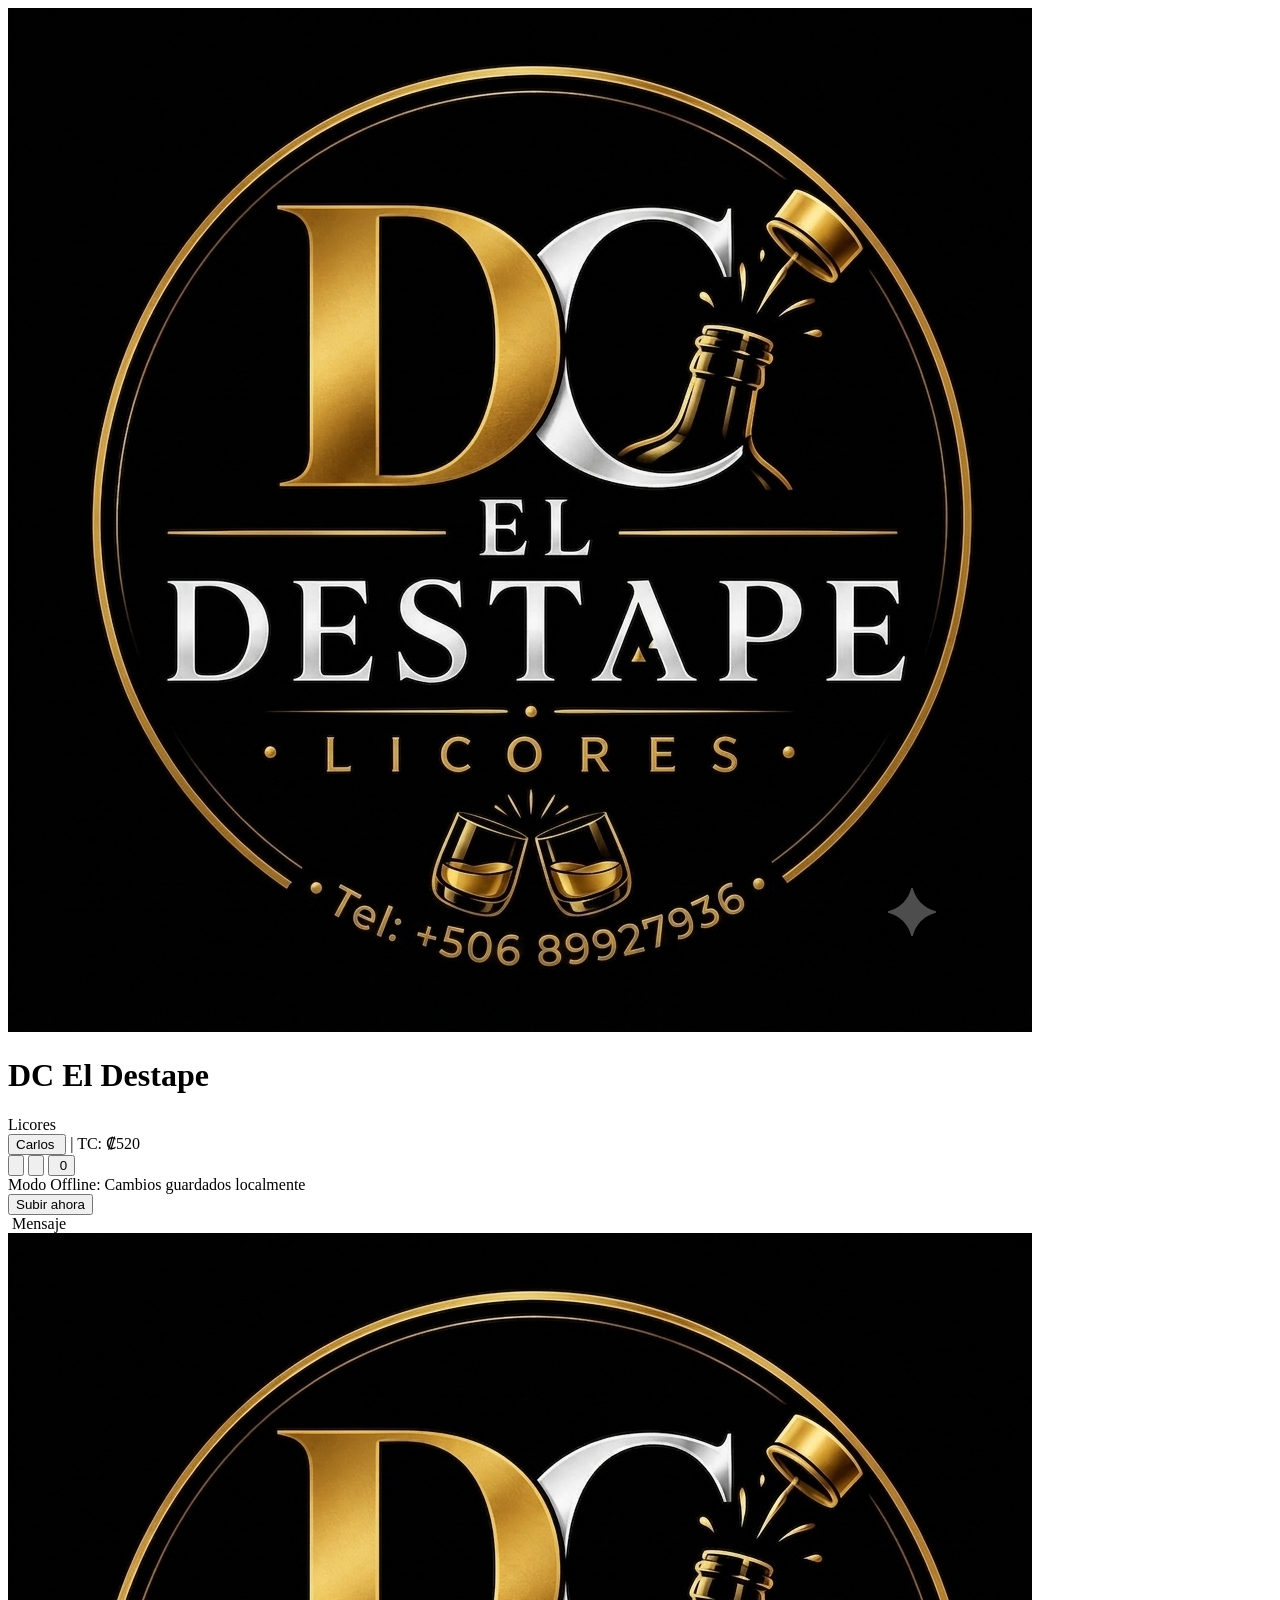
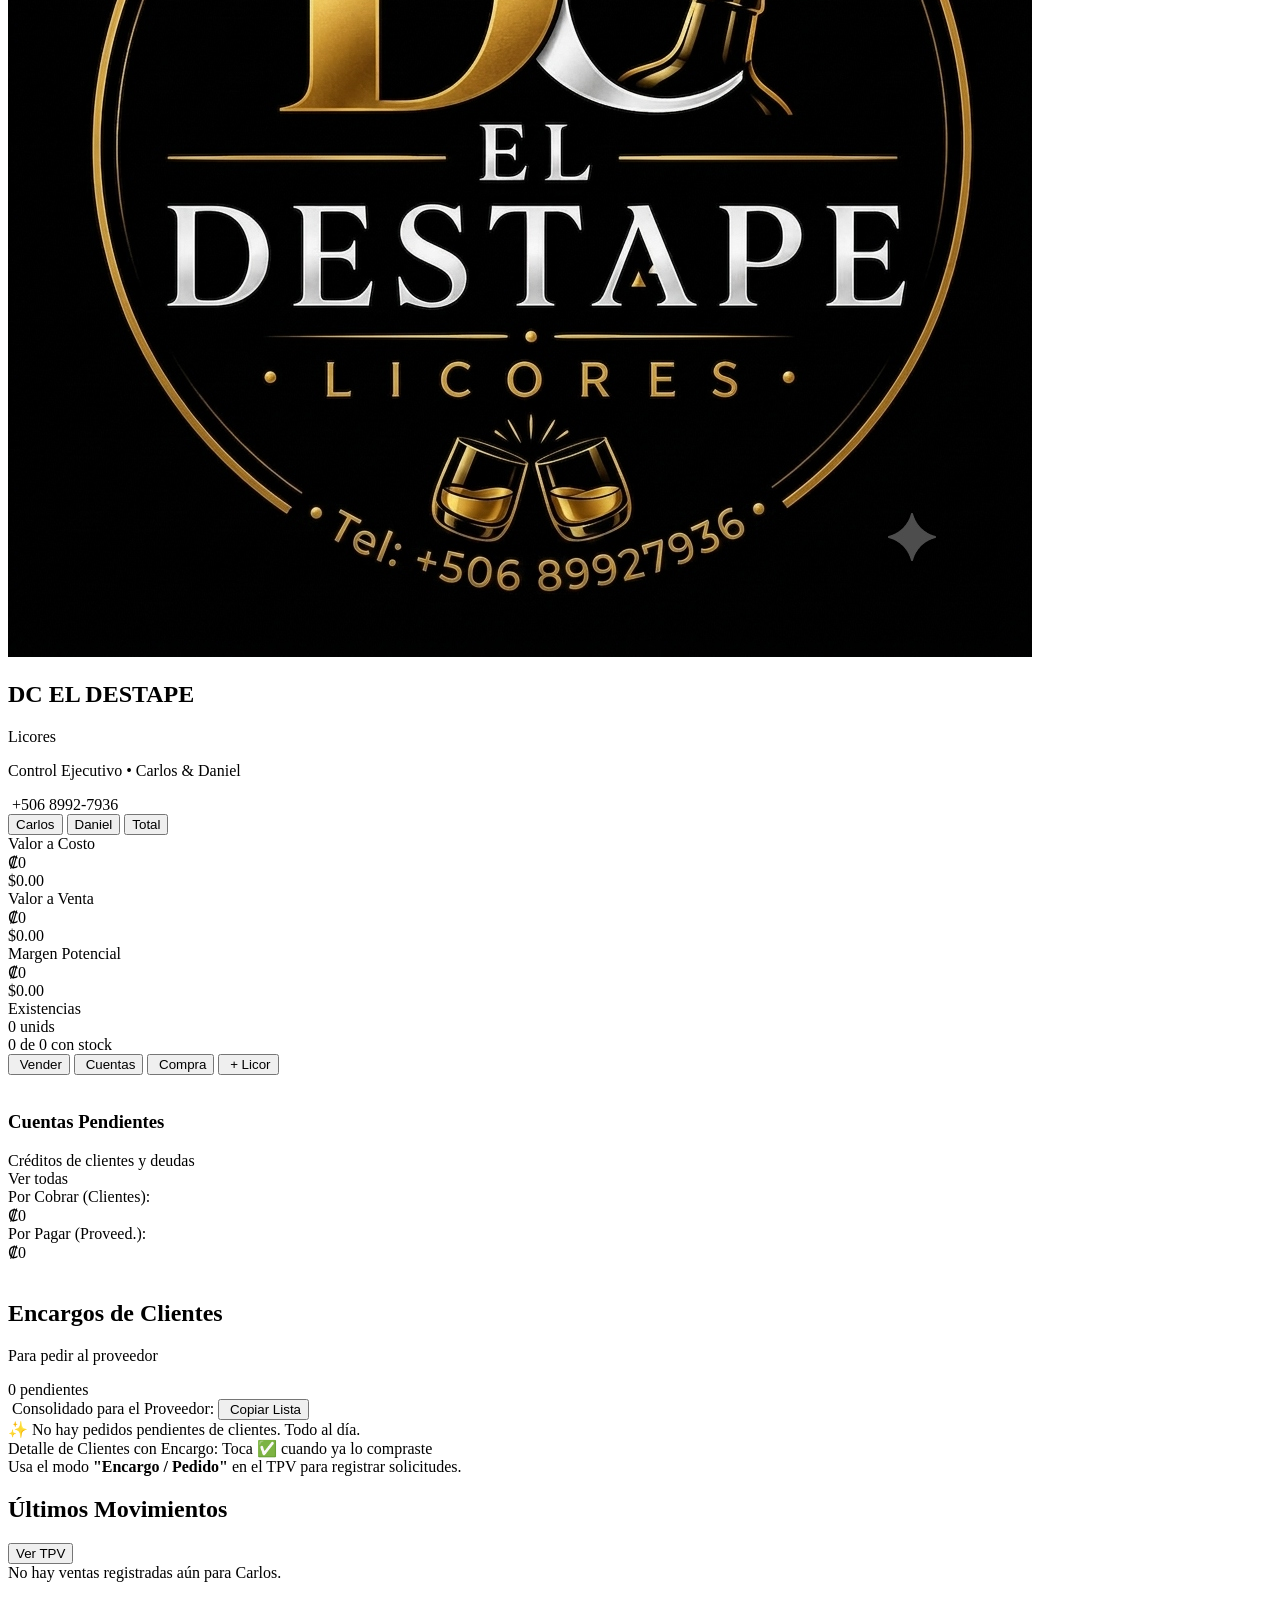
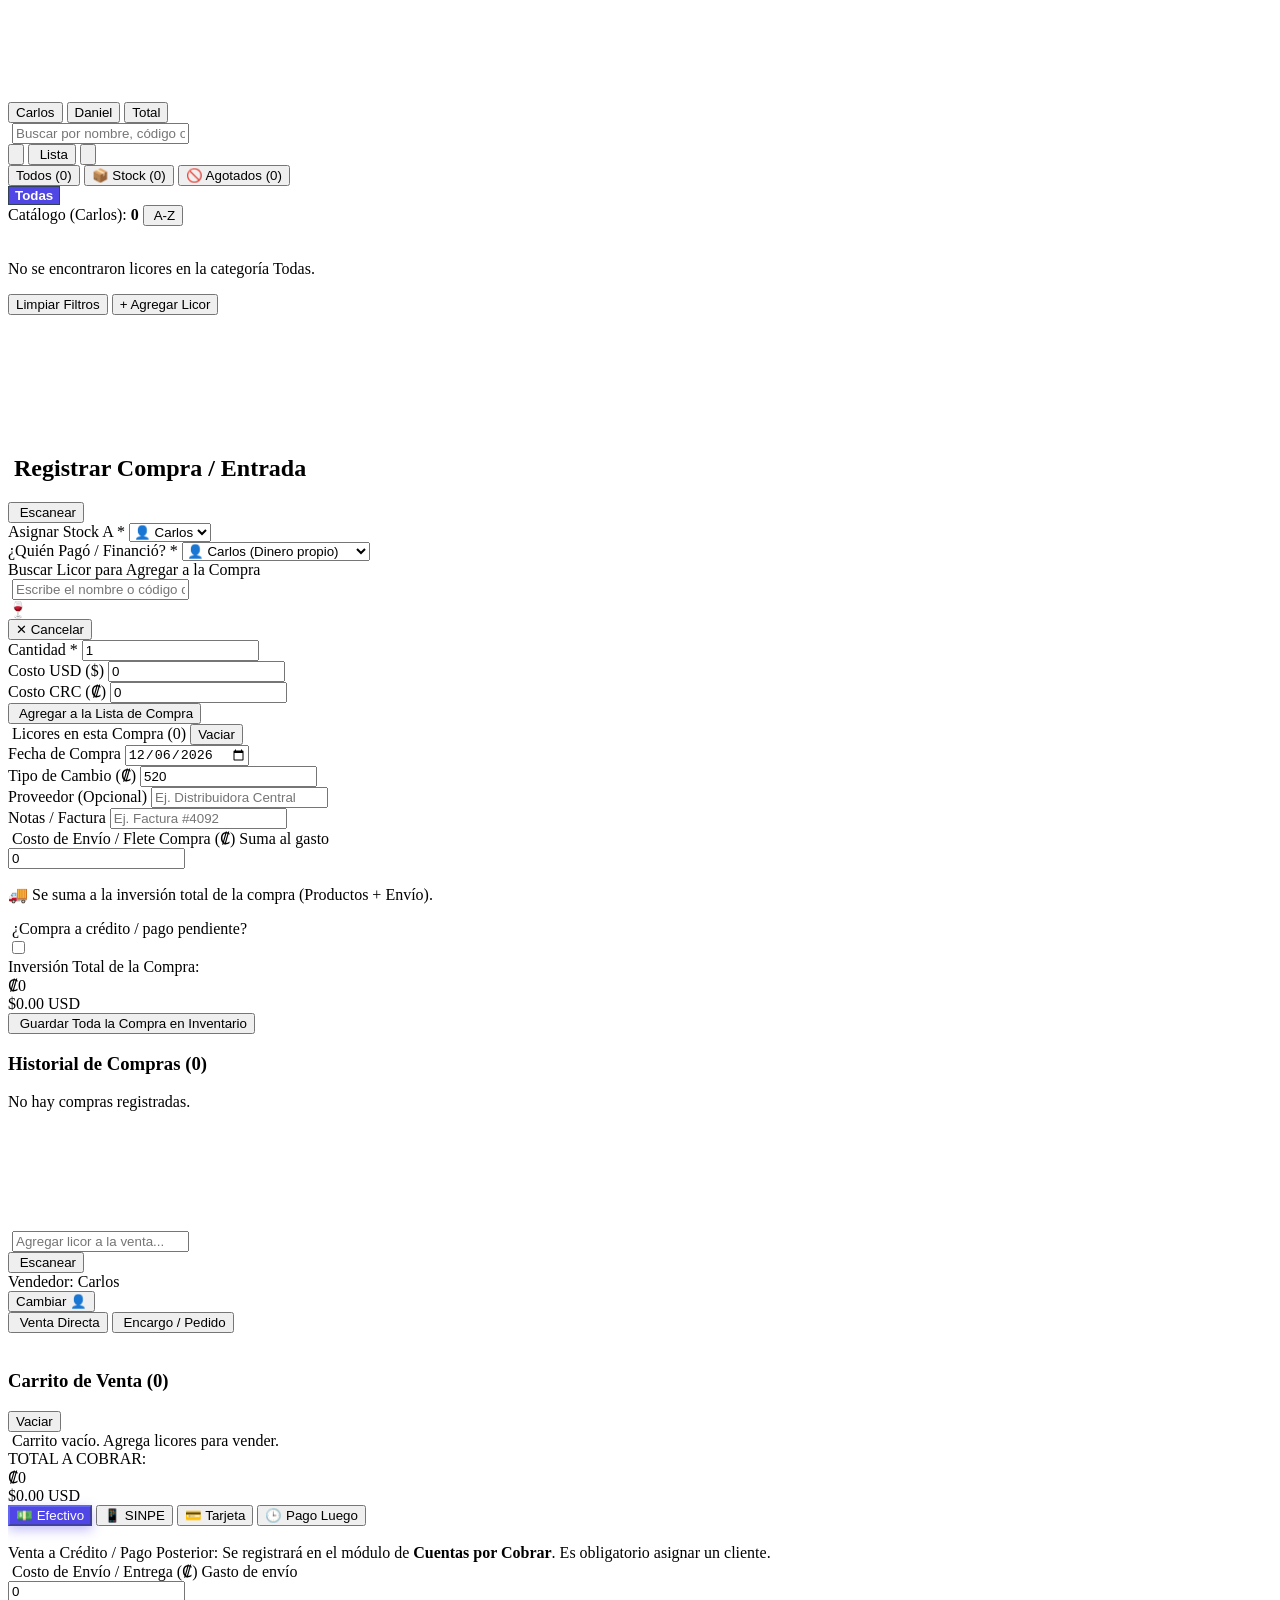
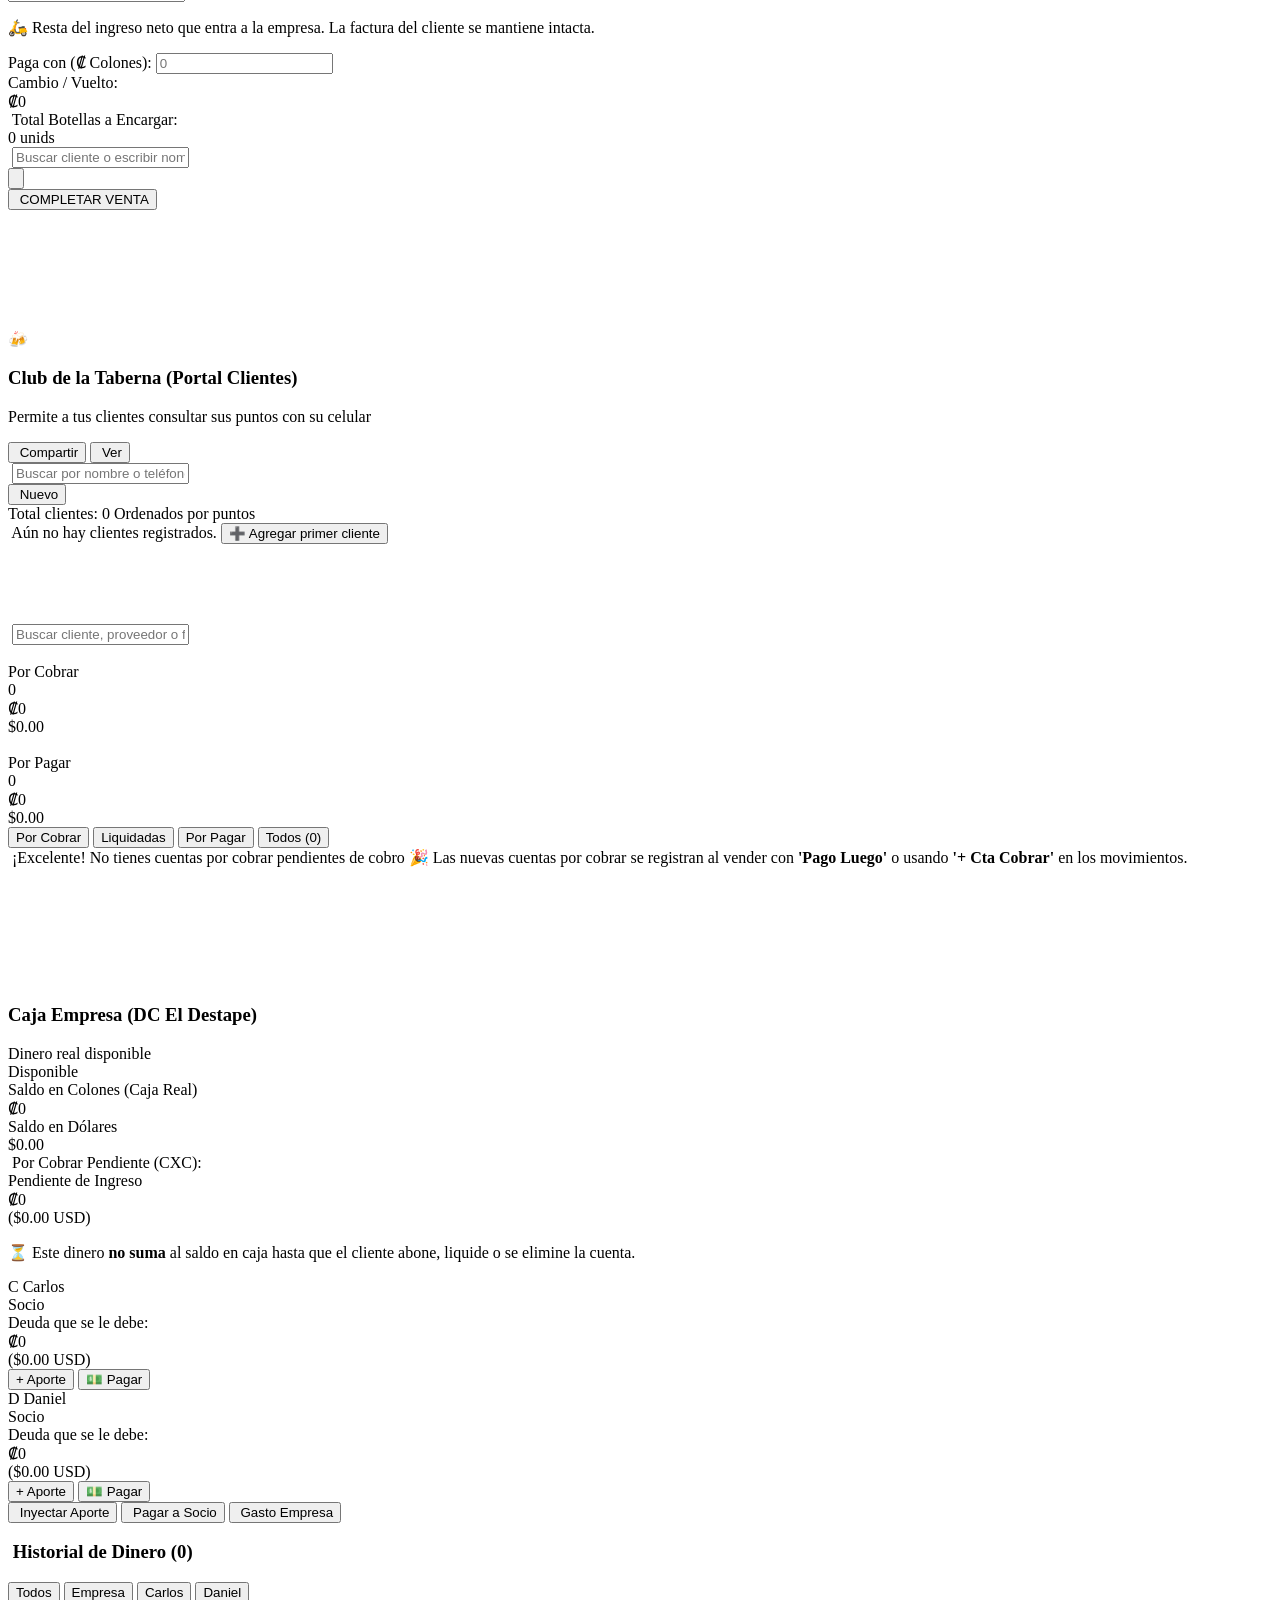
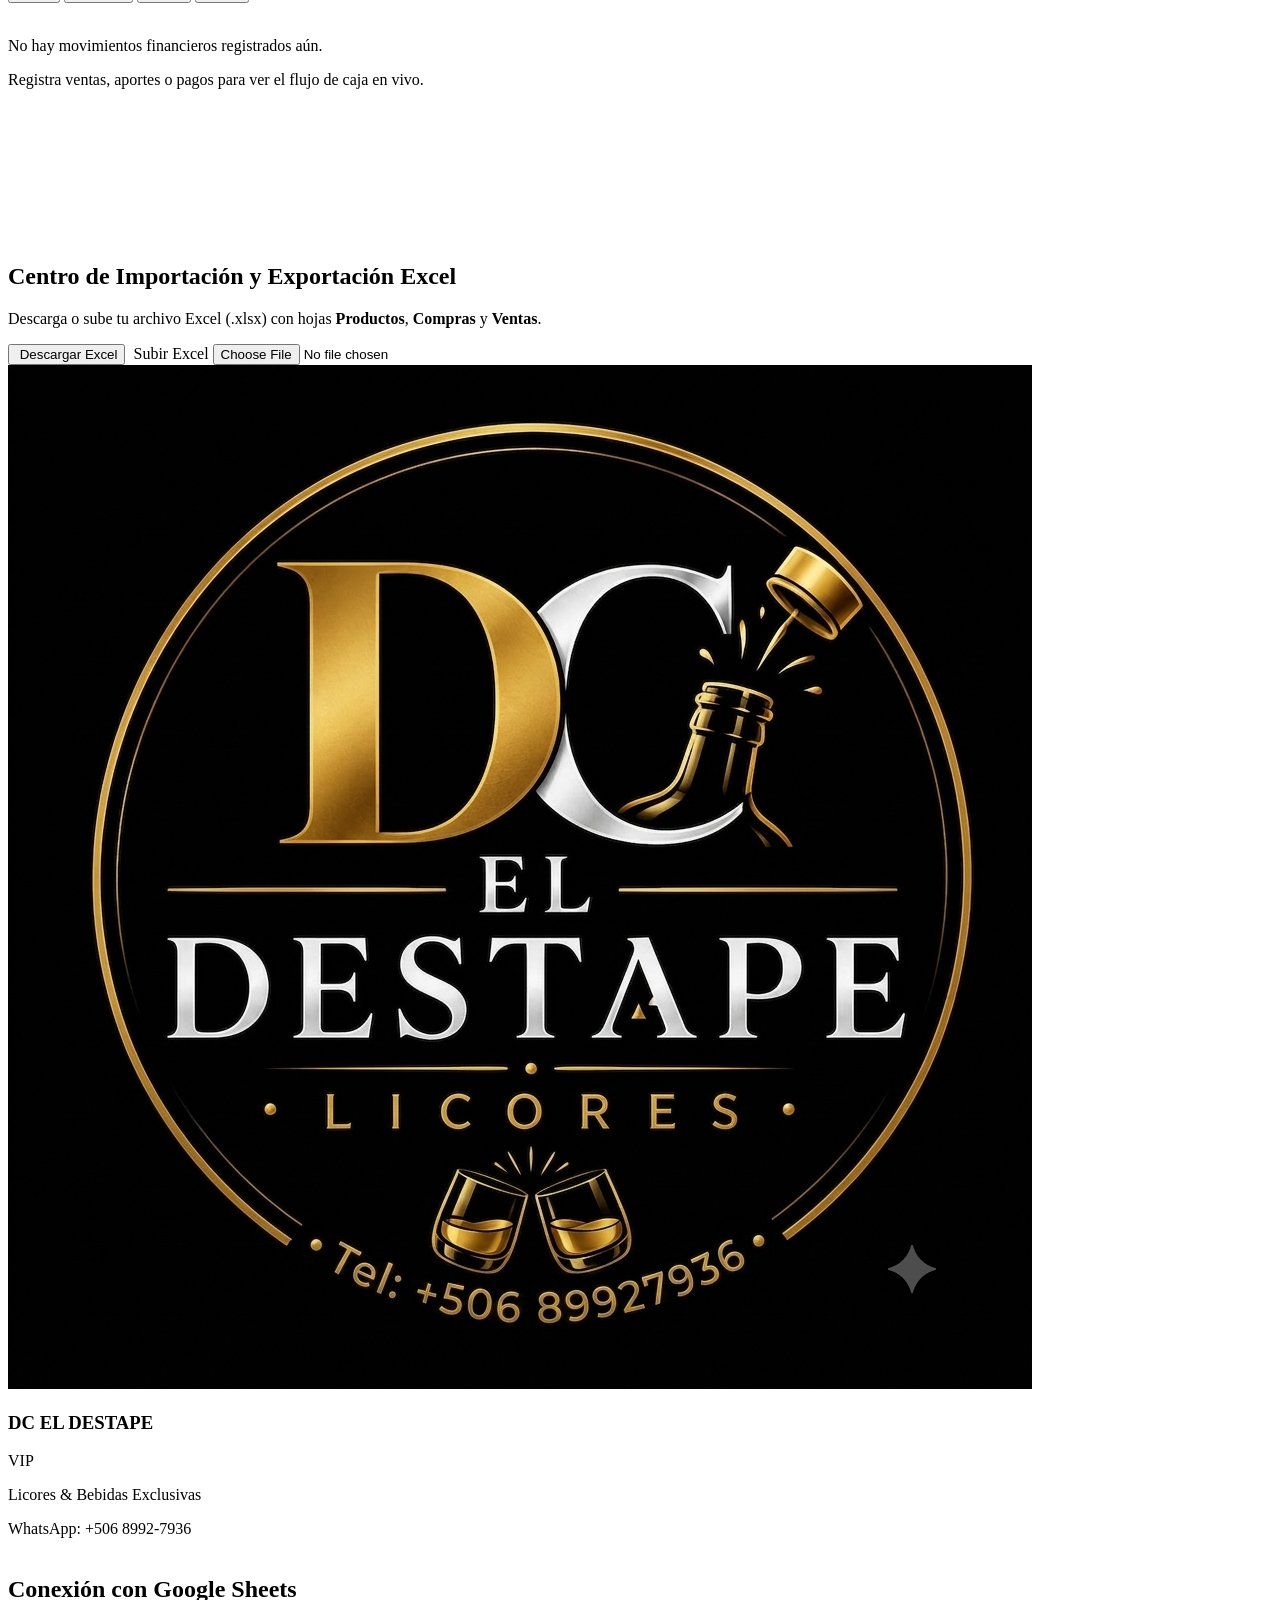
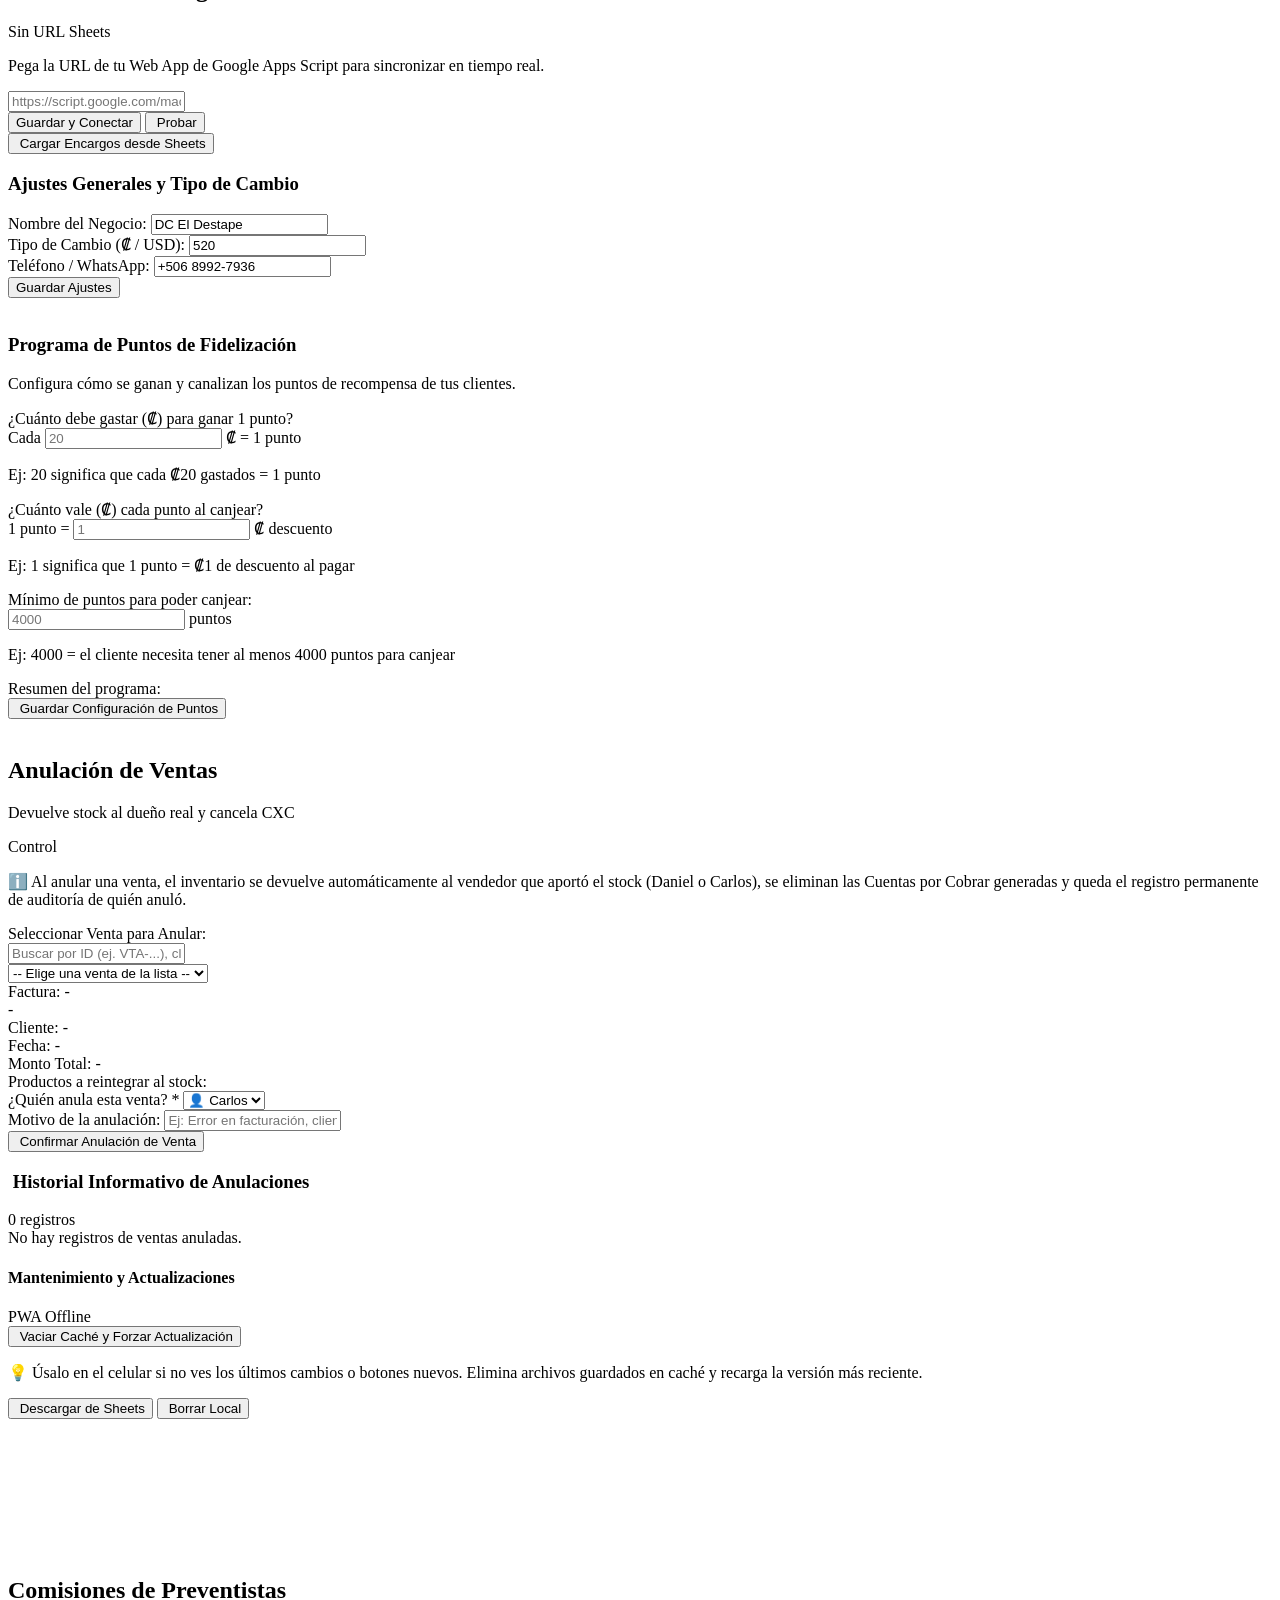
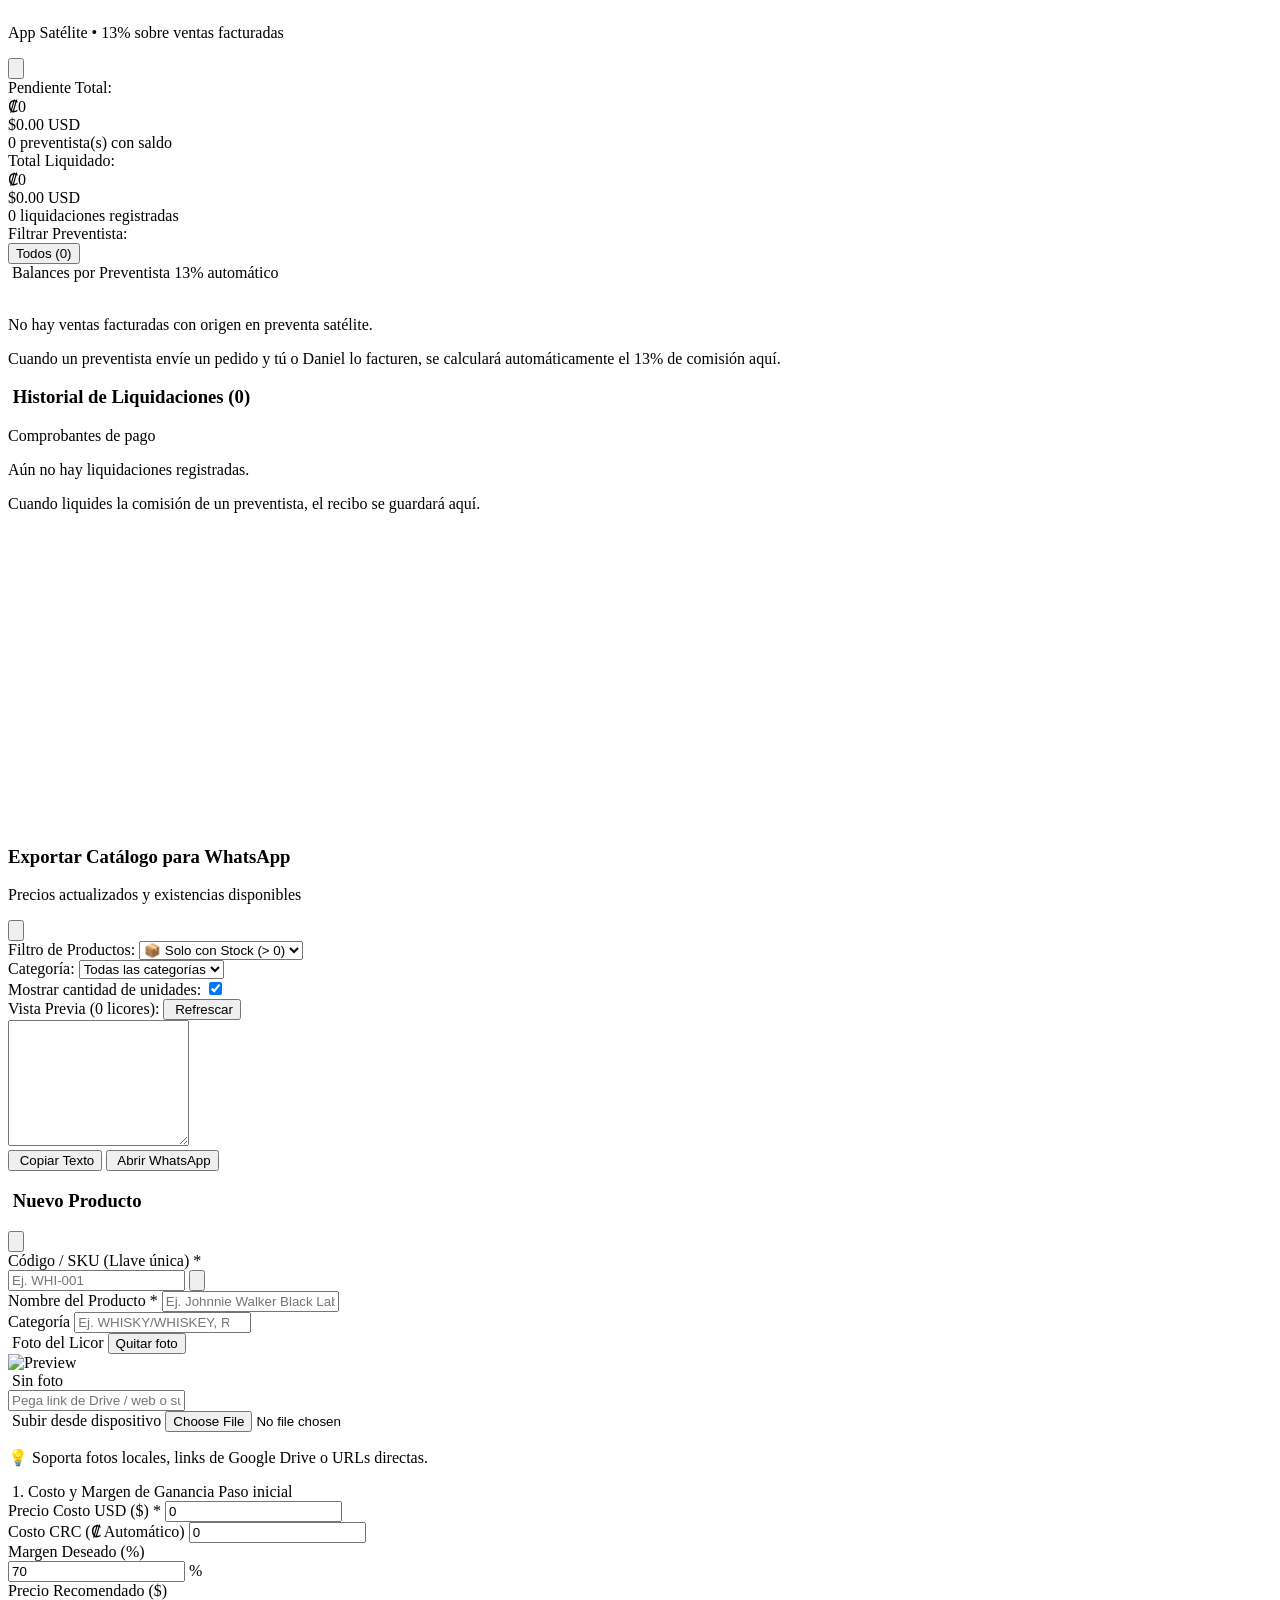
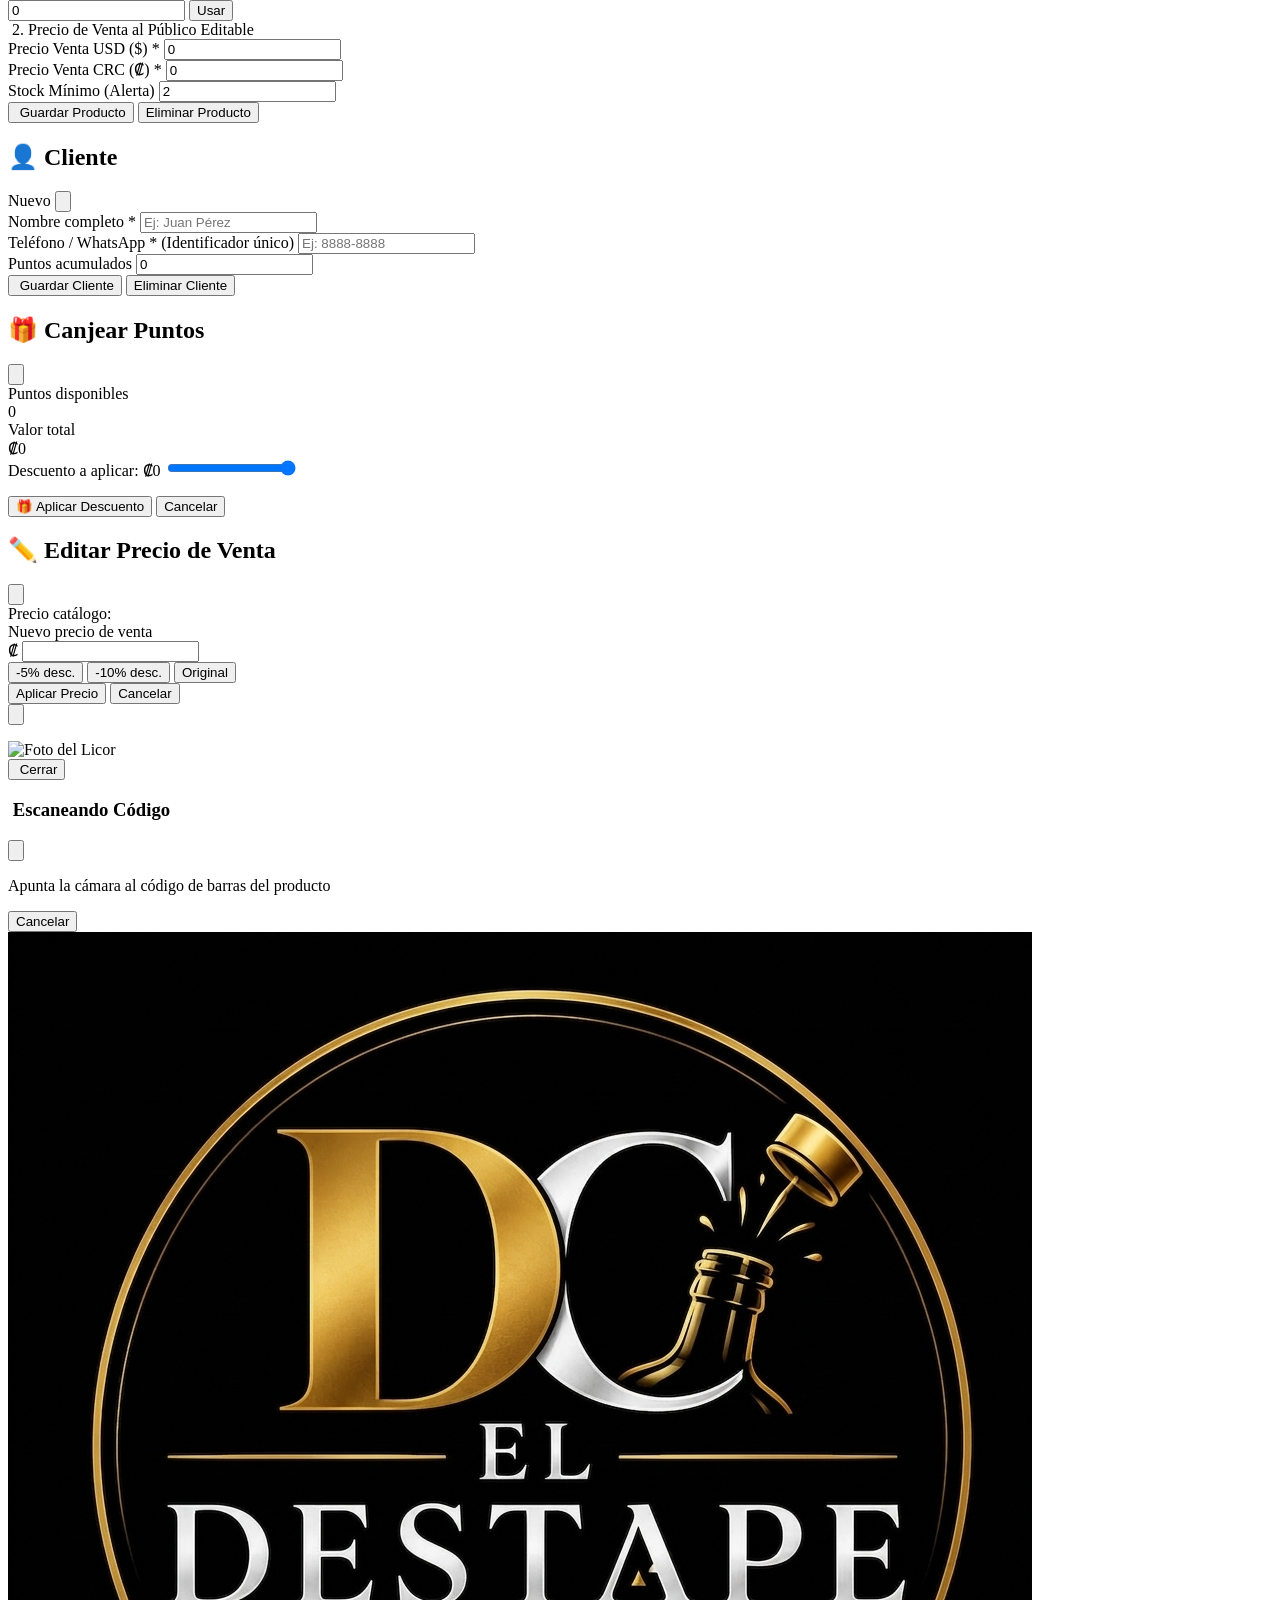
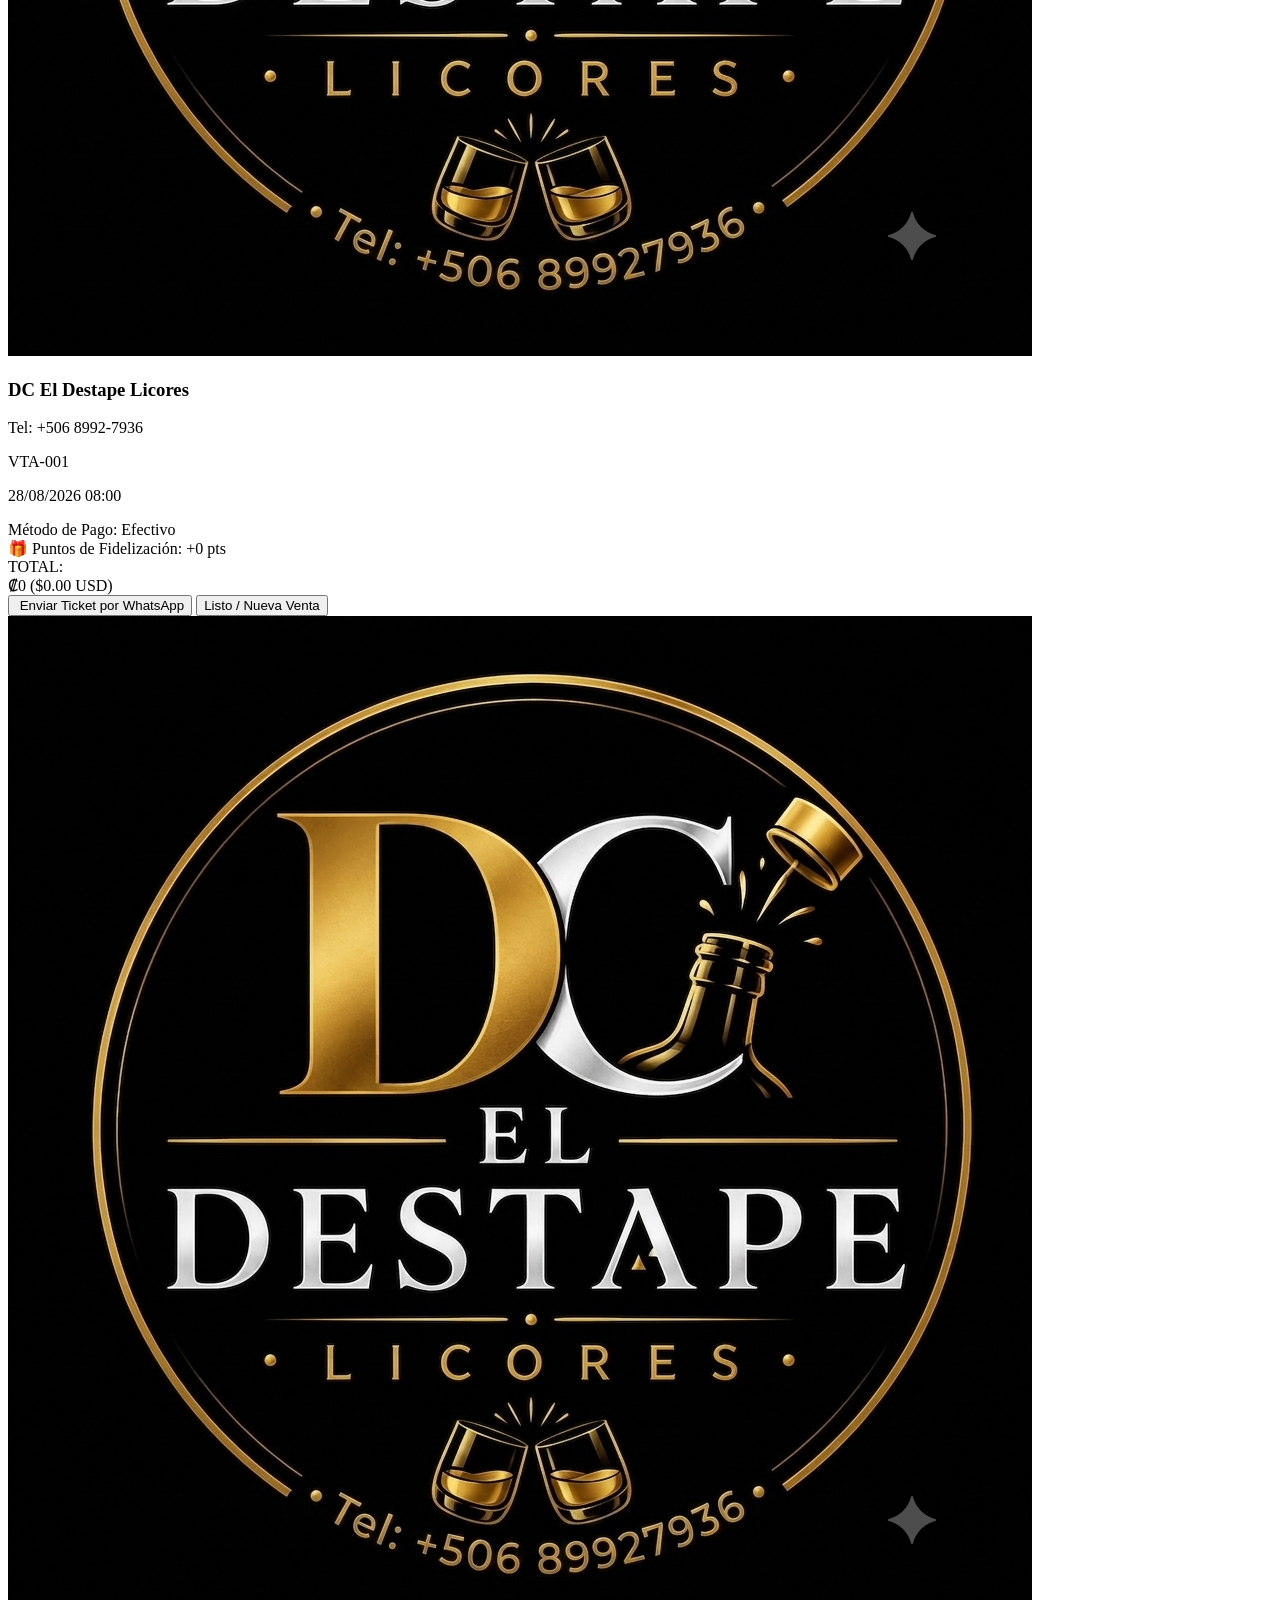
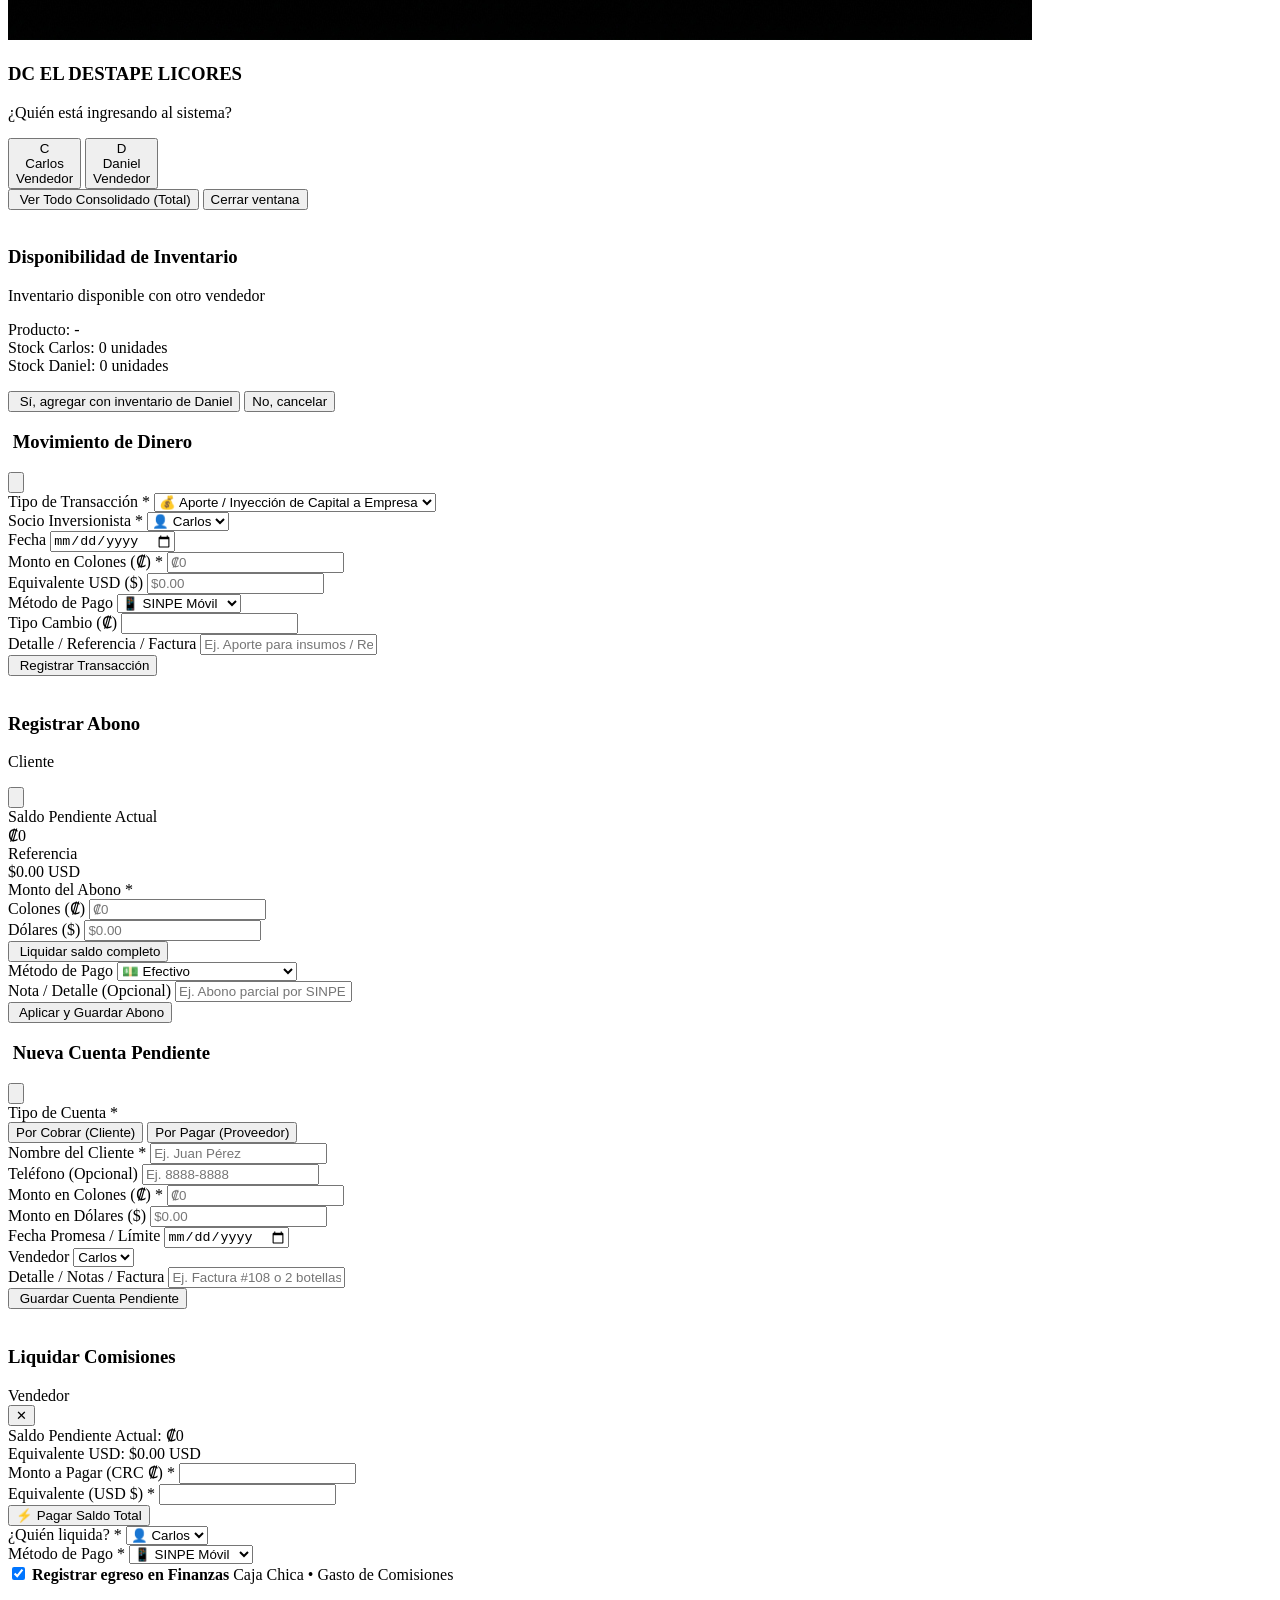
==== index.html @ b2509391 "Add files via upload" ====
<!DOCTYPE html>
<html lang="es" class="min-h-screen bg-slate-900">
<head>
  <meta charset="UTF-8">
  <meta name="viewport" content="width=device-width, initial-scale=1.0, maximum-scale=1.0, user-scalable=no, viewport-fit=cover">
  <title>DC El Destape - Control de Inventario y Ventas</title>
  
  <!-- PWA Meta Tags & Executive Logo Favicon -->
  <meta name="theme-color" content="#0a0d14">
  <meta name="apple-mobile-web-app-capable" content="yes">
  <meta name="apple-mobile-web-app-status-bar-style" content="black-translucent">
  <meta name="apple-mobile-web-app-title" content="El Destape">
  <link rel="icon" type="image/png" href="logo.png">
  <link rel="apple-touch-icon" href="logo.png">
  <link rel="manifest" href="manifest.json">

  <!-- Tailwind CSS & Fonts -->
  <script src="https://cdn.tailwindcss.com"></script>
  <script>
    tailwind.config = {
      darkMode: 'class',
      theme: {
        extend: {
          colors: {
            brand: {
              50: '#eef2ff',
              100: '#e0e7ff',
              500: '#6366f1',
              600: '#4f46e5',
              700: '#4338ca',
              800: '#3730a3',
              900: '#312e81',
            }
          }
        }
      }
    }
  </script>
  <link rel="preconnect" href="https://fonts.googleapis.com">
  <link rel="preconnect" href="https://fonts.gstatic.com" crossorigin>
  <link href="https://fonts.googleapis.com/css2?family=Plus+Jakarta+Sans:wght@400;500;600;700;800;900&family=IBM+Plex+Mono:wght@500;600;700&display=swap" rel="stylesheet">
  
  <!-- Lucide Icons -->
  <script src="https://cdn.jsdelivr.net/npm/lucide@0.344.0/dist/umd/lucide.min.js"></script>
  <script>
    if (!window.lucide) {
      document.write('<script src="https://unpkg.com/lucide@latest/dist/umd/lucide.js"><\/script>');
    }
  </script>

  <!-- HTML5 QR / Barcode Scanner -->
  <script src="https://unpkg.com/html5-qrcode@2.3.8/html5-qrcode.min.js"></script>

  <!-- XLSX Library for Excel Import/Export -->
  <script src="https://cdnjs.cloudflare.com/ajax/libs/xlsx/0.18.5/xlsx.full.min.js"></script>

  <!-- Canvas Confetti for sales celebration -->
  <script src="https://cdn.jsdelivr.net/npm/canvas-confetti@1.6.0/dist/confetti.browser.min.js"></script>

  <link rel="stylesheet" href="styles.css?v=20260828_2">
</head>
<body class="min-h-screen font-['Plus_Jakarta_Sans'] text-slate-100 antialiased select-none overflow-x-hidden" style="padding-bottom: 200px !important;">

  <!-- TOP APP BAR -->
  <header class="sticky top-0 z-40 bg-slate-900/95 backdrop-blur-md border-b border-slate-800/90 px-3.5 py-2.5 flex items-center justify-between">
    <div class="flex items-center gap-2.5">
      <div class="w-10 h-10 rounded-full border border-amber-500/60 p-0.5 bg-black shadow-md shadow-amber-500/20 shrink-0 overflow-hidden">
        <img src="logo.png" alt="DC El Destape" class="w-full h-full object-cover rounded-full">
      </div>
      <div>
        <div class="flex items-center gap-1.5">
          <h1 id="appHeaderTitle" class="text-xs font-black text-white leading-tight uppercase tracking-wider">DC El Destape</h1>
          <span class="text-[9px] font-black text-amber-300 bg-amber-950/80 border border-amber-500/40 px-1.5 py-0.2 rounded-md uppercase">Licores</span>
        </div>
        <div class="flex items-center gap-2 mt-0.5">
          <!-- Vendedor Switcher Chip -->
          <button onclick="abrirModalSeleccionVendedor()" id="btnHeaderVendedor" title="Cambiar Vendedor" class="flex items-center gap-1.5 px-2 py-0.5 rounded-lg bg-indigo-950/80 border border-indigo-500/40 hover:border-indigo-400 text-[11px] font-bold text-indigo-300 shadow-sm active:scale-95 transition-all">
            <span class="w-1.5 h-1.5 rounded-full bg-emerald-400"></span>
            <span id="headerVendedorNombre">Carlos</span>
            <i data-lucide="chevron-down" class="w-3 h-3 text-slate-400"></i>
          </button>
          <span class="text-[10px] text-slate-500 font-mono">| TC: ₡<span id="headerExchangeRate">520</span></span>
        </div>
      </div>
    </div>

    <!-- Quick actions: Settings, Excel Export & Sync -->
    <div class="flex items-center gap-1.5">
      <button onclick="cambiarVista('configuracion')" title="Ajustes y Configuración" class="p-2 rounded-xl bg-slate-800 text-slate-300 hover:text-white active:scale-95 transition-all border border-slate-700/60">
        <i data-lucide="settings" class="w-4 h-4"></i>
      </button>
      <button onclick="exportarLibroExcel()" title="Descargar Excel" class="p-2 rounded-xl bg-emerald-950/60 text-emerald-400 hover:bg-emerald-900 border border-emerald-500/30 active:scale-95 transition-all">
        <i data-lucide="file-spreadsheet" class="w-4 h-4"></i>
      </button>
      <button id="btnSync" onclick="procesarColaSincronizacion(true)" title="Sincronizar con Google Sheets" class="relative p-2 rounded-xl bg-slate-800 text-slate-300 hover:text-white active:scale-95 transition-all border border-slate-700/60">
        <i data-lucide="refresh-cw" class="w-4 h-4" id="syncIcon"></i>
        <span id="syncPendingBadge" class="hidden absolute -top-1.5 -right-1.5 min-w-[18px] h-[18px] px-1 bg-amber-500 text-slate-950 font-black text-[10px] rounded-full shadow-lg flex items-center justify-center animate-pulse">0</span>
      </button>
    </div>
  </header>

  <!-- OFFLINE / SYNC STATUS BANNER -->
  <div id="offlineSyncBanner" class="hidden max-w-md mx-auto px-3.5 py-1.5 mt-2 bg-amber-950/80 border border-amber-500/40 rounded-xl text-amber-200 text-xs font-bold flex items-center justify-between shadow-lg">
    <div class="flex items-center gap-2">
      <span class="w-2 h-2 rounded-full bg-amber-400 animate-ping"></span>
      <span id="offlineSyncText">Modo Offline: Cambios guardados localmente</span>
    </div>
    <button onclick="procesarColaSincronizacion(true)" class="px-2 py-0.5 bg-amber-500 text-slate-950 text-[10px] font-black rounded-md hover:bg-amber-400 active:scale-95 transition-all">
      Subir ahora
    </button>
  </div>

  <!-- NOTIFICATION TOAST -->
  <div id="toast" class="fixed top-16 left-1/2 -translate-x-1/2 z-50 transition-all duration-300 transform -translate-y-20 opacity-0 pointer-events-none max-w-[90vw] w-auto">
    <div class="px-4 py-3 rounded-2xl shadow-2xl flex items-center gap-3 text-sm font-medium border" id="toastBox">
      <i data-lucide="info" class="w-5 h-5 shrink-0" id="toastIcon"></i>
      <span id="toastMsg">Mensaje</span>
    </div>
  </div>

  <!-- MAIN VIEWS CONTAINER -->
  <main class="max-w-md mx-auto p-4 pb-36 space-y-4">

    <!-- ============================================================== -->
    <!-- VIEW 1: DASHBOARD (RESUMEN BI-MONETARIO)                      -->
    <!-- ============================================================== -->
    <section id="viewDashboard" class="space-y-3.5 active-view">
      
      <!-- Executive Brand Banner Card -->
      <div class="bg-gradient-to-r from-slate-900 via-slate-800/90 to-slate-900 border border-amber-500/30 rounded-3xl p-3 shadow-xl flex items-center justify-between relative overflow-hidden">
        <div class="absolute -right-5 -bottom-5 w-24 h-24 bg-amber-500/10 rounded-full blur-xl pointer-events-none"></div>
        <div class="flex items-center gap-3 relative z-10">
          <div class="w-12 h-12 rounded-full border border-amber-400/60 p-0.5 bg-black shadow-md shadow-amber-500/20 shrink-0">
            <img src="logo.png" alt="DC El Destape" class="w-full h-full object-cover rounded-full">
          </div>
          <div>
            <div class="flex items-center gap-1.5">
              <h2 class="text-sm font-black text-white tracking-wide">DC EL DESTAPE</h2>
              <span class="text-[9px] font-black uppercase px-1.5 py-0.2 rounded-md bg-amber-400/20 text-amber-300 border border-amber-400/40 font-mono">Licores</span>
            </div>
            <p class="text-[11px] text-slate-400 font-medium">Control Ejecutivo • Carlos & Daniel</p>
            <div class="text-[10px] text-amber-400/90 font-mono font-bold flex items-center gap-1 mt-0.5">
              <i data-lucide="phone" class="w-3 h-3 text-amber-400"></i>
              <span>+506 8992-7936</span>
            </div>
          </div>
        </div>
      </div>

      <!-- Multi-Seller View Switcher Tab in Dashboard (Carlos / Daniel / Consolidado) -->
      <div class="grid grid-cols-3 gap-1 bg-slate-950/80 p-1 rounded-2xl border border-slate-800 text-xs font-bold font-mono">
        <button id="dashTabVendedor-Carlos" onclick="cambiarVistaVendedor('Carlos')" class="py-2 rounded-xl bg-indigo-600 text-white shadow-md flex items-center justify-center gap-1 active:scale-95 transition-all">
          <span class="w-2 h-2 rounded-full bg-blue-400"></span>
          <span>Carlos</span>
        </button>
        <button id="dashTabVendedor-Daniel" onclick="cambiarVistaVendedor('Daniel')" class="py-2 rounded-xl bg-transparent text-slate-400 hover:text-white flex items-center justify-center gap-1 active:scale-95 transition-all">
          <span class="w-2 h-2 rounded-full bg-violet-400"></span>
          <span>Daniel</span>
        </button>
        <button id="dashTabVendedor-Consolidado" onclick="cambiarVistaVendedor('Consolidado')" class="py-2 rounded-xl bg-transparent text-slate-400 hover:text-white flex items-center justify-center gap-1 active:scale-95 transition-all">
          <span class="w-2 h-2 rounded-full bg-amber-400"></span>
          <span>Total</span>
        </button>
      </div>

      <!-- Metrics Overview Cards (CRC Principal, USD Referencia) -->
      <div class="grid grid-cols-2 gap-3">
        
        <!-- Metric 1: Valor a Costo -->
        <div class="bg-gradient-to-br from-slate-800 to-slate-900 border border-slate-700/80 rounded-2xl p-3.5 relative overflow-hidden shadow-lg">
          <div class="flex items-center justify-between text-slate-400 mb-1">
            <span class="text-[10px] font-bold uppercase tracking-wider">Valor a Costo</span>
            <i data-lucide="calculator" class="w-3.5 h-3.5 text-slate-400"></i>
          </div>
          <div class="text-base font-black text-white font-mono" id="dashCostoCRC">₡0</div>
          <div class="text-xs text-slate-500 font-mono" id="dashCostoUSD">$0.00</div>
        </div>

        <!-- Metric 2: Valor a Precio Venta -->
        <div class="bg-gradient-to-br from-teal-950/40 to-slate-900 border border-teal-500/30 rounded-2xl p-3.5 relative overflow-hidden shadow-lg">
          <div class="flex items-center justify-between text-teal-400 mb-1">
            <span class="text-[10px] font-bold uppercase tracking-wider">Valor a Venta</span>
            <i data-lucide="trending-up" class="w-3.5 h-3.5"></i>
          </div>
          <div class="text-base font-black text-teal-300 font-mono" id="dashVentaCRC">₡0</div>
          <div class="text-xs text-slate-500 font-mono" id="dashVentaUSD">$0.00</div>
        </div>

        <!-- Metric 3: Margen Potencial -->
        <div class="bg-gradient-to-br from-amber-950/40 to-slate-900 border border-amber-500/30 rounded-2xl p-3.5 relative overflow-hidden shadow-lg">
          <div class="flex items-center justify-between text-amber-400 mb-1">
            <span class="text-[10px] font-bold uppercase tracking-wider">Margen Potencial</span>
            <i data-lucide="badge-percent" class="w-3.5 h-3.5"></i>
          </div>
          <div class="text-base font-black text-amber-300 font-mono" id="dashMargenCRC">₡0</div>
          <div class="text-xs text-slate-500 font-mono" id="dashMargenUSD">$0.00</div>
        </div>

        <!-- Metric 4: Existencias y Unidades -->
        <div class="bg-gradient-to-br from-indigo-950/40 to-slate-900 border border-indigo-500/30 rounded-2xl p-3.5 relative overflow-hidden shadow-lg">
          <div class="flex items-center justify-between text-indigo-400 mb-1">
            <span class="text-[10px] font-bold uppercase tracking-wider">Existencias</span>
            <i data-lucide="boxes" class="w-3.5 h-3.5"></i>
          </div>
          <div class="text-base font-black text-white font-mono"><span id="dashTotalUnidades">0</span> <span class="text-xs font-normal text-slate-400">unids</span></div>
          <div class="text-xs text-slate-500 font-mono"><span id="dashProdsConStock">0</span> con stock</div>
        </div>
      </div>

      <!-- Quick Actions Bar -->
      <div class="grid grid-cols-4 gap-1.5">
        <button onclick="cambiarVista('ventas')" class="flex flex-col items-center justify-center p-2.5 rounded-2xl bg-gradient-to-b from-indigo-600 to-indigo-700 text-white shadow-lg shadow-indigo-600/30 active:scale-95 transition-all">
          <i data-lucide="shopping-cart" class="w-4 h-4 mb-1"></i>
          <span class="text-[10px] font-bold">Vender</span>
        </button>
        <button onclick="cambiarVista('cuentas')" class="flex flex-col items-center justify-center p-2.5 rounded-2xl bg-rose-950/70 border border-rose-500/40 text-rose-300 active:scale-95 transition-all hover:bg-rose-900/80">
          <i data-lucide="badge-dollar-sign" class="w-4 h-4 mb-1 text-rose-400"></i>
          <span class="text-[10px] font-bold">Cuentas</span>
        </button>
        <button onclick="cambiarVista('compras')" class="flex flex-col items-center justify-center p-2.5 rounded-2xl bg-slate-800 border border-slate-700 text-slate-200 active:scale-95 transition-all hover:bg-slate-750">
          <i data-lucide="truck" class="w-4 h-4 mb-1 text-emerald-400"></i>
          <span class="text-[10px] font-bold">Compra</span>
        </button>
        <button onclick="abrirModalProducto()" class="flex flex-col items-center justify-center p-2.5 rounded-2xl bg-slate-800 border border-slate-700 text-slate-200 active:scale-95 transition-all hover:bg-slate-750">
          <i data-lucide="plus-circle" class="w-4 h-4 mb-1 text-amber-400"></i>
          <span class="text-[10px] font-bold">+ Licor</span>
        </button>
      </div>

      <!-- Widget Resumen Cuentas Pendientes en Dashboard -->
      <div id="dashCuentasWidget" onclick="cambiarVista('cuentas')" class="bg-gradient-to-r from-slate-900 via-rose-950/20 to-slate-900 border border-rose-500/30 hover:border-rose-500/60 rounded-2xl p-3 shadow-lg cursor-pointer active:scale-[0.99] transition-all">
        <div class="flex items-center justify-between mb-2">
          <div class="flex items-center gap-2">
            <div class="p-1.5 rounded-lg bg-rose-500/20 text-rose-400">
              <i data-lucide="badge-dollar-sign" class="w-4 h-4"></i>
            </div>
            <div>
              <h3 class="text-xs font-bold text-white uppercase tracking-wider">Cuentas Pendientes</h3>
              <span class="text-[10px] text-slate-400">Créditos de clientes y deudas</span>
            </div>
          </div>
          <span class="text-[10px] text-rose-300 font-bold flex items-center gap-0.5">
            Ver todas <i data-lucide="chevron-right" class="w-3 h-3"></i>
          </span>
        </div>
        <div class="grid grid-cols-2 gap-2 pt-1 border-t border-slate-800 font-mono text-xs">
          <div class="bg-slate-950/60 p-2 rounded-xl border border-slate-800">
            <div class="text-[10px] text-slate-400 font-sans">Por Cobrar (Clientes):</div>
            <div class="text-xs font-black text-emerald-400" id="dashCobrarCRC">₡0</div>
            <div class="text-[9px] text-slate-400 font-sans leading-tight mt-0.5" id="dashCobrarNetoSub"></div>
          </div>
          <div class="bg-slate-950/60 p-2 rounded-xl border border-slate-800">
            <div class="text-[10px] text-slate-400 font-sans">Por Pagar (Proveed.):</div>
            <div class="text-xs font-black text-rose-400" id="dashPagarCRC">₡0</div>
          </div>
        </div>
      </div>

      <!-- Pedidos Pendientes de Clientes (Consolidado para Proveedor) -->
      <div id="dashPedidosContainer" class="bg-gradient-to-br from-amber-950/30 via-slate-900 to-slate-900 border border-amber-500/40 rounded-2xl p-4 space-y-3 shadow-xl">
        <div class="flex items-center justify-between border-b border-amber-500/20 pb-2">
          <div class="flex items-center gap-2">
            <div class="p-1.5 rounded-lg bg-amber-500/20 text-amber-400">
              <i data-lucide="clipboard-list" class="w-4 h-4"></i>
            </div>
            <div>
              <h2 class="text-xs font-bold text-amber-300 uppercase tracking-wider">Encargos de Clientes</h2>
              <p class="text-[10px] text-slate-400">Para pedir al proveedor</p>
            </div>
          </div>
          <span id="dashPedidosBadge" class="text-[11px] font-bold font-mono px-2 py-0.5 rounded-full bg-amber-500/20 text-amber-300 border border-amber-500/30">0 pendientes</span>
        </div>

        <!-- Consolidado de Botellas a Pedir -->
        <div id="dashConsolidadoBox" class="bg-slate-950/80 border border-amber-500/30 rounded-xl p-3 space-y-2">
          <div class="flex items-center justify-between">
            <span class="text-[11px] font-bold text-slate-300 flex items-center gap-1">
              <i data-lucide="boxes" class="w-3.5 h-3.5 text-amber-400"></i>
              Consolidado para el Proveedor:
            </span>
            <button type="button" onclick="copiarPedidoProveedorTexto()" class="text-[10px] font-bold px-2 py-1 bg-amber-500/20 hover:bg-amber-500/30 text-amber-300 rounded-lg border border-amber-500/40 flex items-center gap-1 active:scale-95 transition-all">
              <i data-lucide="copy" class="w-3 h-3"></i>
              <span>Copiar Lista</span>
            </button>
          </div>
          <div id="dashConsolidadoLista" class="text-xs font-mono text-amber-200 divide-y divide-slate-800">
            <!-- Renderizado por JS -->
          </div>
        </div>

        <!-- Lista Detallada de Pedidos por Cliente -->
        <div class="space-y-2">
          <div class="flex items-center justify-between text-[11px] text-slate-400 font-semibold">
            <span>Detalle de Clientes con Encargo:</span>
            <span class="text-[10px] text-slate-500">Toca ✅ cuando ya lo compraste</span>
          </div>
          <div id="dashPedidosList" class="space-y-2 max-h-56 overflow-y-auto">
            <!-- Renderizado por JS -->
          </div>
        </div>
      </div>

      <!-- Recent Sales / Activity -->
      <div class="bg-slate-800/60 border border-slate-800 rounded-2xl p-4">
        <div class="flex items-center justify-between mb-3">
          <h2 class="text-xs font-bold text-slate-400 uppercase tracking-wider">Últimos Movimientos</h2>
          <button onclick="cambiarVista('ventas')" class="text-xs text-indigo-400 font-semibold hover:underline">Ver TPV</button>
        </div>
        <div id="dashRecentSales" class="divide-y divide-slate-750/60 space-y-2">
          <!-- Rendered by JS -->
        </div>
      </div>

      <!-- Extra spacer for mobile bottom navigation -->
      <div style="height: 120px; width: 100%;" class="w-full block"></div>
    </section>

    <!-- ============================================================== -->
    <!-- VIEW 2: PRODUCTOS / CATÃLOGO                                   -->
    <!-- ============================================================== -->
    <section id="viewInventario" class="space-y-3 hidden">
      
      <!-- Multi-Seller View Switcher Tab (Carlos / Daniel / Consolidado) -->
      <div class="grid grid-cols-3 gap-1 bg-slate-950/80 p-1 rounded-2xl border border-slate-800 text-xs font-bold font-mono">
        <button id="tabVendedor-Carlos" onclick="cambiarVistaVendedor('Carlos')" class="py-2 rounded-xl bg-indigo-600 text-white shadow-md flex items-center justify-center gap-1 active:scale-95 transition-all">
          <span class="w-2 h-2 rounded-full bg-blue-400"></span>
          <span>Carlos</span>
        </button>
        <button id="tabVendedor-Daniel" onclick="cambiarVistaVendedor('Daniel')" class="py-2 rounded-xl bg-transparent text-slate-400 hover:text-white flex items-center justify-center gap-1 active:scale-95 transition-all">
          <span class="w-2 h-2 rounded-full bg-violet-400"></span>
          <span>Daniel</span>
        </button>
        <button id="tabVendedor-Consolidado" onclick="cambiarVistaVendedor('Consolidado')" class="py-2 rounded-xl bg-transparent text-slate-400 hover:text-white flex items-center justify-center gap-1 active:scale-95 transition-all">
          <span class="w-2 h-2 rounded-full bg-amber-400"></span>
          <span>Total</span>
        </button>
      </div>

      <!-- Search & Barcode Scan Bar -->
      <div class="flex items-center gap-2">
        <div class="relative flex-1">
          <i data-lucide="search" class="w-4 h-4 absolute left-3.5 top-1/2 -translate-y-1/2 text-slate-400"></i>
          <input type="text" id="searchInventory" oninput="filtrarInventario()" placeholder="Buscar por nombre, código o categoría..." class="w-full pl-10 pr-4 py-2.5 bg-slate-800/90 border border-slate-700/80 rounded-2xl text-sm text-white placeholder-slate-400 focus:outline-none focus:border-indigo-500 transition-all">
        </div>
        <button onclick="abrirEscaner('buscar')" title="Escanear Código" class="p-2.5 bg-indigo-600 hover:bg-indigo-500 active:scale-95 text-white rounded-2xl shadow-lg shadow-indigo-600/30 transition-all">
          <i data-lucide="scan-barcode" class="w-5 h-5"></i>
        </button>
        <button onclick="abrirModalExportarCatalogo()" title="Compartir Lista de Precios por WhatsApp" class="px-3 py-2 bg-gradient-to-r from-emerald-600 to-teal-600 hover:from-emerald-500 hover:to-teal-500 text-white rounded-2xl active:scale-95 shadow-md shadow-emerald-600/25 transition-all flex items-center gap-1.5 font-bold text-xs shrink-0">
          <i data-lucide="share-2" class="w-4 h-4"></i>
          <span class="hidden xs:inline">Lista</span>
        </button>
        <button onclick="abrirModalProducto()" title="Agregar Licor" class="p-2.5 bg-slate-800 border border-slate-700 text-slate-200 rounded-2xl active:scale-95 transition-all">
          <i data-lucide="plus" class="w-5 h-5"></i>
        </button>
      </div>
      <!-- Quick Stock Filter Chips (Todos / Con Stock / Agotados) -->
      <div class="grid grid-cols-3 gap-1.5 text-[11px] font-bold font-mono">
        <button id="filterStock-todos" onclick="filtrarEstadoStock('todos')" class="py-1.5 px-2 rounded-xl bg-indigo-600 text-white text-center border border-indigo-500/40 shadow-sm active:scale-95 transition-all">
          Todos (<span id="countStockTodos">0</span>)
        </button>
        <button id="filterStock-constock" onclick="filtrarEstadoStock('constock')" class="py-1.5 px-2 rounded-xl bg-slate-800 text-emerald-400 text-center border border-slate-700 shadow-sm active:scale-95 transition-all">
          📦 Stock (<span id="countStockCon">0</span>)
        </button>
        <button id="filterStock-agotados" onclick="filtrarEstadoStock('agotados')" class="py-1.5 px-2 rounded-xl bg-slate-800 text-rose-400 text-center border border-slate-700 shadow-sm active:scale-95 transition-all">
          🚫 Agotados (<span id="countStockSin">0</span>)
        </button>
      </div>

      <!-- Categories Filter Pills Bar -->
      <div id="categoryPills" class="flex gap-1.5 overflow-x-auto pb-1 no-scrollbar text-xs font-medium">
        <button onclick="filtrarCategoria('Todas')" class="cat-pill active px-3 py-1.5 rounded-full shrink-0">Todas</button>
      </div>

      <!-- Filter count and Sort -->
      <div class="flex items-center justify-between text-xs text-slate-400 px-1">
        <span>Catálogo (<span id="inventarioVendedorLabel" class="text-indigo-400 font-bold">Carlos</span>): <b id="prodCount" class="text-white">0</b></span>
        <button onclick="ordenarProductos()" class="flex items-center gap-1 hover:text-white font-medium">
          <i data-lucide="arrow-up-down" class="w-3.5 h-3.5"></i>
          <span id="sortLabel">A-Z</span>
        </button>
      </div>

      <!-- Products Grid -->
      <div id="productsList" class="space-y-2.5">
        <!-- Rendered by JS -->
      </div>

      <!-- Extra spacer for mobile bottom navigation -->
      <div style="height: 120px; width: 100%;" class="w-full block"></div>
    </section>

    <!-- ============================================================== -->
    <!-- VIEW 3: COMPRAS / ENTRADAS (REABASTECIMIENTO)                  -->
    <!-- ============================================================== -->
    <section id="viewCompras" class="space-y-4 hidden">
      <div class="bg-slate-800/90 border border-slate-700/80 rounded-2xl p-4 space-y-4">
        <div class="flex items-center justify-between border-b border-slate-700 pb-3">
          <h2 class="text-sm font-bold text-white flex items-center gap-2">
            <i data-lucide="truck" class="w-4 h-4 text-emerald-400"></i>
            Registrar Compra / Entrada
          </h2>
          <button onclick="abrirEscaner('compra')" class="flex items-center gap-1.5 px-2.5 py-1 bg-emerald-600/20 text-emerald-400 border border-emerald-500/30 rounded-xl text-xs font-bold active:scale-95">
            <i data-lucide="scan-barcode" class="w-3.5 h-3.5"></i>
            Escanear
          </button>
        </div>

        <div class="space-y-3 text-xs">
          <!-- Vendedor Asignado a la compra -->
          <div class="grid grid-cols-2 gap-2">
            <div>
              <label class="block font-semibold text-slate-300 mb-1">Asignar Stock A *</label>
              <select id="compraVendedor" class="w-full px-2.5 py-2.5 bg-slate-900 border border-indigo-500/40 rounded-xl text-white font-bold text-xs focus:outline-none focus:border-indigo-400">
                <option value="Carlos">👤 Carlos</option>
                <option value="Daniel">👤 Daniel</option>
              </select>
            </div>
            <div>
              <label class="block font-semibold text-slate-300 mb-1">¿Quién Pagó / Financió? *</label>
              <select id="compraFinanciadoPor" class="w-full px-2.5 py-2.5 bg-slate-900 border border-emerald-500/40 rounded-xl text-white font-bold text-xs focus:outline-none focus:border-emerald-400">
                <option value="Carlos">👤 Carlos (Dinero propio)</option>
                <option value="Daniel">👤 Daniel (Dinero propio)</option>
                <option value="Empresa">🏢 Empresa (Caja General)</option>
              </select>
            </div>
          </div>

          <!-- Product Selector Searchable Input -->
          <div class="relative" onclick="document.addEventListener('click', cerrarDropdownProductosCompra, {once:true})">
            <label class="block font-semibold text-slate-300 mb-1">Buscar Licor para Agregar a la Compra</label>
            
            <!-- Campo de búsqueda escribible -->
            <div id="compraInputWrapper" class="relative">
              <i data-lucide="search" class="w-4 h-4 absolute left-3 top-1/2 -translate-y-1/2 text-slate-400"></i>
              <input type="text" id="compraProductoBusqueda" oninput="filtrarProductosCompra(this.value)" onfocus="filtrarProductosCompra(this.value)" placeholder="Escribe el nombre o código del licor..." autocomplete="off"
                class="w-full pl-9 pr-3 py-2.5 bg-slate-900 border border-slate-700 rounded-xl text-xs text-white placeholder-slate-500 focus:outline-none focus:border-emerald-500">
            </div>

            <!-- Dropdown flotante de sugerencias -->
            <div id="compraProductoSugerencias" class="hidden absolute top-full mt-1 left-0 right-0 z-50 bg-slate-800 border border-emerald-500/40 rounded-2xl shadow-2xl overflow-hidden divide-y divide-slate-700/50 max-h-56 overflow-y-auto"></div>
          </div>

          <!-- Formulario rápido para añadir producto a la lista de compra -->
          <div id="compraItemEditor" class="p-3 bg-slate-950/70 rounded-2xl border border-slate-800 space-y-2.5 hidden">
            <div class="flex items-center justify-between">
              <div class="flex items-center gap-2 min-w-0 flex-1">
                <span id="compraItemEditorImg" class="text-sm">🍷</span>
                <span id="compraItemEditorNombre" class="text-xs font-bold text-white truncate"></span>
              </div>
              <button type="button" onclick="cancelarItemCompra()" class="text-[11px] text-slate-400 hover:text-rose-400 font-bold">✕ Cancelar</button>
            </div>

            <input type="hidden" id="compraItemEditorCodigo">

            <div class="grid grid-cols-3 gap-2">
              <div>
                <label class="block text-[11px] font-semibold text-slate-400 mb-1">Cantidad *</label>
                <input type="number" id="compraItemEditorCantidad" min="1" value="1" oninput="calcularSubtotalItemCompra()" class="w-full px-2.5 py-1.5 bg-slate-900 border border-slate-700 rounded-xl text-white font-mono font-bold text-xs">
              </div>
              <div>
                <label class="block text-[11px] font-semibold text-slate-400 mb-1">Costo USD ($)</label>
                <input type="number" step="0.01" id="compraItemEditorCostoUSD" value="0" oninput="autoConvertirItemCompraCosto('USD')" class="w-full px-2.5 py-1.5 bg-slate-900 border border-slate-700 rounded-xl text-white font-mono font-bold text-xs">
              </div>
              <div>
                <label class="block text-[11px] font-semibold text-slate-400 mb-1">Costo CRC (₡)</label>
                <input type="number" step="1" id="compraItemEditorCostoCRC" value="0" oninput="autoConvertirItemCompraCosto('CRC')" class="w-full px-2.5 py-1.5 bg-slate-900 border border-slate-700 rounded-xl text-white font-mono font-bold text-xs">
              </div>
            </div>

            <button type="button" onclick="agregarItemAListaCompra()" class="w-full py-2 bg-indigo-600 hover:bg-indigo-500 text-white font-bold rounded-xl text-xs active:scale-95 transition-all flex items-center justify-center gap-1.5 shadow-md">
              <i data-lucide="plus-circle" class="w-3.5 h-3.5"></i>
              <span>Agregar a la Lista de Compra</span>
            </button>
          </div>

          <!-- Lista de Productos en la Compra Actual (Multi-producto) -->
          <div class="space-y-2">
            <div class="flex items-center justify-between border-b border-slate-700/60 pb-1.5">
              <span class="text-xs font-bold uppercase tracking-wider text-slate-300 flex items-center gap-1.5">
                <i data-lucide="layers" class="w-3.5 h-3.5 text-emerald-400"></i>
                Licores en esta Compra (<span id="compraListaCount">0</span>)
              </span>
              <button type="button" onclick="vaciarListaCompra()" class="text-[11px] text-rose-400 hover:text-rose-300 font-semibold">Vaciar</button>
            </div>
            
            <div id="compraListaItems" class="space-y-2 min-h-[50px] max-h-[220px] overflow-y-auto">
              <!-- Renderizado por JS -->
            </div>
          </div>

          <!-- Date, Exchange Rate, Supplier and Notes -->
          <div class="grid grid-cols-2 gap-3 pt-2 border-t border-slate-700">
            <div>
              <label class="block font-semibold text-slate-300 mb-1">Fecha de Compra</label>
              <input type="date" id="compraFecha" class="w-full px-3 py-2 bg-slate-900 border border-slate-700 rounded-xl text-white font-mono text-xs">
            </div>
            <div>
              <label class="block font-semibold text-slate-300 mb-1">Tipo de Cambio (₡)</label>
              <input type="number" step="1" id="compraTipoCambio" value="520" oninput="recalcularTotalesListaCompra()" class="w-full px-3 py-2 bg-slate-900 border border-slate-700 rounded-xl text-white font-mono font-bold text-xs">
            </div>
          </div>

          <div class="grid grid-cols-2 gap-3">
            <div>
              <label class="block font-semibold text-slate-300 mb-1">Proveedor (Opcional)</label>
              <input type="text" id="compraProveedor" placeholder="Ej. Distribuidora Central" class="w-full px-3 py-2 bg-slate-900 border border-slate-700 rounded-xl text-white text-xs">
            </div>
            <div>
              <label class="block font-semibold text-slate-300 mb-1">Notas / Factura</label>
              <input type="text" id="compraNotas" placeholder="Ej. Factura #4092" class="w-full px-3 py-2 bg-slate-900 border border-slate-700 rounded-xl text-white text-xs">
            </div>
          </div>

          <!-- Costo de Envío / Flete de la Compra -->
          <div class="bg-slate-900/90 border border-slate-700/80 rounded-xl p-2.5 space-y-1.5">
            <div class="flex items-center justify-between">
              <span class="text-xs font-semibold text-slate-300 flex items-center gap-1.5">
                <i data-lucide="truck" class="w-3.5 h-3.5 text-indigo-400"></i>
                <span>Costo de Envío / Flete Compra (₡)</span>
              </span>
              <span class="text-[10px] text-slate-400 font-mono">Suma al gasto</span>
            </div>
            <div class="flex items-center gap-2">
              <input type="number" id="compraEnvioCRC" min="0" step="100" value="0" oninput="recalcularTotalesListaCompra()" placeholder="₡0"
                class="w-full px-3 py-1.5 bg-slate-950 border border-slate-700 rounded-lg text-white font-mono font-bold text-xs focus:border-indigo-500">
            </div>
            <p class="text-[9.5px] text-slate-400 leading-tight">
              🚚 Se suma a la inversión total de la compra (Productos + Envío).
            </p>
          </div>

          <!-- Estado de Pago de la Compra -->
          <div class="p-2.5 bg-slate-900/90 border border-slate-700/80 rounded-xl flex items-center justify-between">
            <div class="flex items-center gap-2">
              <i data-lucide="credit-card" class="w-4 h-4 text-amber-400"></i>
              <span class="text-xs text-slate-300 font-semibold">¿Compra a crédito / pago pendiente?</span>
            </div>
            <label class="relative inline-flex items-center cursor-pointer">
              <input type="checkbox" id="compraEsCredito" class="sr-only peer">
              <div class="w-9 h-5 bg-slate-700 peer-focus:outline-none rounded-full peer peer-checked:after:translate-x-full peer-checked:after:border-white after:content-[''] after:absolute after:top-[2px] after:left-[2px] after:bg-white after:border-slate-300 after:border after:rounded-full after:h-4 after:w-4 after:transition-all peer-checked:bg-amber-600"></div>
            </label>
          </div>

          <!-- Total Calculation -->
          <div class="p-3 bg-slate-900 rounded-xl border border-emerald-500/30 flex items-center justify-between font-mono">
            <span class="text-slate-300 font-semibold text-xs">Inversión Total de la Compra:</span>
            <div class="text-right">
              <div class="text-base font-black text-emerald-400" id="compraTotalCRCDisplay">₡0</div>
              <div class="text-xs text-slate-400" id="compraTotalUSDDisplay">$0.00 USD</div>
            </div>
          </div>

          <button onclick="guardarCompra()" class="w-full py-3.5 bg-gradient-to-r from-emerald-600 to-teal-600 hover:from-emerald-500 hover:to-teal-500 text-white font-bold rounded-xl shadow-lg shadow-emerald-600/30 active:scale-95 transition-all flex items-center justify-center gap-2 text-sm">
            <i data-lucide="check-circle" class="w-5 h-5"></i>
            Guardar Toda la Compra en Inventario
          </button>
        </div>
      </div>

      <!-- Recent Purchases List -->
      <div class="bg-slate-800/60 border border-slate-800 rounded-2xl p-4">
        <h3 class="text-xs font-bold text-slate-400 uppercase tracking-wider mb-3">Historial de Compras (<span id="comprasCount">0</span>)</h3>
        <div id="comprasHistorialList" class="space-y-2 text-xs">
          <!-- Rendered by JS -->
        </div>
      </div>

      <!-- Extra spacer for mobile bottom navigation -->
      <div style="height: 120px; width: 100%;" class="w-full block"></div>
    </section>

    <!-- ============================================================== -->
    <!-- VIEW 4: VENTAS / PUNTO DE VENTA (POS TÃCTIL)                   -->
    <!-- ============================================================== -->
    <section id="viewVentas" class="space-y-3 hidden">
      
      <!-- Top Action: Quick Search & Scan -->
      <div class="flex items-center gap-2">
        <div class="relative flex-1">
          <i data-lucide="search" class="w-4 h-4 absolute left-3.5 top-1/2 -translate-y-1/2 text-slate-400"></i>
          <input type="text" id="searchPos" oninput="filtrarPosProductos()" placeholder="Agregar licor a la venta..." class="w-full pl-10 pr-4 py-2.5 bg-slate-800 border border-slate-700 rounded-2xl text-sm text-white placeholder-slate-400 focus:outline-none focus:border-indigo-500">
        </div>
        <button onclick="abrirEscaner('venta')" class="px-3.5 py-2.5 bg-gradient-to-r from-indigo-600 to-violet-600 text-white rounded-2xl shadow-lg shadow-indigo-600/30 font-bold text-xs flex items-center gap-1.5 active:scale-95 transition-all">
          <i data-lucide="scan-barcode" class="w-5 h-5"></i>
          <span>Escanear</span>
        </button>
      </div>

      <!-- Dropdown Quick Search Results -->
      <div id="posSearchResults" class="hidden max-h-52 overflow-y-auto bg-slate-800 border border-indigo-500/40 rounded-2xl divide-y divide-slate-700/60 shadow-2xl"></div>

      <!-- Active Seller POS Banner -->
      <div class="flex items-center justify-between p-2.5 bg-indigo-950/40 border border-indigo-500/30 rounded-2xl text-xs">
        <div class="flex items-center gap-2">
          <span class="w-2 h-2 rounded-full bg-emerald-400 animate-pulse"></span>
          <span class="text-slate-300">Vendedor:</span>
          <span id="posVendedorNombre" class="font-bold text-white font-mono bg-indigo-900/60 px-2 py-0.5 rounded-lg border border-indigo-500/40">Carlos</span>
        </div>
        <button onclick="abrirModalSeleccionVendedor()" class="text-[11px] text-indigo-400 hover:text-indigo-300 font-bold hover:underline">Cambiar 👤</button>
      </div>

      <!-- Sale Cart Card -->
      <div class="bg-slate-800/90 border border-slate-700/80 rounded-2xl p-3.5 space-y-3">
        <!-- Modo POS Toggle: Venta Inmediata vs Pedido / Encargo -->
        <div class="grid grid-cols-2 gap-1 bg-slate-950/80 p-1 rounded-xl border border-slate-700/60 text-xs font-bold font-mono">
          <button type="button" id="btnModoVenta" onclick="cambiarModoPOS('venta')" class="py-2 rounded-lg bg-emerald-600 text-white shadow-md flex items-center justify-center gap-1.5 active:scale-95 transition-all">
            <i data-lucide="shopping-bag" class="w-3.5 h-3.5"></i>
            <span>Venta Directa</span>
          </button>
          <button type="button" id="btnModoPedido" onclick="cambiarModoPOS('pedido')" class="py-2 rounded-lg bg-transparent text-slate-400 hover:text-white flex items-center justify-center gap-1.5 active:scale-95 transition-all">
            <i data-lucide="clipboard-list" class="w-3.5 h-3.5"></i>
            <span>Encargo / Pedido</span>
          </button>
        </div>

        <div class="flex items-center justify-between border-b border-slate-700/70 pb-2">
          <div class="flex items-center gap-2">
            <i data-lucide="shopping-bag" id="cartHeaderIcon" class="w-4 h-4 text-emerald-400"></i>
            <h3 class="text-xs font-bold uppercase tracking-wider text-slate-200" id="cartHeaderTitle">Carrito de Venta (<span id="cartCount">0</span>)</h3>
          </div>
          <button onclick="vaciarCarrito()" class="text-xs text-rose-400 hover:text-rose-300 font-semibold">Vaciar</button>
        </div>

        <!-- Cart Items Container -->
        <div id="cartItemsList" class="space-y-2 min-h-[90px] max-h-[220px] overflow-y-auto">
          <!-- Rendered by JS -->
        </div>

        <!-- Cart Totals & Payments Container (Solo visible en modo Venta Directa) -->
        <div id="posTotalesYPagosContainer" class="pt-3 border-t border-slate-700 space-y-2">
          <!-- Cart Totals (Dual Currency) -->
          <div class="flex items-baseline justify-between">
            <span class="text-xs font-bold text-slate-300">TOTAL A COBRAR:</span>
            <div class="text-right">
              <div class="text-2xl font-black text-white font-mono" id="cartTotalCRC">₡0</div>
              <div class="text-xs font-bold text-slate-400 font-mono" id="cartTotalUSD">$0.00 USD</div>
            </div>
          </div>

          <!-- Payment Methods -->
          <div class="grid grid-cols-2 sm:grid-cols-4 gap-1.5 pt-1 text-xs">
            <button type="button" onclick="setPaymentMethod('Efectivo')" class="pay-btn active p-2 rounded-xl bg-indigo-600 text-white font-bold text-center border border-transparent">
              💵 Efectivo
            </button>
            <button type="button" onclick="setPaymentMethod('SINPE / Transf.')" class="pay-btn p-2 rounded-xl bg-slate-900 text-slate-300 font-medium text-center border border-slate-700">
              📱 SINPE
            </button>
            <button type="button" onclick="setPaymentMethod('Tarjeta')" class="pay-btn p-2 rounded-xl bg-slate-900 text-slate-300 font-medium text-center border border-slate-700">
              💳 Tarjeta
            </button>
            <button type="button" onclick="setPaymentMethod('Pago Luego')" class="pay-btn p-2 rounded-xl bg-slate-900 text-amber-300 font-bold text-center border border-amber-500/40">
              🕒 Pago Luego
            </button>
          </div>

          <!-- Banner Informativo Pago Luego -->
          <div id="pagoLuegoHelper" class="hidden p-2.5 rounded-xl bg-amber-950/40 border border-amber-500/40 text-xs text-amber-200 flex items-start gap-2">
            <i data-lucide="alert-circle" class="w-4 h-4 text-amber-400 shrink-0 mt-0.5"></i>
            <div>
              <span class="font-bold block">Venta a Crédito / Pago Posterior:</span>
              <span class="text-[11px] text-slate-300">Se registrará en el módulo de <b>Cuentas por Cobrar</b>. Es obligatorio asignar un cliente.</span>
            </div>
          </div>

          <!-- Costo de Envío de la Venta (Resta del ingreso neto en empresa pero no altera factura ni comprobante del cliente) -->
          <div class="bg-slate-900/80 border border-slate-700/80 rounded-xl p-2.5 space-y-1">
            <div class="flex items-center justify-between">
              <label for="posEnvioCRC" class="text-xs font-semibold text-slate-300 flex items-center gap-1.5">
                <i data-lucide="truck" class="w-3.5 h-3.5 text-amber-400"></i>
                <span>Costo de Envío / Entrega (₡)</span>
              </label>
              <span class="text-[9.5px] text-slate-400 font-mono">Gasto de envío</span>
            </div>
            <input type="number" id="posEnvioCRC" min="0" step="100" value="0" placeholder="₡0"
              class="w-full px-2.5 py-1.5 bg-slate-950 border border-slate-700 rounded-lg text-white font-mono font-bold text-xs focus:border-amber-400">
            <p class="text-[9.5px] text-slate-400 leading-tight">
              🛵 Resta del ingreso neto que entra a la empresa. La factura del cliente se mantiene intacta.
            </p>
          </div>

          <!-- Cash Change Calculator -->
          <div id="cashHelper" class="pt-1 grid grid-cols-2 gap-2 text-xs">
            <div>
              <label class="text-slate-400 block mb-0.5">Paga con (₡ Colones):</label>
              <input type="number" id="cashReceived" oninput="calcularCambio()" placeholder="0" class="w-full px-2.5 py-1.5 bg-slate-900 border border-slate-700 rounded-lg text-white font-mono font-bold">
            </div>
            <div>
              <label class="text-slate-400 block mb-0.5">Cambio / Vuelto:</label>
              <div id="cashChange" class="w-full px-2.5 py-1.5 bg-slate-900/60 border border-slate-700/60 rounded-lg text-emerald-400 font-mono font-black">₡0</div>
            </div>
          </div>
        </div>

        <!-- Banner de Encargo de Cantidades (Solo visible en modo Pedido) -->
        <div id="posBannerModoPedido" class="hidden pt-2 border-t border-amber-500/30">
          <div class="bg-amber-950/40 border border-amber-500/30 rounded-xl p-2.5 flex items-center justify-between">
            <div class="flex items-center gap-2 text-amber-300 text-xs font-bold">
              <i data-lucide="clipboard-list" class="w-4 h-4 text-amber-400"></i>
              <span>Total Botellas a Encargar:</span>
            </div>
            <span id="pedidoTotalUnidades" class="text-base font-black font-mono text-amber-400">0 unids</span>
          </div>
        </div>

        <!-- Cliente: Búsqueda con autocompletar -->
        <div class="relative" onclick="document.addEventListener('click', cerrarDropdownCliente, {once:true})">
          <div class="flex items-center gap-2">
            <div class="relative flex-1">
              <i data-lucide="user" class="w-4 h-4 absolute left-3 top-1/2 -translate-y-1/2 text-slate-400"></i>
              <input type="text" id="posClienteInput" oninput="onClienteInputChange()" placeholder="Buscar cliente o escribir nombre..." autocomplete="off"
                class="w-full pl-9 pr-3 py-2 bg-slate-900 border border-slate-700 rounded-xl text-xs text-white placeholder-slate-500 focus:outline-none focus:border-indigo-500">
            </div>
            <button onclick="abrirModalNuevoCliente()" title="Nuevo cliente" class="p-2 bg-slate-900 border border-slate-700 rounded-xl text-indigo-400 hover:text-white hover:border-indigo-500 active:scale-95 transition-all">
              <i data-lucide="user-plus" class="w-4 h-4"></i>
            </button>
          </div>
          <!-- Dropdown de resultados de búsqueda -->
          <div id="clienteDropdown" class="hidden absolute bottom-full mb-1 left-0 right-0 z-50 bg-slate-800 border border-indigo-500/40 rounded-2xl shadow-2xl overflow-hidden divide-y divide-slate-700/50 max-h-52 overflow-y-auto"></div>
        </div>

          <!-- Panel de Puntos del Cliente Seleccionado -->
          <div id="panelPuntosCliente" class="hidden"></div>

          <!-- Checkout Action Button -->
          <button onclick="completarVenta()" id="btnCheckout" class="w-full py-3.5 bg-gradient-to-r from-emerald-500 to-teal-600 text-white text-sm font-extrabold rounded-xl shadow-lg shadow-emerald-500/25 active:scale-95 transition-all flex items-center justify-center gap-2">
            <i data-lucide="check" class="w-5 h-5"></i>
            <span>COMPLETAR VENTA</span>
          </button>
        </div>
      </div>

      <!-- Extra spacer for mobile bottom navigation -->
      <div style="height: 120px; width: 100%;" class="w-full block"></div>
    </section>

    <!-- ============================================================== -->
    <!-- VIEW 7: MAESTRO DE CLIENTES                                     -->
    <!-- ============================================================== -->
    <section id="viewClientes" class="space-y-3 hidden">

      <!-- Banner Portal de Puntos de Clientes (Taberna) -->
      <div class="bg-gradient-to-r from-amber-950/80 via-stone-900 to-amber-950/60 border border-amber-500/40 rounded-2xl p-3.5 shadow-lg flex items-center justify-between gap-3">
        <div class="flex items-center gap-2.5 min-w-0">
          <div class="w-10 h-10 rounded-xl bg-amber-500/20 border border-amber-500/30 flex items-center justify-center text-xl shrink-0">
            <span>🍻</span>
          </div>
          <div class="min-w-0">
            <h3 class="text-xs font-black text-amber-300 uppercase tracking-wider font-sans">Club de la Taberna (Portal Clientes)</h3>
            <p class="text-[10px] text-stone-400 truncate">Permite a tus clientes consultar sus puntos con su celular</p>
          </div>
        </div>
        <div class="flex items-center gap-1.5 shrink-0">
          <button type="button" onclick="copiarEnlacePortalClientes()" class="px-2.5 py-1.5 bg-amber-500/20 hover:bg-amber-500/30 border border-amber-500/40 text-amber-300 rounded-xl text-xs font-bold flex items-center gap-1 active:scale-95 transition-all" title="Copiar link para enviar por WhatsApp">
            <i data-lucide="share-2" class="w-3.5 h-3.5"></i>
            <span>Compartir</span>
          </button>
          <button type="button" onclick="abrirPortalClientes()" class="px-2.5 py-1.5 bg-indigo-600 hover:bg-indigo-500 text-white rounded-xl text-xs font-bold flex items-center gap-1 active:scale-95 transition-all" title="Abrir portal de taberna">
            <i data-lucide="external-link" class="w-3.5 h-3.5"></i>
            <span>Ver</span>
          </button>
        </div>
      </div>

      <!-- Header con buscador -->
      <div class="flex items-center gap-2">
        <div class="relative flex-1">
          <i data-lucide="search" class="w-4 h-4 absolute left-3 top-1/2 -translate-y-1/2 text-slate-400"></i>
          <input type="text" id="searchClientes" oninput="state.filtroClientes=this.value; renderizarClientes()" placeholder="Buscar por nombre o teléfono..."
            class="w-full pl-10 pr-4 py-2.5 bg-slate-800 border border-slate-700 rounded-2xl text-sm text-white placeholder-slate-400 focus:outline-none focus:border-indigo-500">
        </div>
        <button onclick="abrirModalNuevoCliente()" class="px-3 py-2.5 bg-indigo-600 hover:bg-indigo-500 text-white rounded-2xl font-bold text-xs flex items-center gap-1.5 active:scale-95 transition-all shadow-md shadow-indigo-600/30">
          <i data-lucide="user-plus" class="w-4 h-4"></i>
          <span>Nuevo</span>
        </button>
      </div>

      <!-- Estadística -->
      <div class="flex items-center justify-between px-1">
        <span class="text-xs text-slate-400">Total clientes: <span id="contadorClientes" class="font-bold text-white">0</span></span>
        <span class="text-[11px] text-slate-500">Ordenados por puntos</span>
      </div>

      <!-- Lista de Clientes -->
      <div id="listaClientesMaestro" class="space-y-2">
        <!-- Renderizado por JS -->
      </div>

      <div style="height:80px"></div>
    </section>

    <!-- ============================================================== -->
    <!-- VIEW 8: CUENTAS PENDIENTES (POR COBRAR Y POR PAGAR)           -->
    <!-- ============================================================== -->
    <section id="viewCuentas" class="space-y-3.5 hidden">

      <!-- Header & Buscador -->
      <div class="relative">
        <i data-lucide="search" class="w-4 h-4 absolute left-3.5 top-1/2 -translate-y-1/2 text-slate-400"></i>
        <input type="text" id="searchCuentas" oninput="state.filtroCuentas=this.value; renderizarCuentas()" placeholder="Buscar cliente, proveedor o factura..."
          class="w-full pl-10 pr-4 py-2.5 bg-slate-800 border border-slate-700 rounded-2xl text-sm text-white placeholder-slate-400 focus:outline-none focus:border-indigo-500">
      </div>

      <!-- Resumen General de Cuentas (Por Cobrar vs Por Pagar) -->
      <div class="grid grid-cols-2 gap-2.5">
        <!-- Card Por Cobrar (Clientes) -->
        <div class="bg-gradient-to-br from-emerald-950/60 via-slate-900 to-slate-900 border border-emerald-500/40 rounded-2xl p-3 shadow-lg space-y-1.5">
          <div class="flex items-center justify-between">
            <div class="flex items-center gap-1.5">
              <div class="w-6 h-6 rounded-lg bg-emerald-600/20 text-emerald-400 flex items-center justify-center">
                <i data-lucide="arrow-down-left" class="w-3.5 h-3.5"></i>
              </div>
              <span class="text-xs font-bold text-emerald-300">Por Cobrar</span>
            </div>
            <span id="badgeCuentasCobrar" class="text-[10px] font-mono font-bold px-1.5 py-0.2 rounded bg-emerald-950 text-emerald-300 border border-emerald-500/30">0</span>
          </div>
          <div class="font-mono">
            <div class="text-sm font-black text-white" id="cuentasTotalCobrarCRC">₡0</div>
            <div class="text-[10px] text-emerald-400" id="cuentasTotalCobrarUSD">$0.00 USD</div>
          </div>
        </div>

        <!-- Card Por Pagar (Proveedores) -->
        <div class="bg-gradient-to-br from-rose-950/60 via-slate-900 to-slate-900 border border-rose-500/40 rounded-2xl p-3 shadow-lg space-y-1.5">
          <div class="flex items-center justify-between">
            <div class="flex items-center gap-1.5">
              <div class="w-6 h-6 rounded-lg bg-rose-600/20 text-rose-400 flex items-center justify-center">
                <i data-lucide="arrow-up-right" class="w-3.5 h-3.5"></i>
              </div>
              <span class="text-xs font-bold text-rose-300">Por Pagar</span>
            </div>
            <span id="badgeCuentasPagar" class="text-[10px] font-mono font-bold px-1.5 py-0.2 rounded bg-rose-950 text-rose-300 border border-rose-500/30">0</span>
          </div>
          <div class="font-mono">
            <div class="text-sm font-black text-white" id="cuentasTotalPagarCRC">₡0</div>
            <div class="text-[10px] text-rose-400" id="cuentasTotalPagarUSD">$0.00 USD</div>
          </div>
        </div>
      </div>

      <!-- Filtros de Pestañas (Por Cobrar / Liquidadas / Por Pagar / Todos) -->
      <div class="grid grid-cols-4 gap-1 bg-slate-950/80 p-1 rounded-xl border border-slate-700/60 text-[11px] font-bold font-mono">
        <button type="button" id="tabCuentas-cobrar" onclick="filtrarTipoCuenta('Por Cobrar')" class="py-2 rounded-lg bg-emerald-600 text-white shadow-md text-center transition-all">
          Por Cobrar
        </button>
        <button type="button" id="tabCuentas-liquidadas" onclick="filtrarTipoCuenta('Liquidadas')" class="py-2 rounded-lg bg-transparent text-slate-400 hover:text-white text-center transition-all">
          Liquidadas
        </button>
        <button type="button" id="tabCuentas-pagar" onclick="filtrarTipoCuenta('Por Pagar')" class="py-2 rounded-lg bg-transparent text-slate-400 hover:text-white text-center transition-all">
          Por Pagar
        </button>
        <button type="button" id="tabCuentas-todos" onclick="filtrarTipoCuenta('todos')" class="py-2 rounded-lg bg-transparent text-slate-400 hover:text-white text-center transition-all">
          Todos (<span id="cuentasCountTotal">0</span>)
        </button>
      </div>

      <!-- Lista de Cuentas -->
      <div id="listaCuentasPendientes" class="space-y-2.5 min-h-[120px]">
        <!-- Renderizado por JS -->
      </div>

      <div style="height:100px"></div>
    </section>

    <!-- ============================================================== -->
    <!-- VIEW 5: FINANZAS Y MANEJO DE CUENTAS (EMPRESA, CARLOS, DANIEL) -->
    <!-- ============================================================== -->
    <section id="viewFinanzas" class="space-y-3.5 hidden">
      
      <!-- Top Financial Summary Cards -->
      <div class="space-y-2.5">
        
        <!-- Card 1: Caja Empresa (Fondo Disponible) -->
        <div class="bg-gradient-to-br from-emerald-950/70 via-slate-900 to-slate-900 border border-emerald-500/40 rounded-3xl p-4 shadow-xl relative overflow-hidden">
          <div class="absolute -right-6 -bottom-6 w-28 h-28 bg-emerald-500/10 rounded-full blur-xl pointer-events-none"></div>
          <div class="flex items-center justify-between mb-1.5 relative z-10">
            <div class="flex items-center gap-2">
              <div class="w-8 h-8 rounded-xl bg-emerald-600/20 border border-emerald-500/40 flex items-center justify-center text-emerald-400">
                <i data-lucide="building-2" class="w-4 h-4"></i>
              </div>
              <div>
                <h3 class="text-xs font-black uppercase tracking-wider text-white">Caja Empresa (DC El Destape)</h3>
                <span class="text-[10px] text-emerald-300/80 font-medium">Dinero real disponible</span>
              </div>
            </div>
            <span class="px-2 py-0.5 rounded-full bg-emerald-500/20 text-emerald-300 border border-emerald-500/30 text-[10px] font-mono font-bold">Disponible</span>
          </div>

          <div class="grid grid-cols-2 gap-2 pt-2 border-t border-slate-800/80 relative z-10 font-mono">
            <div>
              <div class="text-[10px] text-slate-400 uppercase font-sans font-bold">Saldo en Colones (Caja Real)</div>
              <div class="text-lg font-black text-emerald-400" id="finSaldoEmpresaCRC">₡0</div>
            </div>
            <div class="text-right">
              <div class="text-[10px] text-slate-400 uppercase font-sans font-bold">Saldo en Dólares</div>
              <div class="text-base font-black text-white" id="finSaldoEmpresaUSD">$0.00 USD</div>
            </div>
          </div>

          <!-- Rubro Extra: Cuentas por Cobrar Pendientes (Dinero que falta por ingresar) -->
          <div class="mt-2.5 pt-2 border-t border-slate-800/80 bg-slate-950/60 rounded-2xl p-2.5 border border-amber-500/30 relative z-10 font-mono text-xs">
            <div class="flex items-center justify-between">
              <div class="flex items-center gap-1.5 font-sans">
                <i data-lucide="clock" class="w-3.5 h-3.5 text-amber-400"></i>
                <span class="text-[11px] font-bold text-amber-300">Por Cobrar Pendiente (CXC):</span>
              </div>
              <span id="finCxcBadge" class="hidden text-[9px] font-bold px-1.5 py-0.2 rounded bg-amber-950/80 border border-amber-500/40 text-amber-300 font-sans animate-pulse">Pendiente de Ingreso</span>
            </div>
            <div class="flex items-baseline justify-between mt-1">
              <div class="text-sm font-black text-amber-400" id="finCxcPendienteCRC">₡0</div>
              <div class="text-[10px] text-slate-400" id="finCxcPendienteUSD">($0.00 USD)</div>
            </div>
            <p class="text-[9.5px] text-slate-400 font-sans mt-1 leading-tight">
              ⏳ Este dinero <b>no suma</b> al saldo en caja hasta que el cliente abone, liquide o se elimine la cuenta.
            </p>
          </div>
        </div>

        <!-- Socios Grid: Cuenta Carlos & Cuenta Daniel -->
        <div class="grid grid-cols-2 gap-2.5">
          
          <!-- Card 2: Cuenta Carlos -->
          <div class="bg-gradient-to-br from-slate-900 to-slate-950 border border-blue-500/30 rounded-2xl p-3 shadow-lg space-y-2 relative overflow-hidden">
            <div class="flex items-center justify-between">
              <div class="flex items-center gap-1.5">
                <span class="w-6 h-6 rounded-lg bg-blue-600/20 border border-blue-500/40 flex items-center justify-center text-blue-400 font-black text-xs">C</span>
                <span class="text-xs font-black text-white">Carlos</span>
              </div>
              <span class="text-[9px] font-bold text-blue-300 bg-blue-950/60 px-1.5 py-0.2 rounded border border-blue-500/30">Socio</span>
            </div>

            <div class="font-mono">
              <div class="text-[10px] text-slate-400">Deuda que se le debe:</div>
              <div class="text-sm font-black text-blue-400" id="finDeudaCarlosCRC">₡0</div>
              <div class="text-[10px] text-slate-500" id="finDeudaCarlosUSD">($0.00 USD)</div>
            </div>

            <div class="grid grid-cols-2 gap-1 pt-1">
              <button onclick="abrirModalMovimientoDinero('aporte_capital', 'Carlos')" class="py-1 px-1.5 bg-blue-600/20 hover:bg-blue-600/30 border border-blue-500/30 rounded-lg text-[10px] font-bold text-blue-300 active:scale-95 text-center transition-all">
                + Aporte
              </button>
              <button onclick="abrirModalMovimientoDinero('pago_socio', 'Carlos')" class="py-1 px-1.5 bg-emerald-600/20 hover:bg-emerald-600/30 border border-emerald-500/30 rounded-lg text-[10px] font-bold text-emerald-300 active:scale-95 text-center transition-all">
                💵 Pagar
              </button>
            </div>
          </div>

          <!-- Card 3: Cuenta Daniel -->
          <div class="bg-gradient-to-br from-slate-900 to-slate-950 border border-violet-500/30 rounded-2xl p-3 shadow-lg space-y-2 relative overflow-hidden">
            <div class="flex items-center justify-between">
              <div class="flex items-center gap-1.5">
                <span class="w-6 h-6 rounded-lg bg-violet-600/20 border border-violet-500/40 flex items-center justify-center text-violet-400 font-black text-xs">D</span>
                <span class="text-xs font-black text-white">Daniel</span>
              </div>
              <span class="text-[9px] font-bold text-violet-300 bg-violet-950/60 px-1.5 py-0.2 rounded border border-violet-500/30">Socio</span>
            </div>

            <div class="font-mono">
              <div class="text-[10px] text-slate-400">Deuda que se le debe:</div>
              <div class="text-sm font-black text-violet-400" id="finDeudaDanielCRC">₡0</div>
              <div class="text-[10px] text-slate-500" id="finDeudaDanielUSD">($0.00 USD)</div>
            </div>

            <div class="grid grid-cols-2 gap-1 pt-1">
              <button onclick="abrirModalMovimientoDinero('aporte_capital', 'Daniel')" class="py-1 px-1.5 bg-violet-600/20 hover:bg-violet-600/30 border border-violet-500/30 rounded-lg text-[10px] font-bold text-violet-300 active:scale-95 text-center transition-all">
                + Aporte
              </button>
              <button onclick="abrirModalMovimientoDinero('pago_socio', 'Daniel')" class="py-1 px-1.5 bg-emerald-600/20 hover:bg-emerald-600/30 border border-emerald-500/30 rounded-lg text-[10px] font-bold text-emerald-300 active:scale-95 text-center transition-all">
                💵 Pagar
              </button>
            </div>
          </div>

        </div>
      </div>

      <!-- Quick Action Buttons -->
      <div class="grid grid-cols-3 gap-2 text-xs font-bold">
        <button onclick="abrirModalMovimientoDinero('aporte_capital')" class="py-2.5 px-2 bg-slate-800/90 hover:bg-slate-800 border border-blue-500/30 text-blue-300 rounded-2xl flex flex-col items-center justify-center gap-1 active:scale-95 shadow-md transition-all">
          <i data-lucide="plus-circle" class="w-4 h-4 text-blue-400"></i>
          <span class="text-[11px]">Inyectar Aporte</span>
        </button>
        <button onclick="abrirModalMovimientoDinero('pago_socio')" class="py-2.5 px-2 bg-slate-800/90 hover:bg-slate-800 border border-emerald-500/30 text-emerald-300 rounded-2xl flex flex-col items-center justify-center gap-1 active:scale-95 shadow-md transition-all">
          <i data-lucide="arrow-up-right" class="w-4 h-4 text-emerald-400"></i>
          <span class="text-[11px]">Pagar a Socio</span>
        </button>
        <button onclick="abrirModalMovimientoDinero('gasto_operativo')" class="py-2.5 px-2 bg-slate-800/90 hover:bg-slate-800 border border-rose-500/30 text-rose-300 rounded-2xl flex flex-col items-center justify-center gap-1 active:scale-95 shadow-md transition-all">
          <i data-lucide="receipt" class="w-4 h-4 text-rose-400"></i>
          <span class="text-[11px]">Gasto Empresa</span>
        </button>
      </div>

      <!-- Financial Ledger (Historial de Movimientos de Dinero) -->
      <div class="bg-slate-800/80 border border-slate-700/80 rounded-2xl p-3.5 space-y-3">
        <div class="flex items-center justify-between border-b border-slate-700 pb-2.5">
          <h3 class="text-xs font-bold text-white uppercase tracking-wider flex items-center gap-1.5">
            <i data-lucide="history" class="w-4 h-4 text-indigo-400"></i>
            <span>Historial de Dinero (<span id="finMovimientosCount">0</span>)</span>
          </h3>
        </div>

        <!-- Filter pills -->
        <div class="grid grid-cols-4 gap-1 text-[10px] font-bold font-mono">
          <button id="finFilter-todos" onclick="filtrarHistorialFinanzas('todos')" class="py-1 rounded-lg bg-indigo-600 text-white text-center">Todos</button>
          <button id="finFilter-empresa" onclick="filtrarHistorialFinanzas('Empresa')" class="py-1 rounded-lg bg-slate-900 text-slate-400 hover:text-white text-center">Empresa</button>
          <button id="finFilter-carlos" onclick="filtrarHistorialFinanzas('Carlos')" class="py-1 rounded-lg bg-slate-900 text-slate-400 hover:text-white text-center">Carlos</button>
          <button id="finFilter-daniel" onclick="filtrarHistorialFinanzas('Daniel')" class="py-1 rounded-lg bg-slate-900 text-slate-400 hover:text-white text-center">Daniel</button>
        </div>

        <div id="finMovimientosList" class="space-y-2 text-xs max-h-[380px] overflow-y-auto">
          <!-- Rendered by JS -->
        </div>
      </div>

      <!-- Extra spacer for mobile bottom navigation -->
      <div style="height: 120px; width: 100%;" class="w-full block"></div>
    </section>

    <!-- ============================================================== -->
    <!-- VIEW 6: IMPORTAR / EXPORTAR EXCEL Y CONFIGURACIÓN              -->
    <!-- ============================================================== -->
    <section id="viewConfiguracion" class="space-y-4 hidden">
      
      <!-- Excel Import / Export Hub -->
      <div class="bg-gradient-to-br from-emerald-950/40 to-slate-900 border border-emerald-500/30 rounded-2xl p-4 space-y-3">
        <div class="flex items-center gap-2 text-emerald-400">
          <i data-lucide="file-spreadsheet" class="w-5 h-5"></i>
          <h2 class="text-sm font-bold text-white">Centro de Importación y Exportación Excel</h2>
        </div>
        <p class="text-xs text-slate-400 leading-relaxed">
          Descarga o sube tu archivo Excel (.xlsx) con hojas <b>Productos</b>, <b>Compras</b> y <b>Ventas</b>.
        </p>

        <div class="grid grid-cols-2 gap-2 pt-1">
          <button onclick="exportarLibroExcel()" class="py-2.5 px-3 bg-emerald-600 hover:bg-emerald-500 text-white text-xs font-bold rounded-xl active:scale-95 transition-all flex items-center justify-center gap-1.5">
            <i data-lucide="download" class="w-4 h-4"></i>
            Descargar Excel
          </button>
          <label class="py-2.5 px-3 bg-slate-800 hover:bg-slate-750 border border-slate-700 text-slate-200 text-xs font-bold rounded-xl active:scale-95 transition-all flex items-center justify-center gap-1.5 cursor-pointer text-center">
            <i data-lucide="upload" class="w-4 h-4 text-emerald-400"></i>
            <span>Subir Excel</span>
            <input type="file" accept=".xlsx,.xls,.csv" onchange="importarArchivoExcel(event)" class="hidden">
          </label>
        </div>
      </div>

      <!-- Business Branding Card -->
      <div class="bg-gradient-to-r from-slate-900 via-slate-800 to-slate-900 border border-amber-500/40 rounded-3xl p-4 shadow-xl flex items-center gap-3.5">
        <div class="w-14 h-14 rounded-full border-2 border-amber-400/80 p-0.5 bg-black shadow-lg shadow-amber-500/20 shrink-0 overflow-hidden">
          <img src="logo.png" alt="DC El Destape Licores" class="w-full h-full object-cover rounded-full">
        </div>
        <div class="min-w-0 flex-1">
          <div class="flex items-center gap-1.5">
            <h3 class="font-black text-sm text-white uppercase tracking-wider">DC EL DESTAPE</h3>
            <span class="text-[9px] font-bold text-amber-300 bg-amber-950/80 px-1.5 py-0.2 rounded border border-amber-500/40">VIP</span>
          </div>
          <p class="text-xs text-slate-400">Licores & Bebidas Exclusivas</p>
          <div class="text-[10px] text-amber-400/90 font-mono font-bold mt-0.5">WhatsApp: +506 8992-7936</div>
        </div>
      </div>

      <!-- Google Sheets Connection Settings -->
      <div class="bg-slate-800/90 border border-slate-700/80 rounded-2xl p-4 space-y-3">
        <div class="flex items-center justify-between">
          <div class="flex items-center gap-2.5 text-indigo-400">
            <i data-lucide="database" class="w-5 h-5"></i>
            <h2 class="text-sm font-bold text-white">Conexión con Google Sheets</h2>
          </div>
          <span id="sheetsConnectionBadge"></span>
        </div>
        <p class="text-xs text-slate-400 leading-relaxed">
          Pega la URL de tu Web App de Google Apps Script para sincronizar en tiempo real.
        </p>

        <div>
          <input type="url" id="sheetsApiUrl" placeholder="https://script.google.com/macros/s/.../exec" class="w-full px-3 py-2.5 bg-slate-900 border border-slate-700 rounded-xl text-xs text-white font-mono placeholder-slate-500 focus:outline-none focus:border-indigo-500">
        </div>

        <div class="flex gap-2 pt-1">
          <button onclick="guardarConfiguracionSheets()" class="flex-1 py-2 bg-indigo-600 hover:bg-indigo-500 text-white text-xs font-bold rounded-xl active:scale-95 transition-all">
            Guardar y Conectar
          </button>
          <button onclick="probarConexionSheets()" class="px-3 py-2 bg-slate-700 hover:bg-slate-600 text-slate-200 text-xs font-semibold rounded-xl active:scale-95 transition-all flex items-center gap-1">
            <i data-lucide="activity" class="w-4 h-4"></i>
            Probar
          </button>
        </div>
        <!-- Botón de diagnóstico de encargos -->
        <button onclick="diagnosticarPedidos()" class="w-full py-2 bg-amber-900/40 hover:bg-amber-900/60 border border-amber-600/40 text-amber-300 text-xs font-bold rounded-xl active:scale-95 transition-all flex items-center justify-center gap-2 mt-1">
          <i data-lucide="clipboard-list" class="w-4 h-4"></i>
          Cargar Encargos desde Sheets
        </button>
      </div>

      <!-- Preferences & Exchange Rate -->
      <div class="bg-slate-800/90 border border-slate-700/80 rounded-2xl p-4 space-y-3 text-xs">
        <h3 class="font-bold uppercase tracking-wider text-slate-300">Ajustes Generales y Tipo de Cambio</h3>
        
        <div class="space-y-3">
          <div>
            <label class="block font-semibold text-slate-300 mb-1">Nombre del Negocio:</label>
            <input type="text" id="businessNameInput" value="Libro de Inventario" class="w-full px-3 py-2 bg-slate-900 border border-slate-700 rounded-xl text-white">
          </div>

          <div class="grid grid-cols-2 gap-3">
            <div>
              <label class="block font-semibold text-slate-300 mb-1">Tipo de Cambio (₡ / USD):</label>
              <input type="number" id="exchangeRateInput" value="520" class="w-full px-3 py-2 bg-slate-900 border border-slate-700 rounded-xl text-white font-mono font-bold">
            </div>
            <div>
              <label class="block font-semibold text-slate-300 mb-1">Teléfono / WhatsApp:</label>
              <input type="tel" id="businessPhoneInput" placeholder="+506..." class="w-full px-3 py-2 bg-slate-900 border border-slate-700 rounded-xl text-white">
            </div>
          </div>

          <button onclick="guardarPreferenciasNegocio()" class="w-full py-2.5 bg-slate-700 hover:bg-slate-600 text-white font-bold rounded-xl active:scale-95 transition-all">
            Guardar Ajustes
          </button>
        </div>
      </div>

      <!-- Loyalty Points Config -->
      <div class="bg-gradient-to-br from-amber-950/30 to-slate-900 border border-amber-500/30 rounded-2xl p-4 space-y-3 text-xs">
        <div class="flex items-center gap-2">
          <i data-lucide="star" class="w-4 h-4 text-amber-400"></i>
          <h3 class="font-bold uppercase tracking-wider text-amber-300">Programa de Puntos de Fidelización</h3>
        </div>
        <p class="text-slate-400 text-[11px] leading-relaxed">
          Configura cómo se ganan y canalizan los puntos de recompensa de tus clientes.
        </p>

        <div class="space-y-3">
          <!-- puntosRazonCRC -->
          <div>
            <label class="block font-semibold text-slate-300 mb-1">
              ¿Cuánto debe gastar (₡) para ganar 1 punto?
            </label>
            <div class="flex items-center gap-2">
              <span class="text-slate-400 font-mono shrink-0">Cada</span>
              <input type="number" id="puntosRazonCRCInput" min="1" step="5" placeholder="20"
                class="flex-1 px-3 py-2 bg-slate-900 border border-amber-500/40 rounded-xl text-white font-mono font-bold focus:outline-none focus:border-amber-400">
              <span class="text-slate-400 font-mono shrink-0">₡ = 1 punto</span>
            </div>
            <p class="text-[10px] text-slate-500 mt-1">Ej: 20 significa que cada ₡20 gastados = 1 punto</p>
          </div>

          <!-- puntosValorCRC -->
          <div>
            <label class="block font-semibold text-slate-300 mb-1">
              ¿Cuánto vale (₡) cada punto al canjear?
            </label>
            <div class="flex items-center gap-2">
              <span class="text-slate-400 font-mono shrink-0">1 punto =</span>
              <input type="number" id="puntosValorCRCInput" min="1" step="1" placeholder="1"
                class="flex-1 px-3 py-2 bg-slate-900 border border-amber-500/40 rounded-xl text-white font-mono font-bold focus:outline-none focus:border-amber-400">
              <span class="text-slate-400 font-mono shrink-0">₡ descuento</span>
            </div>
            <p class="text-[10px] text-slate-500 mt-1">Ej: 1 significa que 1 punto = ₡1 de descuento al pagar</p>
          </div>

          <!-- puntosMinimosCanje -->
          <div>
            <label class="block font-semibold text-slate-300 mb-1">
              Mínimo de puntos para poder canjear:
            </label>
            <div class="flex items-center gap-2">
              <input type="number" id="puntosMinimosCajeInput" min="1" step="100" placeholder="4000"
                class="flex-1 px-3 py-2 bg-slate-900 border border-amber-500/40 rounded-xl text-white font-mono font-bold focus:outline-none focus:border-amber-400">
              <span class="text-slate-400 font-mono shrink-0">puntos</span>
            </div>
            <p class="text-[10px] text-slate-500 mt-1">Ej: 4000 = el cliente necesita tener al menos 4000 puntos para canjear</p>
          </div>

          <!-- Resumen visual -->
          <div id="puntosSummaryBox" class="hidden bg-amber-950/40 border border-amber-500/30 rounded-xl p-3 space-y-1">
            <div class="font-bold text-amber-300 text-[11px]">Resumen del programa:</div>
            <div id="puntosSummaryText" class="text-[10px] text-slate-300 leading-relaxed"></div>
          </div>

          <button onclick="guardarConfigPuntos()" class="w-full py-2.5 bg-amber-600 hover:bg-amber-500 text-white font-bold rounded-xl active:scale-95 transition-all flex items-center justify-center gap-2 shadow-lg shadow-amber-600/20">
            <i data-lucide="save" class="w-4 h-4"></i>
            Guardar Configuración de Puntos
          </button>
        </div>
      </div>

      <!-- ============================================================== -->
      <!-- MÓDULO: ANULACIÓN DE VENTAS Y RESTITUCIÓN DE INVENTARIO        -->
      <!-- ============================================================== -->
      <div class="bg-gradient-to-br from-rose-950/40 via-slate-900 to-slate-900 border border-rose-500/40 rounded-3xl p-4 space-y-3.5 shadow-xl">
        <div class="flex items-center justify-between border-b border-rose-500/20 pb-2.5">
          <div class="flex items-center gap-2 text-rose-400">
            <div class="w-8 h-8 rounded-xl bg-rose-500/20 border border-rose-500/40 flex items-center justify-center">
              <i data-lucide="rotate-ccw" class="w-4 h-4 text-rose-300"></i>
            </div>
            <div>
              <h2 class="text-sm font-black text-white uppercase tracking-wider">Anulación de Ventas</h2>
              <p class="text-[10px] text-rose-300/80 font-medium">Devuelve stock al dueño real y cancela CXC</p>
            </div>
          </div>
          <span class="text-[9px] font-black uppercase px-2 py-0.5 rounded-lg bg-rose-950/80 border border-rose-500/40 text-rose-300 font-mono">Control</span>
        </div>

        <p class="text-xs text-slate-300 leading-relaxed bg-rose-950/20 border border-rose-500/20 rounded-xl p-2.5">
          ℹ️ Al anular una venta, el inventario se devuelve automáticamente al vendedor que aportó el stock (Daniel o Carlos), se eliminan las Cuentas por Cobrar generadas y queda el registro permanente de auditoría de quién anuló.
        </p>

        <!-- Buscador / Selector de Venta para anular -->
        <div class="space-y-2">
          <label class="block font-bold text-xs text-slate-200">Seleccionar Venta para Anular:</label>
          <div class="relative">
            <input type="text" id="anularBusquedaVenta" oninput="filtrarVentasParaAnular()" placeholder="Buscar por ID (ej. VTA-...), cliente o producto..." class="w-full px-3 py-2.5 pl-8 bg-slate-950 border border-slate-700 rounded-xl text-xs text-white placeholder-slate-500 focus:outline-none focus:border-rose-500 font-mono">
            <i data-lucide="search" class="w-3.5 h-3.5 text-slate-400 absolute left-2.5 top-3"></i>
          </div>

          <!-- Selector dropdown dinámico de ventas -->
          <select id="anularSelectVenta" onchange="seleccionarVentaParaAnular()" class="w-full px-3 py-2.5 bg-slate-950 border border-slate-700 rounded-xl text-xs text-white font-medium focus:outline-none focus:border-rose-500">
            <option value="">-- Elige una venta de la lista --</option>
          </select>
        </div>

        <!-- Tarjeta de detalle de la venta seleccionada -->
        <div id="anularDetalleVentaBox" class="hidden space-y-3 bg-slate-950/80 border border-rose-500/30 rounded-2xl p-3 text-xs animate-pop-in">
          <div class="flex items-center justify-between border-b border-slate-800 pb-2">
            <div>
              <span class="text-[10px] text-slate-400 font-mono">Factura:</span>
              <span id="anularDetalleId" class="font-bold text-white font-mono ml-1">-</span>
            </div>
            <span id="anularDetalleVendedorFacturo" class="px-2 py-0.5 rounded text-[10px] font-bold">-</span>
          </div>

          <div class="space-y-1 text-slate-300">
            <div class="flex justify-between">
              <span class="text-slate-400">Cliente:</span>
              <span id="anularDetalleCliente" class="font-bold text-white">-</span>
            </div>
            <div class="flex justify-between">
              <span class="text-slate-400">Fecha:</span>
              <span id="anularDetalleFecha" class="font-mono text-slate-300">-</span>
            </div>
            <div class="flex justify-between">
              <span class="text-slate-400">Monto Total:</span>
              <span id="anularDetalleTotal" class="font-bold font-mono text-emerald-400">-</span>
            </div>
          </div>

          <!-- Desglose de ítems y a quién regresa el inventario -->
          <div class="border-t border-slate-800 pt-2 space-y-1.5">
            <span class="text-[11px] font-bold text-slate-300 block">Productos a reintegrar al stock:</span>
            <div id="anularDetalleItemsList" class="space-y-1.5">
              <!-- Renderizado por JS -->
            </div>
          </div>

          <!-- Campos de confirmación -->
          <div class="border-t border-slate-800 pt-2.5 space-y-2.5">
            <div>
              <label class="block font-semibold text-slate-300 mb-1">¿Quién anula esta venta? *</label>
              <select id="anularVendedorResponsable" class="w-full px-3 py-2 bg-slate-900 border border-rose-500/40 rounded-xl text-white font-bold text-xs">
                <option value="Carlos">👤 Carlos</option>
                <option value="Daniel">👤 Daniel</option>
              </select>
            </div>

            <div>
              <label class="block font-semibold text-slate-300 mb-1">Motivo de la anulación:</label>
              <input type="text" id="anularMotivoInput" placeholder="Ej: Error en facturación, cliente canceló..." class="w-full px-3 py-2 bg-slate-900 border border-slate-700 rounded-xl text-xs text-white placeholder-slate-500">
            </div>

            <button onclick="confirmarYEjecutarAnulacion()" class="w-full py-3 bg-rose-600 hover:bg-rose-500 text-white font-black text-xs uppercase tracking-wider rounded-xl shadow-lg shadow-rose-600/30 active:scale-95 transition-all flex items-center justify-center gap-2">
              <i data-lucide="trash-2" class="w-4 h-4"></i>
              <span>Confirmar Anulación de Venta</span>
            </button>
          </div>
        </div>

        <!-- Historial Informativo de Ventas Anuladas -->
        <div class="border-t border-slate-800/90 pt-3 space-y-2">
          <div class="flex items-center justify-between">
            <h3 class="text-xs font-bold text-slate-300 uppercase tracking-wider flex items-center gap-1.5">
              <i data-lucide="clipboard-list" class="w-3.5 h-3.5 text-slate-400"></i>
              <span>Historial Informativo de Anulaciones</span>
            </h3>
            <span id="anularCountBadge" class="text-[10px] font-mono px-2 py-0.5 rounded-full bg-slate-800 text-slate-400">0 registros</span>
          </div>

          <div id="anularHistorialList" class="space-y-2 max-h-60 overflow-y-auto pr-0.5">
            <!-- Renderizado por JS -->
          </div>
        </div>
      </div>

      <!-- Reset & Reload Demo -->
      <div class="bg-slate-800/40 border border-slate-800 rounded-2xl p-4 space-y-3 text-xs">
        <div class="flex items-center justify-between">
          <h4 class="font-bold text-slate-300">Mantenimiento y Actualizaciones</h4>
          <span class="text-[10px] text-slate-500 font-mono">PWA Offline</span>
        </div>

        <!-- Botón Especial: Vaciar Caché y Actualizar App -->
        <button onclick="forzarActualizacionApp()" class="w-full py-2.5 bg-gradient-to-r from-cyan-600 to-blue-600 hover:from-cyan-500 hover:to-blue-500 text-white font-bold rounded-xl shadow-lg shadow-cyan-600/25 active:scale-95 transition-all flex items-center justify-center gap-2">
          <i data-lucide="refresh-cw" class="w-4 h-4"></i>
          <span>Vaciar Caché y Forzar Actualización</span>
        </button>
        <p class="text-[10px] text-slate-400 leading-tight">
          💡 Úsalo en el celular si no ves los últimos cambios o botones nuevos. Elimina archivos guardados en caché y recarga la versión más reciente.
        </p>

        <div class="flex gap-2 pt-1 border-t border-slate-800/80">
          <button onclick="recargarCatalogoSemilla()" class="flex-1 py-2.5 bg-slate-800 text-indigo-300 hover:text-white rounded-xl border border-indigo-500/40 font-semibold flex items-center justify-center gap-1.5 active:scale-95 transition-all">
            <i data-lucide="cloud-download" class="w-4 h-4 text-indigo-400"></i>
            <span>Descargar de Sheets</span>
          </button>
          <button onclick="limpiarCacheLocal()" class="py-2.5 px-3 bg-rose-950/40 border border-rose-800/50 text-rose-300 rounded-xl font-semibold active:scale-95 transition-all flex items-center gap-1">
            <i data-lucide="trash-2" class="w-3.5 h-3.5"></i>
            <span>Borrar Local</span>
          </button>
        </div>
      </div>

      <!-- Extra spacer for mobile bottom navigation -->
      <div style="height: 120px; width: 100%;" class="w-full block"></div>
    </section>

    <!-- ============================================================== -->
    <!-- VIEW: COMISIONES PREVENTISTAS (13% APP SATÉLITE)               -->
    <!-- ============================================================== -->
    <section id="viewComisiones" class="space-y-4 hidden">
      <!-- Encabezado de la Vista -->
      <div class="bg-gradient-to-r from-emerald-950 via-slate-900 to-slate-950 border border-emerald-500/40 rounded-3xl p-4 shadow-xl space-y-3">
        <div class="flex items-center justify-between border-b border-emerald-500/20 pb-2.5">
          <div class="flex items-center gap-2.5">
            <div class="p-2.5 rounded-2xl bg-emerald-500/20 text-emerald-400">
              <i data-lucide="badge-percent" class="w-5 h-5"></i>
            </div>
            <div>
              <h2 class="text-xs font-bold text-white uppercase tracking-wider">Comisiones de Preventistas</h2>
              <p class="text-[10px] text-emerald-400/90 font-mono">App Satélite • 13% sobre ventas facturadas</p>
            </div>
          </div>
          <button onclick="sincronizarConSheets(true)" title="Sincronizar con Google Sheets" class="p-2 bg-slate-800 hover:bg-slate-700 text-slate-300 rounded-xl active:scale-95 transition-all">
            <i data-lucide="refresh-cw" class="w-4 h-4 text-emerald-400"></i>
          </button>
        </div>

        <!-- Tarjetas KPIs Globales -->
        <div class="grid grid-cols-2 gap-2.5 font-mono">
          <!-- Total Pendiente -->
          <div class="p-3 bg-slate-950/80 rounded-2xl border border-amber-500/40 shadow-inner space-y-0.5">
            <div class="flex items-center justify-between">
              <span class="text-[9.5px] uppercase font-sans font-bold text-amber-300">Pendiente Total:</span>
              <span class="w-2 h-2 rounded-full bg-amber-400 animate-pulse"></span>
            </div>
            <div class="text-lg font-black text-amber-400" id="comisionesGlobalPendienteCRC">₡0</div>
            <div class="text-[10px] text-slate-400" id="comisionesGlobalPendienteUSD">$0.00 USD</div>
            <span class="text-[9.5px] text-slate-500 font-sans block pt-1 border-t border-slate-800" id="comisionesGlobalPreventasCount">0 preventistas con saldo</span>
          </div>

          <!-- Total Ya Liquidado -->
          <div class="p-3 bg-slate-950/80 rounded-2xl border border-emerald-500/30 shadow-inner space-y-0.5">
            <div class="flex items-center justify-between">
              <span class="text-[9.5px] uppercase font-sans font-bold text-emerald-300">Total Liquidado:</span>
              <i data-lucide="check-circle" class="w-3.5 h-3.5 text-emerald-400"></i>
            </div>
            <div class="text-lg font-black text-emerald-400" id="comisionesGlobalLiquidadoCRC">₡0</div>
            <div class="text-[10px] text-slate-400" id="comisionesGlobalLiquidadoUSD">$0.00 USD</div>
            <span class="text-[9.5px] text-slate-500 font-sans block pt-1 border-t border-slate-800" id="comisionesGlobalLiquidacionesCount">0 liquidaciones registradas</span>
          </div>
        </div>

        <!-- Filtro Selector de Preventista -->
        <div class="pt-1">
          <label class="block text-[10px] font-bold text-slate-400 uppercase tracking-wider mb-1.5 font-sans">Filtrar Preventista:</label>
          <div id="comisionesPillsVendedores" class="flex gap-1.5 overflow-x-auto pb-1 no-scrollbar text-xs font-mono font-medium">
            <button onclick="filtrarPreventistaComision('todos')" id="pillPreventa-todos" class="px-3 py-1.5 rounded-xl bg-emerald-500 text-slate-950 font-bold text-[11px] shrink-0 transition-all">Todos</button>
          </div>
        </div>
      </div>

      <!-- Tarjetas Individuales por Preventista -->
      <div class="space-y-3">
        <div class="flex items-center justify-between px-1 text-xs">
          <span class="font-bold text-slate-300 uppercase tracking-wider text-[11px] flex items-center gap-1.5">
            <i data-lucide="users" class="w-4 h-4 text-emerald-400"></i>
            <span>Balances por Preventista</span>
          </span>
          <span class="text-[10px] text-slate-500 font-mono">13% automático</span>
        </div>

        <div id="comisionesListaPreventistas" class="space-y-3">
          <!-- Renderizado por JS -->
        </div>
      </div>

      <!-- Historial Informativo de Liquidaciones Realizadas -->
      <div class="bg-slate-900/80 border border-slate-800 rounded-3xl p-4 space-y-3 shadow-lg">
        <div class="flex items-center justify-between border-b border-slate-800 pb-2">
          <h3 class="text-xs font-bold text-white uppercase tracking-wider flex items-center gap-1.5">
            <i data-lucide="receipt" class="w-4 h-4 text-emerald-400"></i>
            <span>Historial de Liquidaciones (<span id="comisionesHistorialCount">0</span>)</span>
          </h3>
          <span class="text-[10px] text-slate-500 font-mono">Comprobantes de pago</span>
        </div>

        <div id="comisionesHistorialLista" class="space-y-2.5 max-h-[360px] overflow-y-auto pr-0.5">
          <!-- Renderizado por JS -->
        </div>
      </div>

      <!-- Extra spacer for mobile bottom navigation -->
      <div style="height: 120px; width: 100%;" class="w-full block"></div>
    </section>

  </main>

  <!-- ============================================================== -->
  <!-- MODAL: CREAR / EDITAR PRODUCTO (DUAL CURRENCY)                 -->
  <!-- ============================================================== -->
    <!-- ============================================================== -->
  <!-- MODAL: EXPORTAR CATÁLOGO / LISTA DE PRECIOS A WHATSAPP         -->
  <!-- ============================================================== -->
  <div id="modalExportarCatalogo" class="fixed inset-0 z-50 bg-black/80 backdrop-blur-sm hidden items-end sm:items-center justify-center p-0 sm:p-4 animate-fade-in">
    <div class="bg-slate-900 border border-slate-800 rounded-t-3xl sm:rounded-3xl max-w-lg w-full p-5 space-y-4 max-h-[90vh] overflow-y-auto animate-slide-up shadow-2xl">
      <!-- Encabezado Modal -->
      <div class="flex items-center justify-between border-b border-slate-800 pb-3">
        <div class="flex items-center gap-2">
          <div class="p-2 rounded-xl bg-emerald-500/20 text-emerald-400">
            <i data-lucide="share-2" class="w-5 h-5"></i>
          </div>
          <div>
            <h3 class="text-sm font-bold text-white">Exportar Catálogo para WhatsApp</h3>
            <p class="text-[11px] text-slate-400">Precios actualizados y existencias disponibles</p>
          </div>
        </div>
        <button onclick="cerrarModalExportarCatalogo()" class="p-1 text-slate-400 hover:text-white active:scale-95">
          <i data-lucide="x" class="w-5 h-5"></i>
        </button>
      </div>

      <!-- Opciones de Configuración del Exportable -->
      <div class="grid grid-cols-2 gap-2 text-xs font-semibold">
        <div>
          <label class="block text-slate-400 text-[10px] uppercase font-bold mb-1">Filtro de Productos:</label>
          <select id="exportFiltroStock" onchange="actualizarVistaPreviaExportarCatalogo()" class="w-full px-2.5 py-2 bg-slate-800 border border-slate-700 rounded-xl text-white text-xs">
            <option value="constock">📦 Solo con Stock (> 0)</option>
            <option value="todos">📋 Todo el Catálogo</option>
          </select>
        </div>
        <div>
          <label class="block text-slate-400 text-[10px] uppercase font-bold mb-1">Categoría:</label>
          <select id="exportFiltroCategoria" onchange="actualizarVistaPreviaExportarCatalogo()" class="w-full px-2.5 py-2 bg-slate-800 border border-slate-700 rounded-xl text-white text-xs">
            <option value="Todas">Todas las categorías</option>
          </select>
        </div>
        <div class="col-span-2 flex items-center justify-between px-3 py-2 bg-slate-950/70 border border-slate-800 rounded-xl">
          <span class="text-slate-300 text-xs font-medium">Mostrar cantidad de unidades:</span>
          <label class="relative inline-flex items-center cursor-pointer">
            <input type="checkbox" id="exportMostrarCantidades" onchange="actualizarVistaPreviaExportarCatalogo()" class="sr-only peer" checked>
            <div class="w-9 h-5 bg-slate-700 peer-focus:outline-none rounded-full peer peer-checked:after:translate-x-full peer-checked:after:border-white after:content-[''] after:absolute after:top-[2px] after:left-[2px] after:bg-white after:border-slate-300 after:border after:rounded-full after:h-4 after:w-4 after:transition-all peer-checked:bg-emerald-600"></div>
          </label>
        </div>
      </div>

      <!-- Resumen y Vista Previa -->
      <div>
        <div class="flex items-center justify-between text-xs mb-1.5 px-1">
          <span class="font-bold text-slate-400 uppercase text-[10px] tracking-wider">Vista Previa (<span id="exportItemsCount" class="text-emerald-400">0</span> licores):</span>
          <button type="button" onclick="actualizarVistaPreviaExportarCatalogo()" class="text-[10px] text-indigo-400 hover:text-indigo-300 font-bold flex items-center gap-1">
            <i data-lucide="refresh-cw" class="w-3 h-3"></i> Refrescar
          </button>
        </div>
        <textarea id="exportPreviewText" readonly rows="8" class="w-full px-3 py-2.5 bg-slate-950 border border-slate-800 rounded-2xl text-[11px] font-mono text-emerald-300/90 select-all focus:outline-none resize-none leading-relaxed"></textarea>
      </div>

      <!-- Botones de Acción -->
      <div class="grid grid-cols-2 gap-2 pt-2 border-t border-slate-800">
        <button type="button" onclick="copiarTextoCatalogoWhatsApp()" class="py-3 px-3 bg-slate-800 hover:bg-slate-750 border border-slate-700 active:scale-95 text-slate-200 font-bold text-xs rounded-xl flex items-center justify-center gap-1.5 transition-all">
          <i data-lucide="copy" class="w-4 h-4 text-amber-400"></i>
          <span>Copiar Texto</span>
        </button>
        <button type="button" onclick="enviarCatalogoWhatsAppDirecto()" class="py-3 px-3 bg-emerald-600 hover:bg-emerald-500 active:scale-95 text-white font-bold text-xs rounded-xl flex items-center justify-center gap-1.5 shadow-lg shadow-emerald-600/30 transition-all">
          <i data-lucide="message-circle" class="w-4 h-4"></i>
          <span>Abrir WhatsApp</span>
        </button>
      </div>
    </div>
  </div>
<div id="modalProducto" class="fixed inset-0 z-50 bg-black/80 backdrop-blur-sm hidden items-end sm:items-center justify-center p-0 sm:p-4">
    <div class="bg-slate-900 border border-slate-800 rounded-t-3xl sm:rounded-3xl max-w-md w-full p-5 space-y-4 max-h-[90vh] overflow-y-auto animate-slide-up">
      <div class="flex items-center justify-between border-b border-slate-800 pb-3">
        <h3 id="modalProductoTitulo" class="text-base font-bold text-white flex items-center gap-2">
          <i data-lucide="wine" class="w-5 h-5 text-amber-400"></i>
          Nuevo Producto
        </h3>
        <button onclick="cerrarModalProducto()" class="p-1 text-slate-400 hover:text-white">
          <i data-lucide="x" class="w-5 h-5"></i>
        </button>
      </div>

      <form id="formProducto" onsubmit="guardarProductoForm(event)" class="space-y-3 text-xs">
        <!-- Code / Barcode -->
        <div>
          <label class="block font-semibold text-slate-300 mb-1">Código / SKU (Llave única) *</label>
          <div class="flex gap-2">
            <input type="text" id="prodCodigo" required placeholder="Ej. WHI-001" class="flex-1 px-3 py-2.5 bg-slate-800 border border-slate-700 rounded-xl text-white font-mono">
            <button type="button" onclick="abrirEscaner('nuevo_producto')" class="px-3 bg-indigo-600 text-white rounded-xl active:scale-95">
              <i data-lucide="scan-barcode" class="w-4 h-4"></i>
            </button>
          </div>
        </div>

        <!-- Name -->
        <div>
          <label class="block font-semibold text-slate-300 mb-1">Nombre del Producto *</label>
          <input type="text" id="prodNombre" required placeholder="Ej. Johnnie Walker Black Label litro" class="w-full px-3 py-2.5 bg-slate-800 border border-slate-700 rounded-xl text-white">
        </div>

        <!-- Category -->
        <div>
          <label class="block font-semibold text-slate-300 mb-1">Categoría</label>
          <input type="text" id="prodCategoria" list="categoriasList" placeholder="Ej. WHISKY/WHISKEY, RON, TEQUILA..." class="w-full px-3 py-2.5 bg-slate-800 border border-slate-700 rounded-xl text-white">
          <datalist id="categoriasList">
            <option value="WHISKY/WHISKEY">
            <option value="BOURBON">
            <option value="RON">
            <option value="VODKA">
            <option value="TEQUILA">
            <option value="LICORES VARIOS">
            <option value="CREMAS">
            <option value="VINO">
          </datalist>
        </div>

        <!-- Product Photo / Google Drive Image / Upload -->
        <div class="bg-slate-950/80 p-3.5 rounded-2xl border border-slate-800 space-y-3">
          <div class="flex items-center justify-between">
            <label class="block font-bold text-slate-200 text-xs flex items-center gap-1.5">
              <i data-lucide="image" class="w-4 h-4 text-amber-400"></i>
              <span>Foto del Licor</span>
            </label>
            <button type="button" onclick="limpiarImagenModal()" id="btnLimpiarImagen" class="hidden text-[11px] text-rose-400 hover:text-rose-300 font-bold hover:underline">Quitar foto</button>
          </div>
          
          <div class="flex items-center gap-3.5">
            <!-- Preview Box (Grande 20x20) -->
            <div id="modalImgPreviewContainer" class="relative w-20 h-20 rounded-2xl bg-slate-900 border border-slate-700 flex items-center justify-center shrink-0 overflow-hidden shadow-inner">
              <img id="prodImagenPreview" alt="Preview" class="hidden w-full h-full object-cover" onerror="if(typeof onImgPreviewError==='function')onImgPreviewError()">
              <div id="prodImagenPlaceholder" class="flex flex-col items-center justify-center text-slate-500 text-[10px]">
                <i data-lucide="wine" class="w-8 h-8 text-slate-600 mb-0.5"></i>
                <span>Sin foto</span>
              </div>
            </div>

            <!-- Inputs: Link o Subir Archivo -->
            <div class="flex-1 space-y-2">
              <input type="text" id="prodImagenUrl" oninput="actualizarPreviewImagenModal()" placeholder="Pega link de Drive / web o sube archivo..." class="w-full px-3 py-2 bg-slate-800 border border-slate-700 rounded-xl text-white font-mono text-xs focus:outline-none focus:border-amber-400">
              
              <div class="flex items-center gap-2">
                <label class="flex-1 py-1.5 px-2 bg-slate-800 hover:bg-slate-700 border border-slate-700 text-slate-300 rounded-xl text-[11px] font-bold flex items-center justify-center gap-1 cursor-pointer active:scale-95 transition-all">
                  <i data-lucide="upload" class="w-3.5 h-3.5 text-amber-400"></i>
                  <span>Subir desde dispositivo</span>
                  <input type="file" accept="image/*" onchange="manejarSubidaImagenProducto(event)" class="hidden">
                </label>
              </div>
              <p class="text-[10px] text-slate-400 leading-tight">
                💡 Soporta fotos locales, links de Google Drive o URLs directas.
              </p>
            </div>
          </div>
        </div>

        <!-- SECCIÓN 1: COSTOS Y MARGEN DE GANANCIA (%) -->
        <div class="bg-slate-950/70 p-3.5 rounded-2xl border border-slate-800 space-y-3">
          <div class="flex items-center justify-between border-b border-slate-800/80 pb-1.5">
            <span class="font-bold text-amber-400 text-xs flex items-center gap-1.5">
              <i data-lucide="calculator" class="w-3.5 h-3.5"></i>
              <span>1. Costo y Margen de Ganancia</span>
            </span>
            <span class="text-[10px] text-slate-400 font-mono">Paso inicial</span>
          </div>

          <div class="grid grid-cols-2 gap-3">
            <!-- Costo USD -->
            <div>
              <label class="block font-semibold text-slate-300 mb-1">Precio Costo USD ($) *</label>
              <input type="number" step="0.01" min="0" id="prodCostoRefUSD" value="0" oninput="calcularMargenYPrecioRecomendado('costoUSD')" placeholder="0.00" class="w-full px-3 py-2 bg-slate-800 border border-slate-700 rounded-xl text-white font-mono font-bold focus:border-amber-400">
            </div>
            <!-- Costo CRC Automático -->
            <div>
              <label class="block font-semibold text-slate-300 mb-1">Costo CRC (₡ Automático)</label>
              <input type="number" step="1" id="prodCostoRefCRC" value="0" readonly class="w-full px-3 py-2 bg-slate-900/90 border border-slate-800 rounded-xl text-slate-400 font-mono font-bold cursor-not-allowed">
            </div>
          </div>

          <div class="grid grid-cols-2 gap-3">
            <!-- Margen % -->
            <div>
              <label class="block font-semibold text-slate-300 mb-1">Margen Deseado (%)</label>
              <div class="relative">
                <input type="number" step="0.5" id="prodMargenPorcentaje" value="70" oninput="calcularMargenYPrecioRecomendado('margen')" placeholder="70" class="w-full px-3 py-2 bg-slate-800 border border-amber-500/40 rounded-xl text-amber-300 font-mono font-bold focus:border-amber-400">
                <span class="absolute right-3 top-1/2 -translate-y-1/2 text-slate-400 font-bold font-mono text-xs">%</span>
              </div>
            </div>
            <!-- Precio Recomendado Calculado -->
            <div>
              <label class="block font-semibold text-emerald-400 mb-1">Precio Recomendado ($)</label>
              <div class="flex items-center gap-1.5">
                <input type="number" step="0.01" id="prodPrecioRecomendadoUSD" value="0" readonly class="w-full px-3 py-2 bg-emerald-950/40 border border-emerald-500/40 rounded-xl text-emerald-300 font-mono font-black text-xs cursor-default">
                <button type="button" onclick="aplicarPrecioRecomendado()" title="Usar este precio de venta" class="px-2.5 py-2 bg-emerald-600 hover:bg-emerald-500 text-white rounded-xl text-[11px] font-bold active:scale-95 transition-all">
                  Usar
                </button>
              </div>
            </div>
          </div>
        </div>

        <!-- SECCIÓN 2: PRECIO DE VENTA FINAL (MANUAL Y DIGITABLE) -->
        <div class="bg-slate-950/70 p-3.5 rounded-2xl border border-slate-800 space-y-2.5">
          <div class="flex items-center justify-between border-b border-slate-800/80 pb-1.5">
            <span class="font-bold text-emerald-400 text-xs flex items-center gap-1.5">
              <i data-lucide="tag" class="w-3.5 h-3.5"></i>
              <span>2. Precio de Venta al Público</span>
            </span>
            <span class="text-[10px] text-slate-400 font-mono">Editable</span>
          </div>

          <div class="grid grid-cols-2 gap-3">
            <div>
              <label class="block font-semibold text-slate-300 mb-1">Precio Venta USD ($) *</label>
              <input type="number" step="0.01" id="prodPrecioVentaUSD" value="0" oninput="autoConvertirPrecio('USD')" class="w-full px-3 py-2 bg-slate-800 border border-slate-700 rounded-xl text-white font-mono font-black text-sm focus:border-emerald-500">
            </div>
            <div>
              <label class="block font-semibold text-slate-300 mb-1">Precio Venta CRC (₡) *</label>
              <input type="number" step="1" id="prodPrecioVentaCRC" value="0" oninput="autoConvertirPrecio('CRC')" class="w-full px-3 py-2 bg-slate-800 border border-slate-700 rounded-xl text-white font-mono font-black text-sm focus:border-emerald-500">
            </div>
          </div>
        </div>

        <!-- Stock Inicial oculto (no se usa: el stock se calcula desde compras - ventas) -->
        <input type="hidden" id="prodStock" value="0">

        <!-- Stock Minimo -->
        <div>
          <label class="block font-semibold text-slate-300 mb-1">Stock Mínimo (Alerta)</label>
          <input type="number" id="prodStockMinimo" min="0" value="2" class="w-full px-3 py-2 bg-slate-800 border border-slate-700 rounded-xl text-white font-mono">
        </div>

        <!-- Submit & Delete actions -->
        <div class="pt-2 space-y-2">
          <button type="submit" class="w-full py-3 bg-indigo-600 hover:bg-indigo-500 text-white font-bold rounded-xl shadow-lg shadow-indigo-600/30 active:scale-95 transition-all flex items-center justify-center gap-2">
            <i data-lucide="check" class="w-4 h-4"></i>
            Guardar Producto
          </button>
          <button type="button" id="btnEliminarProducto" onclick="eliminarProductoActual()" class="hidden w-full py-2 bg-rose-950/40 border border-rose-800/50 text-rose-400 font-semibold rounded-xl active:scale-95">
            Eliminar Producto
          </button>
        </div>
      </form>
    </div>
  </div>

  <!-- ============================================================== -->
  <!-- MODAL: NUEVO / EDITAR CLIENTE                                  -->
  <!-- ============================================================== -->
  <div id="modalCliente" class="fixed inset-0 z-50 bg-black/80 backdrop-blur-sm hidden items-center justify-center p-4">
    <div class="bg-slate-900 border border-slate-700 rounded-3xl w-full max-w-sm shadow-2xl overflow-hidden animate-pop-in">
      <div class="flex items-center justify-between p-4 border-b border-slate-800">
        <h2 class="font-black text-white flex items-center gap-2">
          <span class="w-7 h-7 rounded-xl bg-indigo-600/20 border border-indigo-500/30 flex items-center justify-center text-indigo-400 text-sm">👤</span>
          <span>Cliente</span>
        </h2>
        <div class="flex items-center gap-2">
          <span id="modalClienteId" class="text-[10px] font-mono text-slate-400 bg-slate-800 px-2 py-0.5 rounded-lg border border-slate-700">Nuevo</span>
          <button onclick="cerrarModalCliente()" class="w-8 h-8 rounded-xl bg-slate-800 text-slate-400 hover:text-white flex items-center justify-center active:scale-95 transition-all">
            <i data-lucide="x" class="w-4 h-4"></i>
          </button>
        </div>
      </div>
      <div class="p-4 space-y-3.5">
        <div>
          <label class="text-xs font-semibold text-slate-300 mb-1 block">Nombre completo *</label>
          <input type="text" id="modalClienteNombre" placeholder="Ej: Juan Pérez" autocomplete="off"
            class="w-full px-3 py-2.5 bg-slate-800 border border-slate-700 rounded-xl text-sm text-white placeholder-slate-500 focus:outline-none focus:border-indigo-500 focus:ring-1 focus:ring-indigo-500 transition-all">
        </div>
        <div>
          <label class="text-xs font-semibold text-slate-300 mb-1 block">Teléfono / WhatsApp * <span class="text-slate-500 text-[11px] font-normal">(Identificador único)</span></label>
          <input type="tel" id="modalClienteTelefono" placeholder="Ej: 8888-8888" autocomplete="off"
            class="w-full px-3 py-2.5 bg-slate-800 border border-slate-700 rounded-xl text-sm text-white placeholder-slate-500 font-mono focus:outline-none focus:border-indigo-500 focus:ring-1 focus:ring-indigo-500 transition-all">
        </div>
        <div>
          <label class="text-xs font-semibold text-slate-300 mb-1 block">Puntos acumulados</label>
          <input type="number" id="modalClientePuntos" value="0" min="0"
            class="w-full px-3 py-2.5 bg-slate-800 border border-slate-700 rounded-xl text-sm text-amber-300 font-mono font-bold focus:outline-none focus:border-amber-500 transition-all">
        </div>
        <div class="pt-1 space-y-2">
          <button onclick="guardarClienteForm()" class="w-full py-3 bg-indigo-600 hover:bg-indigo-500 text-white font-bold text-sm rounded-2xl active:scale-95 transition-all flex items-center justify-center gap-2 shadow-lg shadow-indigo-600/30">
            <i data-lucide="check" class="w-4 h-4"></i>
            <span>Guardar Cliente</span>
          </button>
          <button id="btnEliminarCliente" onclick="eliminarClienteActual()" class="hidden w-full py-2 bg-rose-950/40 border border-rose-800/50 hover:bg-rose-900/40 text-rose-400 font-semibold rounded-xl text-xs active:scale-95 transition-all">
            Eliminar Cliente
          </button>
        </div>
      </div>
    </div>
  </div>

  <!-- ============================================================== -->
  <!-- MODAL: CANJE DE PUNTOS                                         -->
  <!-- ============================================================== -->
  <div id="modalCanjeoPuntos" class="fixed inset-0 z-50 bg-black/80 backdrop-blur-sm hidden items-center justify-center p-4">
    <div class="bg-slate-900 border border-amber-500/30 rounded-3xl w-full max-w-sm shadow-2xl overflow-hidden animate-pop-in">
      <div class="flex items-center justify-between p-4 border-b border-slate-800">
        <h2 class="font-black text-amber-300 flex items-center gap-2">
          <span class="w-7 h-7 rounded-xl bg-amber-500/20 border border-amber-500/30 flex items-center justify-center text-sm">🎁</span>
          <span>Canjear Puntos</span>
        </h2>
        <button onclick="cerrarModalCanjeoPuntos()" class="w-8 h-8 rounded-xl bg-slate-800 text-slate-400 hover:text-white flex items-center justify-center active:scale-95 transition-all">
          <i data-lucide="x" class="w-4 h-4"></i>
        </button>
      </div>
      <div class="p-4 space-y-4">
        <div class="grid grid-cols-2 gap-2 text-xs">
          <div class="p-2.5 bg-slate-800 rounded-xl border border-slate-700/80">
            <div class="text-slate-400">Puntos disponibles</div>
            <div id="canjePuntosDisponibles" class="text-lg font-black text-amber-400 font-mono">0</div>
          </div>
          <div class="p-2.5 bg-slate-800 rounded-xl border border-slate-700/80">
            <div class="text-slate-400">Valor total</div>
            <div id="canjePuntosValor" class="text-lg font-black text-emerald-400 font-mono">₡0</div>
          </div>
        </div>
        <div>
          <label class="text-xs text-slate-400 mb-2 block">Descuento a aplicar: <span id="canjePuntosMax" class="text-amber-300 font-bold font-mono">₡0</span></label>
          <input type="range" id="canjePuntosSlider" min="0" max="100" value="100" oninput="actualizarSliderCanje()" class="w-full accent-amber-500 cursor-pointer">
          <p id="canjePuntosResumen" class="text-center text-xs font-bold text-amber-300 mt-2 bg-amber-950/40 py-1.5 px-3 rounded-xl border border-amber-500/30"></p>
        </div>
        <button onclick="confirmarCanjeoPuntos()" class="w-full py-3 bg-gradient-to-r from-amber-500 to-amber-600 hover:from-amber-400 hover:to-amber-500 text-slate-950 font-extrabold text-sm rounded-2xl active:scale-95 transition-all flex items-center justify-center gap-2 shadow-lg shadow-amber-500/20">
          🎁 Aplicar Descuento
        </button>
        <button onclick="cerrarModalCanjeoPuntos()" class="w-full py-2 text-slate-400 hover:text-white text-xs font-semibold active:scale-95 transition-all">Cancelar</button>
      </div>
    </div>
  </div>

  <!-- ============================================================== -->
  <!-- MODAL: EDITAR PRECIO DE ÍTEM EN EL CARRITO                    -->
  <!-- ============================================================== -->
  <div id="modalEditarPrecio" class="fixed inset-0 z-50 bg-black/80 backdrop-blur-sm hidden items-center justify-center p-4">
    <div class="bg-slate-900 border border-slate-700 rounded-3xl w-full max-w-xs shadow-2xl overflow-hidden animate-pop-in">
      <div class="flex items-center justify-between p-4 border-b border-slate-800">
        <h2 class="font-black text-white text-sm flex items-center gap-2">
          <span class="w-6 h-6 rounded-lg bg-amber-500/20 border border-amber-500/30 flex items-center justify-center text-xs">✏️</span>
          <span>Editar Precio de Venta</span>
        </h2>
        <button onclick="cerrarModalEditarPrecio()" class="w-8 h-8 rounded-xl bg-slate-800 text-slate-400 hover:text-white flex items-center justify-center active:scale-95 transition-all">
          <i data-lucide="x" class="w-4 h-4"></i>
        </button>
      </div>
      <div class="p-4 space-y-3.5">
        <div class="text-center bg-slate-800/60 p-2.5 rounded-xl border border-slate-700/60">
          <div id="editPrecioProductoNombre" class="text-xs font-bold text-white mb-0.5 truncate"></div>
          <div class="text-[11px] text-slate-400">Precio catálogo: <span id="editPrecioOriginal" class="font-mono text-slate-300 font-bold"></span></div>
        </div>
        <div>
          <div class="flex items-center justify-between mb-1">
            <label class="text-xs font-semibold text-slate-300">Nuevo precio de venta</label>
            <span id="editPrecioEquivUSD" class="text-[11px] font-mono text-emerald-400 font-bold"></span>
          </div>
          <div class="relative">
            <span class="absolute left-3 top-1/2 -translate-y-1/2 text-amber-400 font-black font-mono text-lg">₡</span>
            <input type="number" id="editPrecioInput" min="0" step="100" 
              oninput="actualizarPreviewPrecioUSD()" 
              onkeydown="if(event.key==='Enter'){event.preventDefault();aplicarNuevoPrecioCarrito();}"
              class="w-full pl-8 pr-3 py-3 bg-slate-800 border border-amber-500/60 rounded-xl text-xl text-amber-300 font-black font-mono text-center focus:outline-none focus:border-amber-400 focus:ring-1 focus:ring-amber-400">
          </div>
          <input type="hidden" id="editPrecioCodigo">
        </div>
        
        <!-- Botones rápidos de ajuste / descuento -->
        <div class="grid grid-cols-3 gap-1.5 pt-0.5">
          <button type="button" onclick="ajustarPrecioDescuento(0.05)" class="py-1 px-1 bg-slate-800 hover:bg-slate-750 border border-slate-700 rounded-lg text-[10px] font-bold text-slate-300 active:scale-95 transition-all">-5% desc.</button>
          <button type="button" onclick="ajustarPrecioDescuento(0.10)" class="py-1 px-1 bg-slate-800 hover:bg-slate-750 border border-slate-700 rounded-lg text-[10px] font-bold text-slate-300 active:scale-95 transition-all">-10% desc.</button>
          <button type="button" onclick="restablecerPrecioOriginal()" class="py-1 px-1 bg-amber-500/10 hover:bg-amber-500/20 border border-amber-500/30 rounded-lg text-[10px] font-bold text-amber-300 active:scale-95 transition-all">Original</button>
        </div>

        <div class="space-y-1.5 pt-1">
          <button onclick="aplicarNuevoPrecioCarrito()" class="w-full py-3 bg-amber-500 hover:bg-amber-400 text-slate-950 font-extrabold text-xs rounded-2xl active:scale-95 transition-all shadow-lg shadow-amber-500/20">
            Aplicar Precio
          </button>
          <button onclick="cerrarModalEditarPrecio()" class="w-full py-1.5 text-slate-400 hover:text-white text-xs font-semibold transition-all">Cancelar</button>
        </div>
      </div>
    </div>
  </div>

  <!-- ============================================================== -->
  <!-- MODAL: FOTO EN PANTALLA COMPLETA (LIGHTBOX)                   -->
  <!-- ============================================================== -->
  <div id="modalFotoCompleta" class="fixed inset-0 z-[60] bg-black hidden items-center justify-center" onclick="cerrarFotoCompleta()">
    <div class="relative w-full h-full flex flex-col items-center justify-center p-4" onclick="event.stopPropagation()">

      <!-- Botón cerrar -->
      <button onclick="cerrarFotoCompleta()" class="absolute top-4 right-4 z-10 w-10 h-10 bg-white/10 hover:bg-white/20 backdrop-blur-sm rounded-full flex items-center justify-center active:scale-90 transition-all">
        <i data-lucide="x" class="w-5 h-5 text-white"></i>
      </button>

      <!-- Nombre del producto -->
      <div id="fotoCompletaNombre" class="absolute top-4 left-4 right-16 z-10">
        <p class="text-white font-bold text-sm drop-shadow-lg truncate bg-black/40 px-3 py-1.5 rounded-xl backdrop-blur-sm"></p>
      </div>

      <!-- Imagen a pantalla completa -->
      <img id="fotoCompletaImg"
        src=""
        alt="Foto del Licor"
        class="max-w-full max-h-full object-contain rounded-2xl shadow-2xl"
        style="max-height: calc(100vh - 80px); max-width: calc(100vw - 32px);"
      >

      <!-- Botón de compartir / descargar -->
      <div class="absolute bottom-6 left-0 right-0 flex justify-center gap-3">
        <button onclick="cerrarFotoCompleta()" class="px-5 py-2.5 bg-white/10 hover:bg-white/20 backdrop-blur-sm text-white font-semibold rounded-2xl text-sm active:scale-95 transition-all flex items-center gap-2">
          <i data-lucide="x" class="w-4 h-4"></i>
          Cerrar
        </button>
      </div>

    </div>
  </div>

  <!-- ============================================================== -->
  <!-- MODAL: ESCÃNER DE CÓDIGO DE BARRAS / QR                        -->
  <!-- ============================================================== -->
  <div id="modalEscaner" class="fixed inset-0 z-50 bg-black/90 backdrop-blur-md hidden items-center justify-center p-4">
    <div class="bg-slate-900 border border-slate-800 rounded-3xl max-w-sm w-full p-4 space-y-4 shadow-2xl relative">
      <div class="flex items-center justify-between border-b border-slate-800 pb-2">
        <h3 class="text-sm font-bold text-white flex items-center gap-2">
          <i data-lucide="camera" class="w-4 h-4 text-indigo-400"></i>
          Escaneando Código
        </h3>
        <button onclick="cerrarEscaner()" class="p-1 text-slate-400 hover:text-white">
          <i data-lucide="x" class="w-5 h-5"></i>
        </button>
      </div>

      <div class="relative overflow-hidden rounded-2xl bg-black aspect-square flex items-center justify-center">
        <div id="reader" class="w-full h-full"></div>
      </div>

      <p class="text-center text-xs text-slate-400">Apunta la cámara al código de barras del producto</p>

      <button onclick="cerrarEscaner()" class="w-full py-2.5 bg-slate-800 text-slate-300 font-semibold text-xs rounded-xl active:scale-95">
        Cancelar
      </button>
    </div>
  </div>

  <!-- ============================================================== -->
  <!-- MODAL: RECIBO / COMPROBANTE WHATSAPP                           -->
  <!-- ============================================================== -->
  <div id="modalRecibo" class="fixed inset-0 z-50 bg-black/80 backdrop-blur-sm hidden items-center justify-center p-4">
    <div class="bg-white text-slate-900 rounded-3xl max-w-sm w-full p-5 space-y-4 shadow-2xl animate-pop-in">
      <div class="text-center space-y-1 border-b border-dashed border-slate-300 pb-3">
        <div class="w-14 h-14 rounded-full border-2 border-amber-500/60 p-0.5 bg-black mx-auto shadow-md mb-1.5 overflow-hidden">
          <img src="logo.png" alt="DC El Destape" class="w-full h-full object-cover rounded-full">
        </div>
        <h3 class="font-black text-base text-slate-900 uppercase tracking-wide" id="reciboNegocio">DC El Destape Licores</h3>
        <p class="text-[11px] font-bold text-amber-700 font-mono">Tel: +506 8992-7936</p>
        <p class="text-xs text-slate-500 font-mono font-bold pt-1" id="reciboId">VTA-001</p>
        <p class="text-xs text-slate-500" id="reciboFecha">28/08/2026 08:00</p>
      </div>

      <!-- Items in receipt -->
      <div id="reciboItems" class="space-y-1.5 text-xs divide-y divide-slate-100 max-h-48 overflow-y-auto"></div>

      <!-- Receipt total -->
      <div class="border-t border-dashed border-slate-300 pt-3 space-y-1 text-xs">
        <div class="flex justify-between font-medium text-slate-600">
          <span>Método de Pago:</span>
          <span id="reciboMetodo" class="font-bold text-slate-900">Efectivo</span>
        </div>
        <div id="reciboPuntosRow" class="hidden justify-between font-bold text-amber-700 bg-amber-50 p-1.5 rounded-lg border border-amber-200">
          <span>🎁 Puntos de Fidelización:</span>
          <span id="reciboPuntosGanados" class="font-mono">+0 pts</span>
        </div>
        <div class="flex justify-between text-base font-black text-slate-900 pt-1 font-mono">
          <span>TOTAL:</span>
          <div class="text-right">
            <span id="reciboTotalCRC">₡0</span>
            <span class="text-xs text-slate-500 block font-normal" id="reciboTotalUSD">($0.00 USD)</span>
          </div>
        </div>
      </div>

      <!-- Trazabilidad de preventa -->
      <div id="reciboTrazabilidad" class="hidden"></div>

      <div class="space-y-2 pt-2 text-xs">
        <button onclick="compartirReciboWhatsApp()" class="w-full py-3 bg-emerald-600 hover:bg-emerald-700 text-white font-bold rounded-2xl flex items-center justify-center gap-2 shadow-lg shadow-emerald-600/30 active:scale-95 transition-all">
          <i data-lucide="message-circle" class="w-4 h-4"></i>
          Enviar Ticket por WhatsApp
        </button>
        <button onclick="cerrarModalRecibo()" class="w-full py-2.5 bg-slate-100 hover:bg-slate-200 text-slate-700 font-bold rounded-2xl active:scale-95 transition-all">
          Listo / Nueva Venta
        </button>
      </div>
    </div>
  </div>

  <!-- ============================================================== -->
  <!-- MODAL: SELECCIÓN DE VENDEDOR (LOGIN / SWITCH)                  -->
  <!-- ============================================================== -->
  <div id="modalLoginVendedor" class="fixed inset-0 z-50 bg-black/90 backdrop-blur-md hidden items-center justify-center p-4">
    <div class="bg-slate-900 border border-slate-800 rounded-3xl max-w-sm w-full p-6 space-y-5 text-center shadow-2xl animate-pop-in">
      <div class="w-20 h-20 mx-auto rounded-full border-2 border-amber-400/80 p-0.5 bg-black shadow-2xl shadow-amber-500/30 overflow-hidden">
        <img src="logo.png" alt="DC El Destape" class="w-full h-full object-cover rounded-full">
      </div>
      <div>
        <h3 class="text-base font-black text-white tracking-wide uppercase">DC EL DESTAPE LICORES</h3>
        <p class="text-xs text-amber-300/90 font-semibold mt-0.5">¿Quién está ingresando al sistema?</p>
      </div>

      <div class="grid grid-cols-2 gap-3 pt-1">
        <!-- Perfil Carlos -->
        <button onclick="seleccionarVendedorLogin('Carlos')" class="p-4 bg-slate-800/90 hover:bg-slate-800 border-2 border-indigo-500/40 hover:border-indigo-500 rounded-2xl flex flex-col items-center gap-2 group active:scale-95 transition-all shadow-lg">
          <div class="w-12 h-12 rounded-full bg-blue-600/20 border border-blue-500/50 flex items-center justify-center text-blue-400 font-black text-xl group-hover:scale-105 transition-all">
            C
          </div>
          <div>
            <div class="font-extrabold text-white text-sm">Carlos</div>
            <div class="text-[10px] text-indigo-300 font-medium">Vendedor</div>
          </div>
        </button>

        <!-- Perfil Daniel -->
        <button onclick="seleccionarVendedorLogin('Daniel')" class="p-4 bg-slate-800/90 hover:bg-slate-800 border-2 border-violet-500/40 hover:border-violet-500 rounded-2xl flex flex-col items-center gap-2 group active:scale-95 transition-all shadow-lg">
          <div class="w-12 h-12 rounded-full bg-violet-600/20 border border-violet-500/50 flex items-center justify-center text-violet-400 font-black text-xl group-hover:scale-105 transition-all">
            D
          </div>
          <div>
            <div class="font-extrabold text-white text-sm">Daniel</div>
            <div class="text-[10px] text-violet-300 font-medium">Vendedor</div>
          </div>
        </button>
      </div>

      <!-- Opción Consolidado -->
      <button onclick="seleccionarVendedorLogin('Consolidado')" class="w-full py-2.5 px-3 bg-slate-800/60 hover:bg-slate-800 border border-slate-700/80 rounded-xl text-xs font-bold text-slate-300 flex items-center justify-center gap-2 active:scale-95 transition-all">
        <i data-lucide="layers" class="w-4 h-4 text-amber-400"></i>
        <span>Ver Todo Consolidado (Total)</span>
      </button>

      <button onclick="cerrarModalLoginVendedor()" id="btnCerrarLoginVendedor" class="hidden text-xs text-slate-500 hover:text-slate-400 pt-1">
        Cerrar ventana
      </button>
    </div>
  </div>

  <!-- ============================================================== -->
  <!-- MODAL: ALERTA DE INVENTARIO CRUZADO (CARLOS / DANIEL)          -->
  <!-- ============================================================== -->
  <div id="modalInventarioCruzado" class="fixed inset-0 z-50 bg-black/85 backdrop-blur-md hidden items-center justify-center p-4">
    <div class="bg-slate-900 border border-amber-500/40 rounded-3xl max-w-sm w-full p-5 space-y-4 shadow-2xl shadow-amber-500/20 animate-pop-in">
      <div class="flex items-center gap-3">
        <div class="w-12 h-12 rounded-2xl bg-amber-500/20 border border-amber-500/40 flex items-center justify-center text-amber-400 shrink-0">
          <i data-lucide="alert-triangle" class="w-6 h-6"></i>
        </div>
        <div>
          <h3 class="text-sm font-black text-white uppercase tracking-wider">Disponibilidad de Inventario</h3>
          <p class="text-[11px] text-amber-300 font-semibold" id="modalInvCruzadoSubtitulo">Inventario disponible con otro vendedor</p>
        </div>
      </div>

      <div class="bg-slate-950/80 border border-slate-800 rounded-2xl p-3.5 space-y-2 text-xs">
        <div class="flex items-center justify-between">
          <span class="text-slate-400">Producto:</span>
          <span id="modalInvCruzadoProducto" class="font-bold text-white text-right truncate max-w-[180px]">-</span>
        </div>
        <div class="flex items-center justify-between border-t border-slate-800/80 pt-2">
          <span id="modalInvCruzadoLabelVendedorSin" class="text-slate-400">Stock Carlos:</span>
          <span id="modalInvCruzadoStockSin" class="font-mono font-bold text-rose-400">0 unidades</span>
        </div>
        <div class="flex items-center justify-between border-t border-slate-800/80 pt-2">
          <span id="modalInvCruzadoLabelVendedorCon" class="text-emerald-400 font-semibold">Stock Daniel:</span>
          <span id="modalInvCruzadoStockCon" class="font-mono font-bold text-emerald-400">0 unidades</span>
        </div>
      </div>

      <p id="modalInvCruzadoMensaje" class="text-xs text-slate-200 leading-relaxed bg-amber-950/30 border border-amber-500/30 rounded-xl p-3">
        <!-- Texto dinámico: Daniel sí tiene inventario. ¿Quieres agregar este producto con el inventario de Daniel? -->
      </p>

      <div class="space-y-2 pt-1">
        <button id="modalInvCruzadoBtnAceptar" class="w-full py-3 px-4 bg-emerald-600 hover:bg-emerald-500 text-white font-bold text-xs rounded-2xl shadow-lg shadow-emerald-600/30 flex items-center justify-center gap-2 active:scale-95 transition-all">
          <i data-lucide="check-circle" class="w-4 h-4"></i>
          <span id="modalInvCruzadoBtnAceptarTexto">Sí, agregar con inventario de Daniel</span>
        </button>

        <button onclick="cerrarModalInventarioCruzado()" class="w-full py-2.5 px-4 bg-slate-800 hover:bg-slate-750 text-slate-300 font-semibold text-xs rounded-2xl border border-slate-700 active:scale-95 transition-all">
          No, cancelar
        </button>
      </div>
    </div>
  </div>

  <!-- ============================================================== -->
  <!-- MODAL: REGISTRAR MOVIMIENTO DE DINERO                          -->
  <!-- ============================================================== -->
  <div id="modalMovimientoDinero" class="fixed inset-0 z-50 bg-black/85 backdrop-blur-md hidden items-center justify-center p-4">
    <div class="bg-slate-900 border border-slate-800 rounded-3xl max-w-sm w-full p-5 space-y-4 shadow-2xl animate-pop-in">
      <div class="flex items-center justify-between border-b border-slate-800 pb-3">
        <h3 id="modalFinanzasTitulo" class="text-sm font-bold text-white flex items-center gap-2">
          <i data-lucide="coins" class="w-4 h-4 text-emerald-400"></i>
          <span>Movimiento de Dinero</span>
        </h3>
        <button onclick="cerrarModalMovimientoDinero()" class="p-1 text-slate-400 hover:text-white">
          <i data-lucide="x" class="w-5 h-5"></i>
        </button>
      </div>

      <form id="formMovimientoDinero" onsubmit="guardarMovimientoDinero(event)" class="space-y-3 text-xs">
        <!-- Tipo de Transacción -->
        <div>
          <label class="block font-semibold text-slate-300 mb-1">Tipo de Transacción *</label>
          <select id="finTipoMovimiento" onchange="actualizarCamposModalFinanzas()" class="w-full px-3 py-2.5 bg-slate-800 border border-slate-700 rounded-xl text-white font-bold text-xs focus:border-indigo-500">
            <option value="aporte_capital">💰 Aporte / Inyección de Capital a Empresa</option>
            <option value="pago_socio">💳 Pago / Reembolso de Deuda a Socio</option>
            <option value="gasto_operativo">🧾 Gasto Operativo de Empresa</option>
          </select>
        </div>

        <!-- Socio Involucrado -->
        <div id="finGrupoSocio">
          <label class="block font-semibold text-slate-300 mb-1">Socio Inversionista *</label>
          <select id="finSocioSelect" class="w-full px-3 py-2.5 bg-slate-800 border border-slate-700 rounded-xl text-white font-bold text-xs focus:border-indigo-500">
            <option value="Carlos">👤 Carlos</option>
            <option value="Daniel">👤 Daniel</option>
          </select>
        </div>

        <!-- Fecha -->
        <div>
          <label class="block font-semibold text-slate-300 mb-1">Fecha</label>
          <input type="date" id="finFecha" class="w-full px-3 py-2 bg-slate-800 border border-slate-700 rounded-xl text-white font-mono">
        </div>

        <!-- Montos USD y CRC -->
        <div class="grid grid-cols-2 gap-2.5">
          <div>
            <label class="block font-semibold text-slate-300 mb-1">Monto en Colones (₡) *</label>
            <input type="number" id="finMontoCRC" min="1" step="1" placeholder="₡0" oninput="autoConvertirFinanzas('CRC')" required class="w-full px-3 py-2.5 bg-slate-800 border border-emerald-500/40 rounded-xl text-white font-mono font-black text-sm focus:border-emerald-400">
          </div>
          <div>
            <label class="block font-semibold text-slate-300 mb-1">Equivalente USD ($)</label>
            <input type="number" id="finMontoUSD" min="0.01" step="0.01" placeholder="$0.00" oninput="autoConvertirFinanzas('USD')" class="w-full px-3 py-2.5 bg-slate-800 border border-slate-700 rounded-xl text-white font-mono font-bold text-sm focus:border-indigo-400">
          </div>
        </div>

        <!-- Método de Pago -->
        <div class="grid grid-cols-2 gap-2.5">
          <div>
            <label class="block font-semibold text-slate-300 mb-1">Método de Pago</label>
            <select id="finMetodoPago" class="w-full px-3 py-2 bg-slate-800 border border-slate-700 rounded-xl text-white">
              <option value="SINPE Móvil">📱 SINPE Móvil</option>
              <option value="Efectivo">💵 Efectivo</option>
              <option value="Transferencia">🏦 Transferencia</option>
            </select>
          </div>
          <div>
            <label class="block font-semibold text-slate-300 mb-1">Tipo Cambio (₡)</label>
            <input type="number" id="finTipoCambio" class="w-full px-3 py-2 bg-slate-800 border border-slate-700 rounded-xl text-white font-mono" oninput="autoConvertirFinanzas('CRC')">
          </div>
        </div>

        <!-- Notas / Referencia -->
        <div>
          <label class="block font-semibold text-slate-300 mb-1">Detalle / Referencia / Factura</label>
          <input type="text" id="finNotas" placeholder="Ej. Aporte para insumos / Ref #98127" class="w-full px-3 py-2 bg-slate-800 border border-slate-700 rounded-xl text-white">
        </div>

        <button type="submit" class="w-full py-3 bg-emerald-600 hover:bg-emerald-500 text-white font-bold rounded-2xl shadow-lg shadow-emerald-600/30 active:scale-95 transition-all flex items-center justify-center gap-2 mt-2 text-xs">
          <i data-lucide="check" class="w-4 h-4"></i>
          <span>Registrar Transacción</span>
        </button>
      </form>
    </div>
  </div>

  <!-- ============================================================== -->
  <!-- MODAL: REGISTRAR ABONO A CUENTA PENDIENTE                       -->
  <!-- ============================================================== -->
  <div id="modalAbonoCuenta" class="fixed inset-0 z-50 bg-black/80 backdrop-blur-sm hidden items-end sm:items-center justify-center p-4">
    <div class="bg-slate-900 border border-slate-700/80 rounded-3xl p-5 max-w-md w-full shadow-2xl space-y-4 max-h-[92vh] overflow-y-auto">
      <div class="flex items-center justify-between border-b border-slate-800 pb-3">
        <div class="flex items-center gap-2">
          <div class="w-8 h-8 rounded-xl bg-emerald-600/20 text-emerald-400 flex items-center justify-center">
            <i data-lucide="badge-dollar-sign" class="w-4 h-4"></i>
          </div>
          <div>
            <h3 class="text-sm font-bold text-white">Registrar Abono</h3>
            <p id="abonoEntidadNombre" class="text-xs text-slate-400 font-semibold truncate">Cliente</p>
          </div>
        </div>
        <button type="button" onclick="cerrarModalAbonoCuenta()" class="p-1 rounded-lg text-slate-400 hover:text-white bg-slate-800">
          <i data-lucide="x" class="w-5 h-5"></i>
        </button>
      </div>

      <input type="hidden" id="abonoCuentaId">

      <!-- Saldo Actual Card -->
      <div class="bg-slate-950/80 border border-slate-800 rounded-2xl p-3.5 flex items-center justify-between font-mono">
        <div>
          <span class="text-[10px] text-slate-400 uppercase font-sans font-bold">Saldo Pendiente Actual</span>
          <div id="abonoSaldoActualCRC" class="text-lg font-black text-amber-400">₡0</div>
        </div>
        <div class="text-right">
          <span class="text-[10px] text-slate-500 uppercase font-sans font-bold">Referencia</span>
          <div id="abonoSaldoActualUSD" class="text-xs font-bold text-slate-400">$0.00 USD</div>
        </div>
      </div>

      <!-- Monto del Abono Dual Currency -->
      <div class="space-y-2">
        <label class="block text-xs font-semibold text-slate-300">Monto del Abono *</label>
        <div class="grid grid-cols-2 gap-3">
          <div>
            <span class="text-[10px] text-slate-400 font-mono mb-1 block">Colones (₡)</span>
            <input type="number" id="abonoMontoCRC" min="1" step="1" placeholder="₡0" oninput="autoConvertirAbono('CRC')"
              class="w-full px-3 py-2.5 bg-slate-800 border border-slate-700 rounded-xl text-white font-mono font-bold text-sm focus:border-emerald-500">
          </div>
          <div>
            <span class="text-[10px] text-slate-400 font-mono mb-1 block">Dólares ($)</span>
            <input type="number" id="abonoMontoUSD" min="0.01" step="0.01" placeholder="$0.00" oninput="autoConvertirAbono('USD')"
              class="w-full px-3 py-2.5 bg-slate-800 border border-slate-700 rounded-xl text-white font-mono font-bold text-sm focus:border-emerald-500">
          </div>
        </div>
      </div>

      <!-- Quick Button Liquidar Total -->
      <button type="button" onclick="llenarAbonoTotal()" class="w-full py-2 bg-slate-800 hover:bg-slate-750 border border-emerald-500/40 text-emerald-300 rounded-xl text-xs font-bold active:scale-95 transition-all flex items-center justify-center gap-1.5">
        <i data-lucide="check-check" class="w-3.5 h-3.5"></i>
        <span>Liquidar saldo completo</span>
      </button>

      <!-- Método y Nota -->
      <div class="space-y-3">
        <div>
          <label class="block text-xs font-semibold text-slate-300 mb-1">Método de Pago</label>
          <select id="abonoMetodoPago" class="w-full px-3 py-2.5 bg-slate-800 border border-slate-700 rounded-xl text-white text-xs">
            <option value="Efectivo">💵 Efectivo</option>
            <option value="SINPE Móvil">📱 SINPE Móvil</option>
            <option value="Transferencia">🏦 Transferencia Bancaria</option>
            <option value="Tarjeta">💳 Tarjeta</option>
          </select>
        </div>
        <div>
          <label class="block text-xs font-semibold text-slate-300 mb-1">Nota / Detalle (Opcional)</label>
          <input type="text" id="abonoNota" placeholder="Ej. Abono parcial por SINPE ref #1234" class="w-full px-3 py-2.5 bg-slate-800 border border-slate-700 rounded-xl text-white text-xs">
        </div>
      </div>

      <button type="button" onclick="guardarAbonoCuenta()" class="w-full py-3.5 bg-gradient-to-r from-emerald-600 to-teal-600 hover:from-emerald-500 hover:to-teal-500 text-white font-bold rounded-2xl shadow-lg shadow-emerald-600/30 active:scale-95 transition-all flex items-center justify-center gap-2 text-sm">
        <i data-lucide="check" class="w-4 h-4"></i>
        <span>Aplicar y Guardar Abono</span>
      </button>
    </div>
  </div>

  <!-- ============================================================== -->
  <!-- MODAL: NUEVA CUENTA PENDIENTE MANUAL                           -->
  <!-- ============================================================== -->
  <div id="modalNuevaCuenta" class="fixed inset-0 z-50 bg-black/80 backdrop-blur-sm hidden items-end sm:items-center justify-center p-4">
    <div class="bg-slate-900 border border-slate-700/80 rounded-3xl p-5 max-w-md w-full shadow-2xl space-y-4 max-h-[92vh] overflow-y-auto">
      <div class="flex items-center justify-between border-b border-slate-800 pb-3">
        <h3 class="text-sm font-bold text-white flex items-center gap-2">
          <i data-lucide="plus-circle" class="w-4 h-4 text-rose-400"></i>
          <span>Nueva Cuenta Pendiente</span>
        </h3>
        <button type="button" onclick="cerrarModalNuevaCuenta()" class="p-1 rounded-lg text-slate-400 hover:text-white bg-slate-800">
          <i data-lucide="x" class="w-5 h-5"></i>
        </button>
      </div>

      <div class="space-y-3 text-xs">
        <!-- Tipo de Cuenta -->
        <div>
          <label class="block font-semibold text-slate-300 mb-1">Tipo de Cuenta *</label>
          <div class="grid grid-cols-2 gap-2 font-bold font-mono">
            <button type="button" id="btnTipoCtaCobrar" onclick="setTipoNuevaCuenta('Por Cobrar')" class="py-2.5 rounded-xl bg-emerald-600 text-white text-center border border-transparent">
              Por Cobrar (Cliente)
            </button>
            <button type="button" id="btnTipoCtaPagar" onclick="setTipoNuevaCuenta('Por Pagar')" class="py-2.5 rounded-xl bg-slate-800 text-slate-400 text-center border border-slate-700">
              Por Pagar (Proveedor)
            </button>
          </div>
          <input type="hidden" id="nuevaCtaTipo" value="Por Cobrar">
        </div>

        <!-- Nombre / Entidad -->
        <div>
          <label id="lblNuevaCtaEntidad" class="block font-semibold text-slate-300 mb-1">Nombre del Cliente *</label>
          <input type="text" id="nuevaCtaEntidad" placeholder="Ej. Juan Pérez" class="w-full px-3 py-2.5 bg-slate-800 border border-slate-700 rounded-xl text-white">
        </div>

        <!-- Teléfono -->
        <div>
          <label class="block font-semibold text-slate-300 mb-1">Teléfono (Opcional)</label>
          <input type="text" id="nuevaCtaTelefono" placeholder="Ej. 8888-8888" class="w-full px-3 py-2.5 bg-slate-800 border border-slate-700 rounded-xl text-white">
        </div>

        <!-- Monto Dual Currency -->
        <div class="grid grid-cols-2 gap-2">
          <div>
            <label class="block font-semibold text-slate-300 mb-1">Monto en Colones (₡) *</label>
            <input type="number" id="nuevaCtaMontoCRC" min="1" placeholder="₡0" oninput="autoConvertirNuevaCta('CRC')" class="w-full px-3 py-2 bg-slate-800 border border-slate-700 rounded-xl text-white font-mono font-bold">
          </div>
          <div>
            <label class="block font-semibold text-slate-300 mb-1">Monto en Dólares ($)</label>
            <input type="number" id="nuevaCtaMontoUSD" min="0.01" step="0.01" placeholder="$0.00" oninput="autoConvertirNuevaCta('USD')" class="w-full px-3 py-2 bg-slate-800 border border-slate-700 rounded-xl text-white font-mono font-bold">
          </div>
        </div>

        <!-- Vencimiento y Notas -->
        <div class="grid grid-cols-2 gap-2">
          <div>
            <label class="block font-semibold text-slate-300 mb-1">Fecha Promesa / Límite</label>
            <input type="date" id="nuevaCtaVencimiento" class="w-full px-3 py-2 bg-slate-800 border border-slate-700 rounded-xl text-white font-mono">
          </div>
          <div>
            <label class="block font-semibold text-slate-300 mb-1">Vendedor</label>
            <select id="nuevaCtaVendedor" class="w-full px-3 py-2 bg-slate-800 border border-slate-700 rounded-xl text-white">
              <option value="Carlos">Carlos</option>
              <option value="Daniel">Daniel</option>
            </select>
          </div>
        </div>

        <div>
          <label class="block font-semibold text-slate-300 mb-1">Detalle / Notas / Factura</label>
          <input type="text" id="nuevaCtaNotas" placeholder="Ej. Factura #108 o 2 botellas de whisky" class="w-full px-3 py-2.5 bg-slate-800 border border-slate-700 rounded-xl text-white">
        </div>

        <button type="button" onclick="guardarNuevaCuentaManual()" class="w-full py-3.5 bg-gradient-to-r from-rose-600 to-amber-600 hover:from-rose-500 hover:to-amber-500 text-white font-bold rounded-2xl shadow-lg shadow-rose-600/30 active:scale-95 transition-all flex items-center justify-center gap-2 mt-2 text-sm">
          <i data-lucide="check" class="w-4 h-4"></i>
          <span>Guardar Cuenta Pendiente</span>
        </button>
      </div>
    </div>
  </div>


  <!-- ============================================================== -->
  <!-- MODAL: LIQUIDAR COMISIÓN A PREVENTISTA                         -->
  <!-- ============================================================== -->
  <div id="modalLiquidacionComision" class="fixed inset-0 z-50 bg-black/80 backdrop-blur-sm hidden items-end sm:items-center justify-center p-0 sm:p-4">
    <div class="bg-slate-900 border border-emerald-500/40 rounded-t-3xl sm:rounded-3xl max-w-md w-full p-5 space-y-4 max-h-[90vh] overflow-y-auto animate-slide-up shadow-2xl">
      <div class="flex items-center justify-between border-b border-slate-800 pb-3">
        <div class="flex items-center gap-2">
          <div class="p-2 rounded-xl bg-emerald-500/20 text-emerald-400">
            <i data-lucide="badge-dollar-sign" class="w-5 h-5"></i>
          </div>
          <div>
            <h3 class="text-sm font-bold text-white uppercase tracking-wider">Liquidar Comisiones</h3>
            <span class="text-[10px] text-emerald-400 font-mono" id="modalLiqPreventaNombre">Vendedor</span>
          </div>
        </div>
        <button type="button" onclick="cerrarModalLiquidacion()" class="text-slate-400 hover:text-white text-lg font-bold p-1">✕</button>
      </div>

      <!-- Balance Actual del Preventista -->
      <div class="p-3 bg-slate-950 rounded-2xl border border-slate-800 font-mono space-y-1">
        <div class="flex items-center justify-between text-xs">
          <span class="text-slate-400 font-sans">Saldo Pendiente Actual:</span>
          <span class="font-black text-amber-400 text-sm" id="modalLiqSaldoPendienteCRC">₡0</span>
        </div>
        <div class="flex items-center justify-between text-[11px] text-slate-500">
          <span class="font-sans">Equivalente USD:</span>
          <span id="modalLiqSaldoPendienteUSD">$0.00 USD</span>
        </div>
      </div>

      <!-- Formulario de Liquidación -->
      <form onsubmit="guardarLiquidacionModal(event)" class="space-y-3 text-xs">
        <input type="hidden" id="modalLiqPreventaInput">

        <!-- Monto a Liquidar (CRC y USD) -->
        <div class="grid grid-cols-2 gap-2.5">
          <div>
            <label class="block font-semibold text-slate-300 mb-1">Monto a Pagar (CRC ₡) *</label>
            <input type="number" id="modalLiqMontoCRC" min="1" step="1" required oninput="autoConvertirModalLiq('CRC')"
              class="w-full px-3 py-2.5 bg-slate-800 border border-emerald-500/40 rounded-xl text-white font-mono font-black focus:outline-none focus:border-emerald-400">
          </div>
          <div>
            <label class="block font-semibold text-slate-300 mb-1">Equivalente (USD $) *</label>
            <input type="number" id="modalLiqMontoUSD" min="0.01" step="0.01" required oninput="autoConvertirModalLiq('USD')"
              class="w-full px-3 py-2.5 bg-slate-800 border border-slate-700 rounded-xl text-white font-mono font-bold focus:outline-none focus:border-emerald-400">
          </div>
        </div>

        <!-- Botones de atajo: Liquidar Todo -->
        <div class="flex gap-2">
          <button type="button" onclick="setMontoLiqTotal()" class="flex-1 py-1.5 bg-slate-800 hover:bg-slate-700 text-amber-300 rounded-xl font-bold text-[10px] border border-amber-500/30 active:scale-95 transition-all">
            ⚡ Pagar Saldo Total
          </button>
        </div>

        <!-- Quién Liquida y Método de Pago -->
        <div class="grid grid-cols-2 gap-2.5">
          <div>
            <label class="block font-semibold text-slate-300 mb-1">¿Quién liquida? *</label>
            <select id="modalLiqResponsable" class="w-full px-3 py-2.5 bg-slate-800 border border-slate-700 rounded-xl text-white font-bold">
              <option value="Carlos">👤 Carlos</option>
              <option value="Daniel">👤 Daniel</option>
            </select>
          </div>
          <div>
            <label class="block font-semibold text-slate-300 mb-1">Método de Pago *</label>
            <select id="modalLiqMetodo" class="w-full px-3 py-2.5 bg-slate-800 border border-slate-700 rounded-xl text-white font-bold">
              <option value="SINPE">📱 SINPE Móvil</option>
              <option value="Efectivo">💵 Efectivo</option>
              <option value="Transferencia">🏦 Transferencia</option>
            </select>
          </div>
        </div>

        <!-- Registrar egreso en Finanzas -->
        <div class="p-3 bg-slate-950/80 border border-slate-800 rounded-2xl flex items-center justify-between gap-2">
          <div class="flex items-center gap-2 min-w-0">
            <input type="checkbox" id="modalLiqCheckFinanzas" checked class="w-4 h-4 rounded text-emerald-600 focus:ring-emerald-500 bg-slate-800 border-slate-700">
            <label for="modalLiqCheckFinanzas" class="text-[11px] text-slate-300 cursor-pointer">
              <b>Registrar egreso en Finanzas</b>
              <span class="block text-[10px] text-slate-500">Caja Chica • Gasto de Comisiones</span>
            </label>
          </div>
          <i data-lucide="wallet" class="w-4 h-4 text-emerald-400 shrink-0"></i>
        </div>

        <!-- Referencia / Notas -->
        <div>
          <label class="block font-semibold text-slate-300 mb-1">Referencia / Comprobante / Notas</label>
          <input type="text" id="modalLiqNotas" placeholder="Ej: SINPE #948291 semana 36" 
            class="w-full px-3 py-2 bg-slate-800 border border-slate-700 rounded-xl text-white placeholder-slate-500 text-xs">
        </div>

        <!-- Botón Confirmar -->
        <button type="submit" class="w-full py-3.5 bg-gradient-to-r from-emerald-600 to-teal-600 hover:from-emerald-500 hover:to-teal-500 text-white font-black text-xs uppercase tracking-wider rounded-2xl shadow-lg shadow-emerald-600/30 active:scale-95 transition-all flex items-center justify-center gap-2 mt-2">
          <i data-lucide="check-circle" class="w-4 h-4"></i>
          <span>Confirmar Liquidación</span>
        </button>
      </form>
    </div>
  </div>


  <!-- ============================================================== -->
  <!-- BOTTOM NAVIGATION BAR: PRIORIDADES DE OPERACIÓN                -->
  <!-- ============================================================== -->
  <nav class="fixed bottom-0 left-0 right-0 z-40 bg-slate-900/95 backdrop-blur-lg border-t border-slate-800/80 px-1 py-1.5">
    <div class="max-w-md mx-auto grid grid-cols-5 gap-1 text-[10px] font-bold text-slate-400">
      
      <!-- Tab 1: Dashboard -->
      <button onclick="cambiarVista('dashboard')" id="navTab-dashboard" class="nav-item active flex flex-col items-center justify-center py-1.5 rounded-xl transition-all">
        <i data-lucide="layout-dashboard" class="w-4 h-4 mb-0.5"></i>
        <span>Resumen</span>
      </button>

      <!-- Tab 2: Productos -->
      <button onclick="cambiarVista('inventario')" id="navTab-inventario" class="nav-item flex flex-col items-center justify-center py-1.5 rounded-xl transition-all">
        <i data-lucide="wine" class="w-4 h-4 mb-0.5"></i>
        <span>Licores</span>
      </button>

      <!-- Tab 3: Ventas (Main center button) -->
      <button onclick="cambiarVista('ventas')" id="navTab-ventas" class="nav-item flex flex-col items-center justify-center py-1.5 rounded-xl transition-all text-indigo-400">
        <div class="w-7 h-7 rounded-full bg-indigo-600 text-white flex items-center justify-center -mt-2 shadow-md shadow-indigo-500/30">
          <i data-lucide="shopping-cart" class="w-3.5 h-3.5"></i>
        </div>
        <span class="mt-0.5">Vender</span>
      </button>

      <!-- Tab 4: Clientes -->
      <button onclick="cambiarVista('clientes')" id="navTab-clientes" class="nav-item flex flex-col items-center justify-center py-1.5 rounded-xl transition-all">
        <i data-lucide="users" class="w-4 h-4 mb-0.5"></i>
        <span>Clientes</span>
      </button>

      <!-- Accesos secundarios reunidos para que las acciones diarias respiren -->
      <button onclick="abrirMenuMas()" id="navTab-mas" class="nav-item flex flex-col items-center justify-center py-1.5 rounded-xl transition-all">
        <i data-lucide="more-horizontal" class="w-5 h-5 mb-0.5"></i>
        <span>Más</span>
      </button>

    </div>
  </nav>

  <!-- MENÚ SECUNDARIO: mantiene disponibles los módulos menos frecuentes -->
  <div id="modalMenuMas" class="fixed inset-0 z-50 bg-slate-950/70 backdrop-blur-sm hidden items-end" onclick="if(event.target === this) cerrarMenuMas()">
    <div class="w-full max-w-md mx-auto bg-slate-900 border-t border-slate-700 rounded-t-3xl p-5 pb-8 shadow-2xl animate-slide-up">
      <div class="flex items-center justify-between mb-4">
        <div>
          <p class="text-xs font-black text-white uppercase tracking-wider">Gestión y seguimiento</p>
          <p class="text-[11px] text-slate-400 mt-0.5">Accesos que normalmente no necesitas para cada venta</p>
        </div>
        <button onclick="cerrarMenuMas()" aria-label="Cerrar menú" class="p-2 rounded-xl bg-slate-800 text-slate-300"><i data-lucide="x" class="w-5 h-5"></i></button>
      </div>
      <div class="grid grid-cols-2 gap-2.5">
        <button onclick="irDesdeMenuMas('compras')" class="p-3 rounded-2xl bg-slate-800 border border-slate-700 text-left active:scale-95"><i data-lucide="truck" class="w-5 h-5 text-amber-400 mb-2"></i><span class="block text-xs font-bold text-white">Compras</span><span class="text-[10px] text-slate-400">Entradas de inventario</span></button>
        <button onclick="irDesdeMenuMas('cuentas')" class="p-3 rounded-2xl bg-slate-800 border border-slate-700 text-left active:scale-95"><i data-lucide="badge-dollar-sign" class="w-5 h-5 text-rose-400 mb-2"></i><span class="block text-xs font-bold text-white">Cuentas</span><span class="text-[10px] text-slate-400">Cobros y pagos</span></button>
        <button onclick="irDesdeMenuMas('comisiones')" class="p-3 rounded-2xl bg-slate-800 border border-slate-700 text-left active:scale-95"><i data-lucide="badge-percent" class="w-5 h-5 text-emerald-400 mb-2"></i><span class="block text-xs font-bold text-white">Comisiones</span><span class="text-[10px] text-slate-400">Liquidaciones</span></button>
        <button onclick="irDesdeMenuMas('finanzas')" class="p-3 rounded-2xl bg-slate-800 border border-slate-700 text-left active:scale-95"><i data-lucide="wallet" class="w-5 h-5 text-indigo-400 mb-2"></i><span class="block text-xs font-bold text-white">Finanzas</span><span class="text-[10px] text-slate-400">Caja y socios</span></button>
        <button onclick="irDesdeMenuMas('configuracion')" class="col-span-2 p-3 rounded-2xl bg-slate-800 border border-slate-700 text-left active:scale-95 flex items-center gap-3"><i data-lucide="settings" class="w-5 h-5 text-slate-300"></i><span><span class="block text-xs font-bold text-white">Configuración y respaldo</span><span class="text-[10px] text-slate-400">Sincronización, exportación y ajustes</span></span></button>
      </div>
    </div>
  </div>

  <!-- OVERLAY DE BLOQUEO DE PANTALLA DURANTE SINCRONIZACIÓN -->
  <div id="syncBlockingOverlay" class="fixed inset-0 z-[9999] bg-slate-950/85 backdrop-blur-md hidden flex-col items-center justify-center p-6 select-none transition-all duration-300">
    <div class="max-w-sm w-full bg-slate-900 border border-emerald-500/40 rounded-3xl p-6 shadow-2xl text-center space-y-4">
      <div class="relative w-16 h-16 mx-auto flex items-center justify-center">
        <div class="absolute inset-0 rounded-full border-4 border-emerald-500/20"></div>
        <div class="absolute inset-0 rounded-full border-4 border-emerald-400 border-t-transparent animate-spin"></div>
        <i data-lucide="cloud-sync" class="w-7 h-7 text-emerald-400"></i>
      </div>
      <div>
        <h3 class="text-base font-black text-white tracking-wide">Sincronizando con Google Sheets</h3>
        <p class="text-xs text-slate-400 mt-1">Por favor espera un momento, no cierres la aplicación...</p>
      </div>
      <div class="px-4 py-2.5 bg-slate-950/80 border border-slate-800 rounded-2xl">
        <p id="syncBlockingOverlayStatus" class="text-xs font-bold text-emerald-300 font-mono">Preparando envío...</p>
      </div>
      <p class="text-[11px] text-slate-500">La pantalla se desbloqueará automáticamente al terminar.</p>
    </div>
  </div>

  <!-- Application Logic -->
  <script src="app.js?v=20260913_03"></script>
</body>
</html>
---- styles.css ----
:root {
  -webkit-tap-highlight-color: transparent;
}

html, body {
  height: auto !important;
  min-height: 100% !important;
  overflow-y: auto !important;
}

/* Generous bottom padding to prevent bottom navigation bar from overlapping content */
body {
  padding-bottom: 180px !important;
}

main {
  padding-bottom: 160px !important;
}

nav.fixed {
  padding-bottom: calc(0.5rem + env(safe-area-inset-bottom, 12px)) !important;
}

/* Hide scrollbar for category pills */
.no-scrollbar::-webkit-scrollbar {
  display: none;
}
.no-scrollbar {
  -ms-overflow-style: none;
  scrollbar-width: none;
}

/* Navigation active tab style */
.nav-item.active {
  color: #818cf8 !important;
}

.nav-item.active i,
.nav-item.active svg {
  transform: scale(1.1);
  transition: transform 0.2s cubic-bezier(0.34, 1.56, 0.64, 1);
}

/* Lucide icon baseline styling */
svg.lucide, i[data-lucide] {
  display: inline-block;
  vertical-align: middle;
  stroke-width: 2;
}

/* Category pill active */
.cat-pill.active {
  background-color: #4f46e5;
  color: #ffffff;
  font-weight: 700;
}

.cat-pill {
  background-color: #1e293b;
  color: #94a3b8;
  border: 1px solid #334155;
  transition: all 0.2s ease;
}

/* Payment button active */
.pay-btn.active {
  background-color: #4f46e5 !important;
  color: #ffffff !important;
  border-color: #6366f1 !important;
  box-shadow: 0 4px 12px rgba(79, 70, 229, 0.35);
}

/* Modal Animations */
@keyframes slideUp {
  from {
    transform: translateY(100%);
    opacity: 0;
  }
  to {
    transform: translateY(0);
    opacity: 1;
  }
}

@keyframes popIn {
  0% {
    transform: scale(0.9);
    opacity: 0;
  }
  100% {
    transform: scale(1);
    opacity: 1;
  }
}

.animate-slide-up {
  animation: slideUp 0.25s cubic-bezier(0.16, 1, 0.3, 1) forwards;
}

.animate-pop-in {
  animation: popIn 0.25s cubic-bezier(0.16, 1, 0.3, 1) forwards;
}

/* Scanner Custom Styling */
#reader video {
  object-fit: cover !important;
  border-radius: 1rem !important;
  width: 100% !important;
  height: 100% !important;
}

#reader {
  border: none !important;
}

#reader__scan_region {
  background: transparent !important;
}

/* Touch active effects for buttons */
button:active {
  transform: scale(0.97);
}

/* Custom Scrollbar for inner elements */
::-webkit-scrollbar {
  width: 5px;
  height: 5px;
}
::-webkit-scrollbar-track {
  background: #0f172a;
}
::-webkit-scrollbar-thumb {
  background: #334155;
  border-radius: 10px;
}
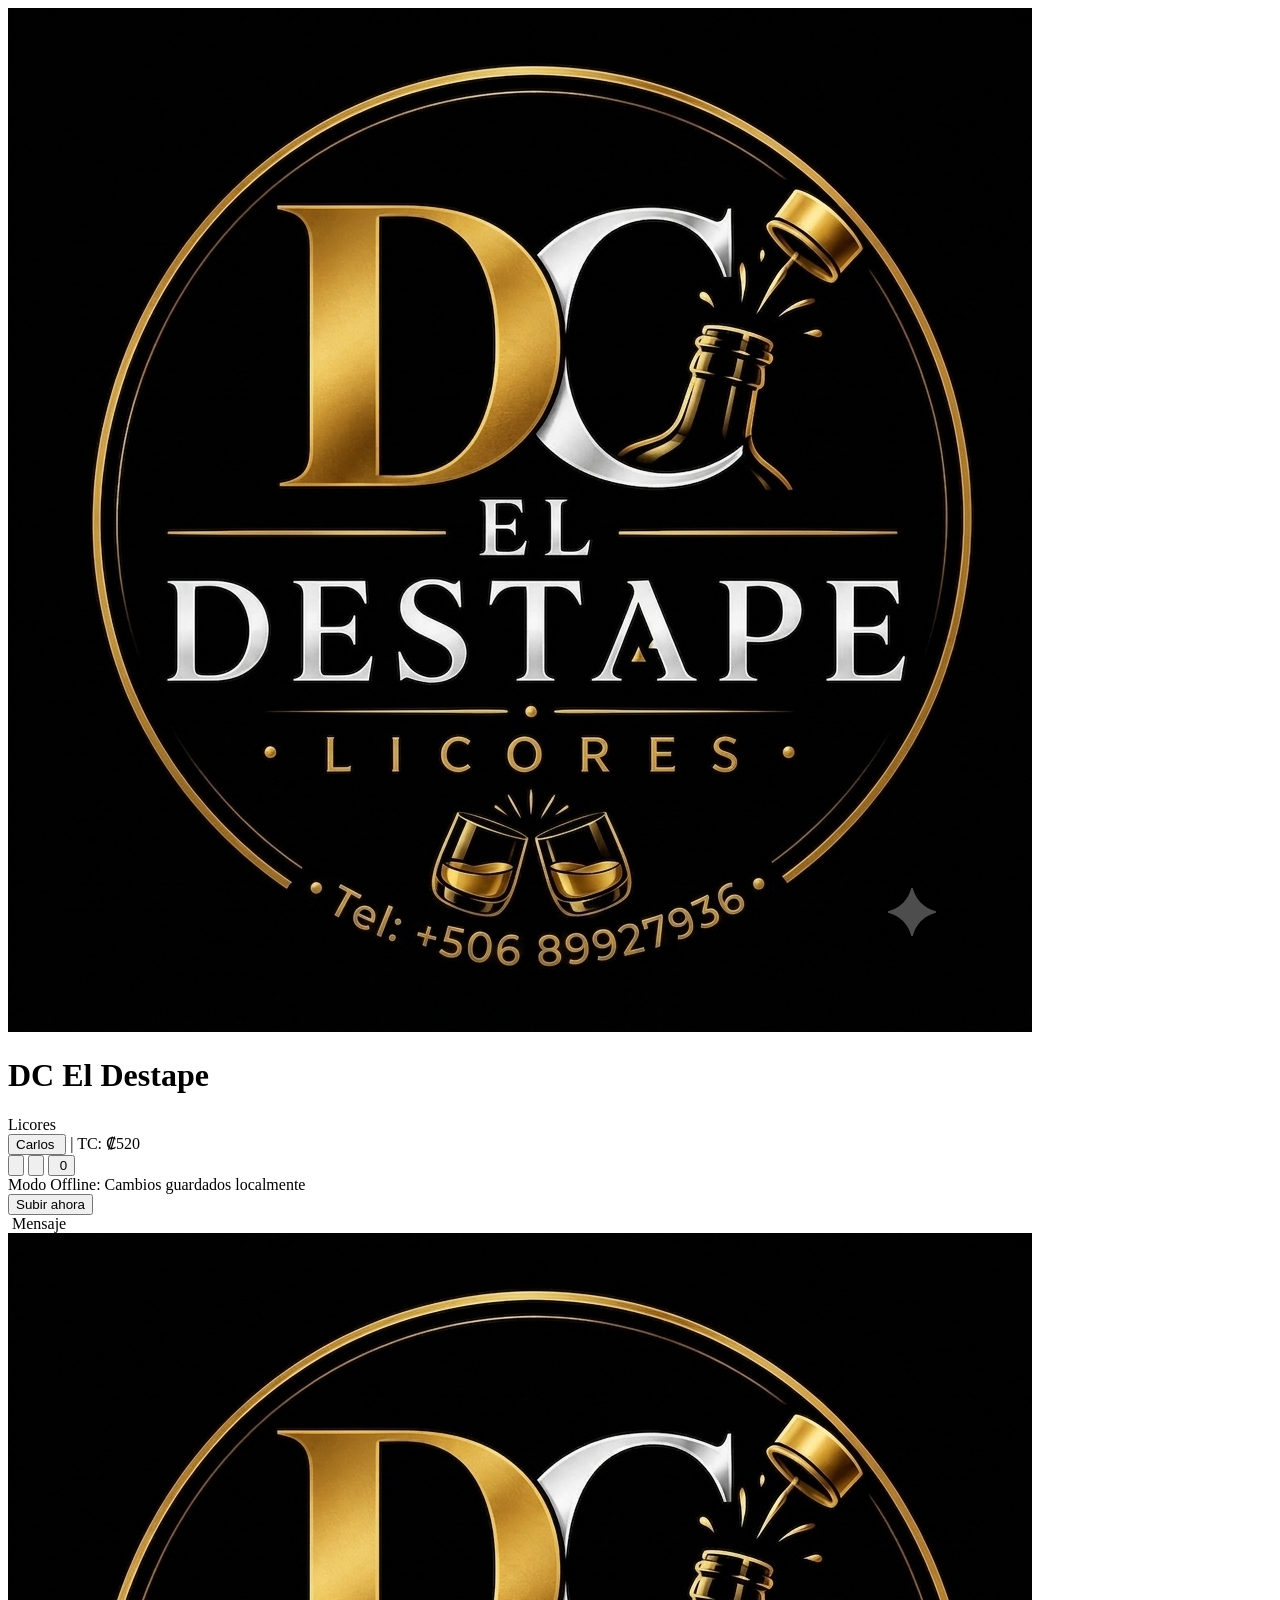
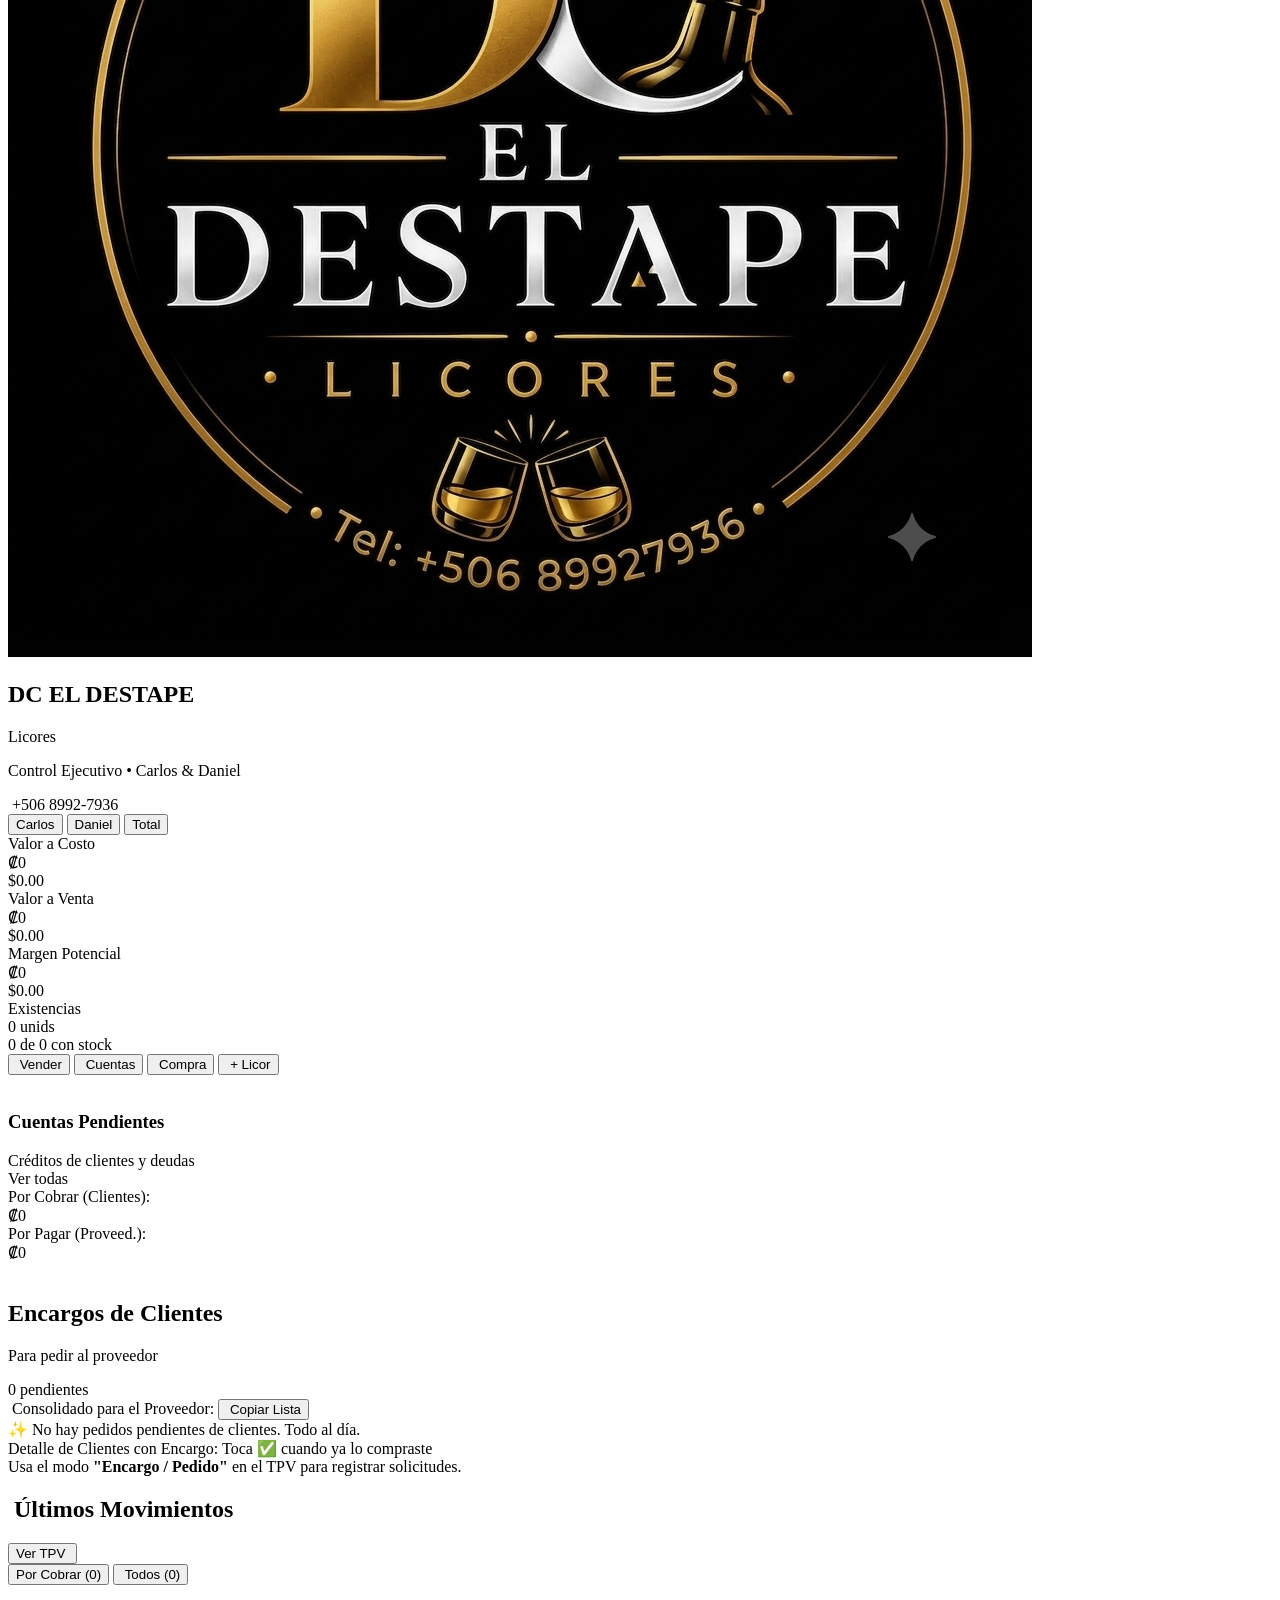
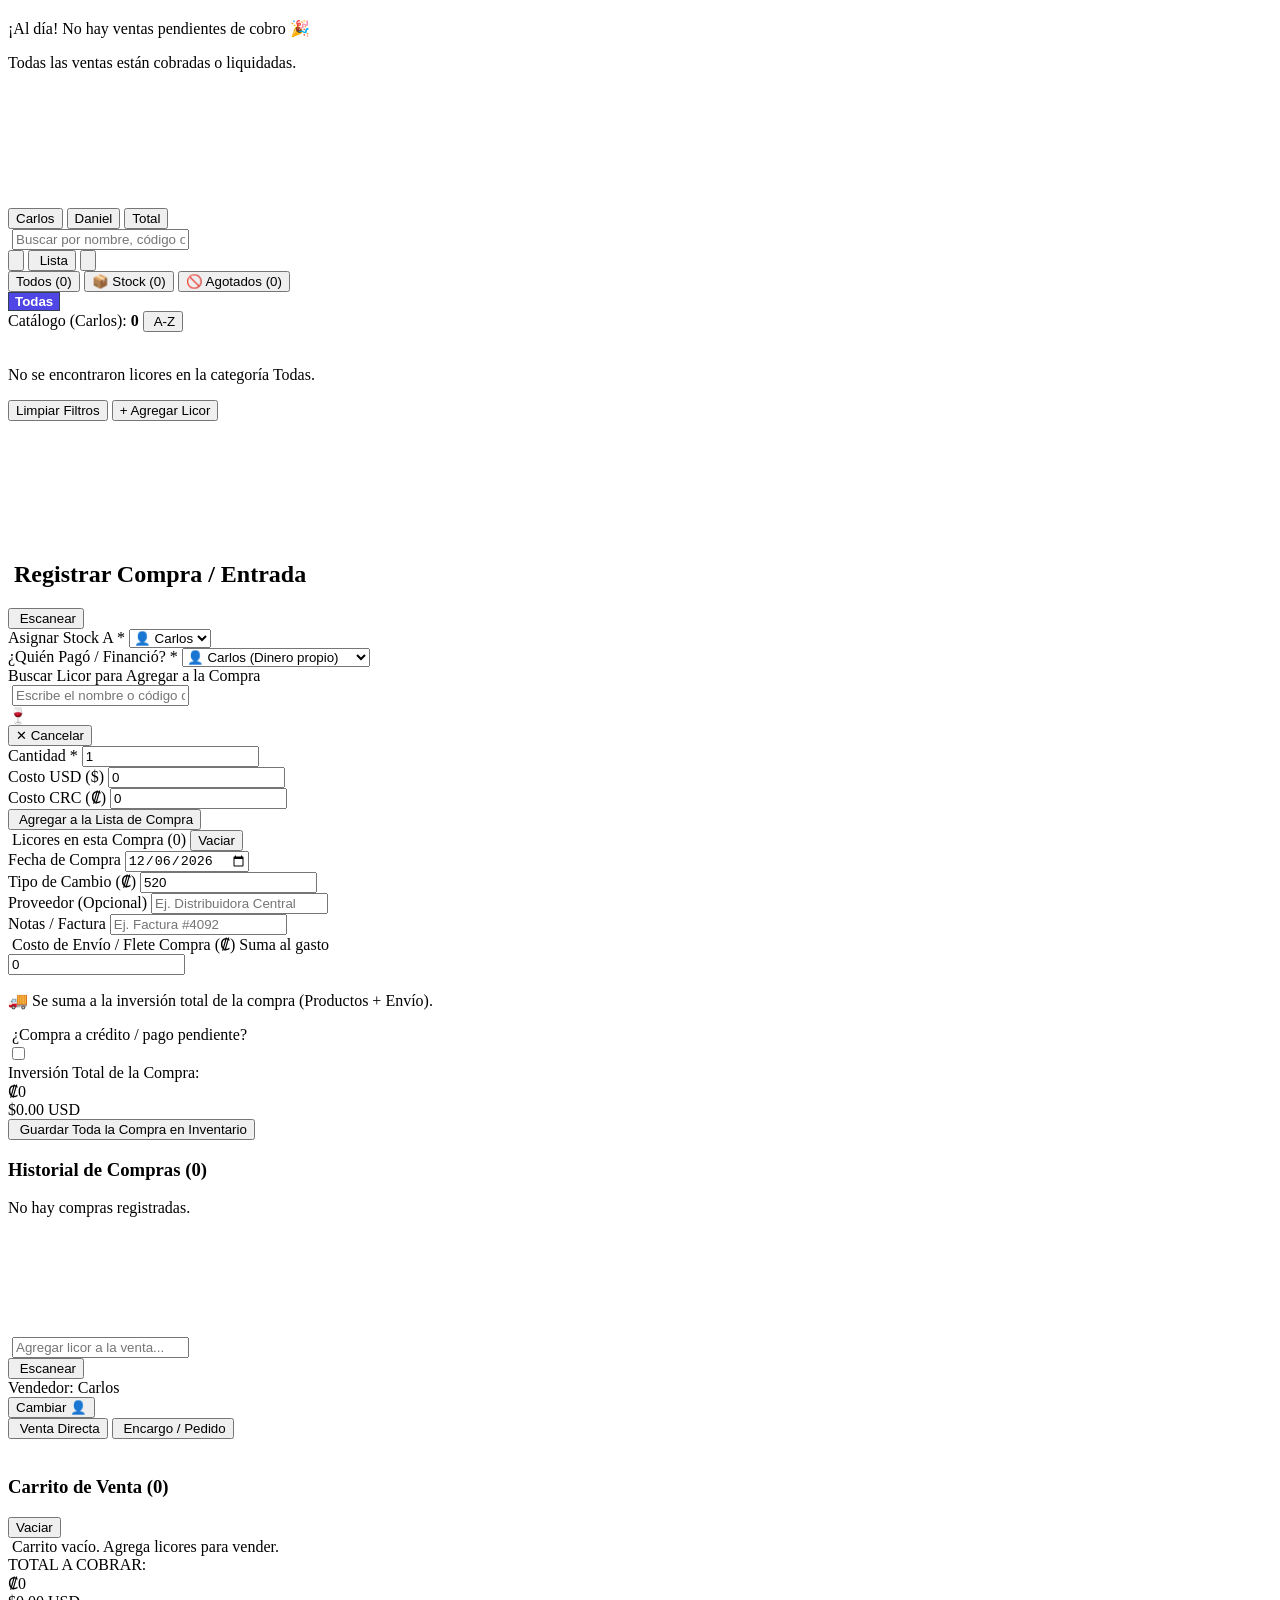
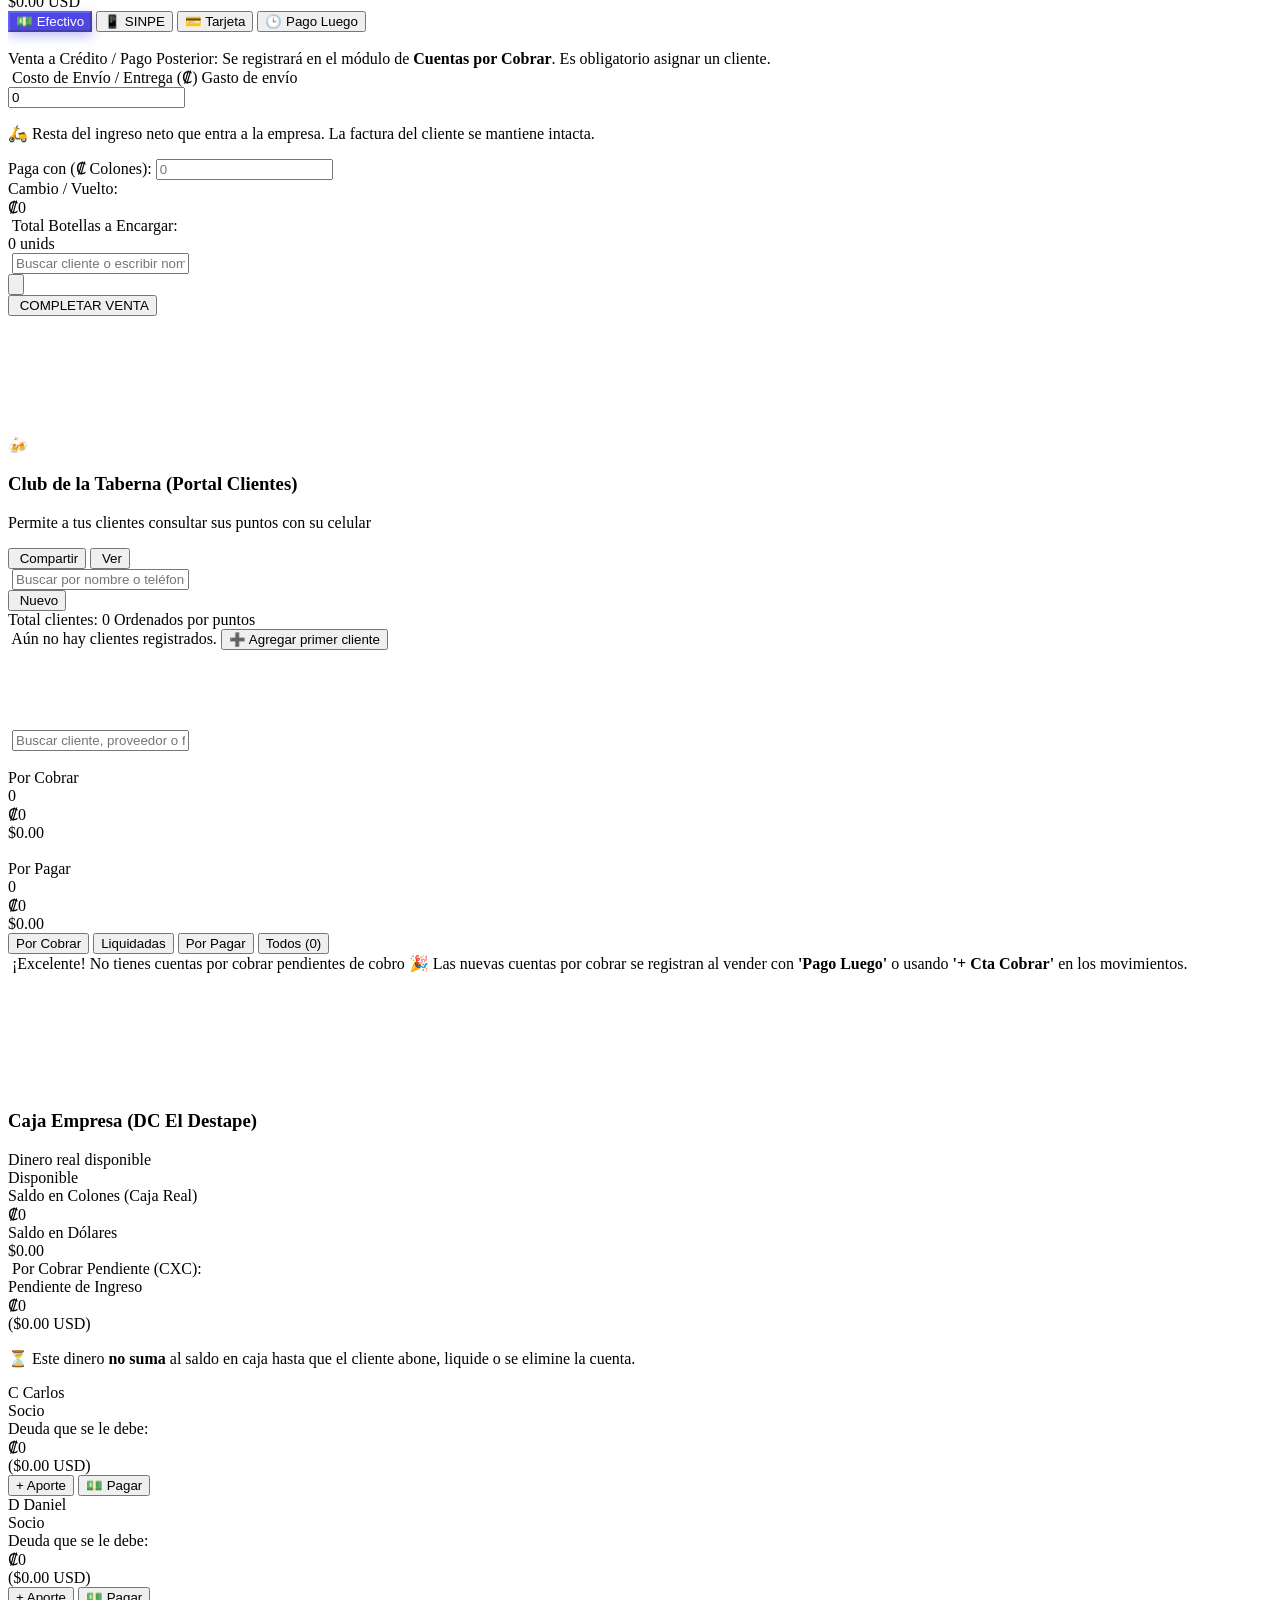
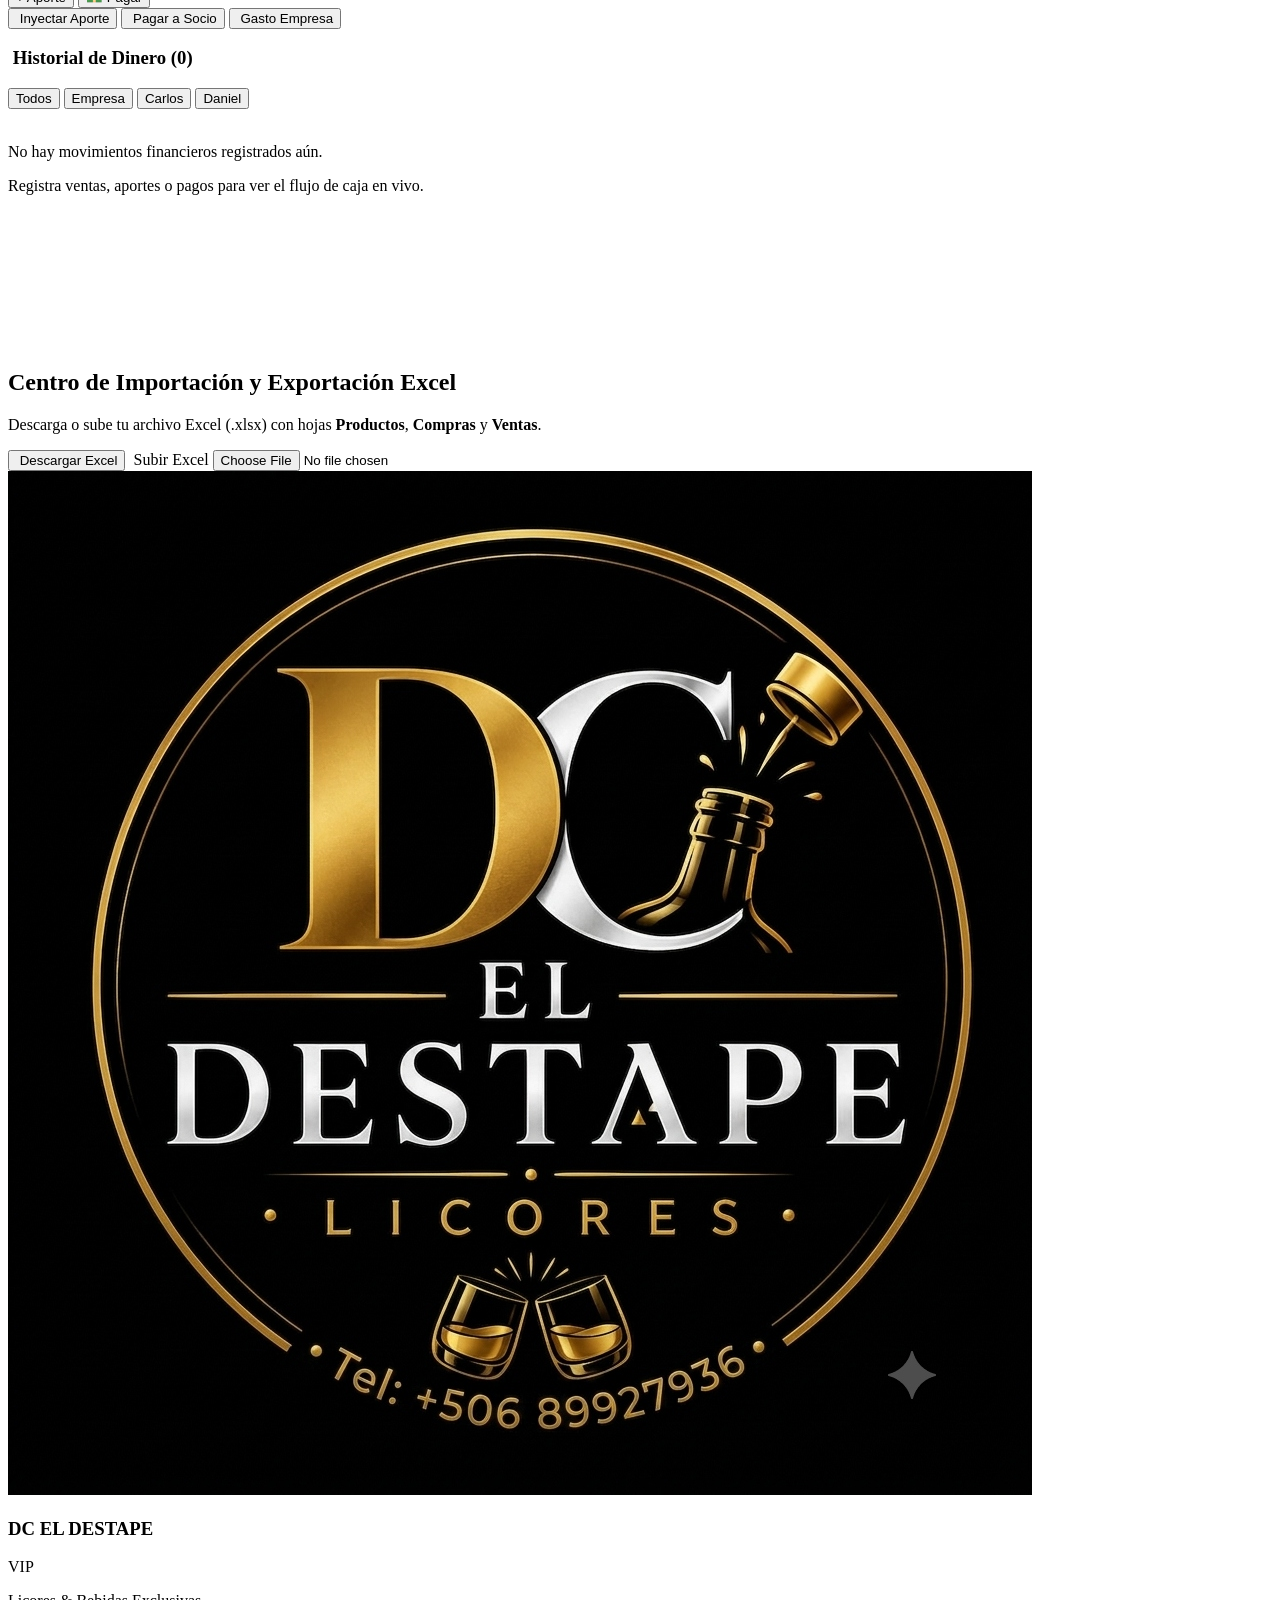
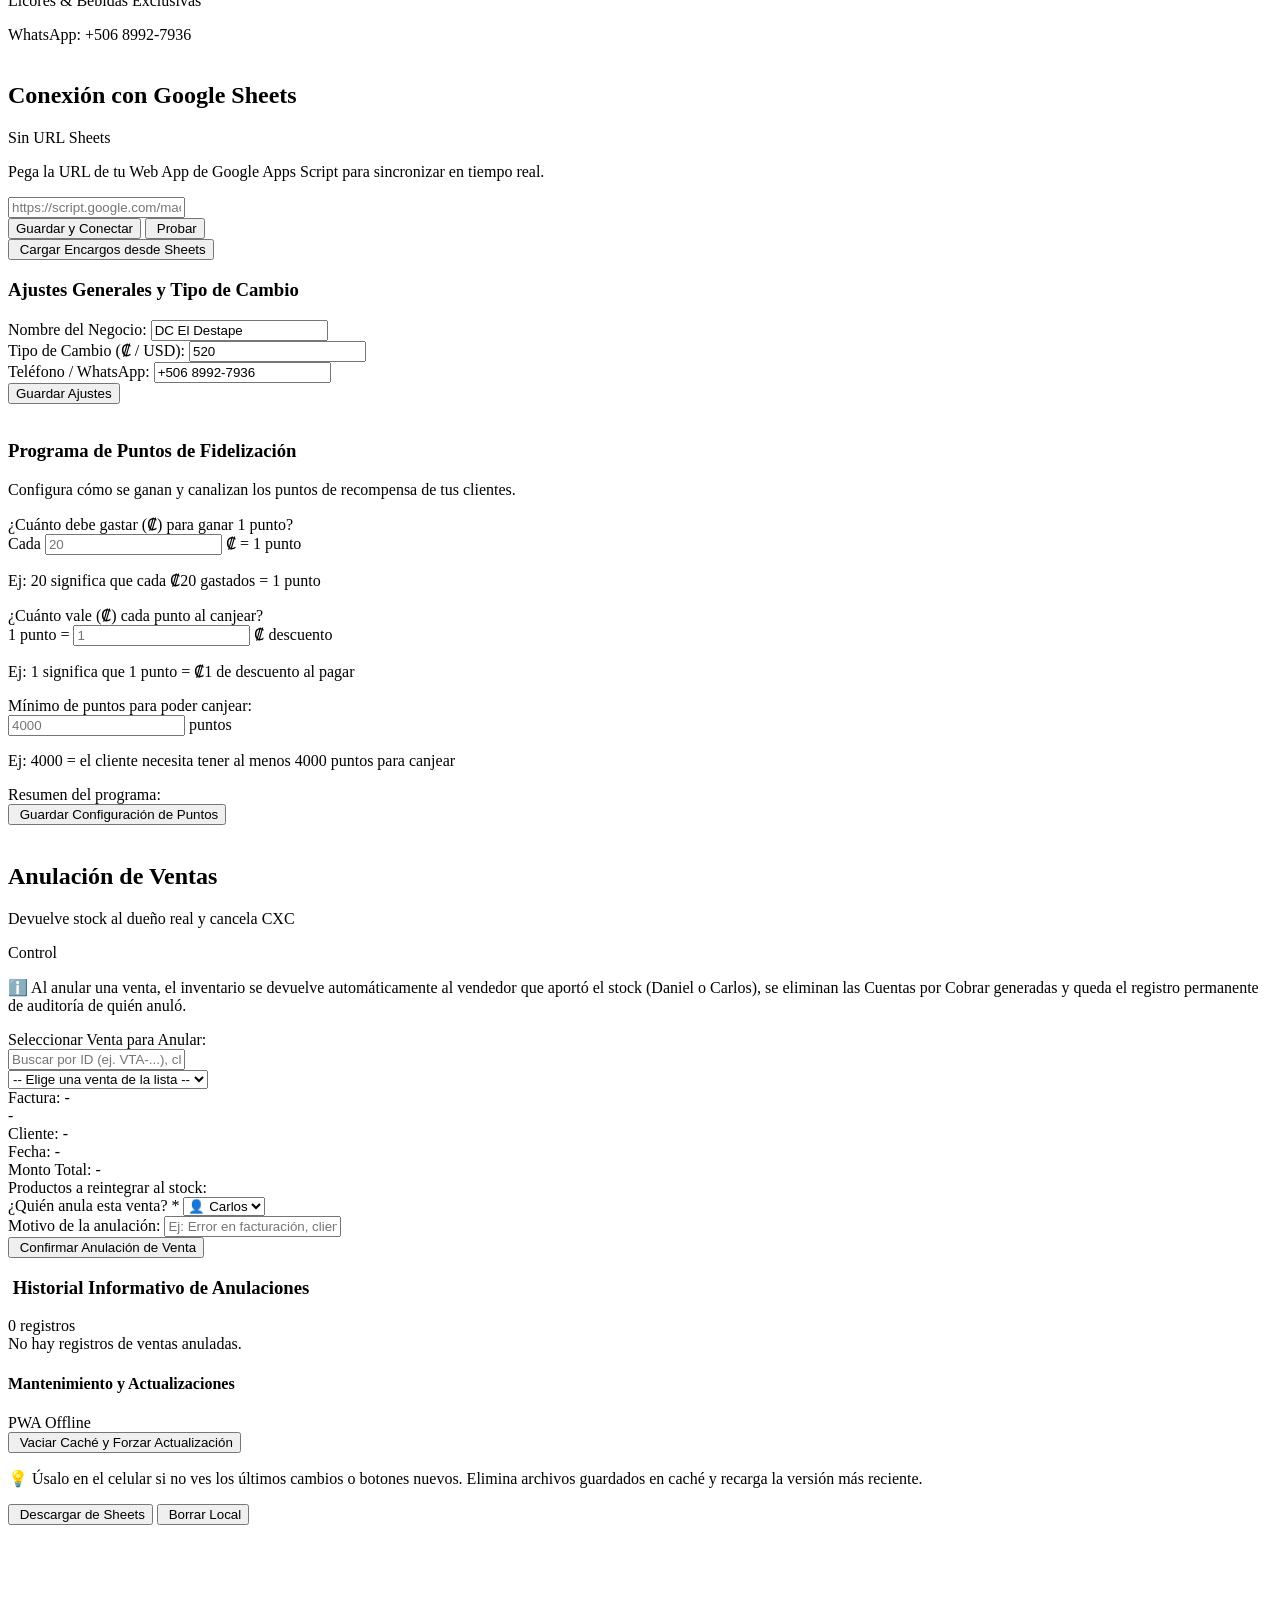
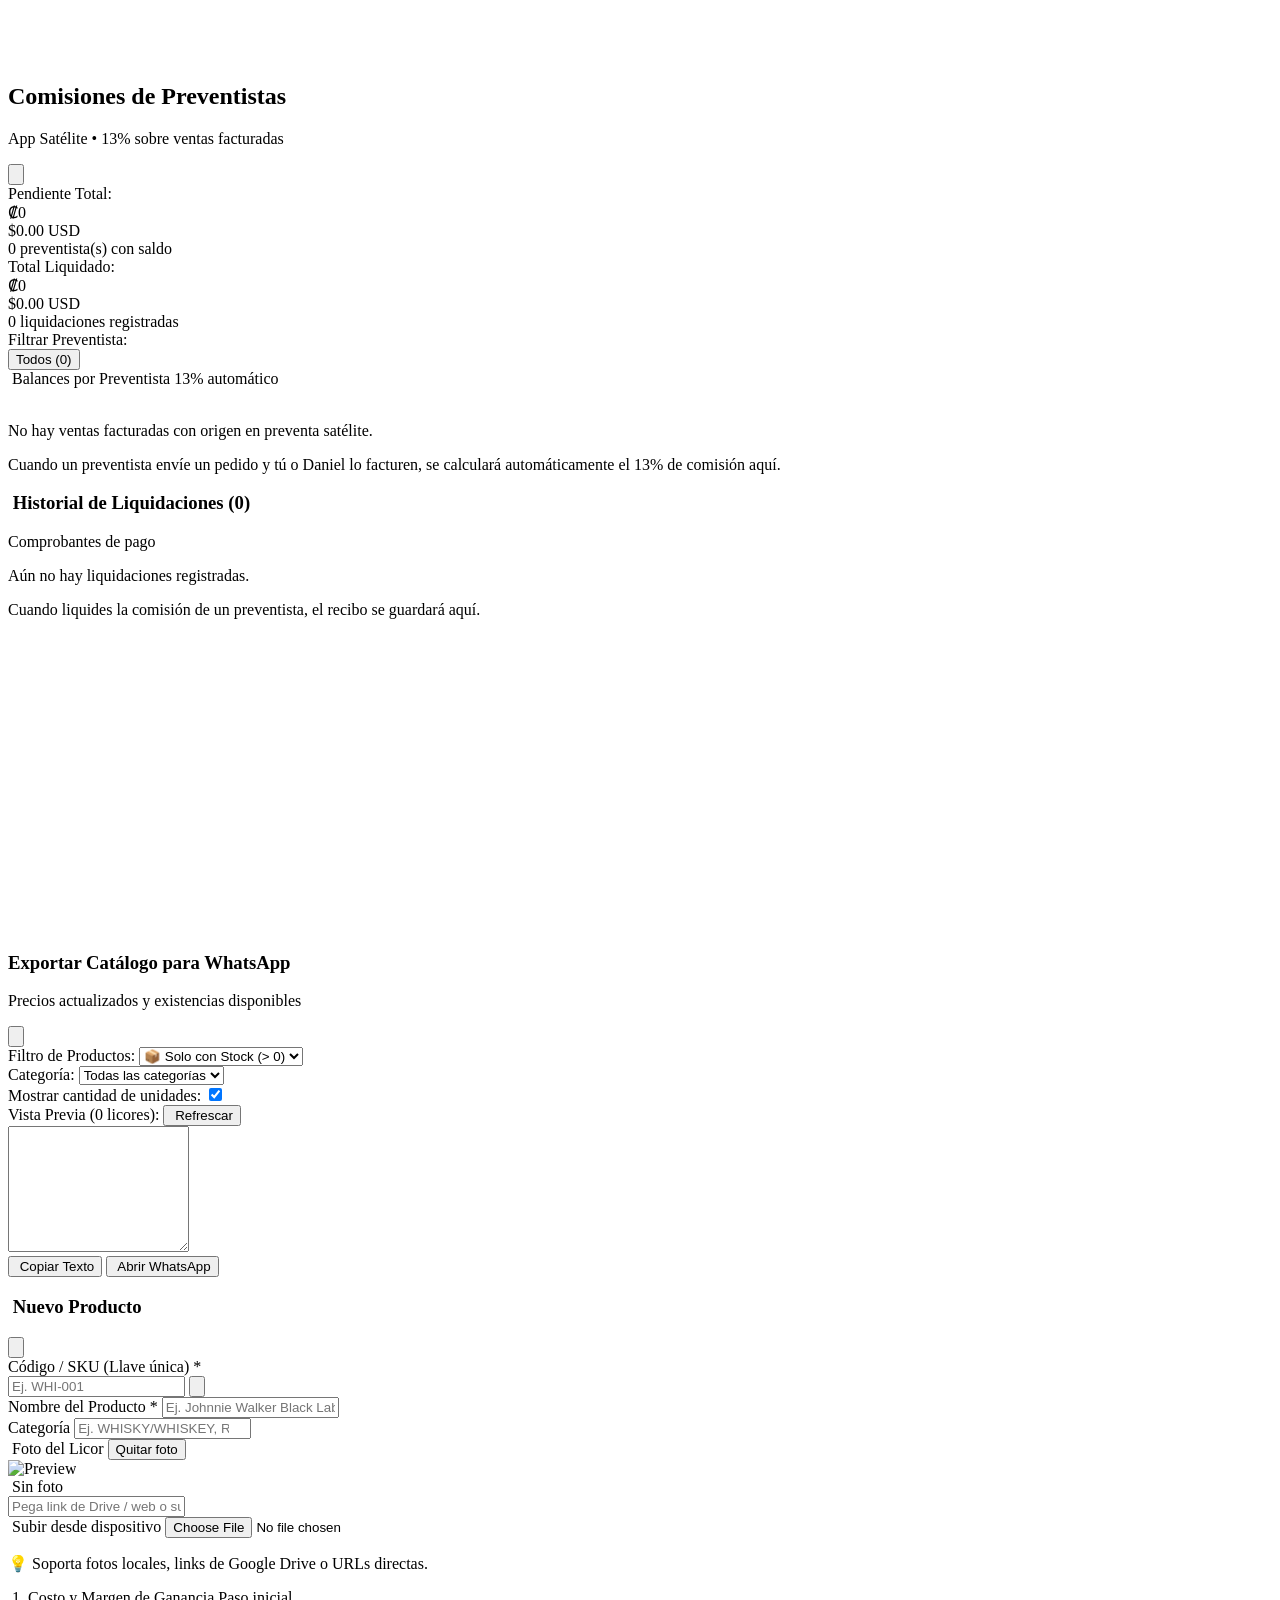
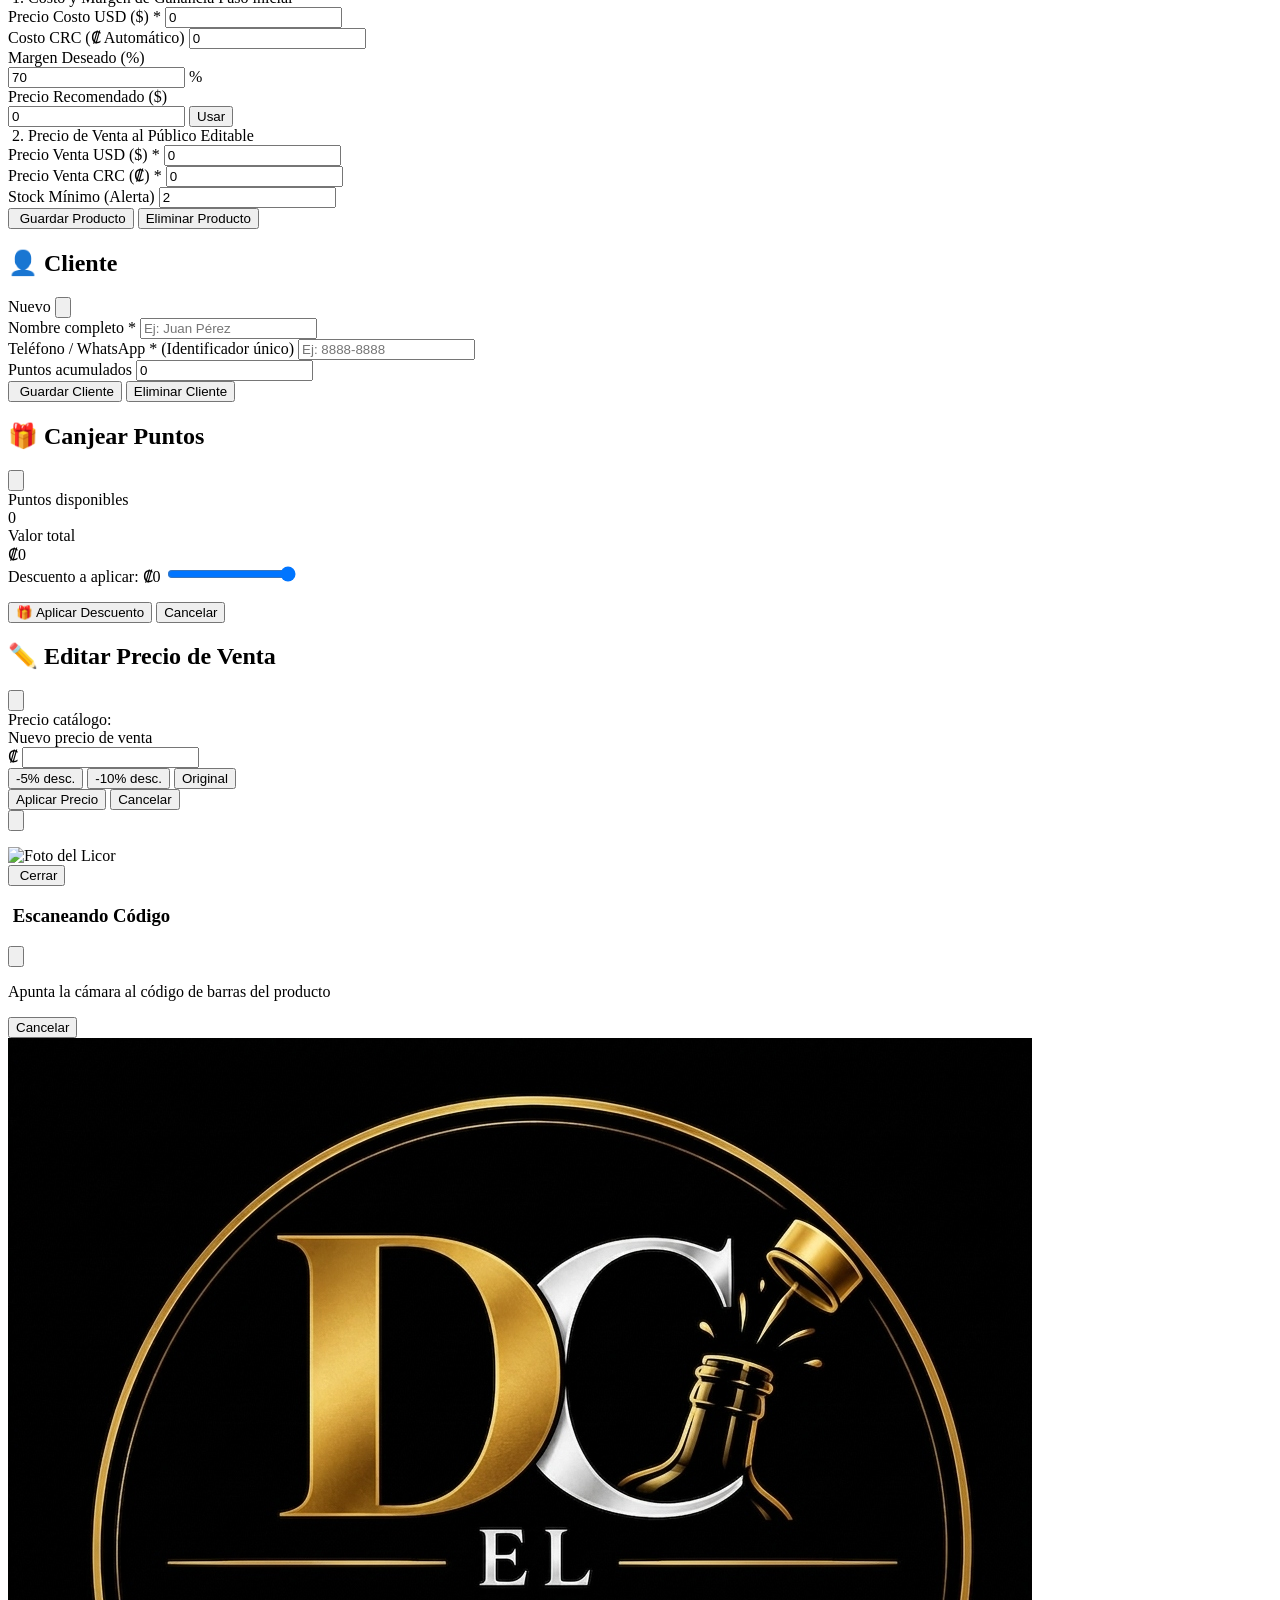
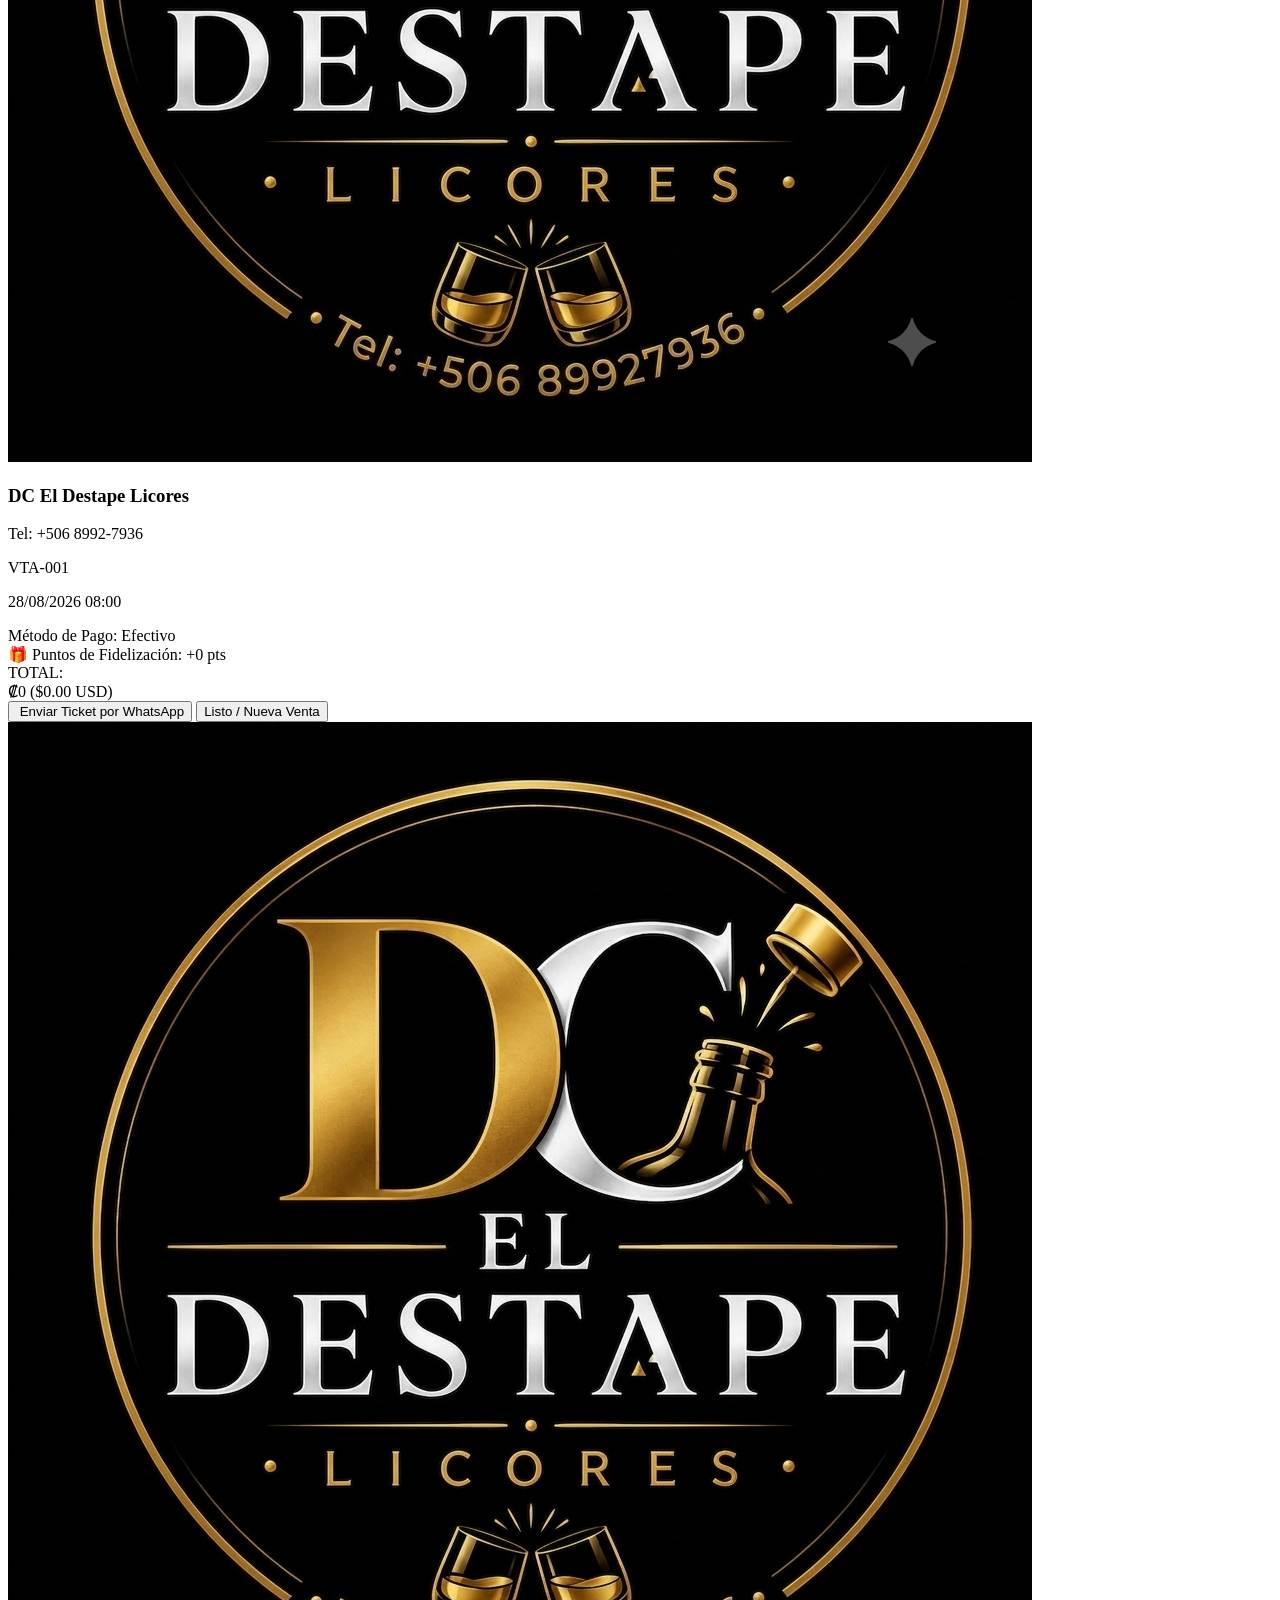
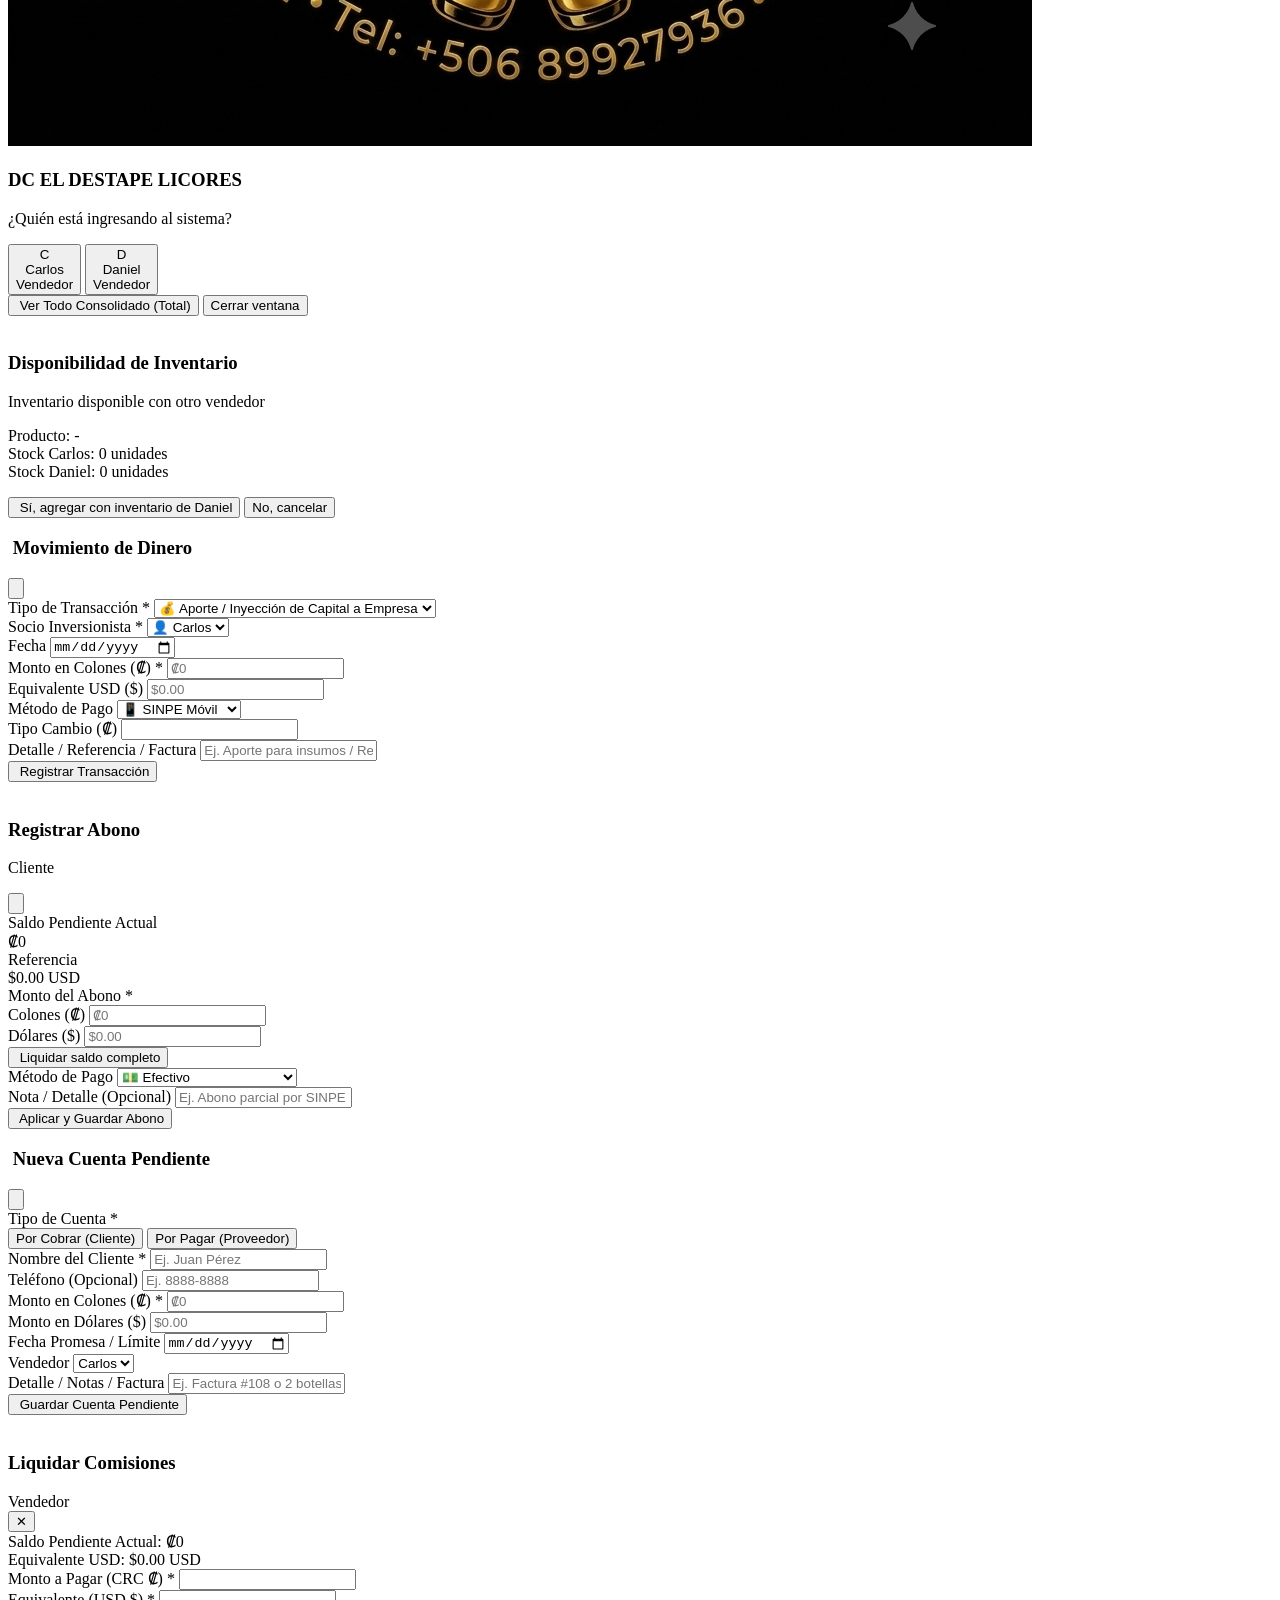
==== commit abcfe977: "Add files via upload" ====
--- a/index.html
+++ b/index.html
@@ -301,11 +301,30 @@
       </div>
 
       <!-- Recent Sales / Activity -->
-      <div class="bg-slate-800/60 border border-slate-800 rounded-2xl p-4">
-        <div class="flex items-center justify-between mb-3">
-          <h2 class="text-xs font-bold text-slate-400 uppercase tracking-wider">Últimos Movimientos</h2>
-          <button onclick="cambiarVista('ventas')" class="text-xs text-indigo-400 font-semibold hover:underline">Ver TPV</button>
-        </div>
+      <div class="bg-slate-800/60 border border-slate-800 rounded-2xl p-4 space-y-3">
+        <div class="flex items-center justify-between">
+          <h2 class="text-xs font-bold text-slate-400 uppercase tracking-wider flex items-center gap-1.5">
+            <i data-lucide="history" class="w-4 h-4 text-indigo-400"></i>
+            <span>Últimos Movimientos</span>
+          </h2>
+          <button onclick="cambiarVista('ventas')" class="text-xs text-indigo-400 font-semibold hover:underline flex items-center gap-0.5">
+            <span>Ver TPV</span>
+            <i data-lucide="arrow-right" class="w-3.5 h-3.5"></i>
+          </button>
+        </div>
+
+        <!-- Sub-pestañas: Pendientes por Cobrar vs Todos -->
+        <div class="grid grid-cols-2 gap-1.5 bg-slate-950/80 p-1 rounded-xl border border-slate-800 text-[11px] font-bold font-mono">
+          <button id="tabDashMov-pendientes" onclick="cambiarFiltroMovimientosDashboard('pendientes')" class="py-1.5 rounded-lg bg-amber-500/20 text-amber-300 border border-amber-500/40 shadow-sm flex items-center justify-center gap-1.5 active:scale-95 transition-all">
+            <span class="w-2 h-2 rounded-full bg-amber-400 animate-pulse"></span>
+            <span>Por Cobrar (<span id="dashMovPendientesCount">0</span>)</span>
+          </button>
+          <button id="tabDashMov-todos" onclick="cambiarFiltroMovimientosDashboard('todos')" class="py-1.5 rounded-lg bg-transparent text-slate-400 border border-transparent hover:text-white flex items-center justify-center gap-1.5 active:scale-95 transition-all">
+            <i data-lucide="list" class="w-3.5 h-3.5"></i>
+            <span>Todos (<span id="dashMovTodosCount">0</span>)</span>
+          </button>
+        </div>
+
         <div id="dashRecentSales" class="divide-y divide-slate-750/60 space-y-2">
           <!-- Rendered by JS -->
         </div>
@@ -2434,6 +2453,6 @@
   </div>
 
   <!-- Application Logic -->
-  <script src="app.js?v=20260913_03"></script>
+  <script src="app.js?v=20260920_04"></script>
 </body>
 </html>
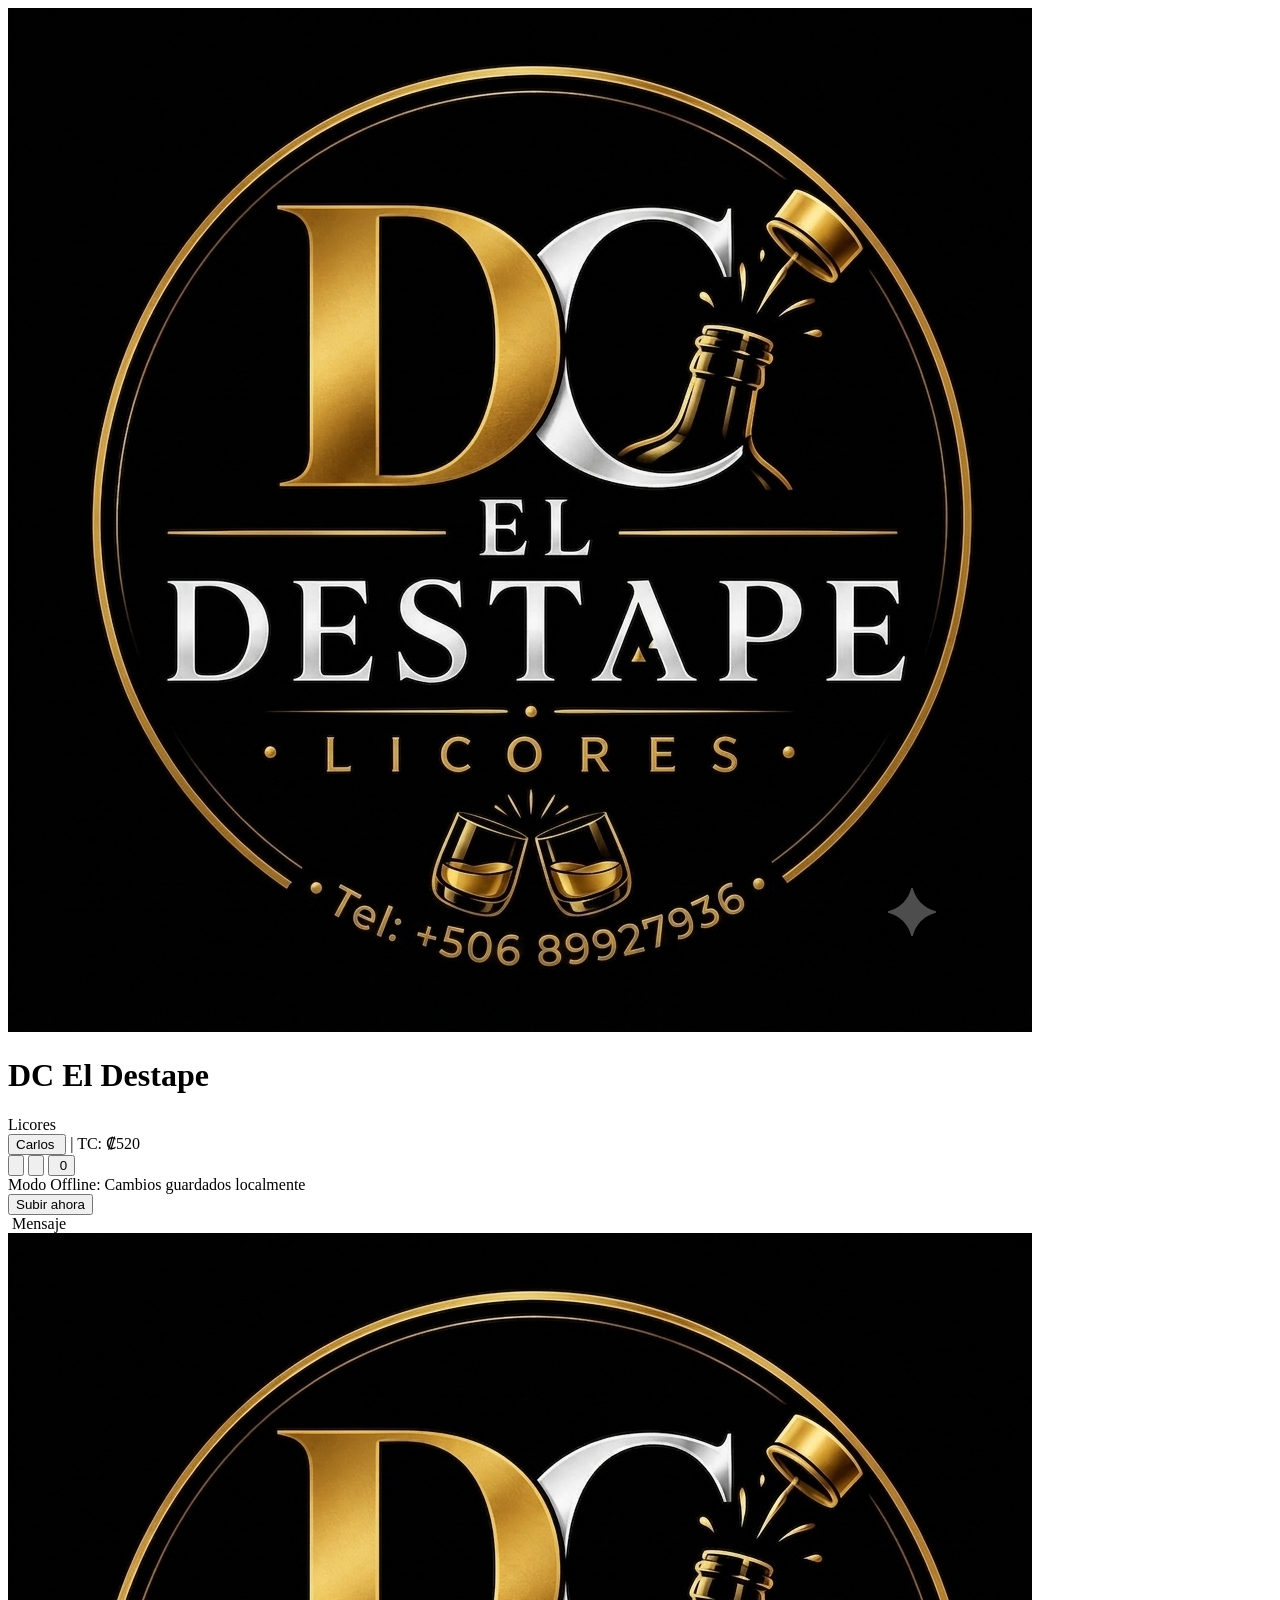
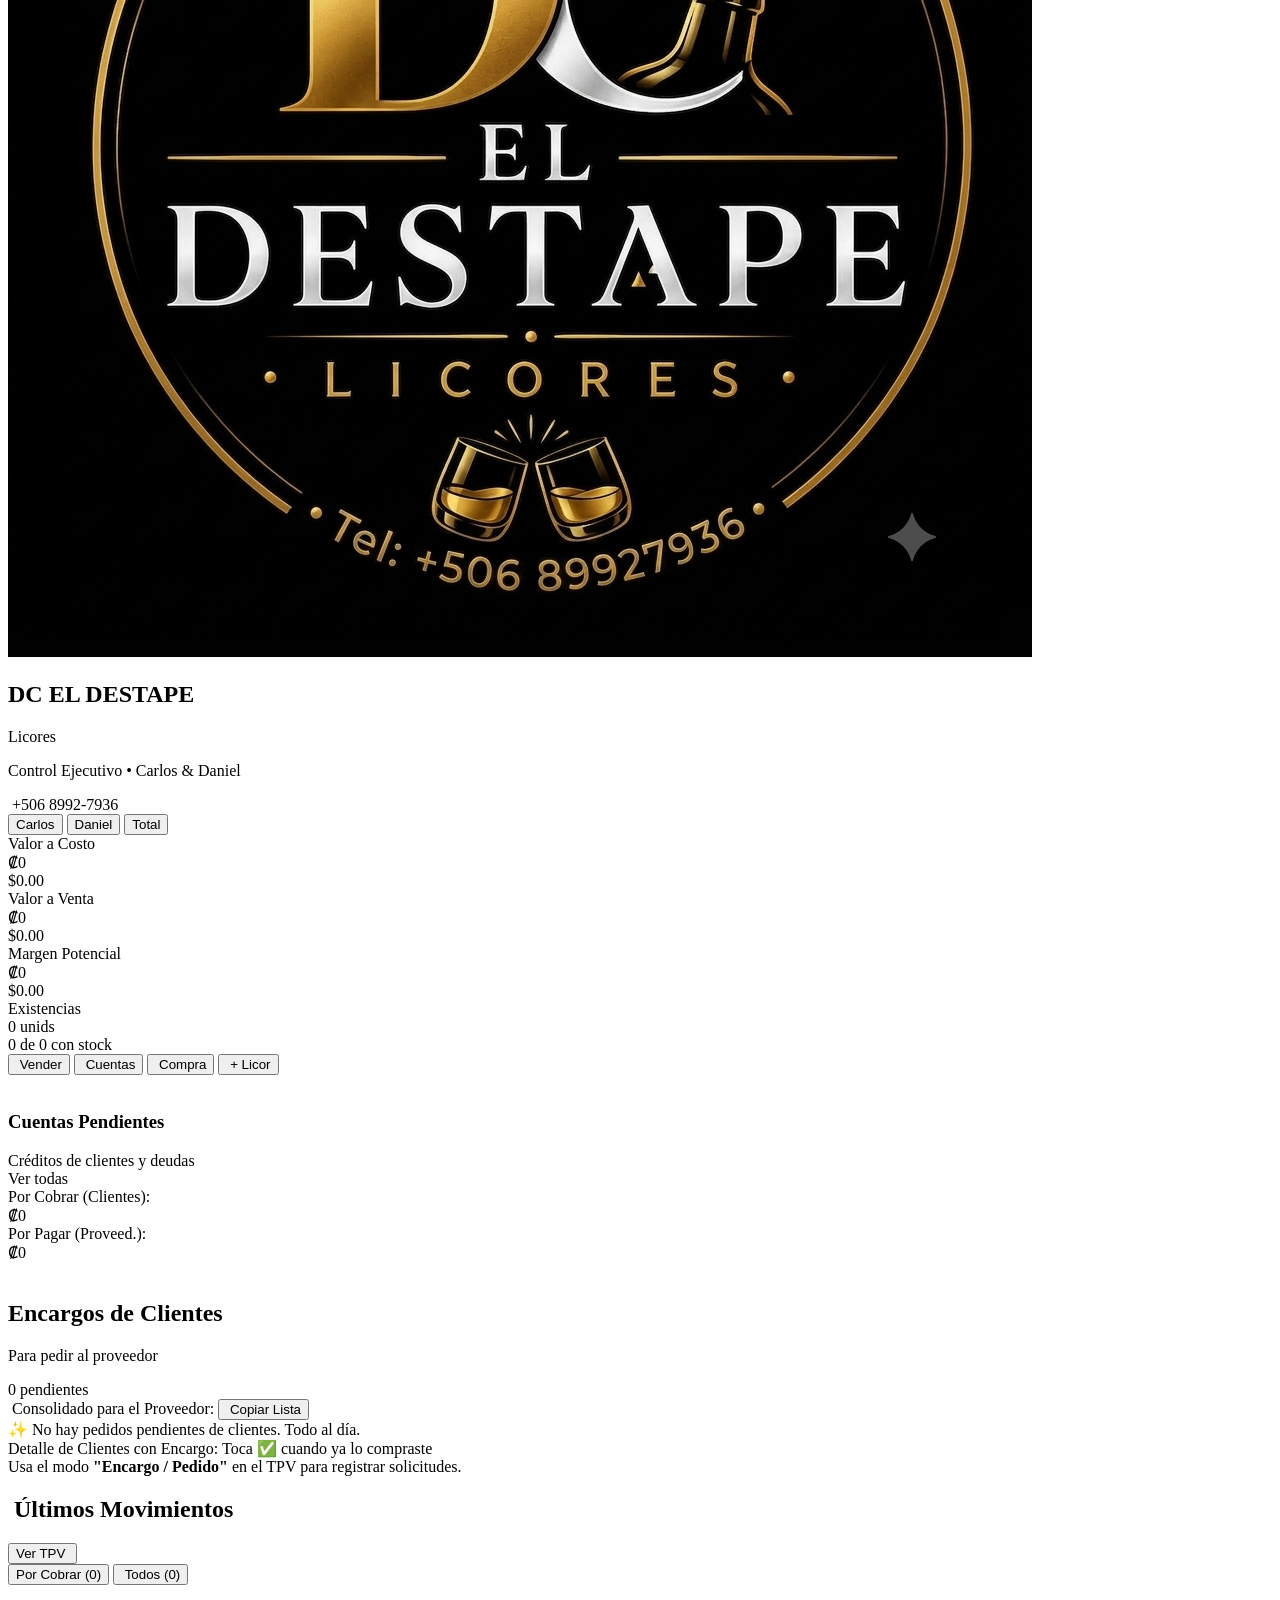
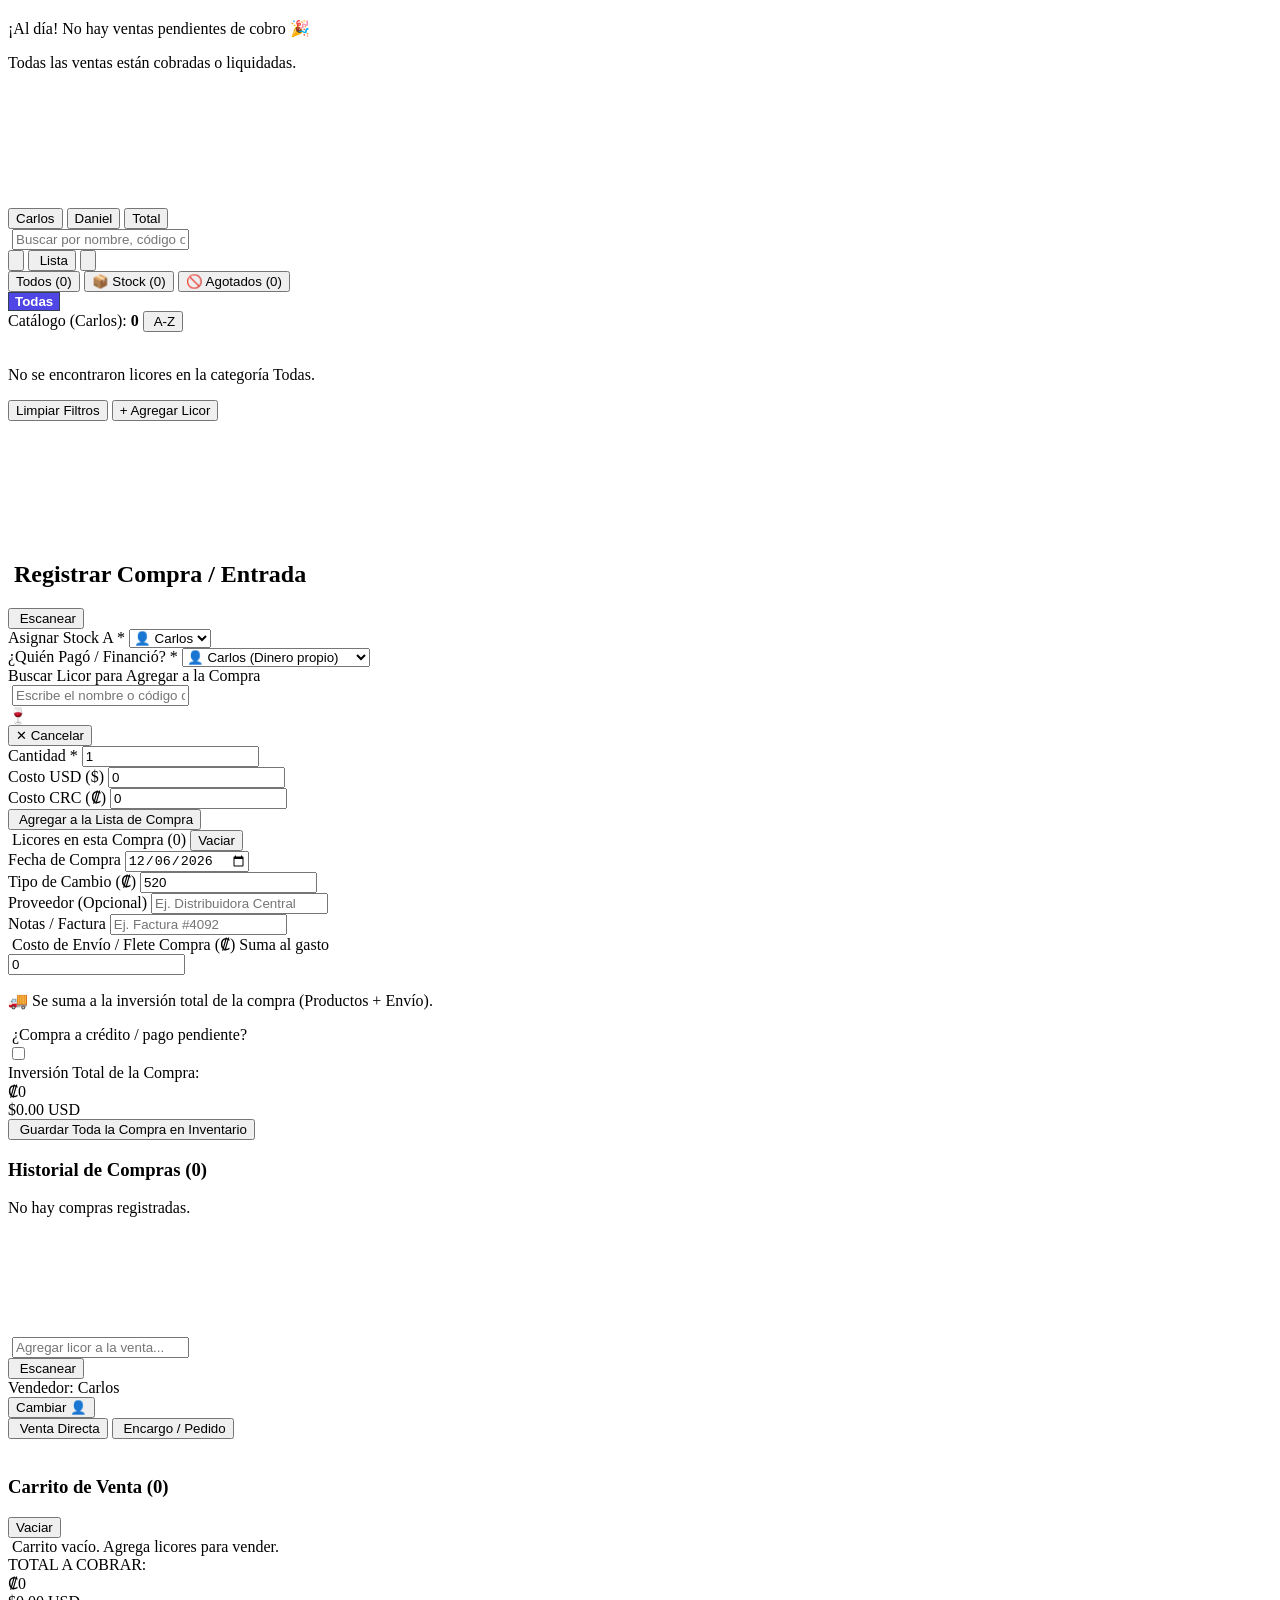
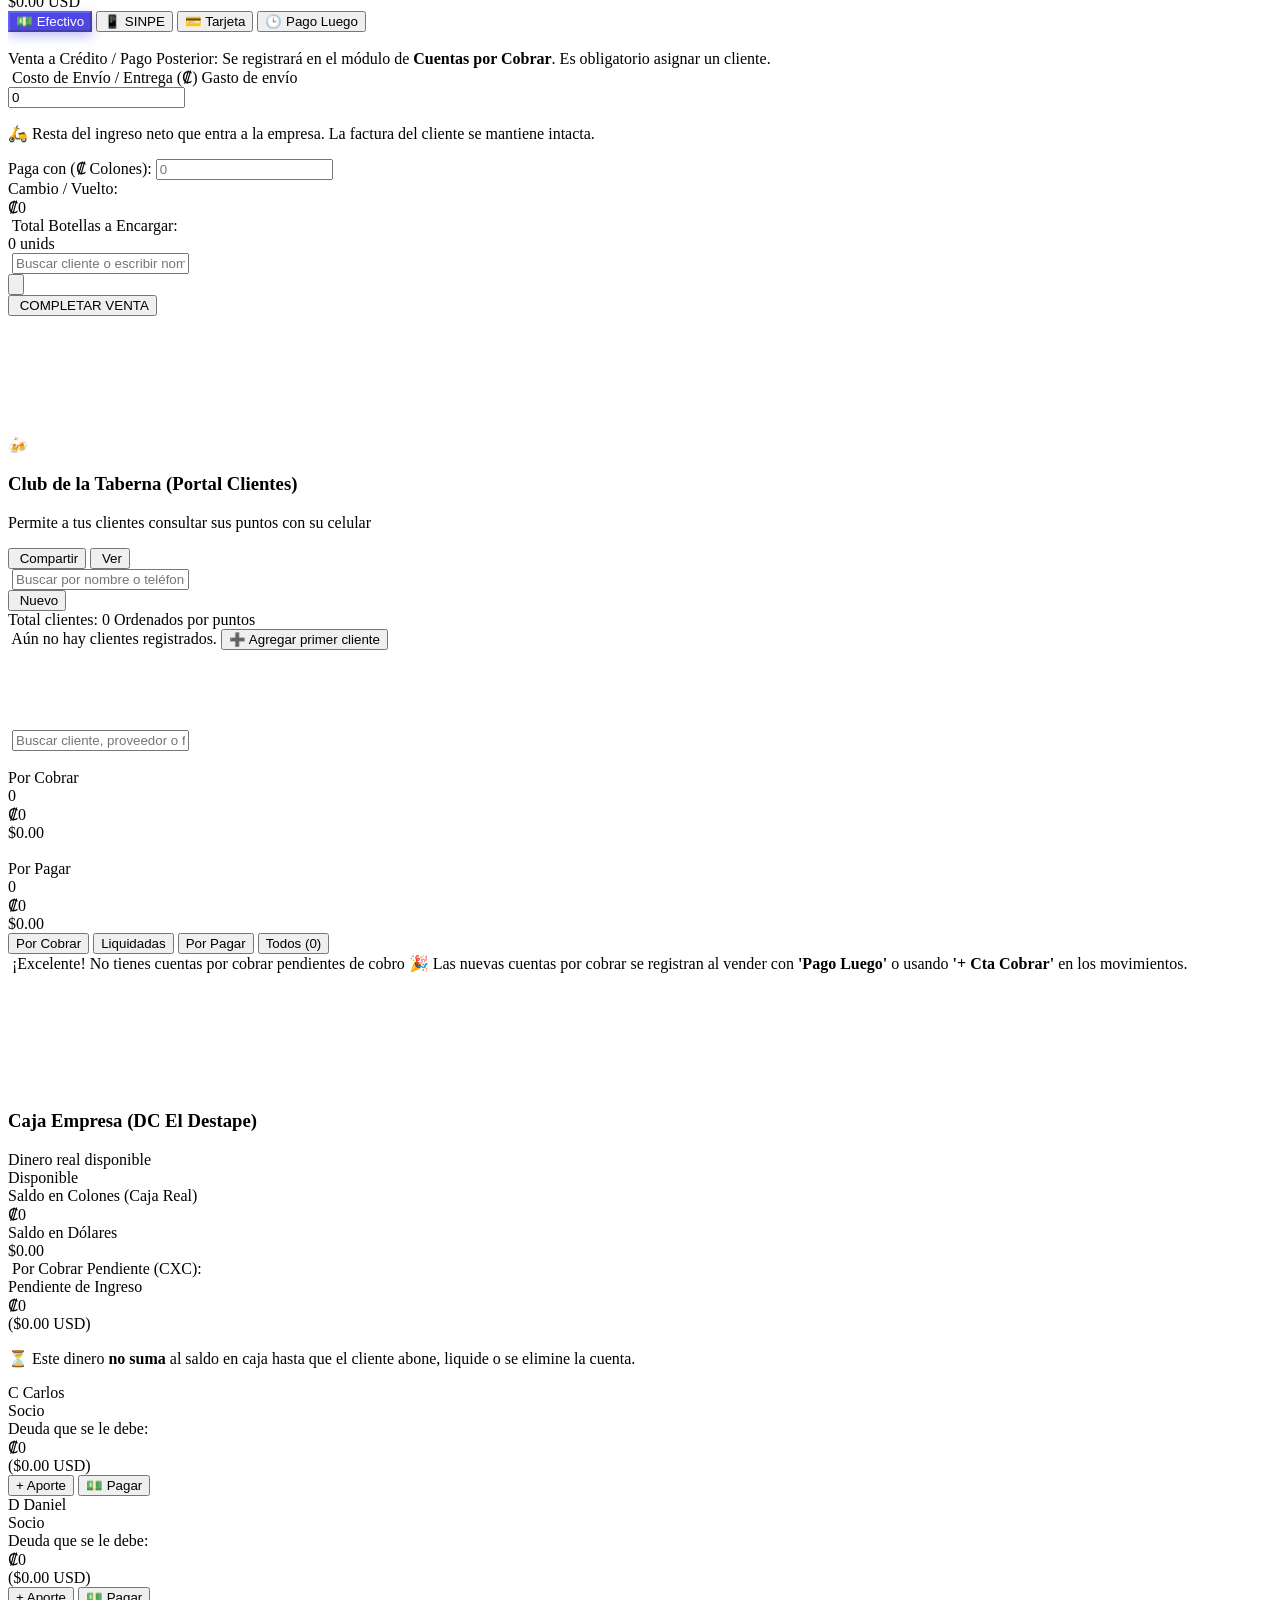
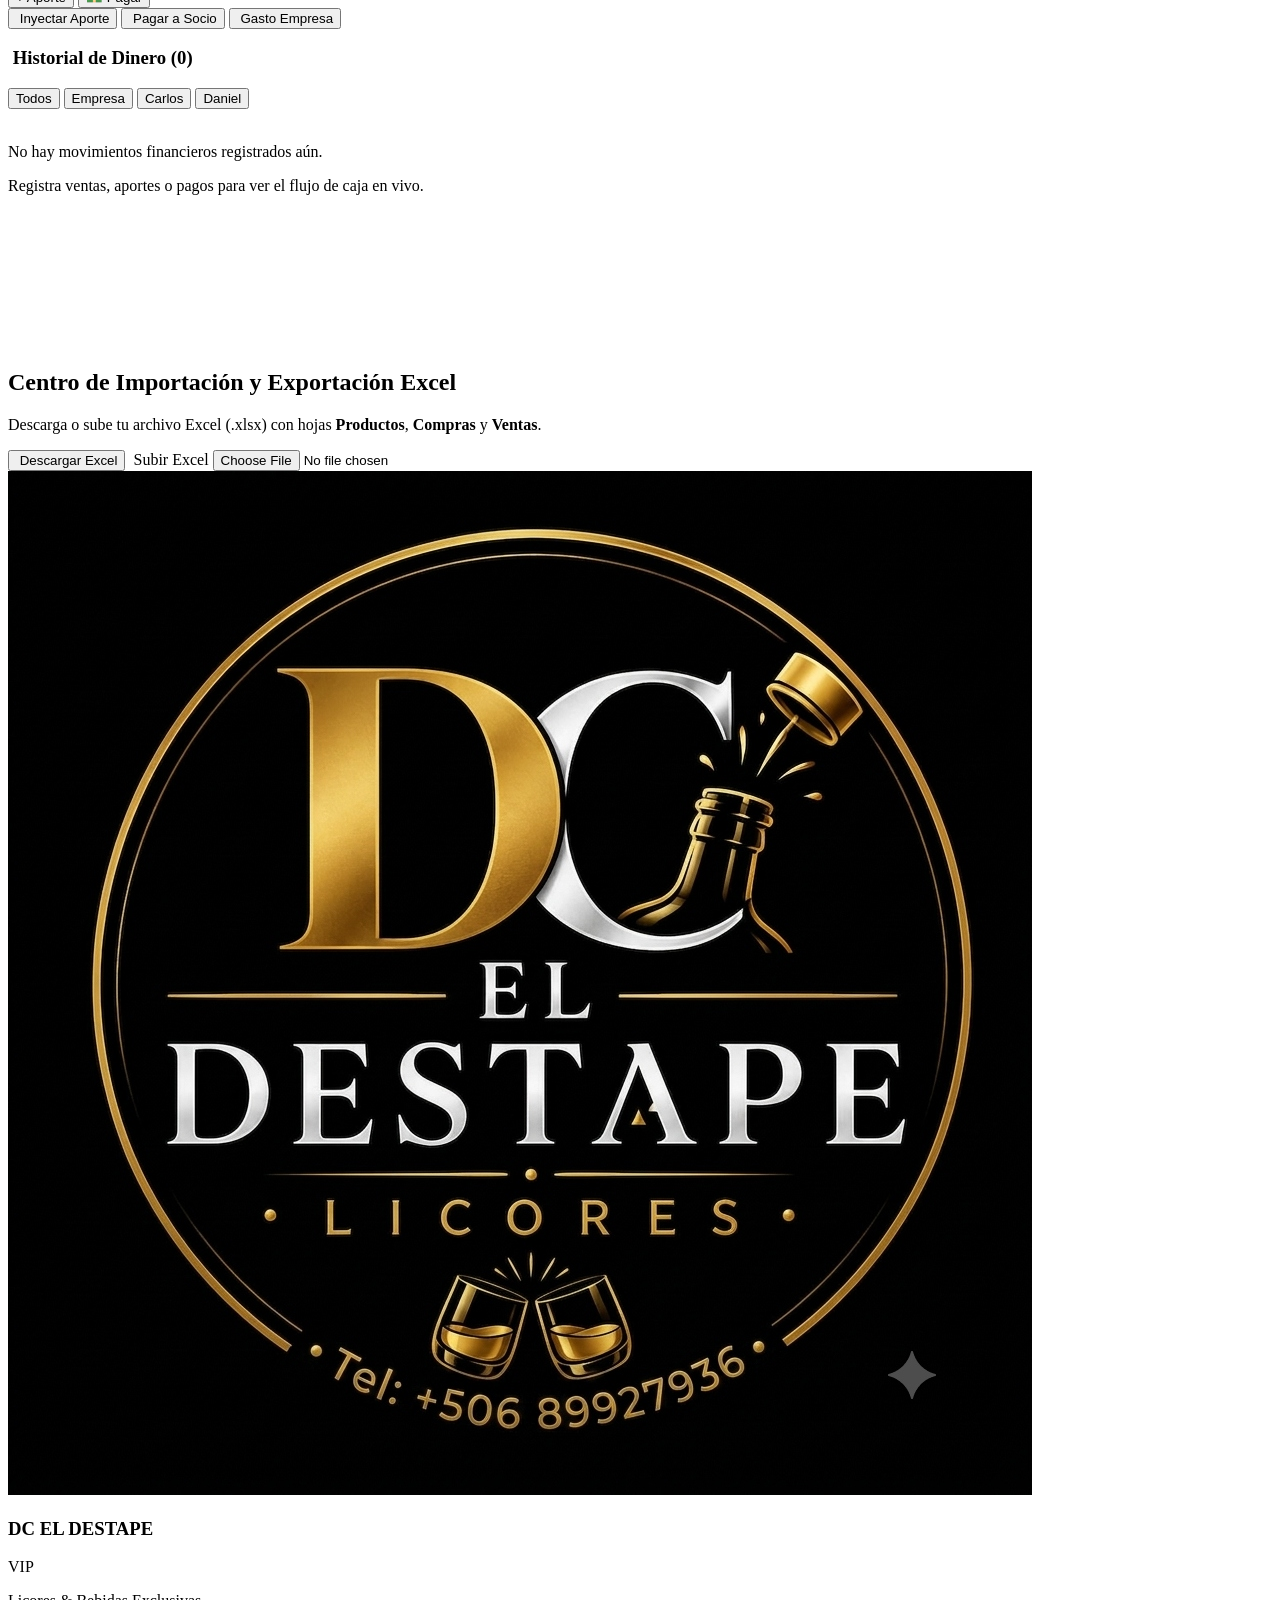
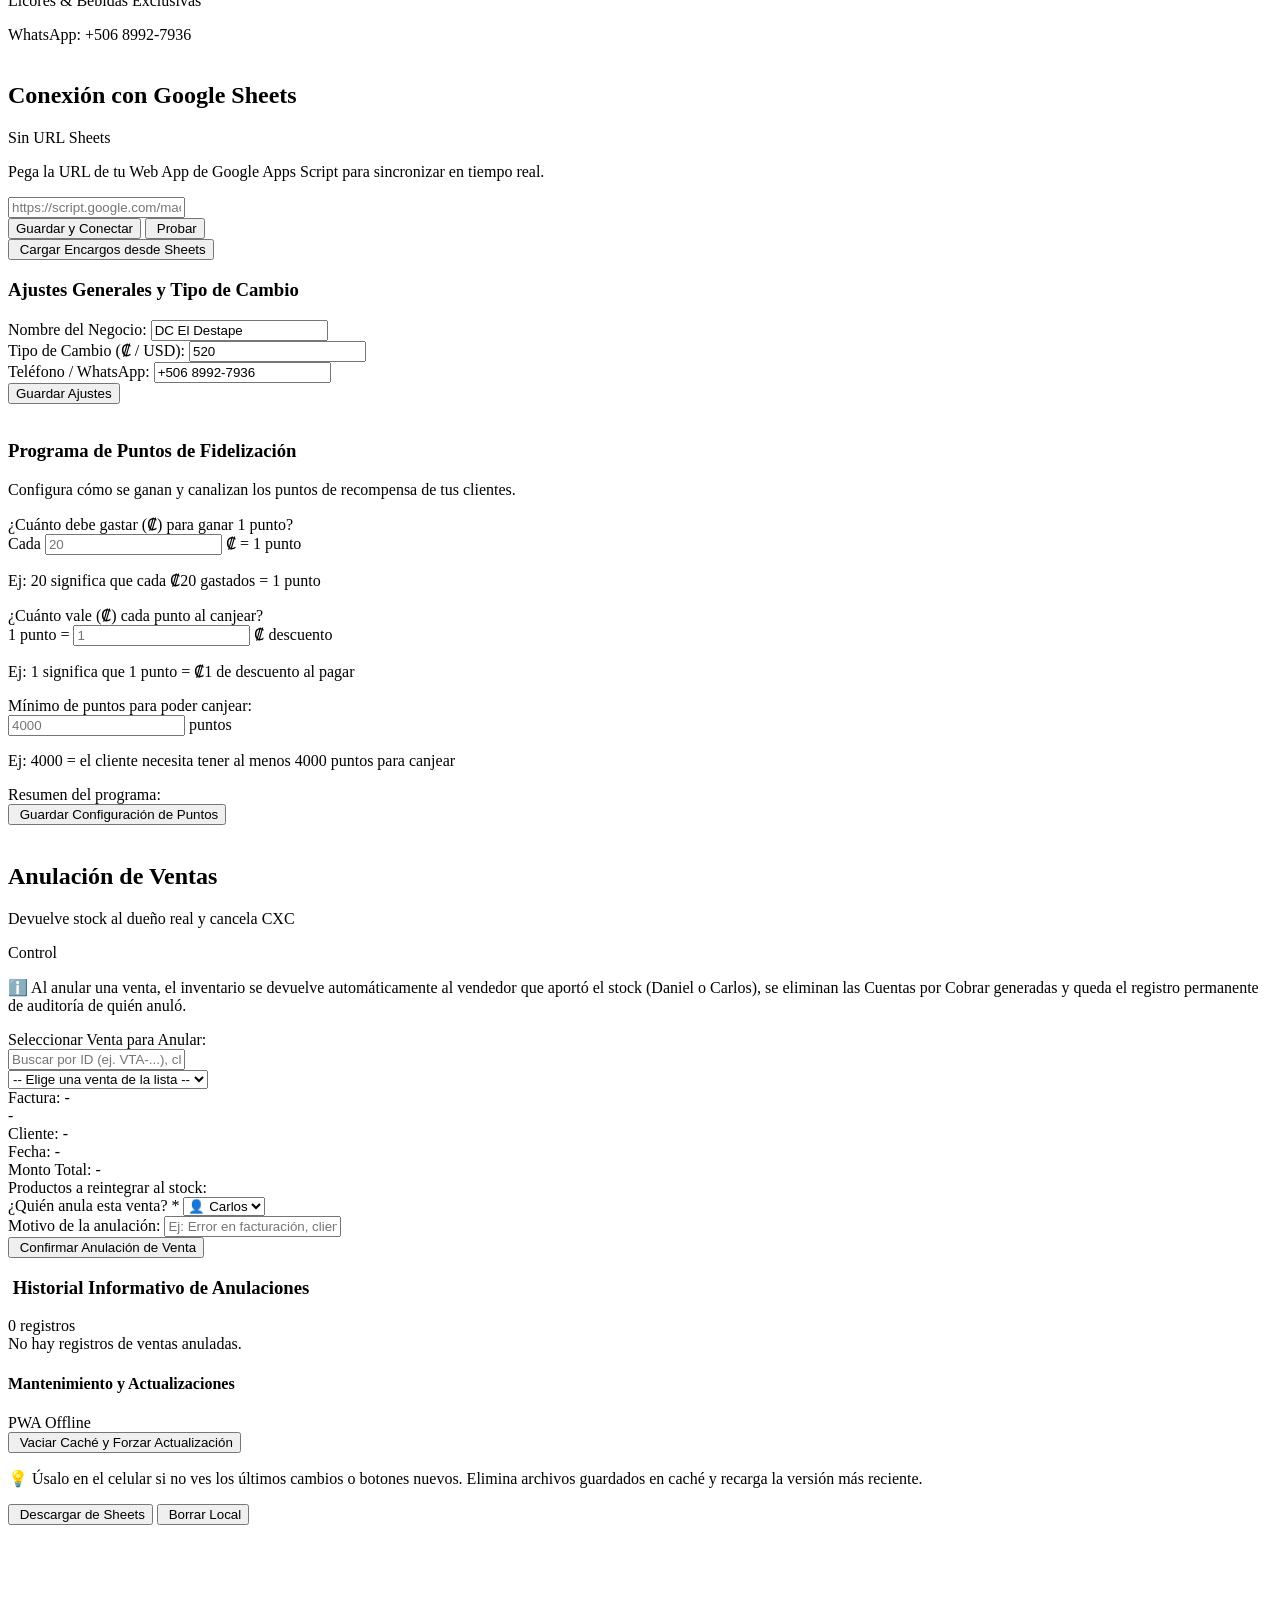
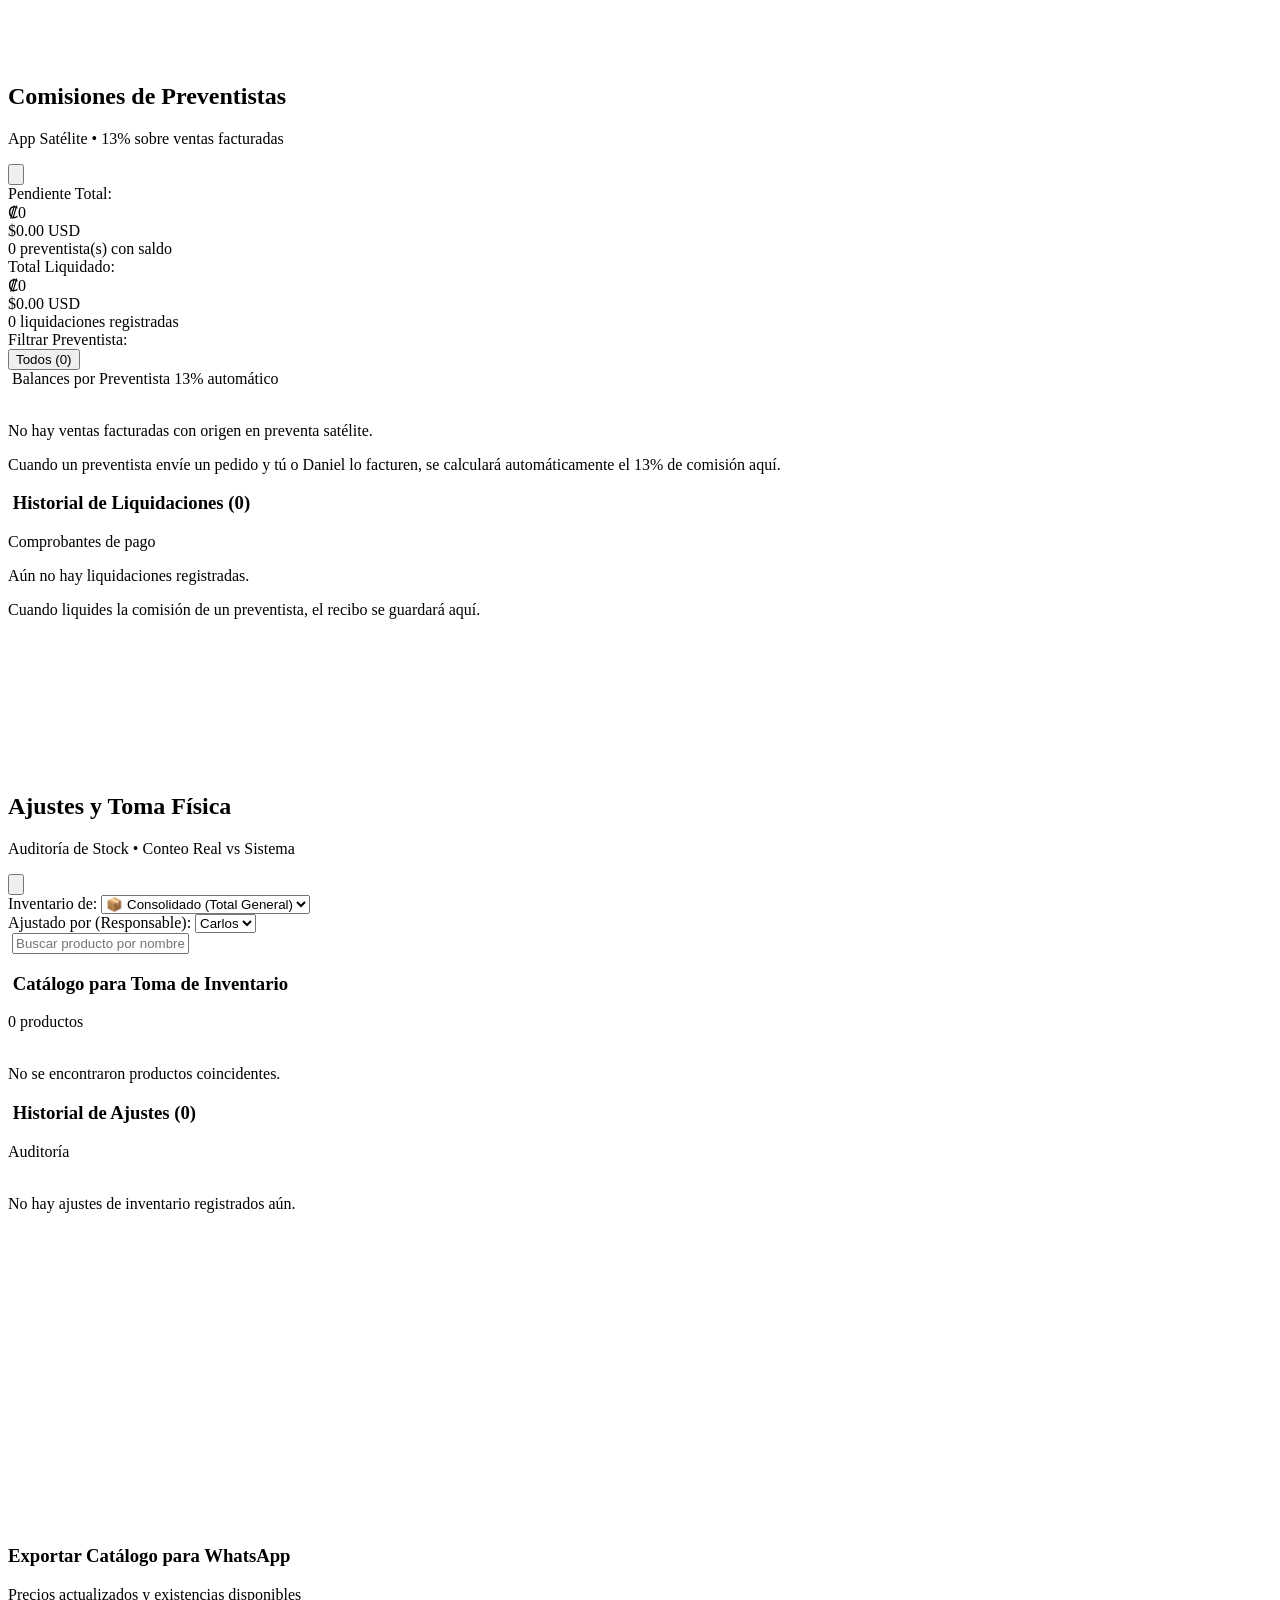
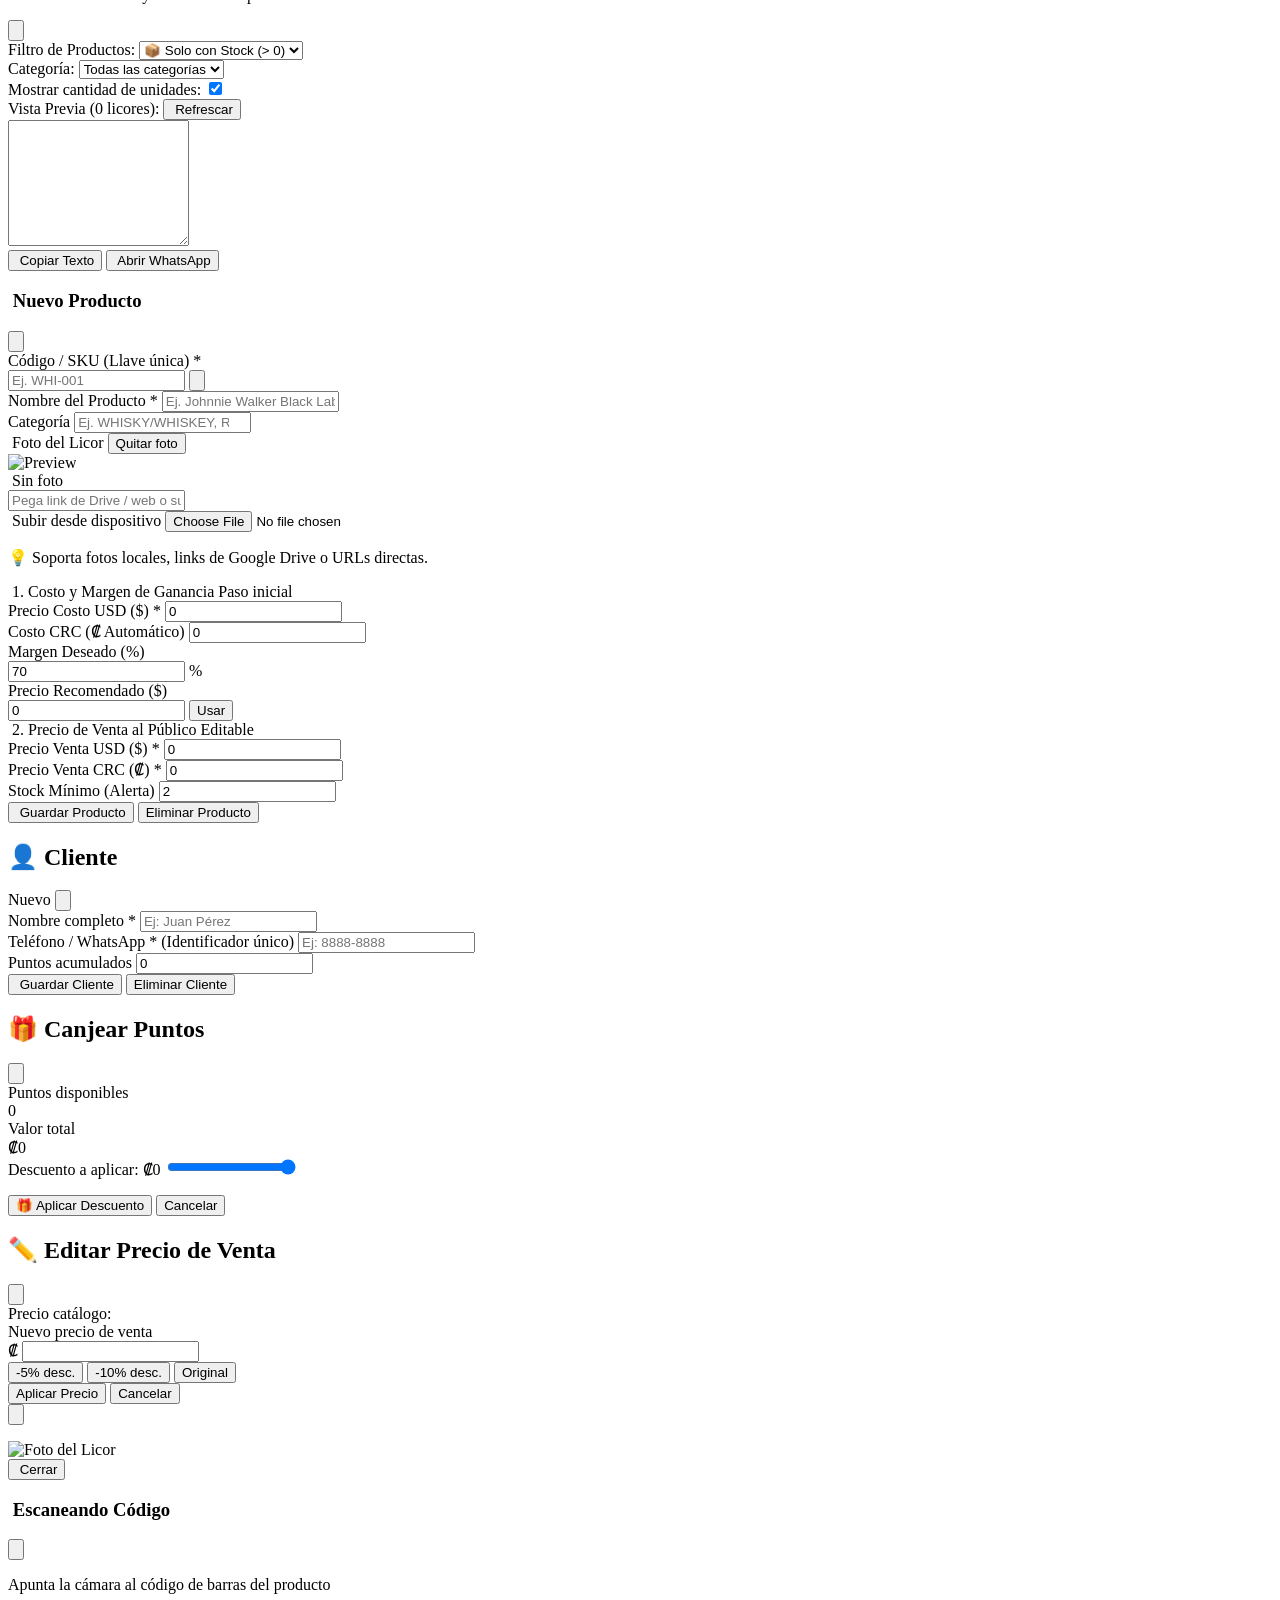
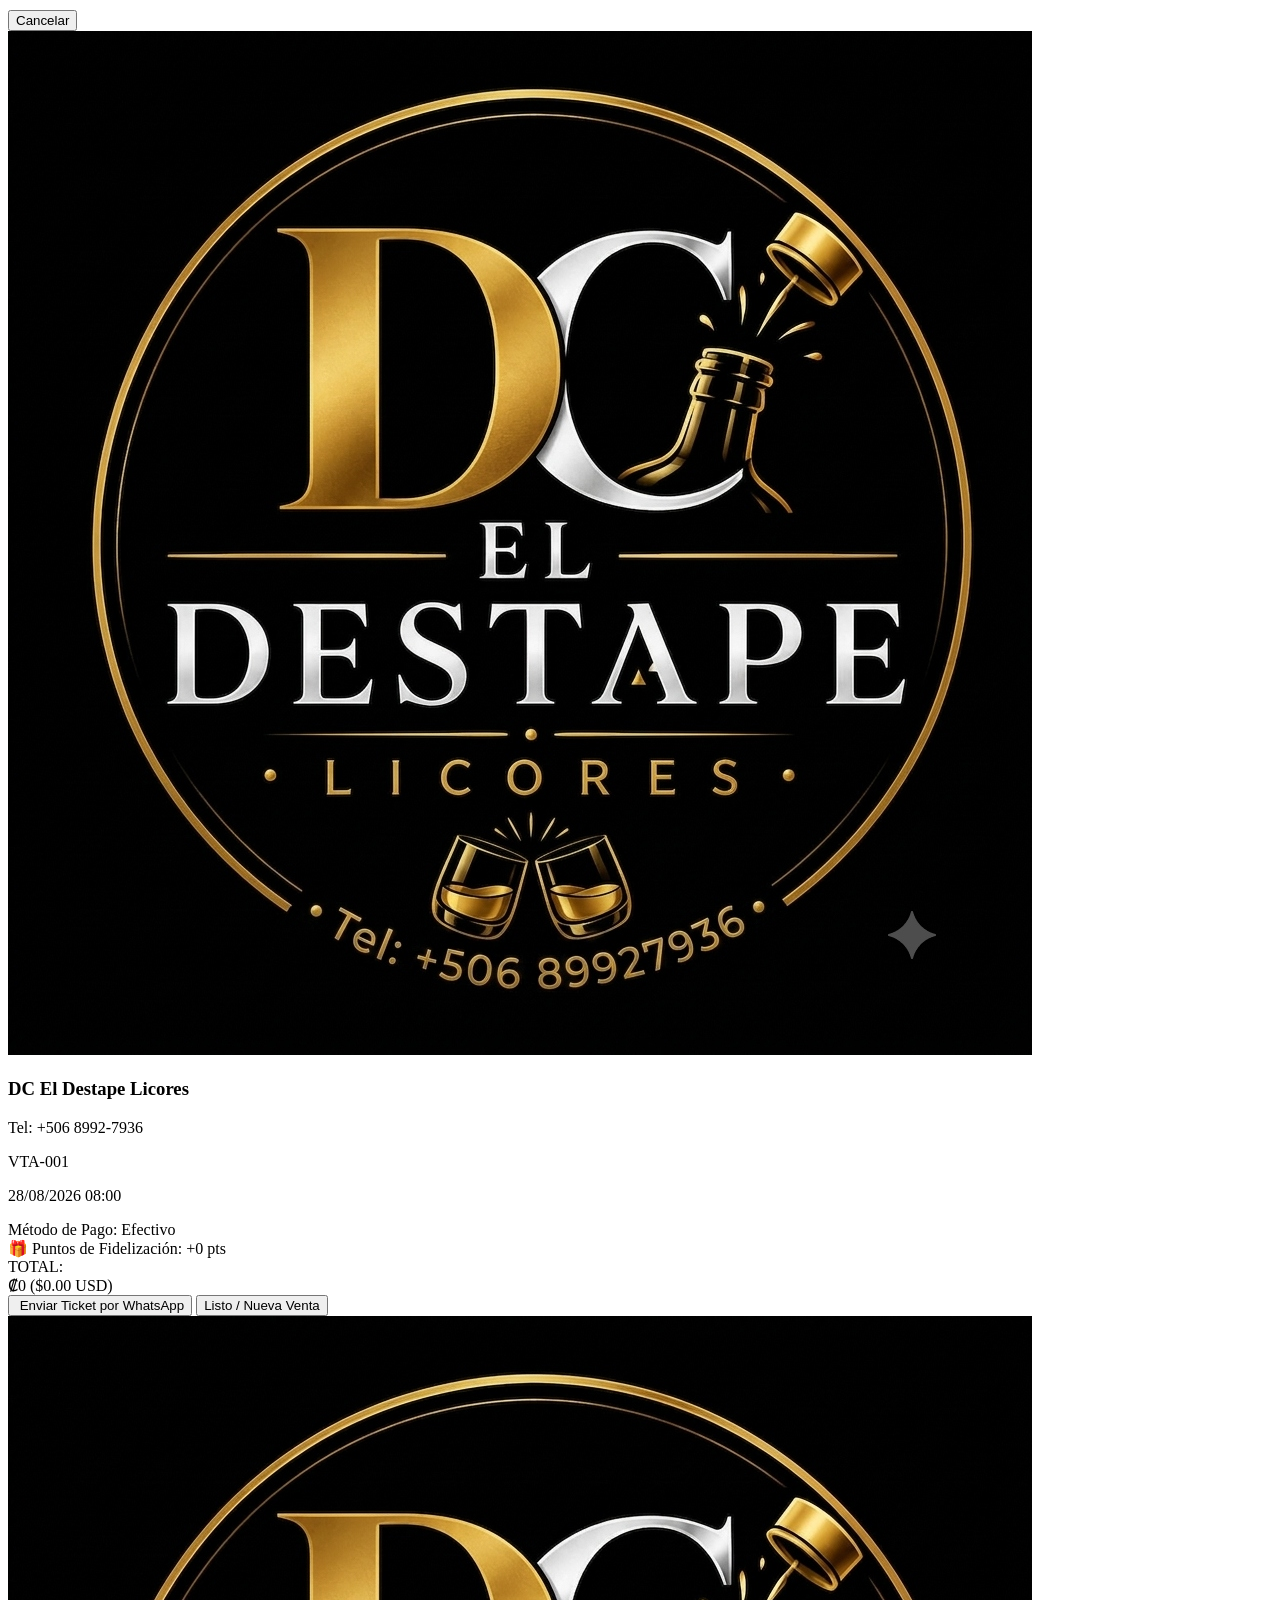
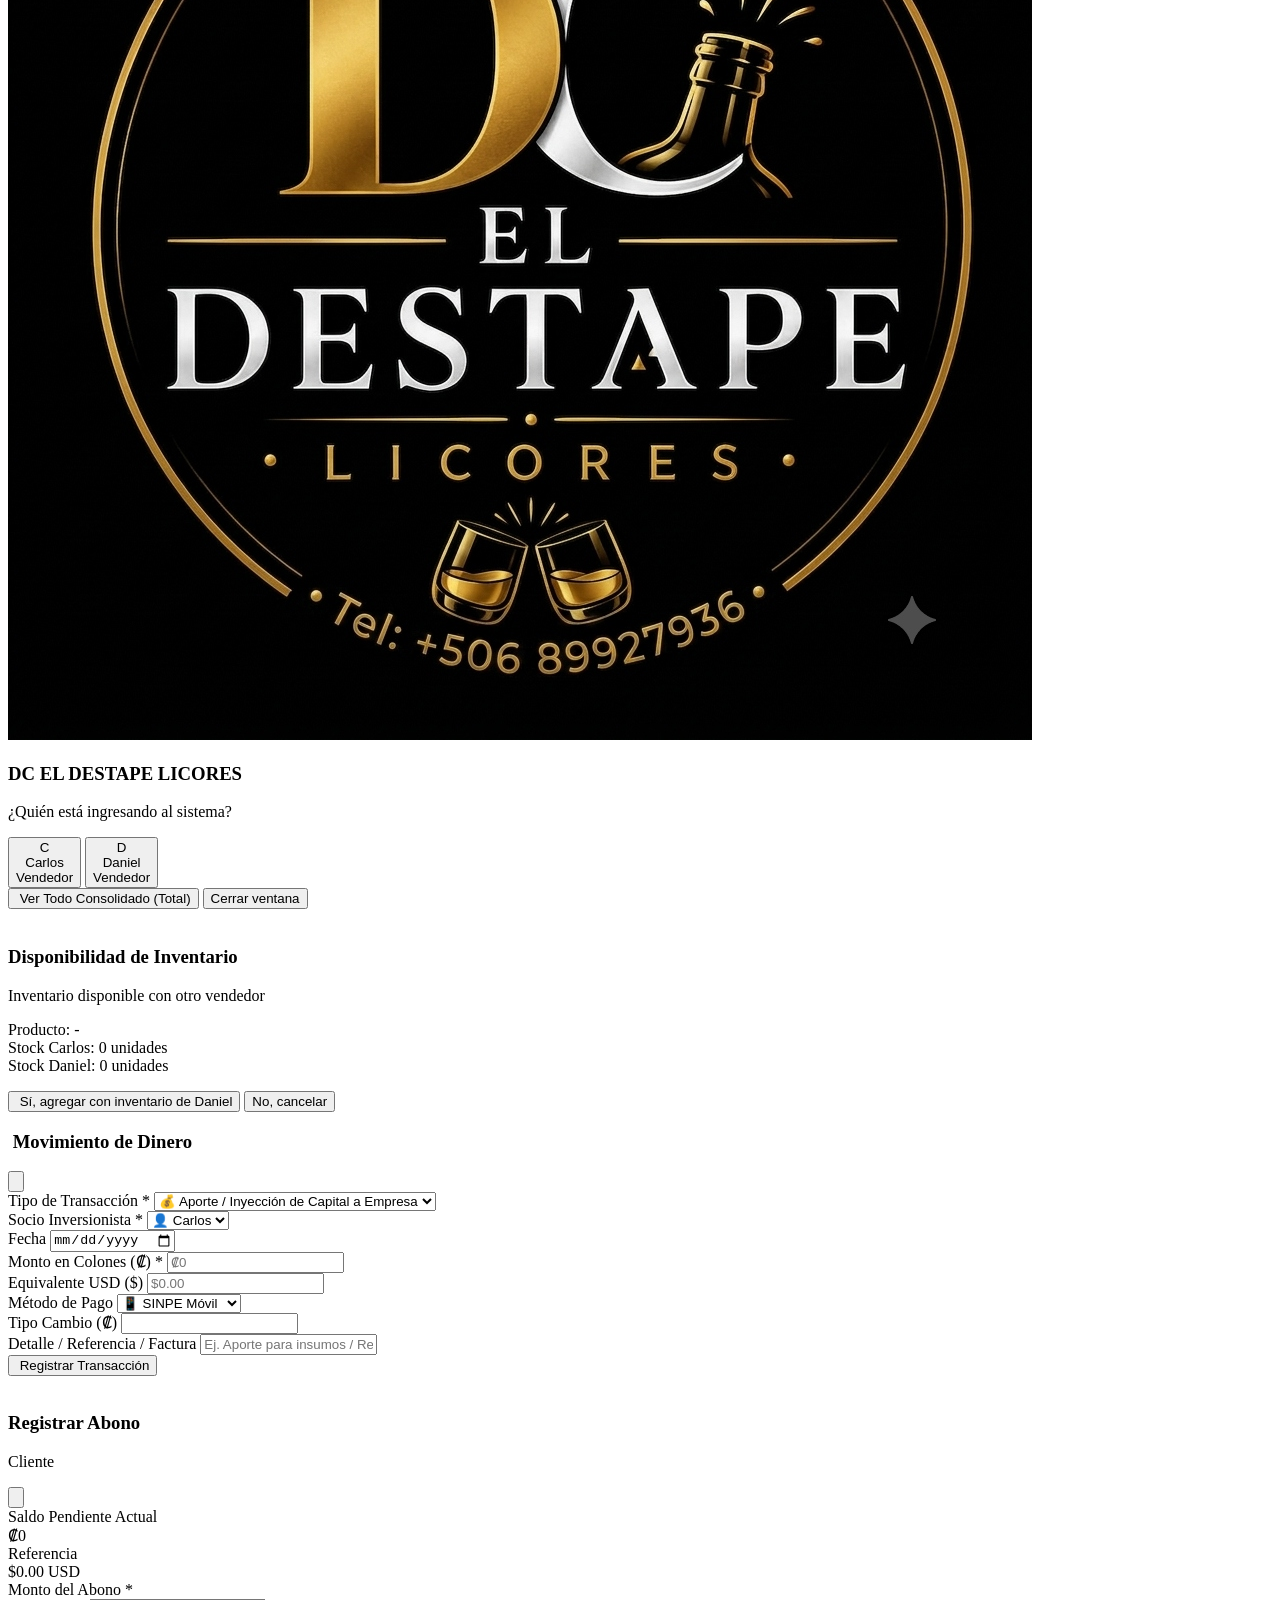
==== commit 4e1bd0bb: "Add files via upload" ====
--- a/index.html
+++ b/index.html
@@ -1429,6 +1429,87 @@
       <div style="height: 120px; width: 100%;" class="w-full block"></div>
     </section>
 
+    <!-- ============================================================== -->
+    <!-- VIEW: AJUSTES Y TOMA FÍSICA DE INVENTARIO                      -->
+    <!-- ============================================================== -->
+    <section id="viewAjustes" class="space-y-4 hidden">
+      <!-- Encabezado de la Vista -->
+      <div class="bg-gradient-to-r from-purple-950 via-slate-900 to-slate-950 border border-purple-500/40 rounded-3xl p-4 shadow-xl space-y-3">
+        <div class="flex items-center justify-between border-b border-purple-500/20 pb-2.5">
+          <div class="flex items-center gap-2.5">
+            <div class="p-2.5 rounded-2xl bg-purple-500/20 text-purple-400">
+              <i data-lucide="sliders" class="w-5 h-5"></i>
+            </div>
+            <div>
+              <h2 class="text-xs font-bold text-white uppercase tracking-wider">Ajustes y Toma Física</h2>
+              <p class="text-[10px] text-purple-300/90 font-mono">Auditoría de Stock • Conteo Real vs Sistema</p>
+            </div>
+          </div>
+          <button onclick="sincronizarConSheets(true)" title="Sincronizar con Google Sheets" class="p-2 bg-slate-800 hover:bg-slate-700 text-slate-300 rounded-xl active:scale-95 transition-all">
+            <i data-lucide="refresh-cw" class="w-4 h-4 text-purple-400"></i>
+          </button>
+        </div>
+
+        <!-- Selector de Vendedor y Modo de Auditoría -->
+        <div class="grid grid-cols-2 gap-2 text-xs">
+          <div>
+            <label class="block text-[10px] uppercase font-bold text-slate-400 mb-1">Inventario de:</label>
+            <select id="ajusteFiltroInventario" onchange="renderizarModuloAjustes()" class="w-full px-2.5 py-2 bg-slate-950 border border-slate-700 rounded-xl text-white font-bold focus:border-purple-500">
+              <option value="Consolidado">📦 Consolidado (Total General)</option>
+              <option value="Carlos">👤 Carlos</option>
+              <option value="Daniel">👤 Daniel</option>
+            </select>
+          </div>
+          <div>
+            <label class="block text-[10px] uppercase font-bold text-slate-400 mb-1">Ajustado por (Responsable):</label>
+            <select id="ajusteResponsable" class="w-full px-2.5 py-2 bg-slate-950 border border-purple-500/40 rounded-xl text-purple-300 font-bold focus:border-purple-400">
+              <option value="Carlos">Carlos</option>
+              <option value="Daniel">Daniel</option>
+            </select>
+          </div>
+        </div>
+
+        <!-- Buscador Rápido de Producto -->
+        <div class="relative">
+          <i data-lucide="search" class="w-4 h-4 text-slate-400 absolute left-3 top-3"></i>
+          <input type="text" id="ajusteBusquedaInput" oninput="filtrarProductosAjuste()" placeholder="Buscar producto por nombre o código..." class="w-full pl-9 pr-3 py-2 bg-slate-950 border border-slate-700 rounded-xl text-white text-xs placeholder:text-slate-500 focus:border-purple-500">
+        </div>
+      </div>
+
+      <!-- Lista de Catálogo para Toma Física Directa -->
+      <div class="bg-slate-900 border border-slate-800 rounded-3xl p-4 shadow-xl space-y-3">
+        <div class="flex items-center justify-between border-b border-slate-800 pb-2">
+          <h3 class="text-xs font-bold text-white uppercase tracking-wider flex items-center gap-1.5">
+            <i data-lucide="boxes" class="w-4 h-4 text-purple-400"></i>
+            <span>Catálogo para Toma de Inventario</span>
+          </h3>
+          <span id="ajustesTotalProdCount" class="text-[10px] text-slate-500 font-mono">0 productos</span>
+        </div>
+
+        <div id="ajustesListaProductos" class="space-y-2 max-h-[380px] overflow-y-auto pr-0.5">
+          <!-- Renderizado por JS -->
+        </div>
+      </div>
+
+      <!-- Historial de Ajustes Realizados -->
+      <div class="bg-slate-900 border border-slate-800 rounded-3xl p-4 shadow-xl space-y-3">
+        <div class="flex items-center justify-between border-b border-slate-800 pb-2">
+          <h3 class="text-xs font-bold text-white uppercase tracking-wider flex items-center gap-1.5">
+            <i data-lucide="history" class="w-4 h-4 text-purple-400"></i>
+            <span>Historial de Ajustes (<span id="ajustesHistorialCount">0</span>)</span>
+          </h3>
+          <span class="text-[10px] text-slate-500 font-mono">Auditoría</span>
+        </div>
+
+        <div id="ajustesHistorialLista" class="space-y-2 max-h-[300px] overflow-y-auto pr-0.5">
+          <!-- Renderizado por JS -->
+        </div>
+      </div>
+
+      <!-- Extra spacer for mobile bottom navigation -->
+      <div style="height: 120px; width: 100%;" class="w-full block"></div>
+    </section>
+
   </main>
 
   <!-- ============================================================== -->
@@ -2427,7 +2508,8 @@
         <button onclick="irDesdeMenuMas('compras')" class="p-3 rounded-2xl bg-slate-800 border border-slate-700 text-left active:scale-95"><i data-lucide="truck" class="w-5 h-5 text-amber-400 mb-2"></i><span class="block text-xs font-bold text-white">Compras</span><span class="text-[10px] text-slate-400">Entradas de inventario</span></button>
         <button onclick="irDesdeMenuMas('cuentas')" class="p-3 rounded-2xl bg-slate-800 border border-slate-700 text-left active:scale-95"><i data-lucide="badge-dollar-sign" class="w-5 h-5 text-rose-400 mb-2"></i><span class="block text-xs font-bold text-white">Cuentas</span><span class="text-[10px] text-slate-400">Cobros y pagos</span></button>
         <button onclick="irDesdeMenuMas('comisiones')" class="p-3 rounded-2xl bg-slate-800 border border-slate-700 text-left active:scale-95"><i data-lucide="badge-percent" class="w-5 h-5 text-emerald-400 mb-2"></i><span class="block text-xs font-bold text-white">Comisiones</span><span class="text-[10px] text-slate-400">Liquidaciones</span></button>
-        <button onclick="irDesdeMenuMas('finanzas')" class="p-3 rounded-2xl bg-slate-800 border border-slate-700 text-left active:scale-95"><i data-lucide="wallet" class="w-5 h-5 text-indigo-400 mb-2"></i><span class="block text-xs font-bold text-white">Finanzas</span><span class="text-[10px] text-slate-400">Caja y socios</span></button>
+        <button onclick="irDesdeMenuMas('ajustes')" class="p-3 rounded-2xl bg-slate-800 border border-purple-500/40 text-left active:scale-95"><i data-lucide="sliders" class="w-5 h-5 text-purple-400 mb-2"></i><span class="block text-xs font-bold text-white">Ajustes Stock</span><span class="text-[10px] text-purple-300">Toma física y conteo</span></button>
+        <button onclick="irDesdeMenuMas('finanzas')" class="col-span-2 p-3 rounded-2xl bg-slate-800 border border-slate-700 text-left active:scale-95 flex items-center gap-3"><i data-lucide="wallet" class="w-5 h-5 text-indigo-400"></i><span><span class="block text-xs font-bold text-white">Finanzas</span><span class="text-[10px] text-slate-400">Caja y socios</span></span></button>
         <button onclick="irDesdeMenuMas('configuracion')" class="col-span-2 p-3 rounded-2xl bg-slate-800 border border-slate-700 text-left active:scale-95 flex items-center gap-3"><i data-lucide="settings" class="w-5 h-5 text-slate-300"></i><span><span class="block text-xs font-bold text-white">Configuración y respaldo</span><span class="text-[10px] text-slate-400">Sincronización, exportación y ajustes</span></span></button>
       </div>
     </div>
@@ -2453,6 +2535,6 @@
   </div>
 
   <!-- Application Logic -->
-  <script src="app.js?v=20260920_04"></script>
+  <script src="app.js?v=20260925_02"></script>
 </body>
 </html>
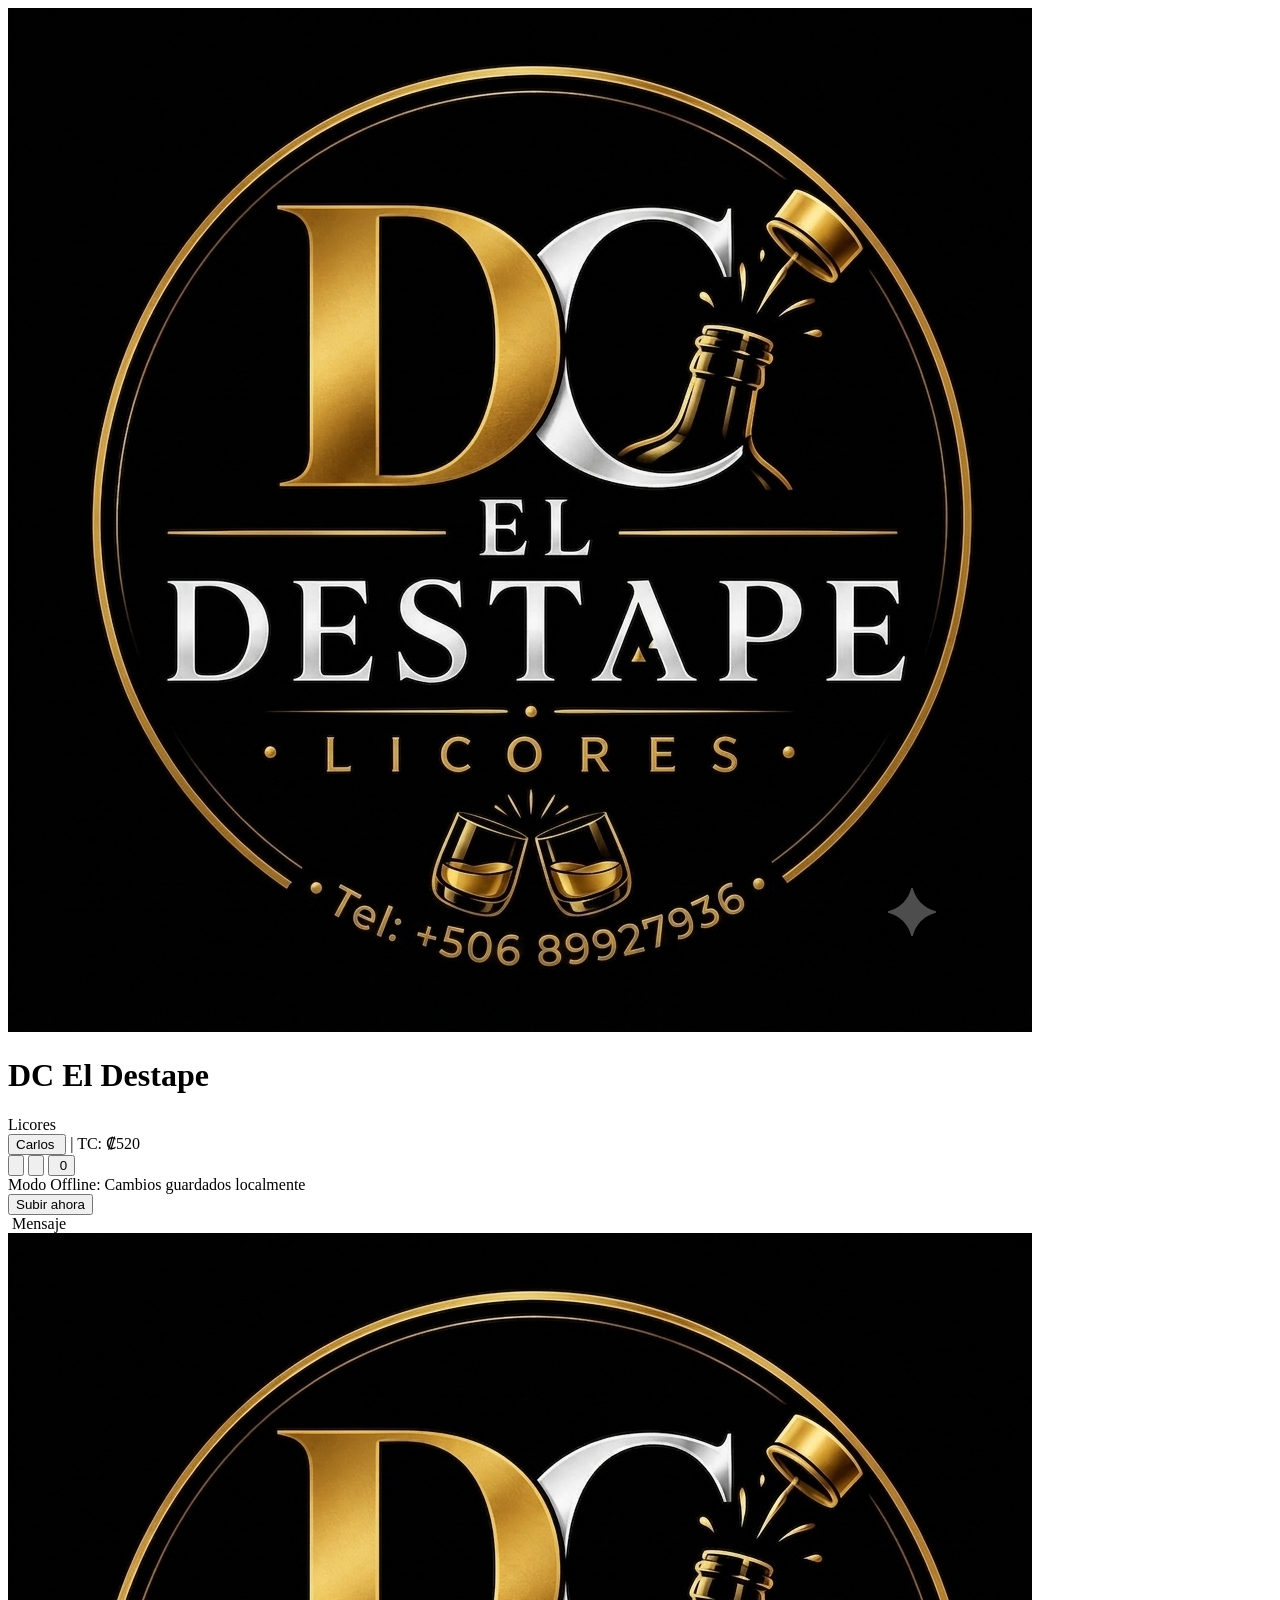
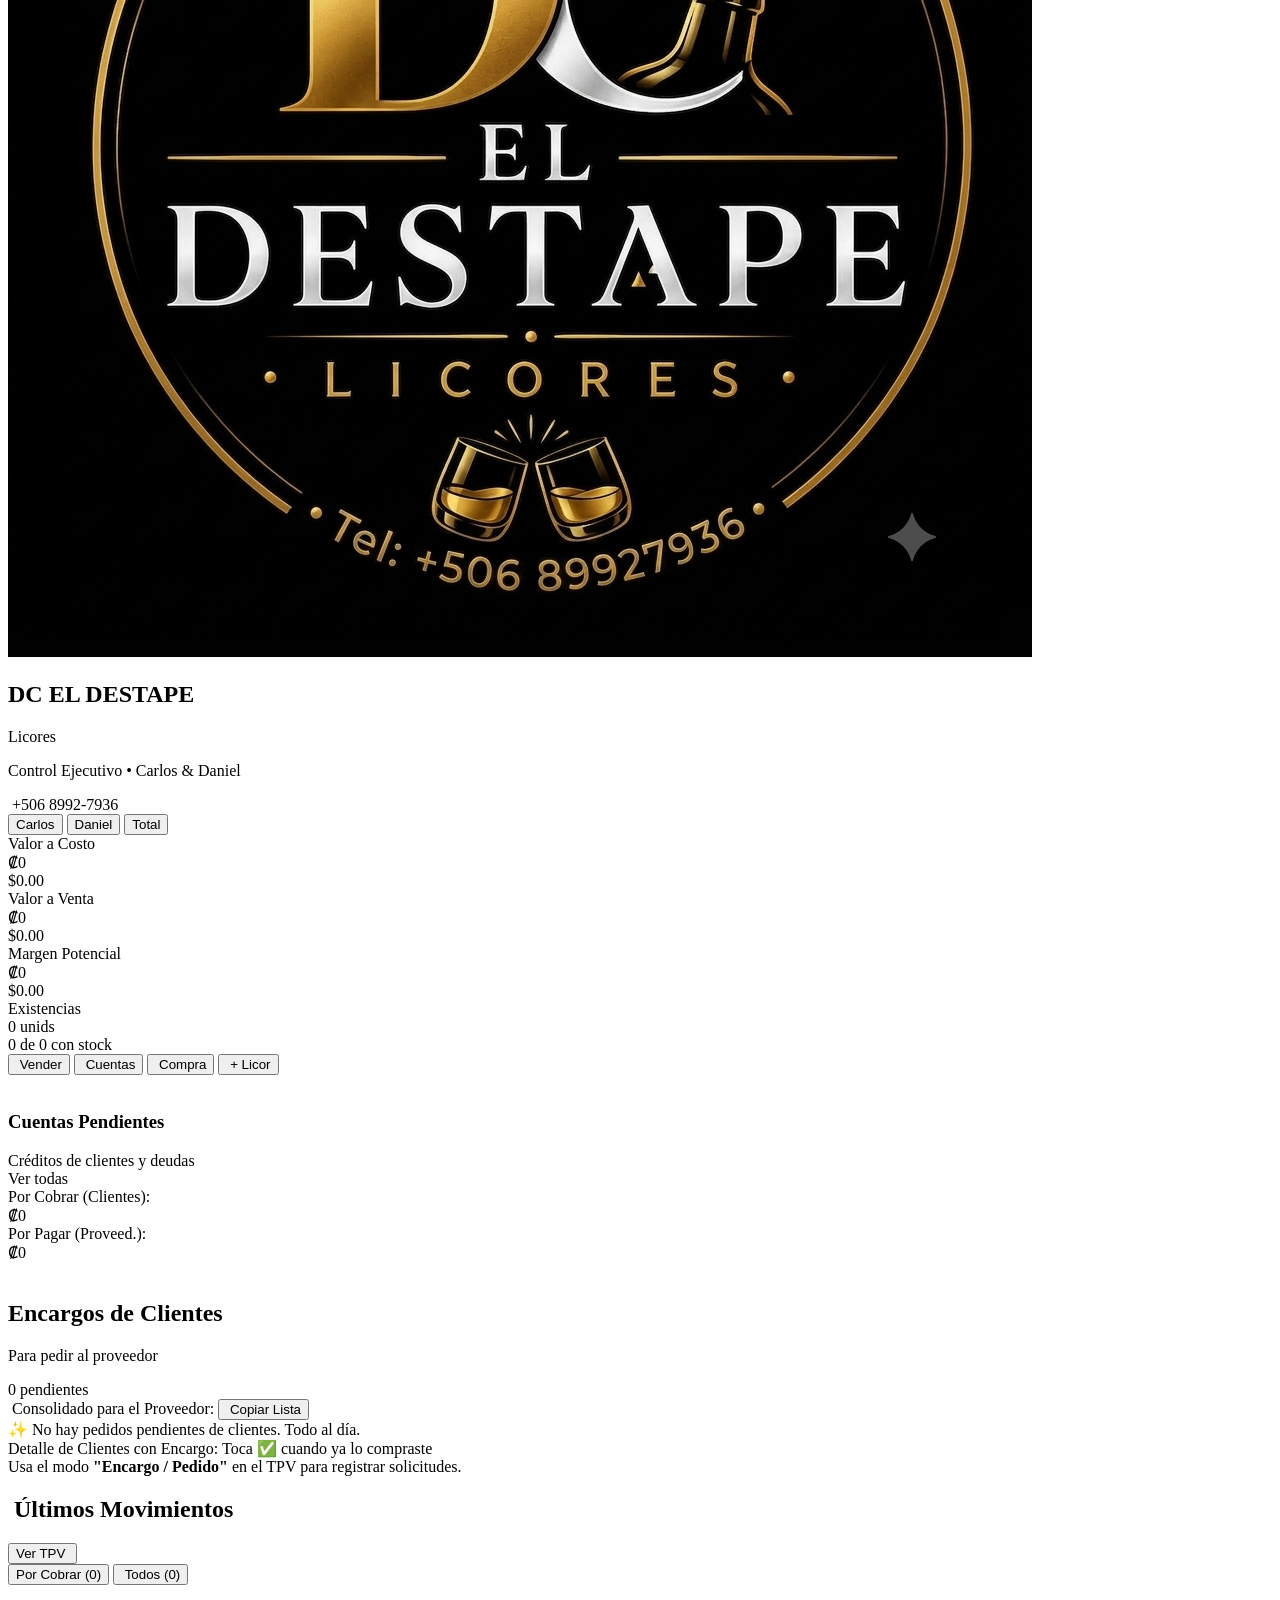
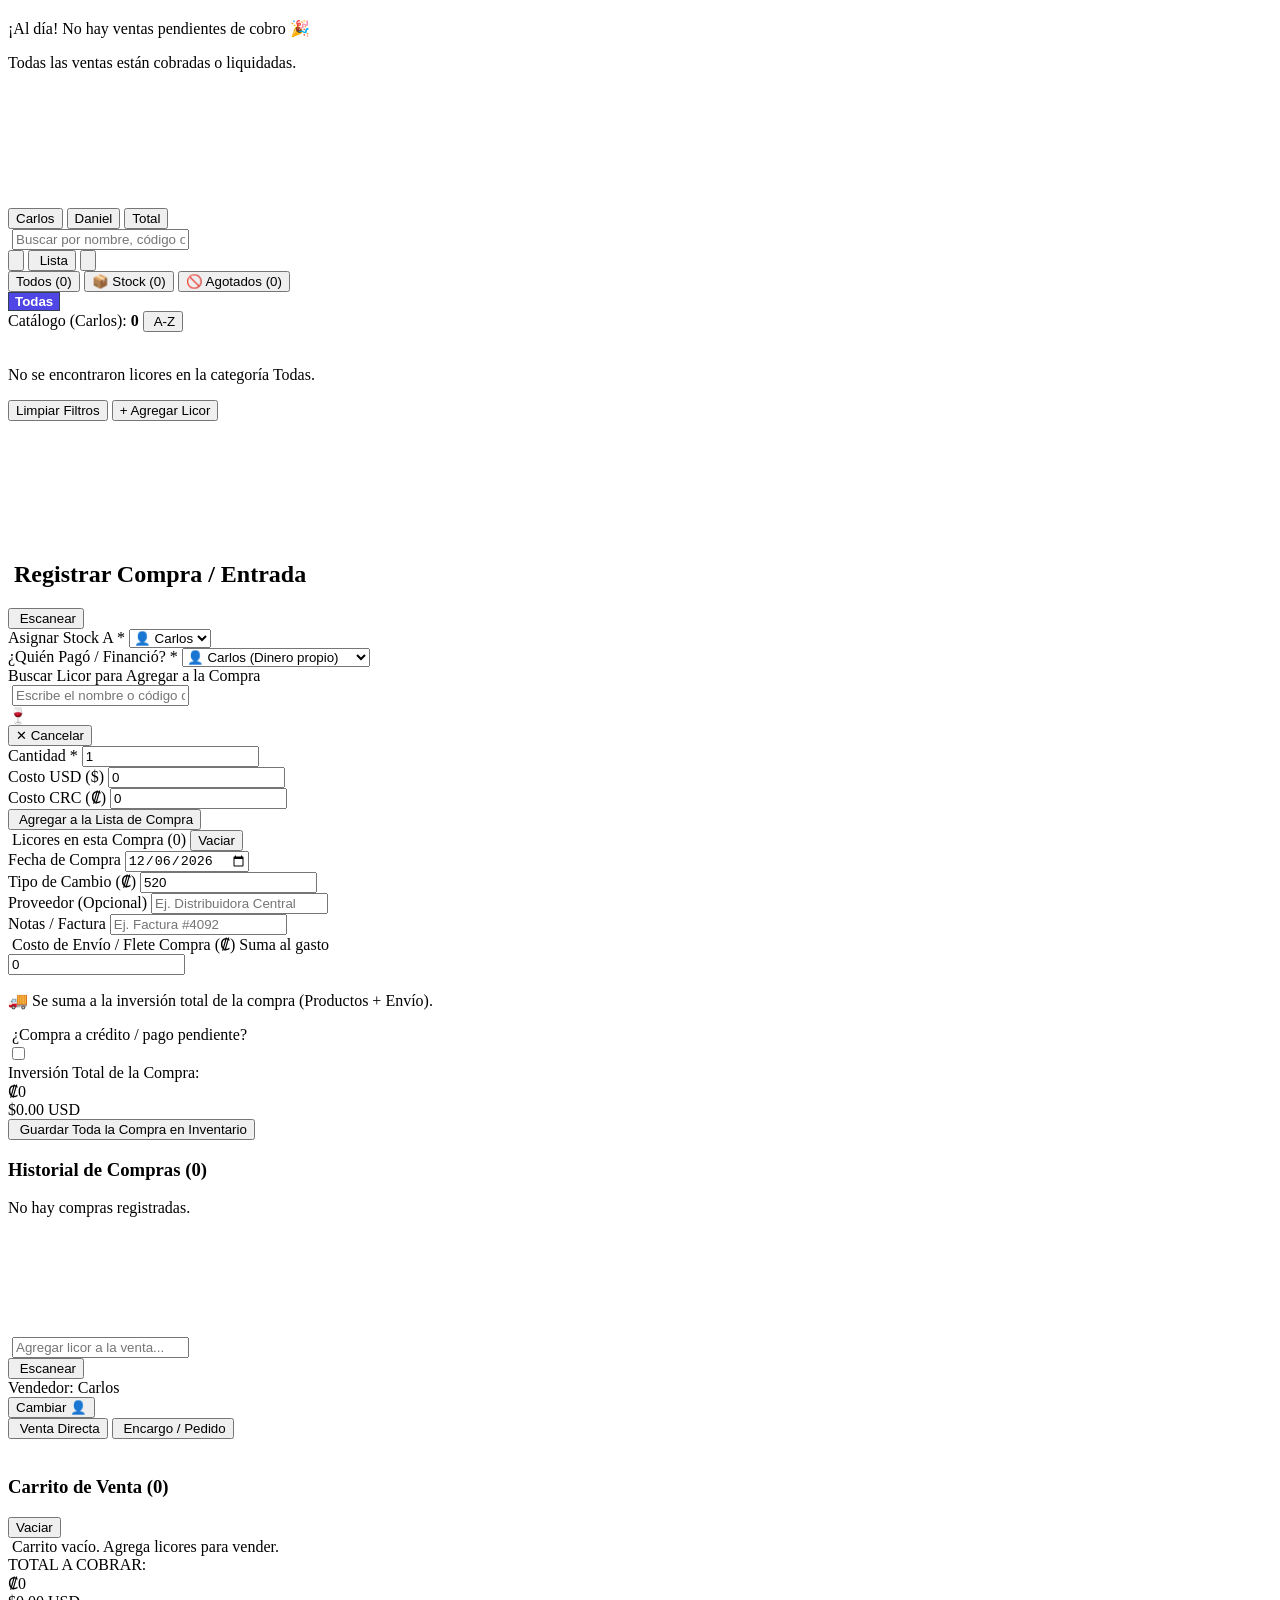
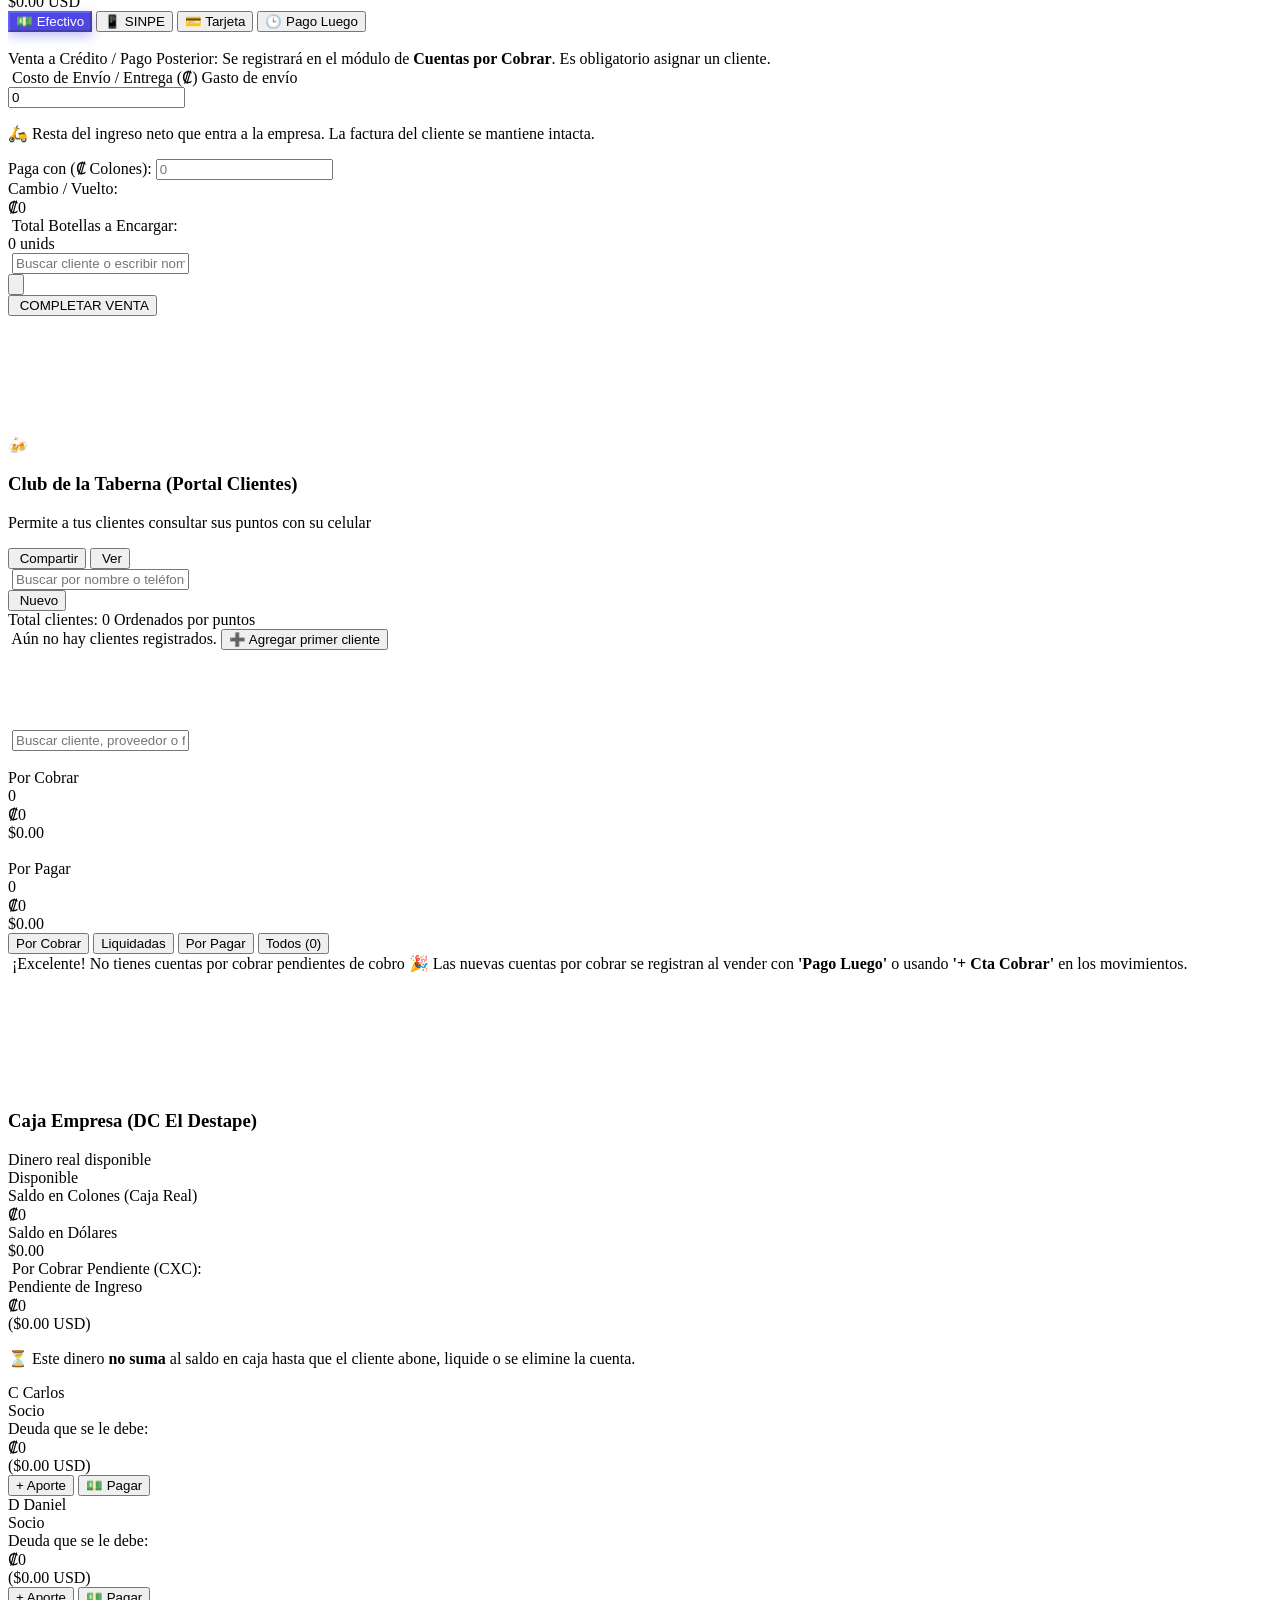
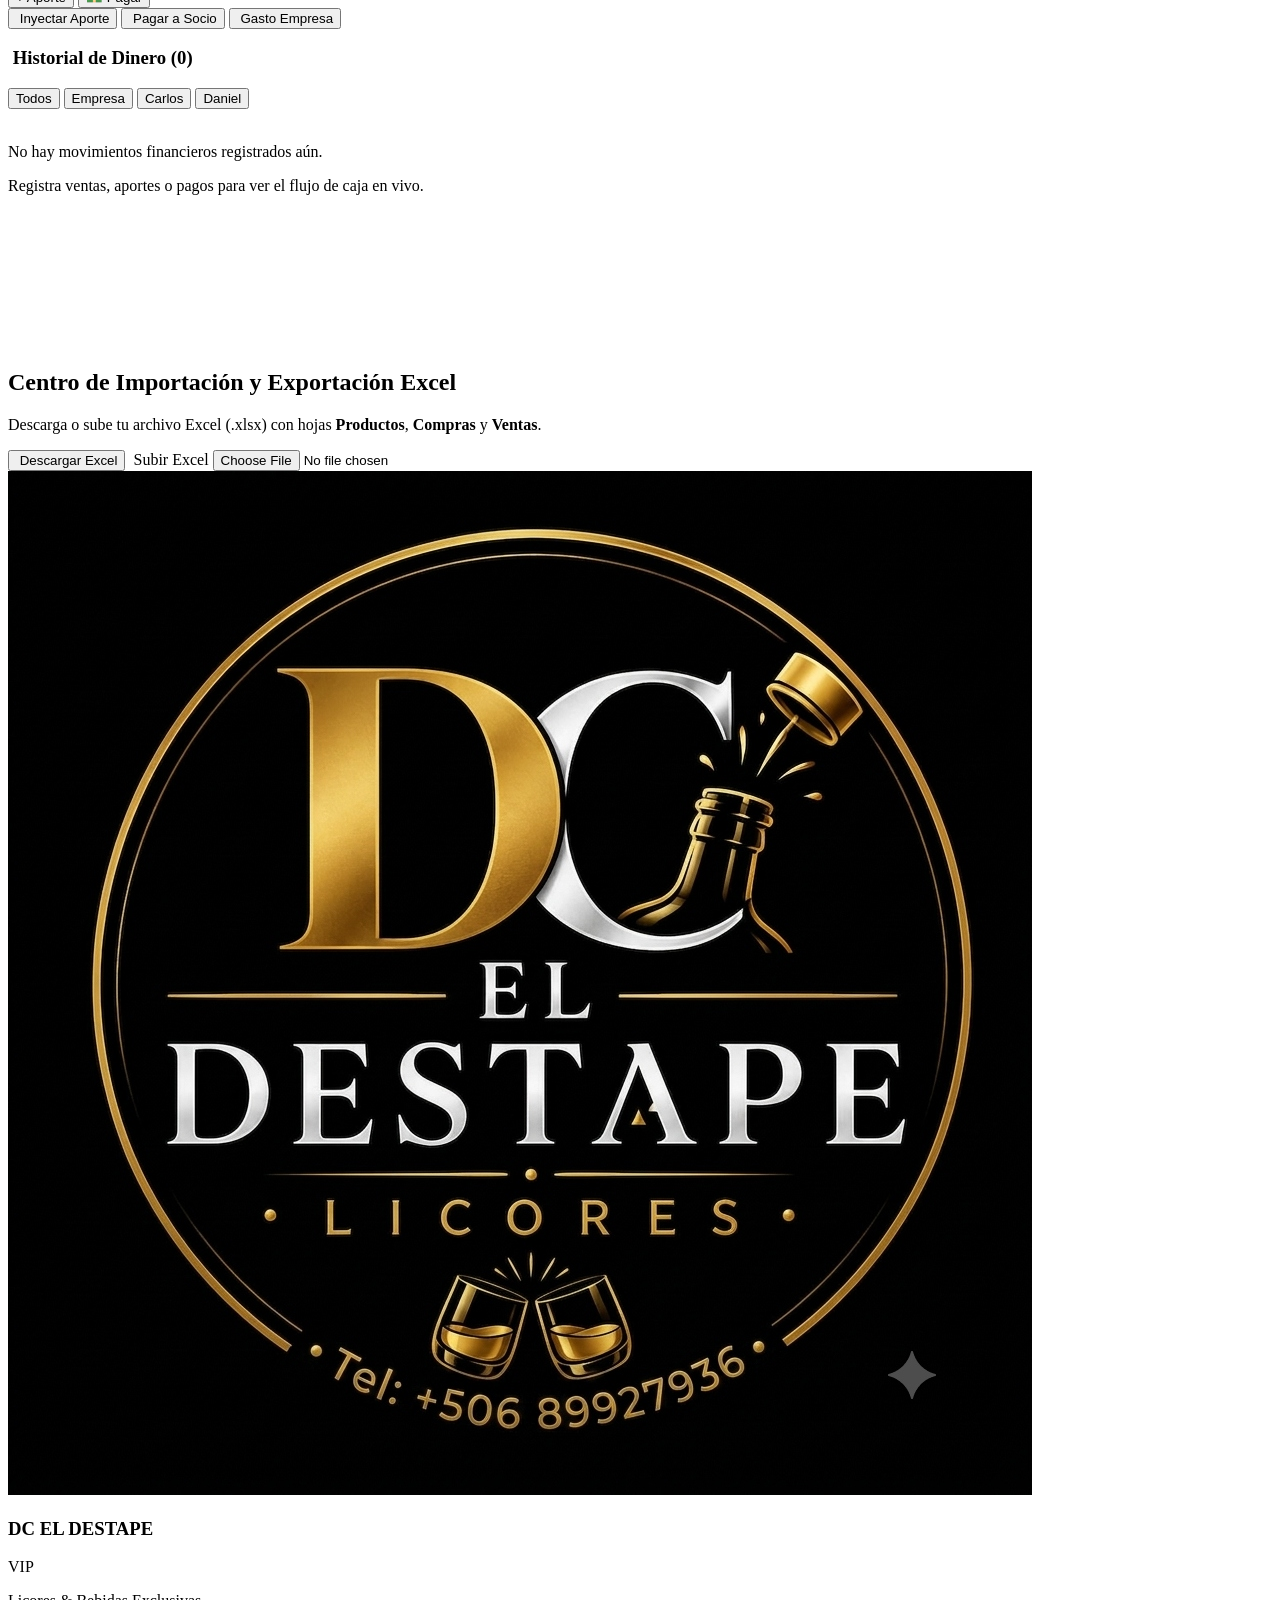
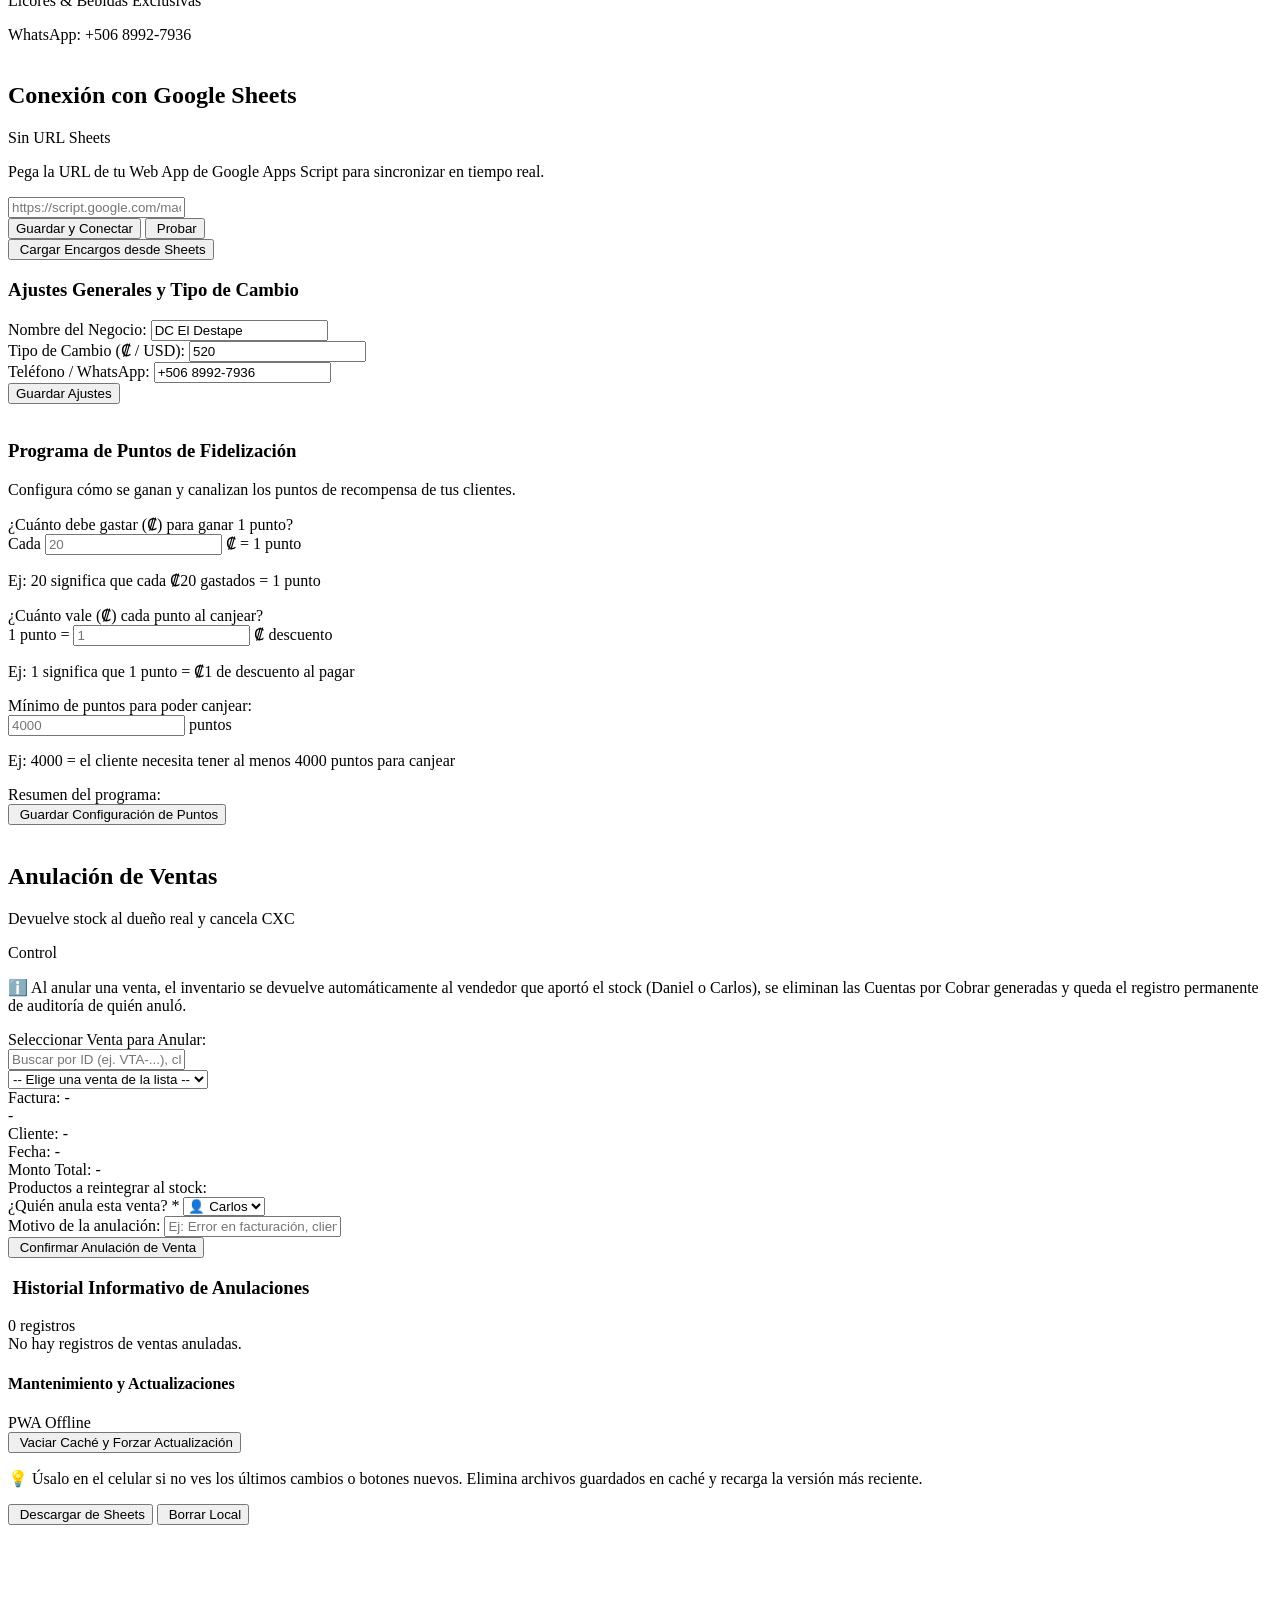
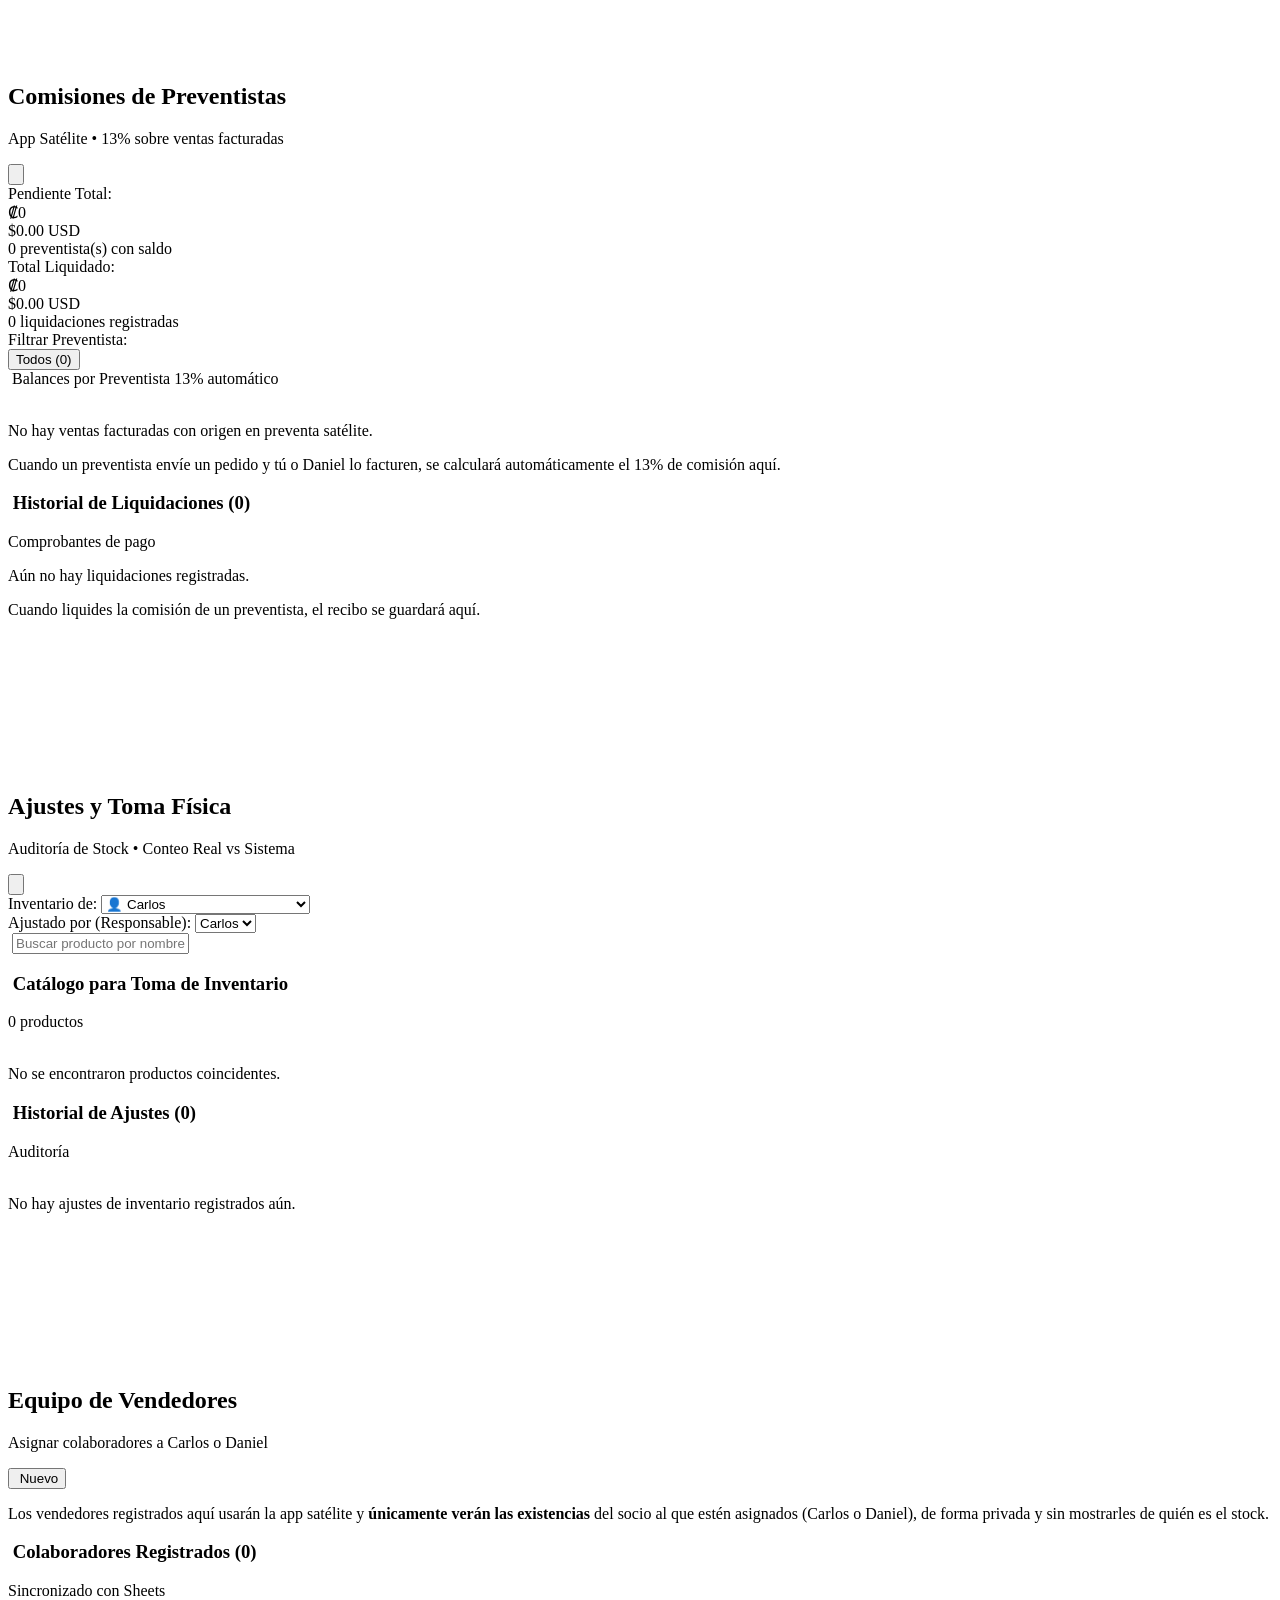
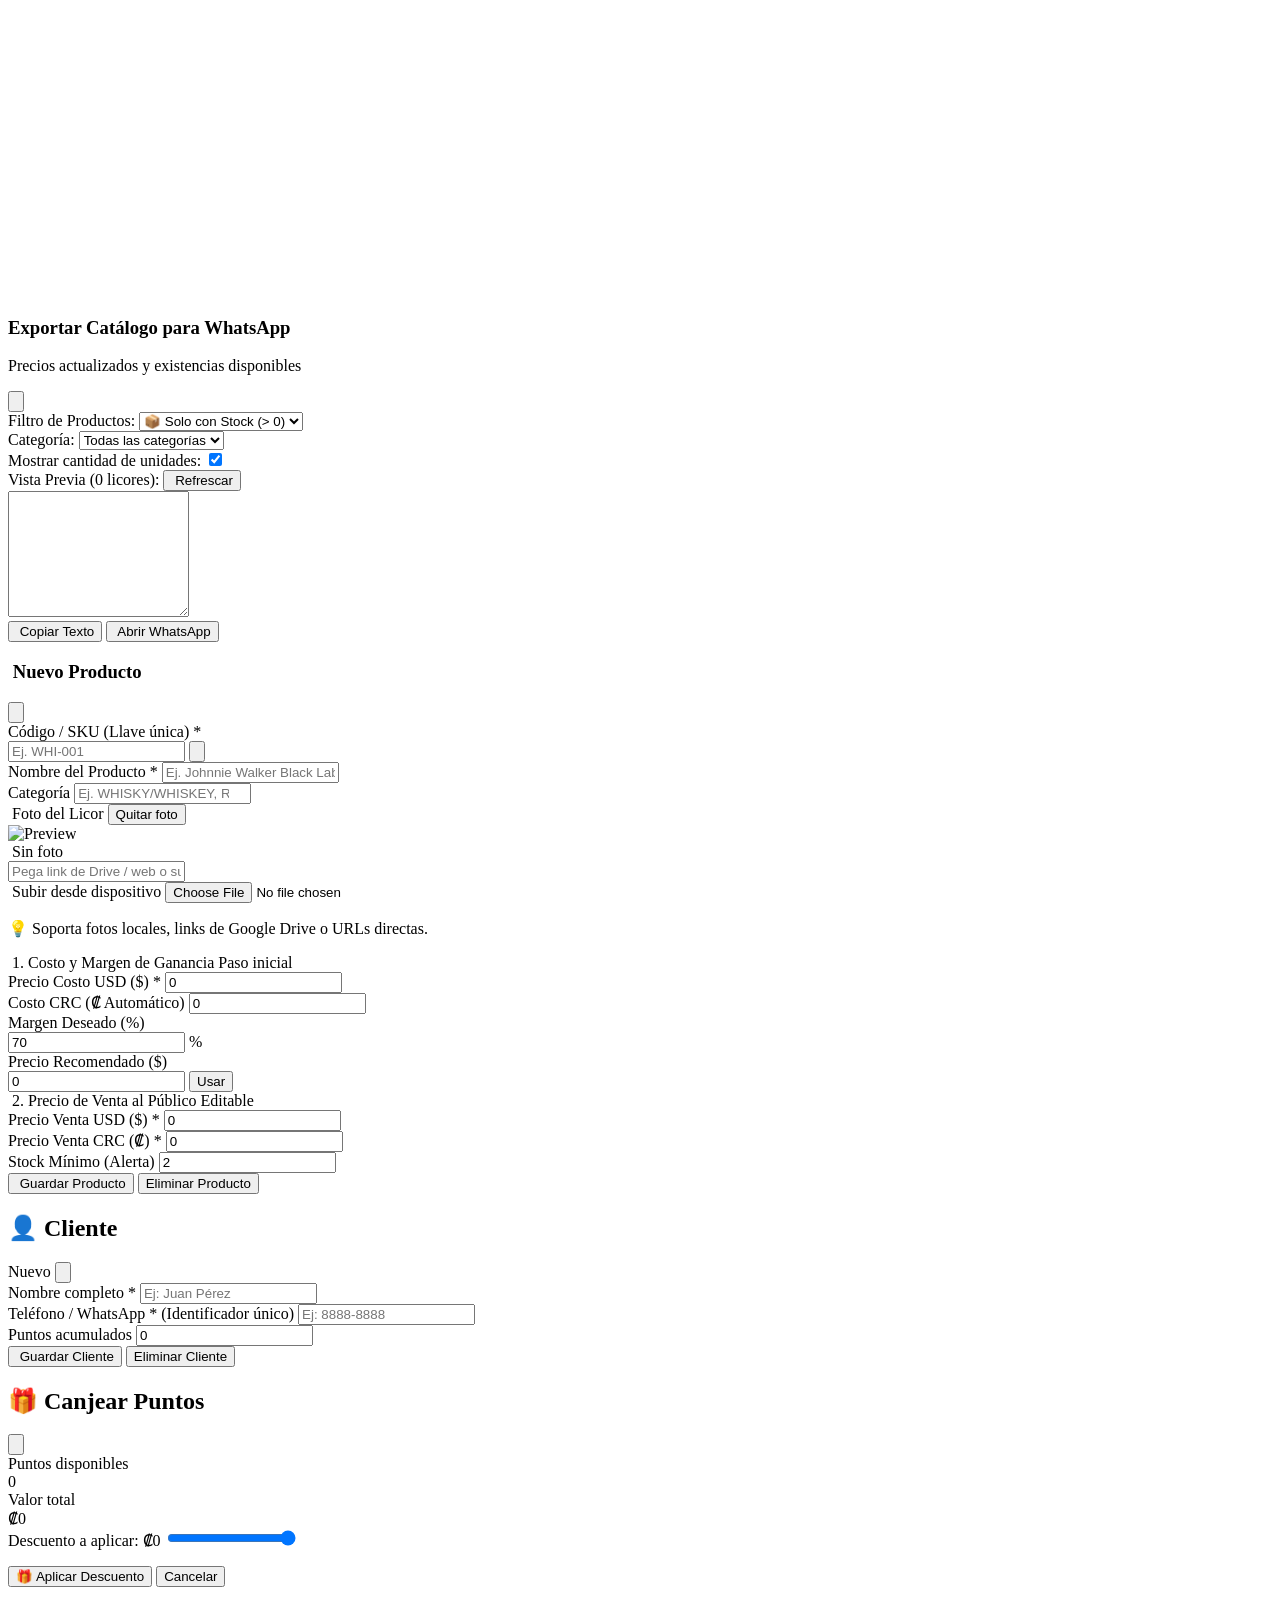
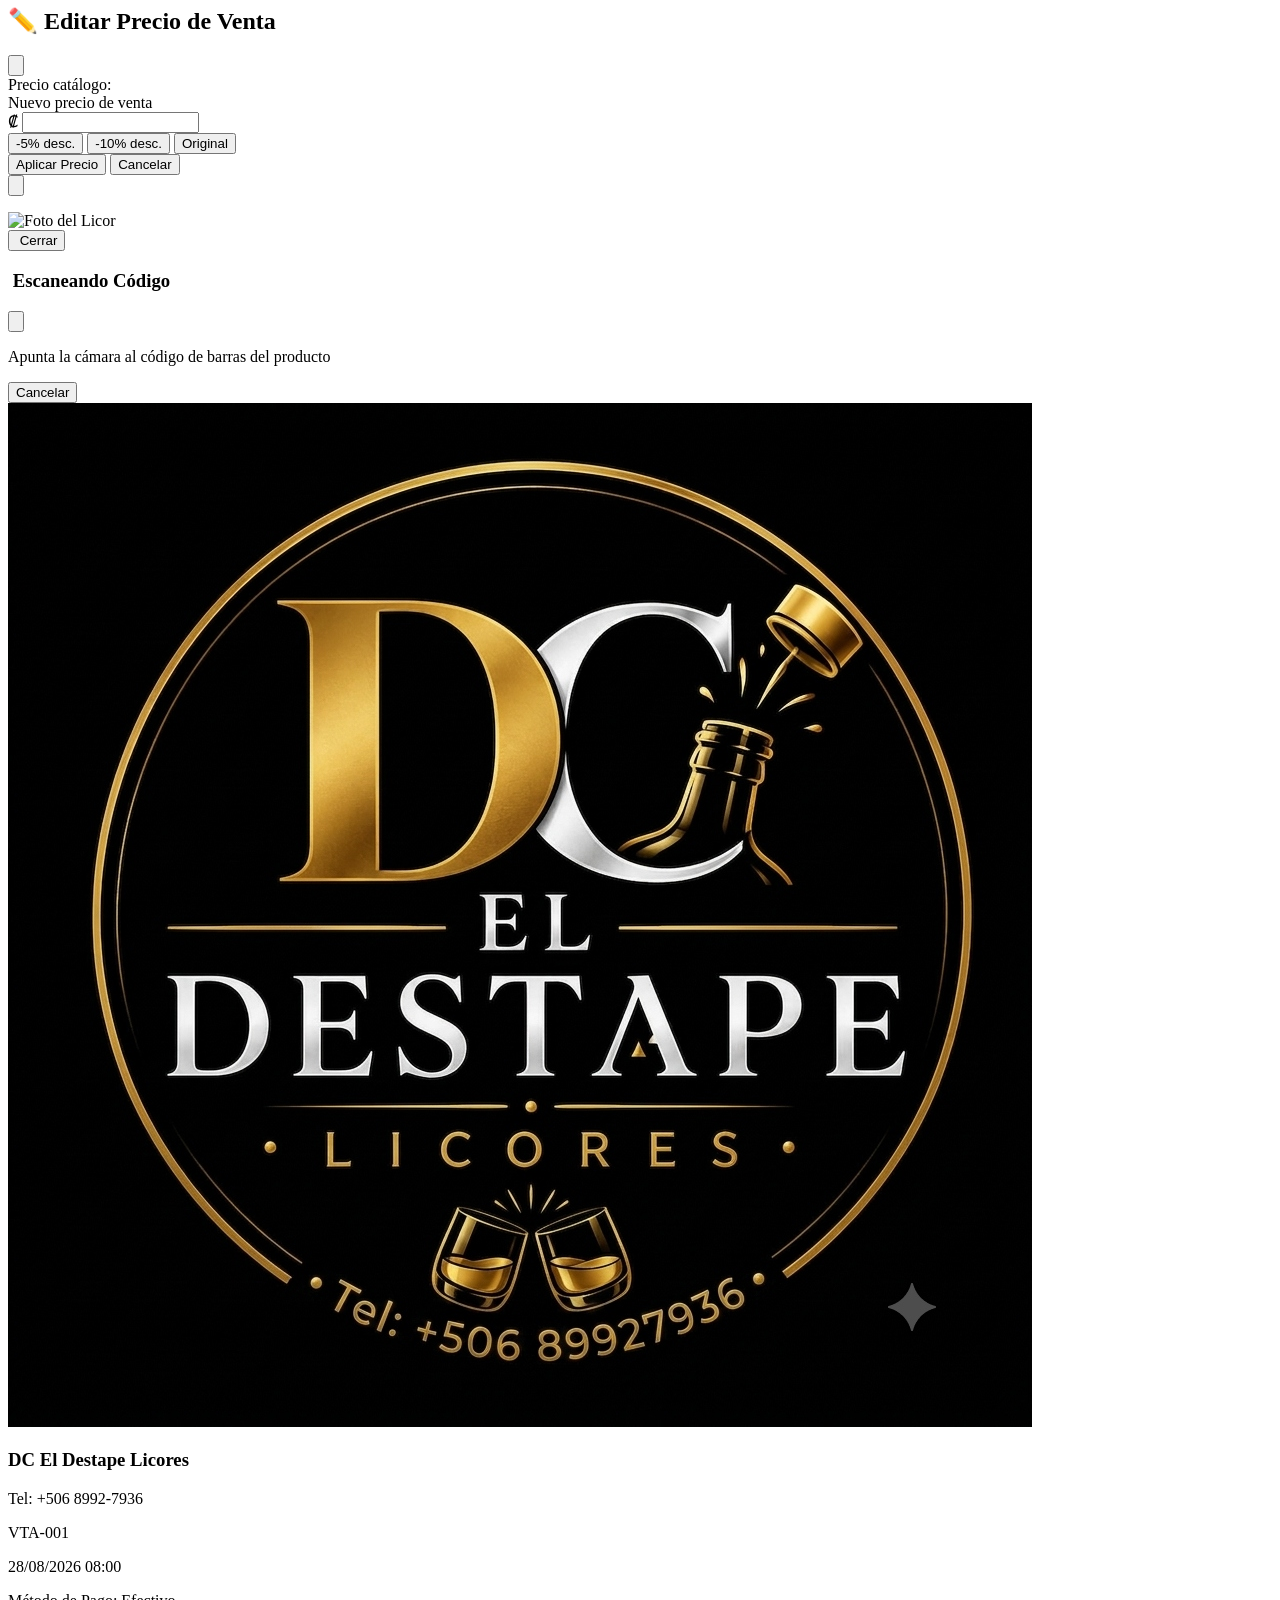
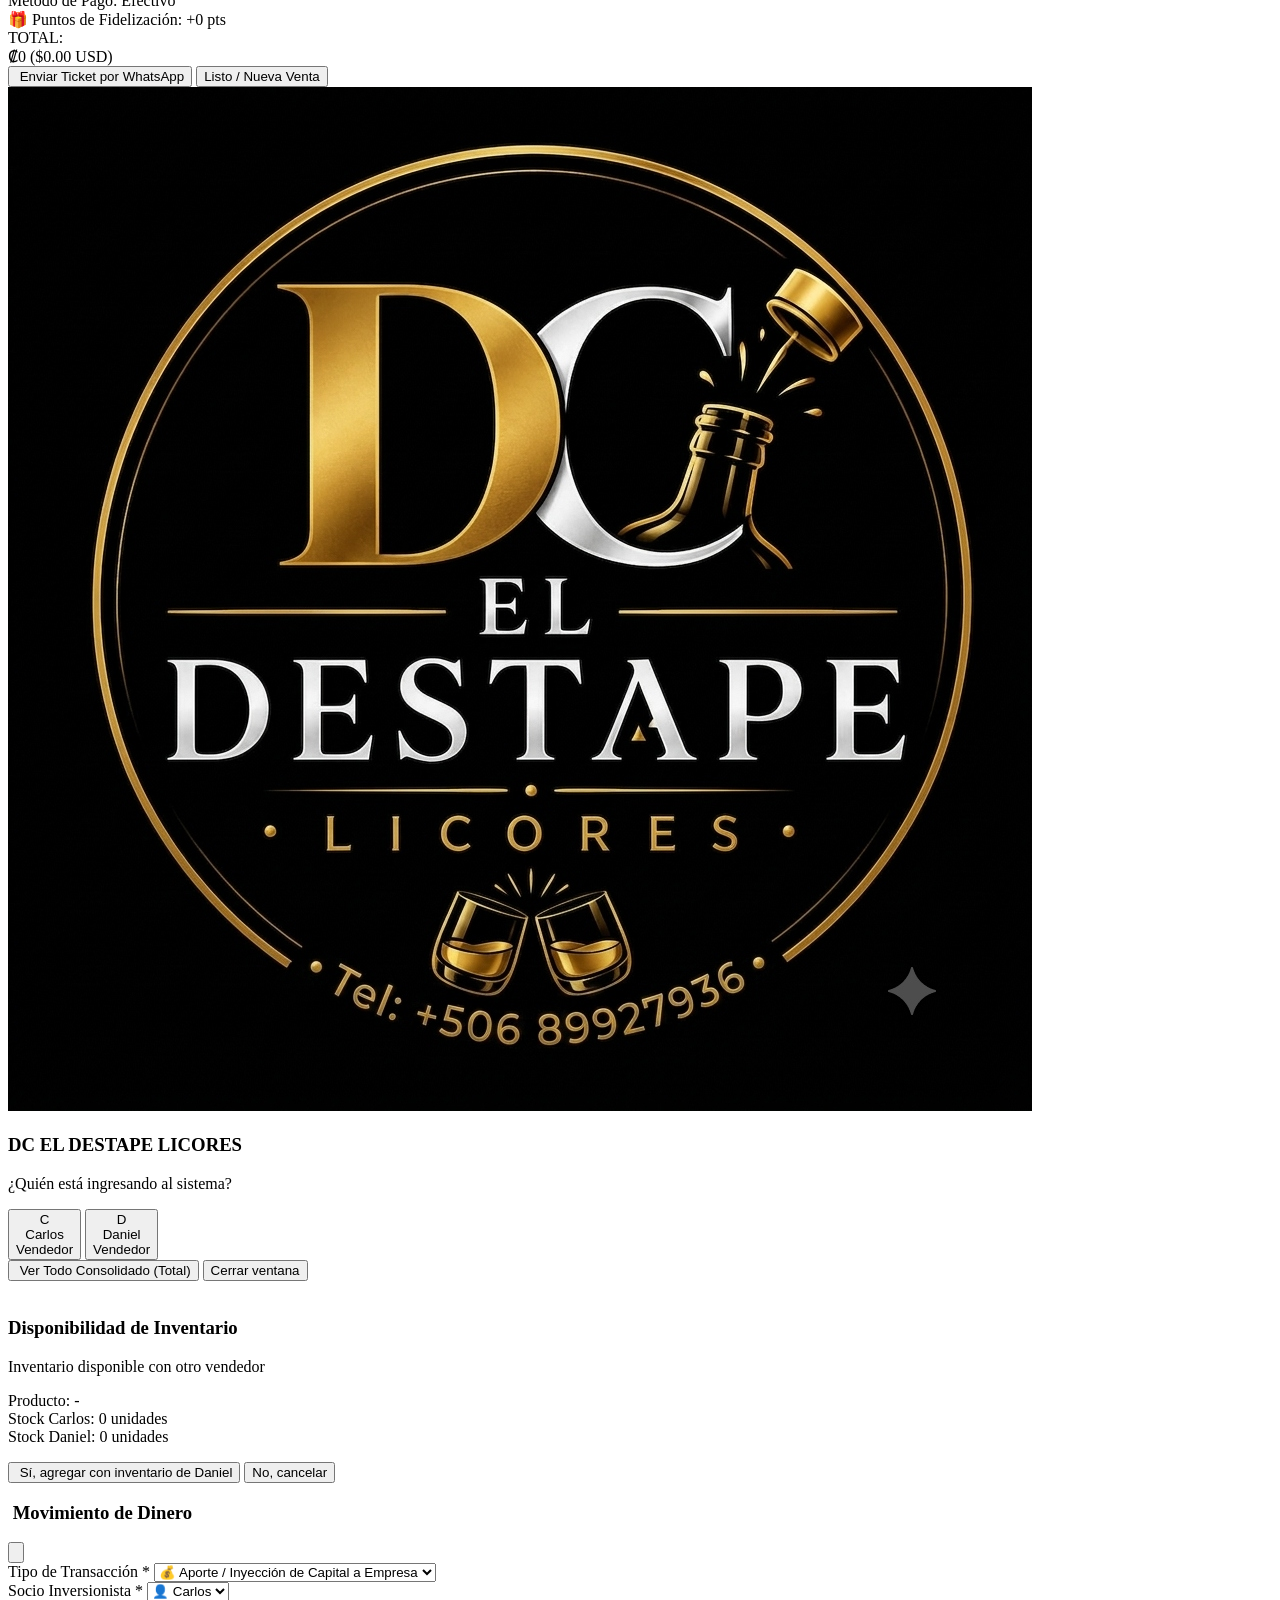
==== commit 63159d78: "Add files via upload" ====
--- a/index.html
+++ b/index.html
@@ -1510,6 +1510,52 @@
       <div style="height: 120px; width: 100%;" class="w-full block"></div>
     </section>
 
+    <!-- ============================================================== -->
+    <!-- VIEW: VENDEDORES SATÉLITE (ASIGNACIÓN A CARLOS O DANIEL)       -->
+    <!-- ============================================================== -->
+    <section id="viewVendedores" class="space-y-4 hidden">
+      <!-- Encabezado de la Vista -->
+      <div class="bg-gradient-to-r from-sky-950 via-slate-900 to-slate-950 border border-sky-500/40 rounded-3xl p-4 shadow-xl space-y-3">
+        <div class="flex items-center justify-between border-b border-sky-500/20 pb-2.5">
+          <div class="flex items-center gap-2.5">
+            <div class="p-2.5 rounded-2xl bg-sky-500/20 text-sky-400">
+              <i data-lucide="user-check" class="w-6 h-6"></i>
+            </div>
+            <div>
+              <h2 class="text-base font-black text-white leading-tight">Equipo de Vendedores</h2>
+              <p class="text-[11px] text-sky-300">Asignar colaboradores a Carlos o Daniel</p>
+            </div>
+          </div>
+          <button onclick="abrirModalNuevoVendedor()" class="px-3 py-2 bg-gradient-to-r from-sky-500 to-blue-600 hover:from-sky-400 hover:to-blue-500 text-white font-bold text-xs rounded-xl shadow-md active:scale-95 transition-all flex items-center gap-1.5">
+            <i data-lucide="user-plus" class="w-4 h-4"></i>
+            <span>Nuevo</span>
+          </button>
+        </div>
+
+        <p class="text-xs text-slate-300 leading-relaxed">
+          Los vendedores registrados aquí usarán la app satélite y <strong>únicamente verán las existencias</strong> del socio al que estén asignados (Carlos o Daniel), de forma privada y sin mostrarles de quién es el stock.
+        </p>
+      </div>
+
+      <!-- Lista de Vendedores -->
+      <div class="bg-slate-900 border border-slate-800 rounded-3xl p-4 shadow-xl space-y-3">
+        <div class="flex items-center justify-between border-b border-slate-800 pb-2">
+          <h3 class="text-xs font-bold text-white uppercase tracking-wider flex items-center gap-1.5">
+            <i data-lucide="users" class="w-4 h-4 text-sky-400"></i>
+            <span>Colaboradores Registrados (<span id="vendedoresCount">0</span>)</span>
+          </h3>
+          <span class="text-[10px] text-slate-500 font-mono">Sincronizado con Sheets</span>
+        </div>
+
+        <div id="vendedoresLista" class="space-y-2.5">
+          <!-- Renderizado por JS -->
+        </div>
+      </div>
+
+      <!-- Extra spacer for mobile bottom navigation -->
+      <div style="height: 120px; width: 100%;" class="w-full block"></div>
+    </section>
+
   </main>
 
   <!-- ============================================================== -->
@@ -2452,6 +2498,70 @@
     </div>
   </div>
 
+  <!-- MODAL: REGISTRAR / EDITAR VENDEDOR SATÉLITE -->
+  <div id="modalVendedorSatelite" class="fixed inset-0 z-50 bg-slate-950/80 backdrop-blur-sm hidden items-center justify-center p-4">
+    <div class="bg-slate-900 border border-sky-500/40 rounded-3xl p-5 w-full max-w-sm space-y-4 shadow-2xl">
+      <div class="flex items-center justify-between border-b border-slate-800 pb-2.5">
+        <div class="flex items-center gap-2">
+          <i data-lucide="user-check" class="w-5 h-5 text-sky-400"></i>
+          <h3 id="modalVendedorTitulo" class="text-sm font-bold text-white uppercase tracking-wider">Vendedor Satélite</h3>
+        </div>
+        <button onclick="cerrarModalVendedorSatelite()" class="text-slate-400 hover:text-white text-sm font-bold">✕</button>
+      </div>
+
+      <form id="formVendedorSatelite" onsubmit="guardarVendedorSateliteForm(event)" class="space-y-3 text-xs">
+        <input type="hidden" id="vendedorModalId" value="">
+
+        <div>
+          <label class="block font-semibold text-slate-300 mb-1">Nombre Completo del Vendedor *</label>
+          <input type="text" id="vendedorModalNombre" required placeholder="Ej: Juan Pérez" 
+            class="w-full px-3 py-2.5 bg-slate-950 border border-slate-700 rounded-xl text-white font-bold focus:border-sky-500">
+        </div>
+
+        <div>
+          <label class="block font-semibold text-slate-300 mb-1">Asignar al Inventario de: *</label>
+          <select id="vendedorModalAsignadoA" required 
+            class="w-full px-3 py-2.5 bg-slate-950 border border-sky-500/50 rounded-xl text-sky-300 font-bold focus:border-sky-400">
+            <option value="Carlos">👤 Carlos (Solo verá el stock de Carlos)</option>
+            <option value="Daniel">👤 Daniel (Solo verá el stock de Daniel)</option>
+          </select>
+          <p class="text-[10px] text-slate-400 mt-1">Este vendedor solo consultará existencias de este socio en su app satélite.</p>
+        </div>
+
+        <div class="grid grid-cols-2 gap-2">
+          <div>
+            <label class="block font-semibold text-slate-300 mb-1">Teléfono</label>
+            <input type="tel" id="vendedorModalTelefono" placeholder="8888-8888" 
+              class="w-full px-3 py-2 bg-slate-950 border border-slate-700 rounded-xl text-white font-mono">
+          </div>
+          <div>
+            <label class="block font-semibold text-slate-300 mb-1">% Comisión</label>
+            <input type="number" id="vendedorModalComision" value="13" min="0" max="100" 
+              class="w-full px-3 py-2 bg-slate-950 border border-slate-700 rounded-xl text-white font-mono">
+          </div>
+        </div>
+
+        <div>
+          <label class="block font-semibold text-slate-300 mb-1">Estado</label>
+          <select id="vendedorModalEstado" 
+            class="w-full px-3 py-2 bg-slate-950 border border-slate-700 rounded-xl text-white font-bold">
+            <option value="ACTIVO">🟢 ACTIVO</option>
+            <option value="INACTIVO">🔴 INACTIVO</option>
+          </select>
+        </div>
+
+        <div class="pt-2 flex items-center gap-2">
+          <button type="submit" class="flex-1 py-3 bg-gradient-to-r from-sky-500 to-blue-600 hover:from-sky-400 hover:to-blue-500 text-white font-black rounded-xl text-xs active:scale-95 shadow-lg">
+            Guardar Vendedor
+          </button>
+          <button type="button" onclick="cerrarModalVendedorSatelite()" class="px-3 py-3 bg-slate-800 text-slate-300 rounded-xl text-xs font-semibold">
+            Cancelar
+          </button>
+        </div>
+      </form>
+    </div>
+  </div>
+
 
   <!-- ============================================================== -->
   <!-- BOTTOM NAVIGATION BAR: PRIORIDADES DE OPERACIÓN                -->
@@ -2509,6 +2619,7 @@
         <button onclick="irDesdeMenuMas('cuentas')" class="p-3 rounded-2xl bg-slate-800 border border-slate-700 text-left active:scale-95"><i data-lucide="badge-dollar-sign" class="w-5 h-5 text-rose-400 mb-2"></i><span class="block text-xs font-bold text-white">Cuentas</span><span class="text-[10px] text-slate-400">Cobros y pagos</span></button>
         <button onclick="irDesdeMenuMas('comisiones')" class="p-3 rounded-2xl bg-slate-800 border border-slate-700 text-left active:scale-95"><i data-lucide="badge-percent" class="w-5 h-5 text-emerald-400 mb-2"></i><span class="block text-xs font-bold text-white">Comisiones</span><span class="text-[10px] text-slate-400">Liquidaciones</span></button>
         <button onclick="irDesdeMenuMas('ajustes')" class="p-3 rounded-2xl bg-slate-800 border border-purple-500/40 text-left active:scale-95"><i data-lucide="sliders" class="w-5 h-5 text-purple-400 mb-2"></i><span class="block text-xs font-bold text-white">Ajustes Stock</span><span class="text-[10px] text-purple-300">Toma física y conteo</span></button>
+        <button onclick="irDesdeMenuMas('vendedores')" class="col-span-2 p-3 rounded-2xl bg-slate-800 border border-sky-500/40 text-left active:scale-95 flex items-center gap-3"><i data-lucide="user-check" class="w-5 h-5 text-sky-400"></i><span><span class="block text-xs font-bold text-white">Equipo de Vendedores</span><span class="text-[10px] text-sky-300">Asignar colaboradores a Carlos o Daniel</span></span></button>
         <button onclick="irDesdeMenuMas('finanzas')" class="col-span-2 p-3 rounded-2xl bg-slate-800 border border-slate-700 text-left active:scale-95 flex items-center gap-3"><i data-lucide="wallet" class="w-5 h-5 text-indigo-400"></i><span><span class="block text-xs font-bold text-white">Finanzas</span><span class="text-[10px] text-slate-400">Caja y socios</span></span></button>
         <button onclick="irDesdeMenuMas('configuracion')" class="col-span-2 p-3 rounded-2xl bg-slate-800 border border-slate-700 text-left active:scale-95 flex items-center gap-3"><i data-lucide="settings" class="w-5 h-5 text-slate-300"></i><span><span class="block text-xs font-bold text-white">Configuración y respaldo</span><span class="text-[10px] text-slate-400">Sincronización, exportación y ajustes</span></span></button>
       </div>
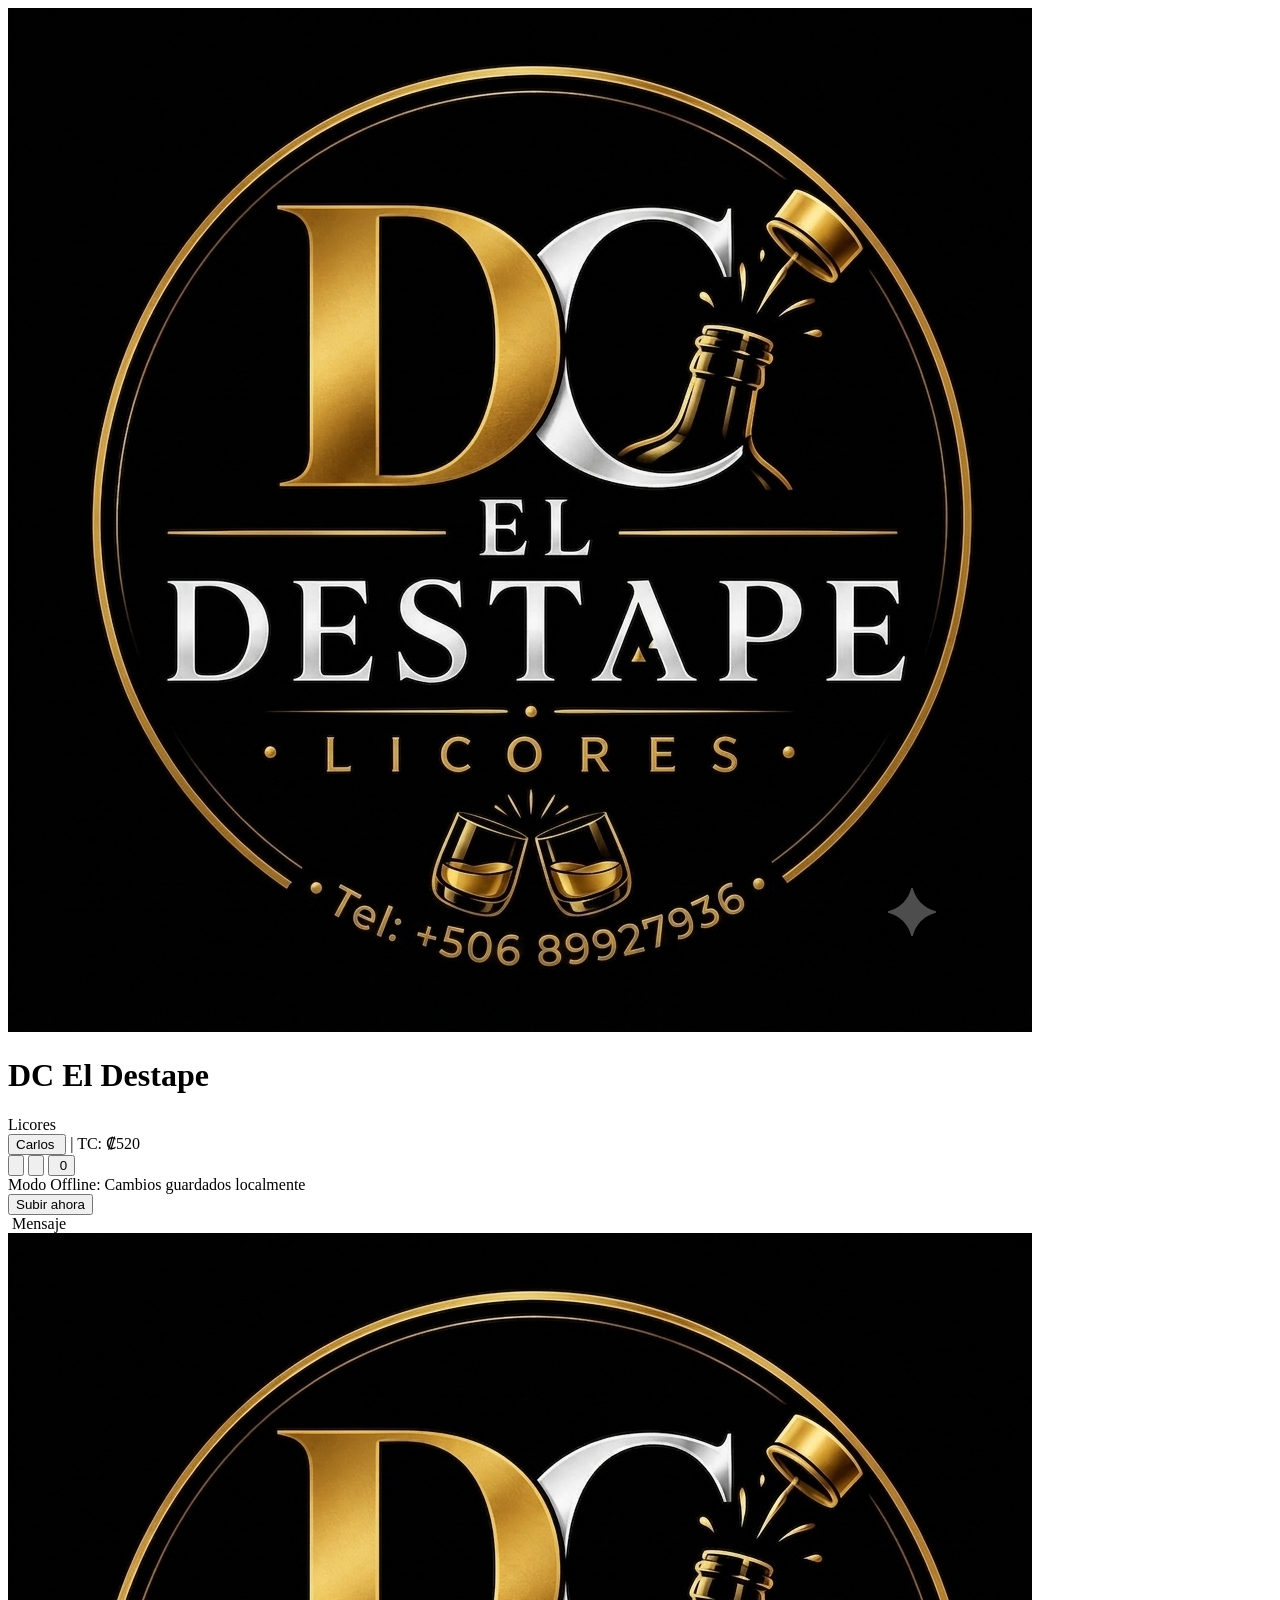
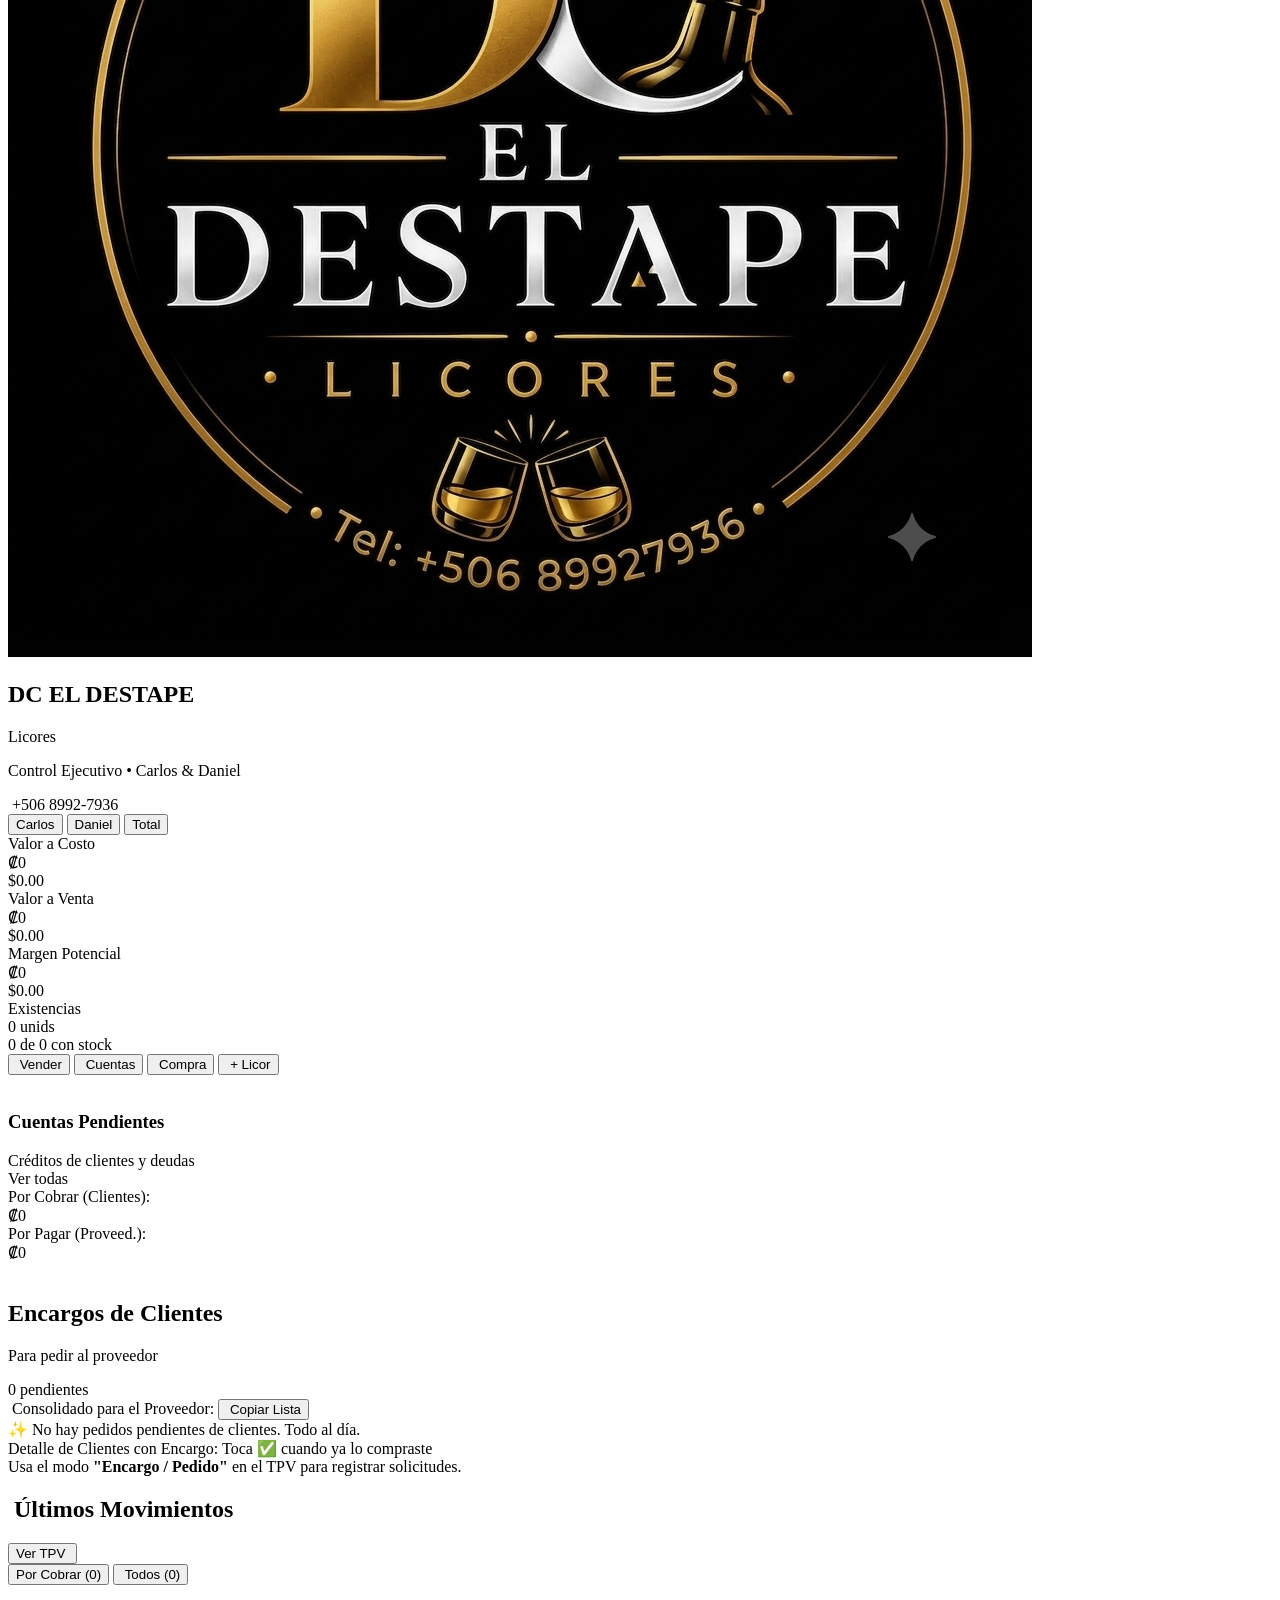
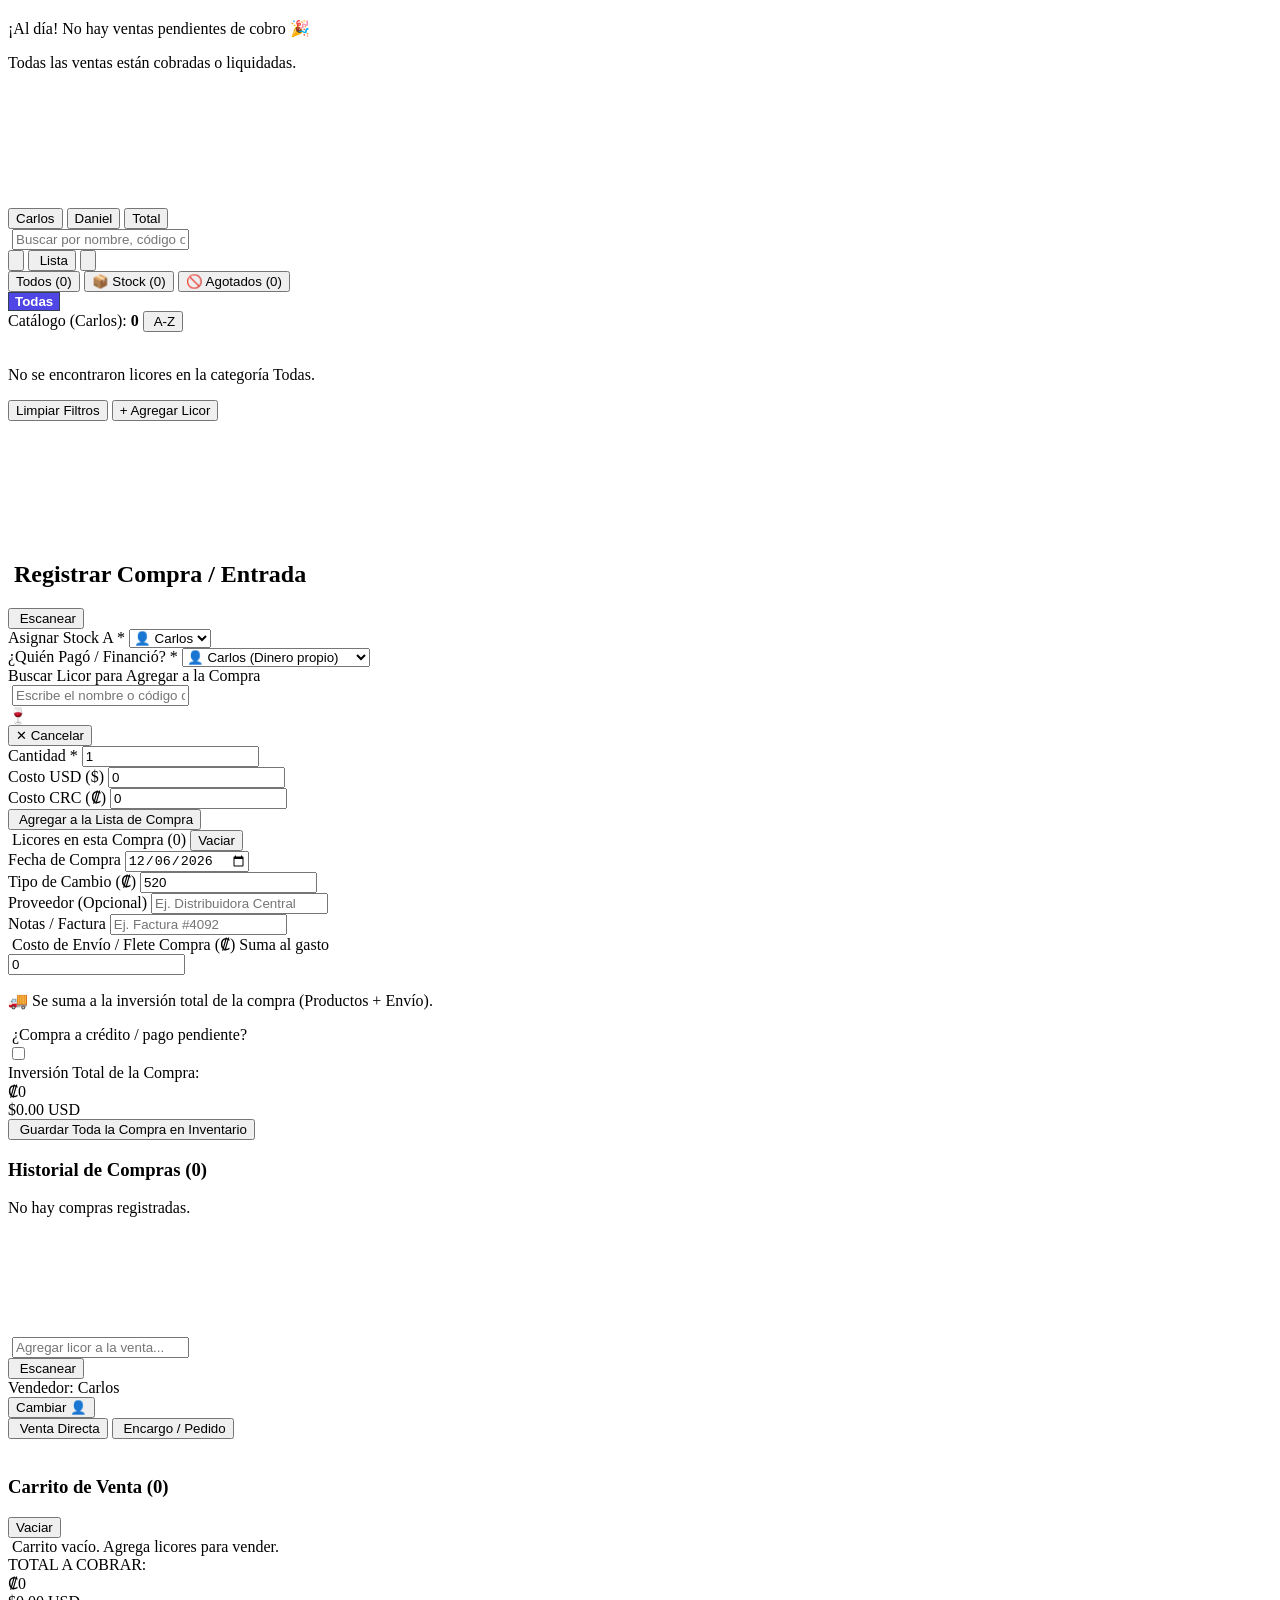
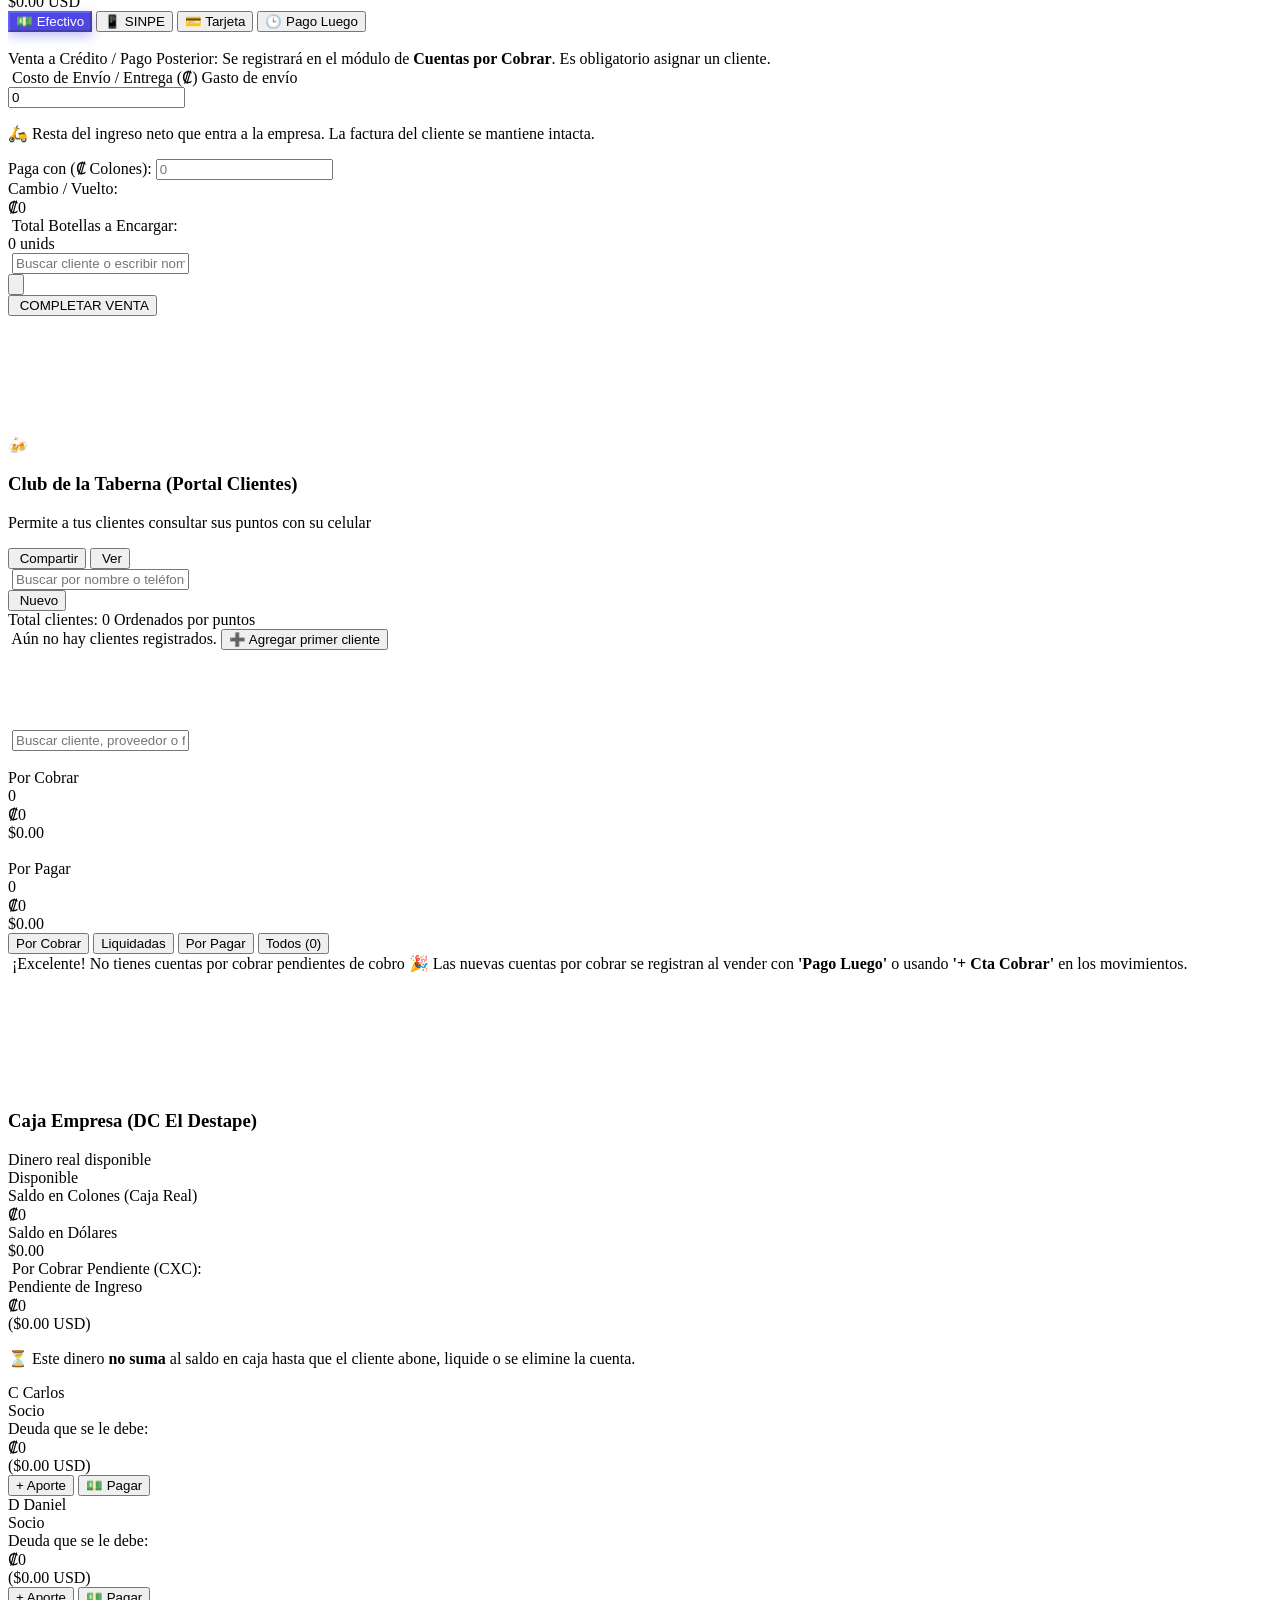
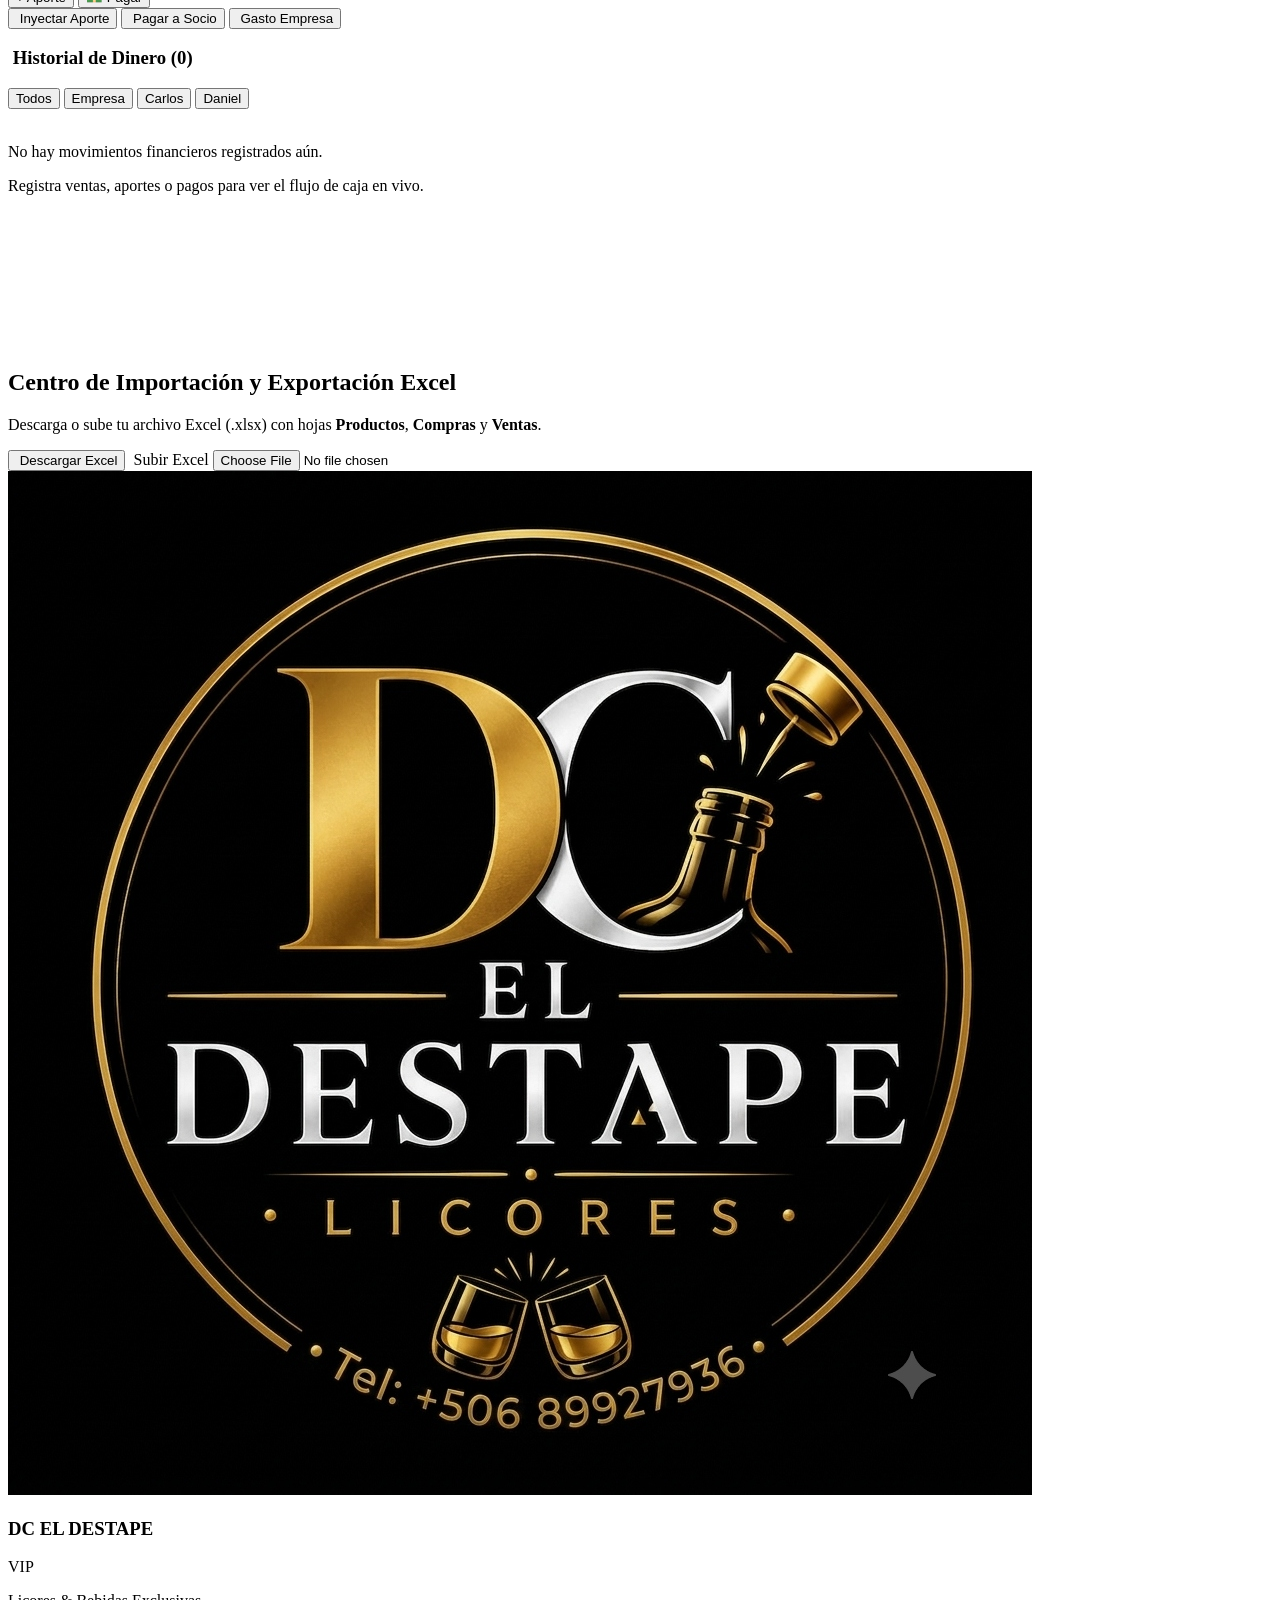
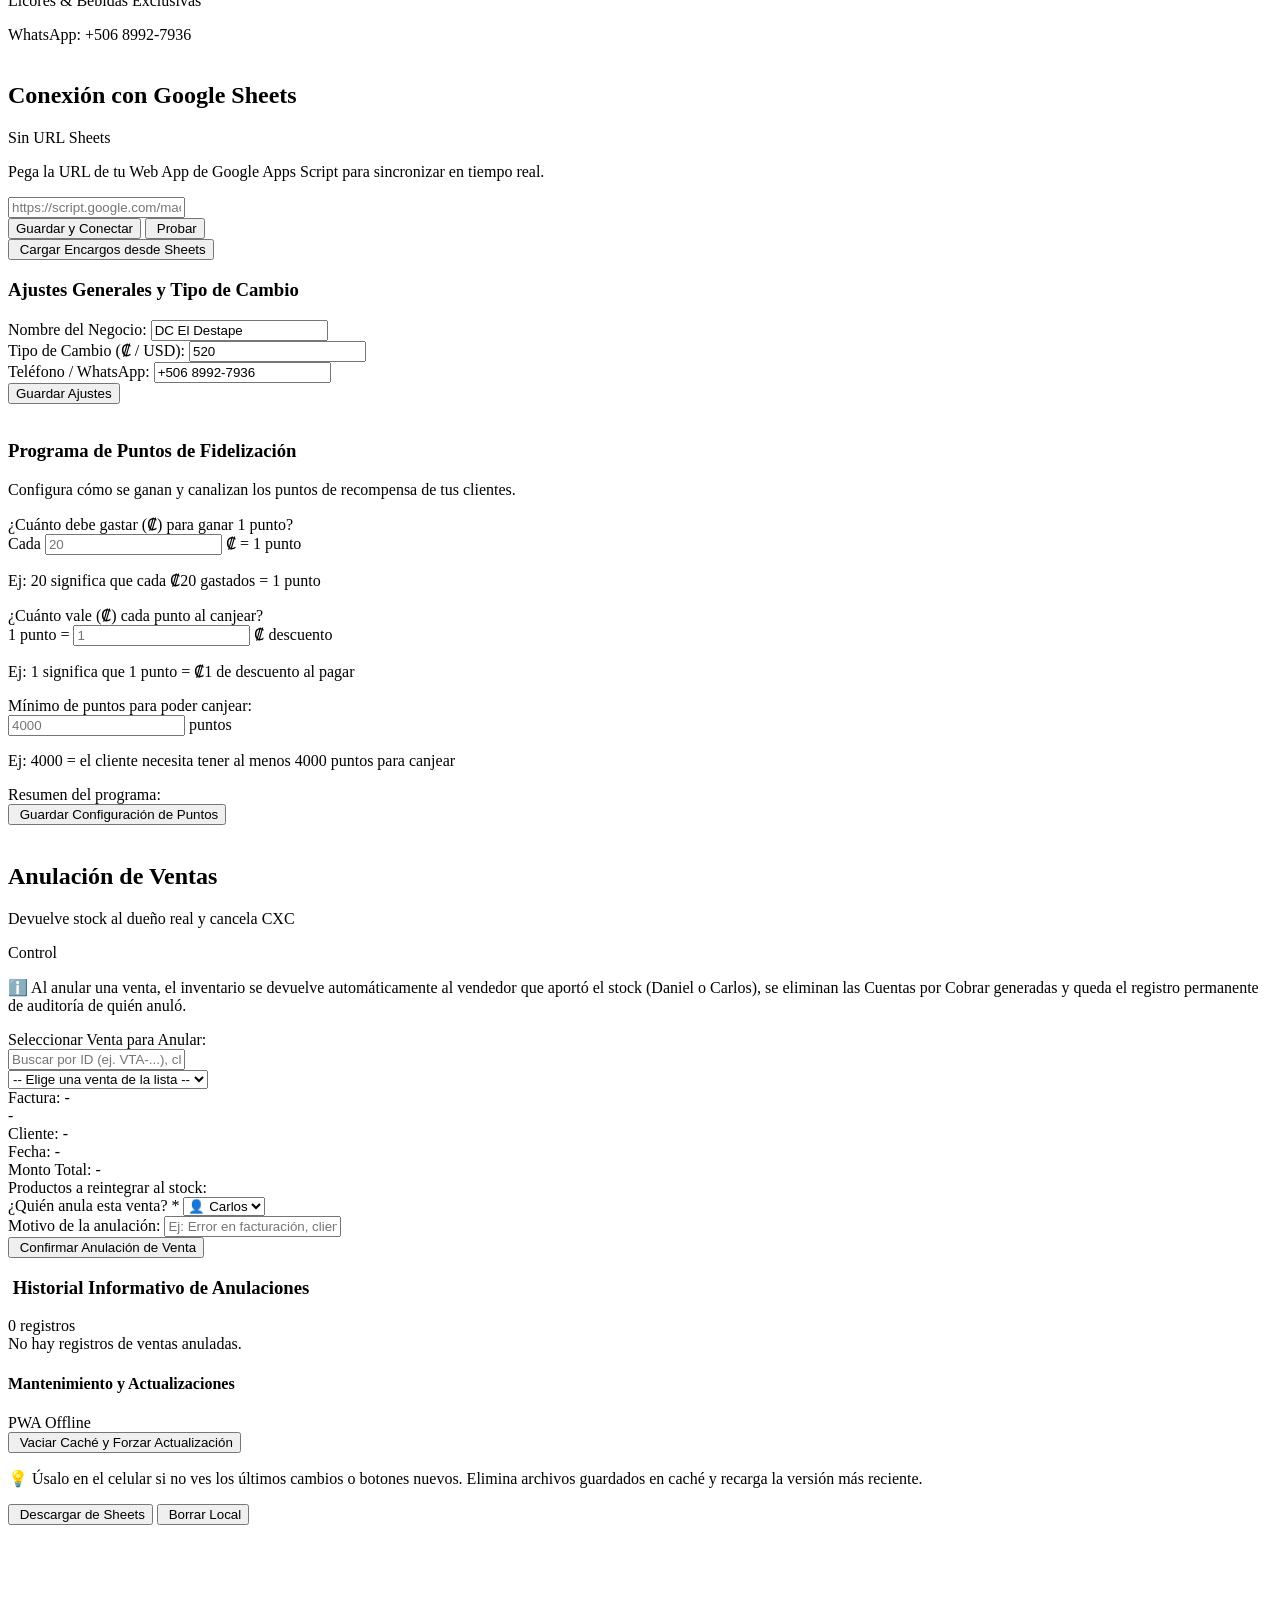
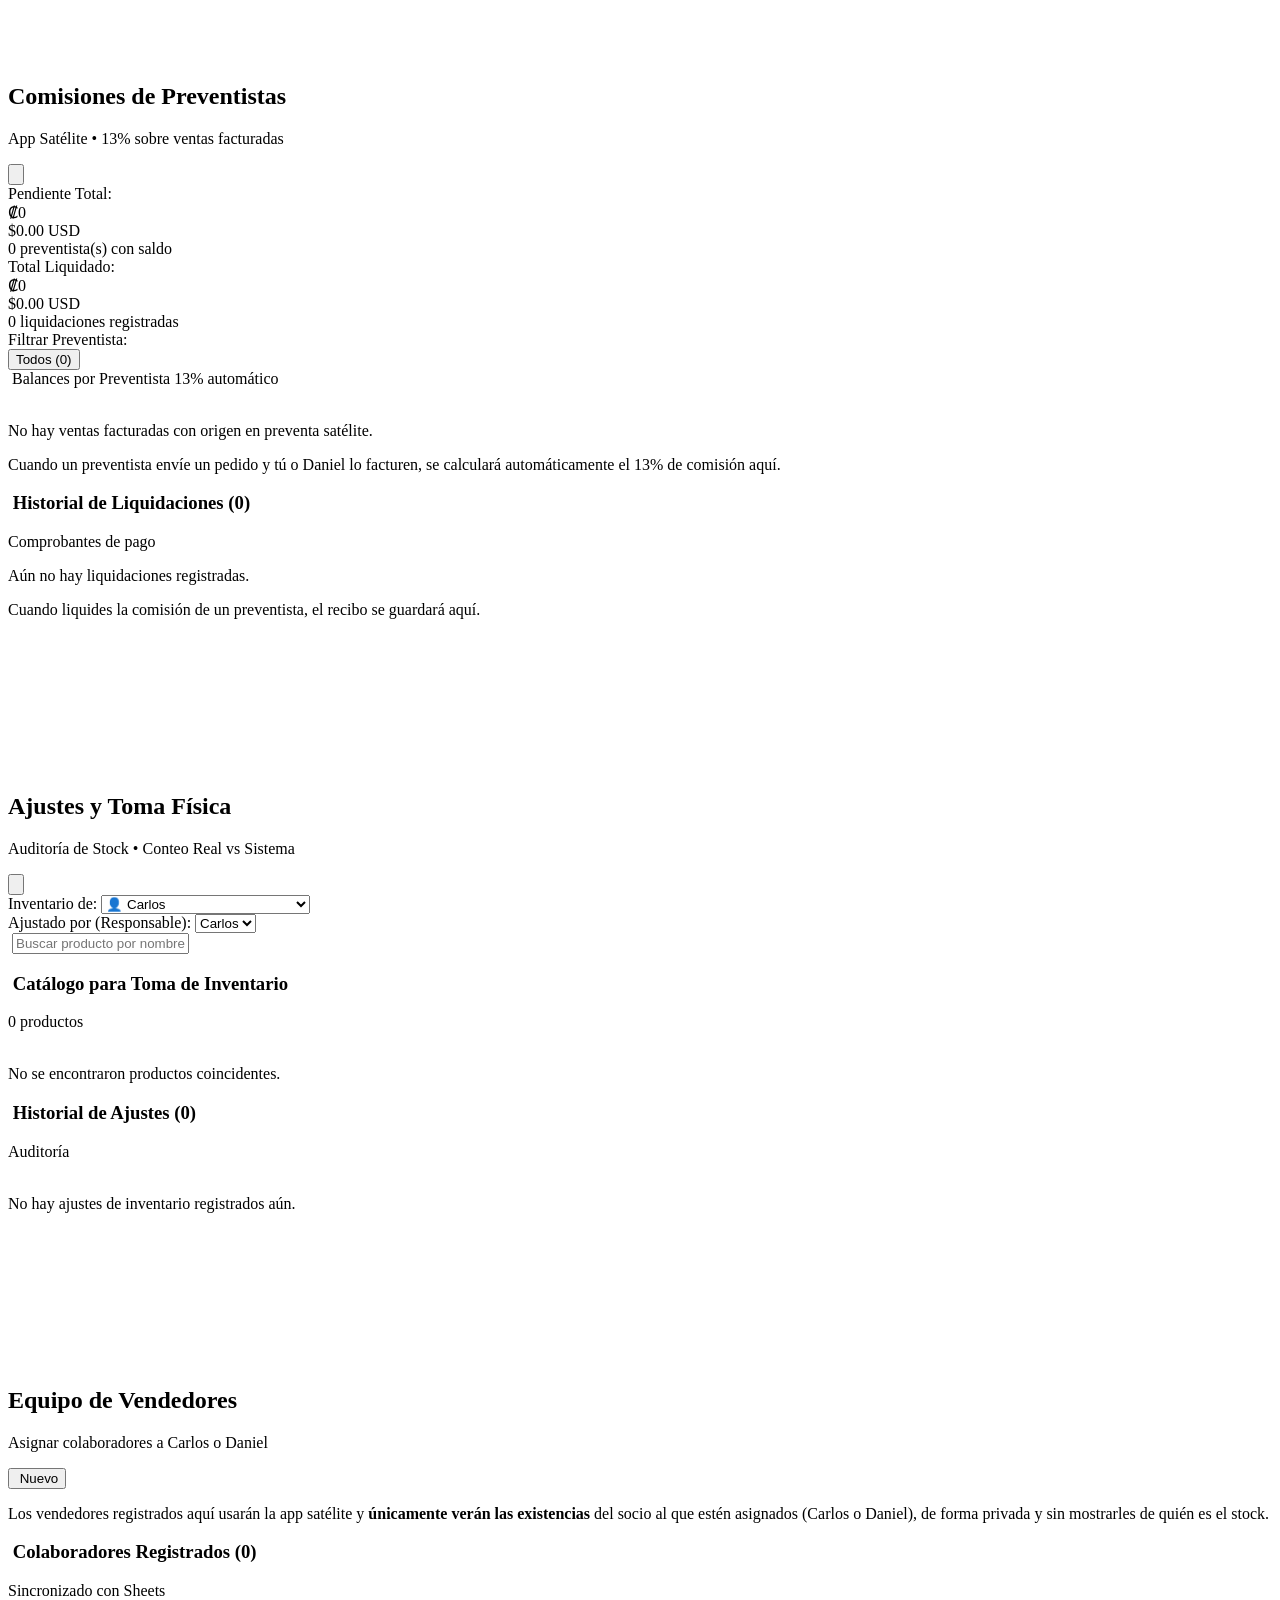
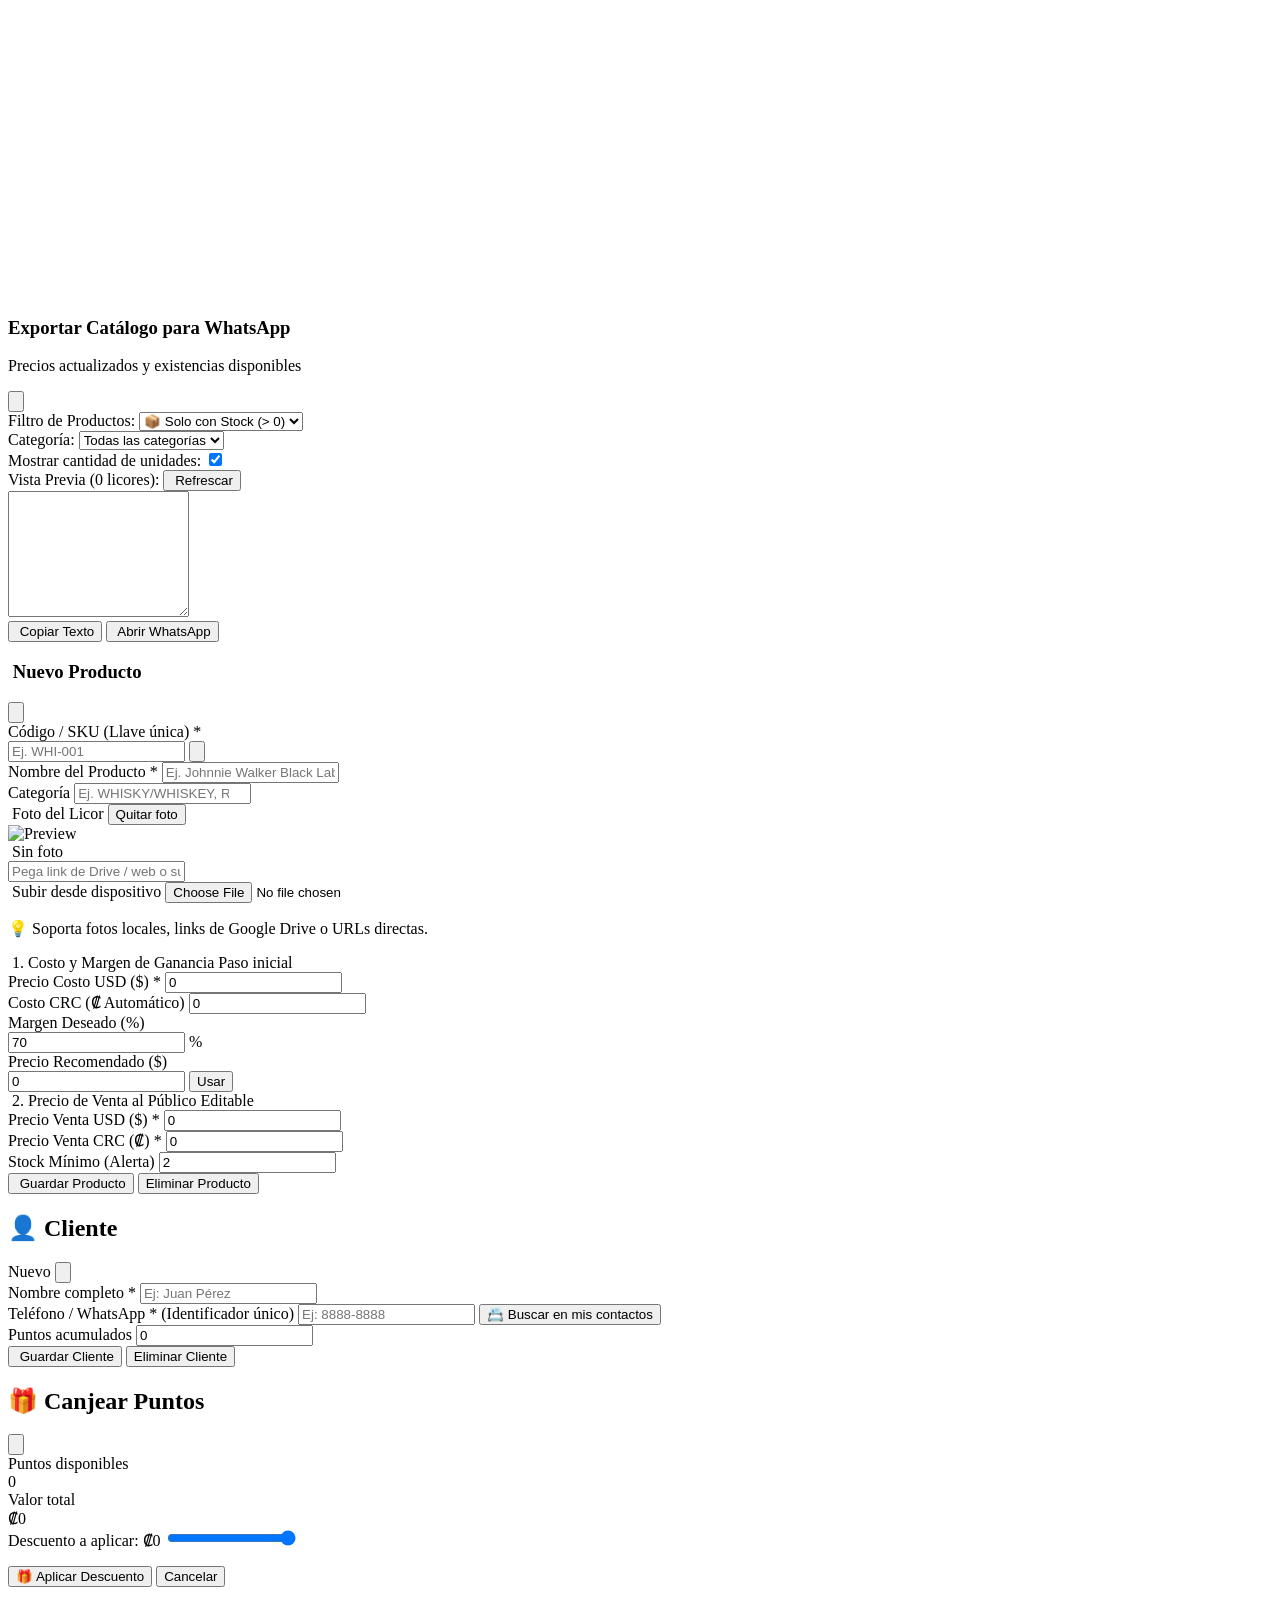
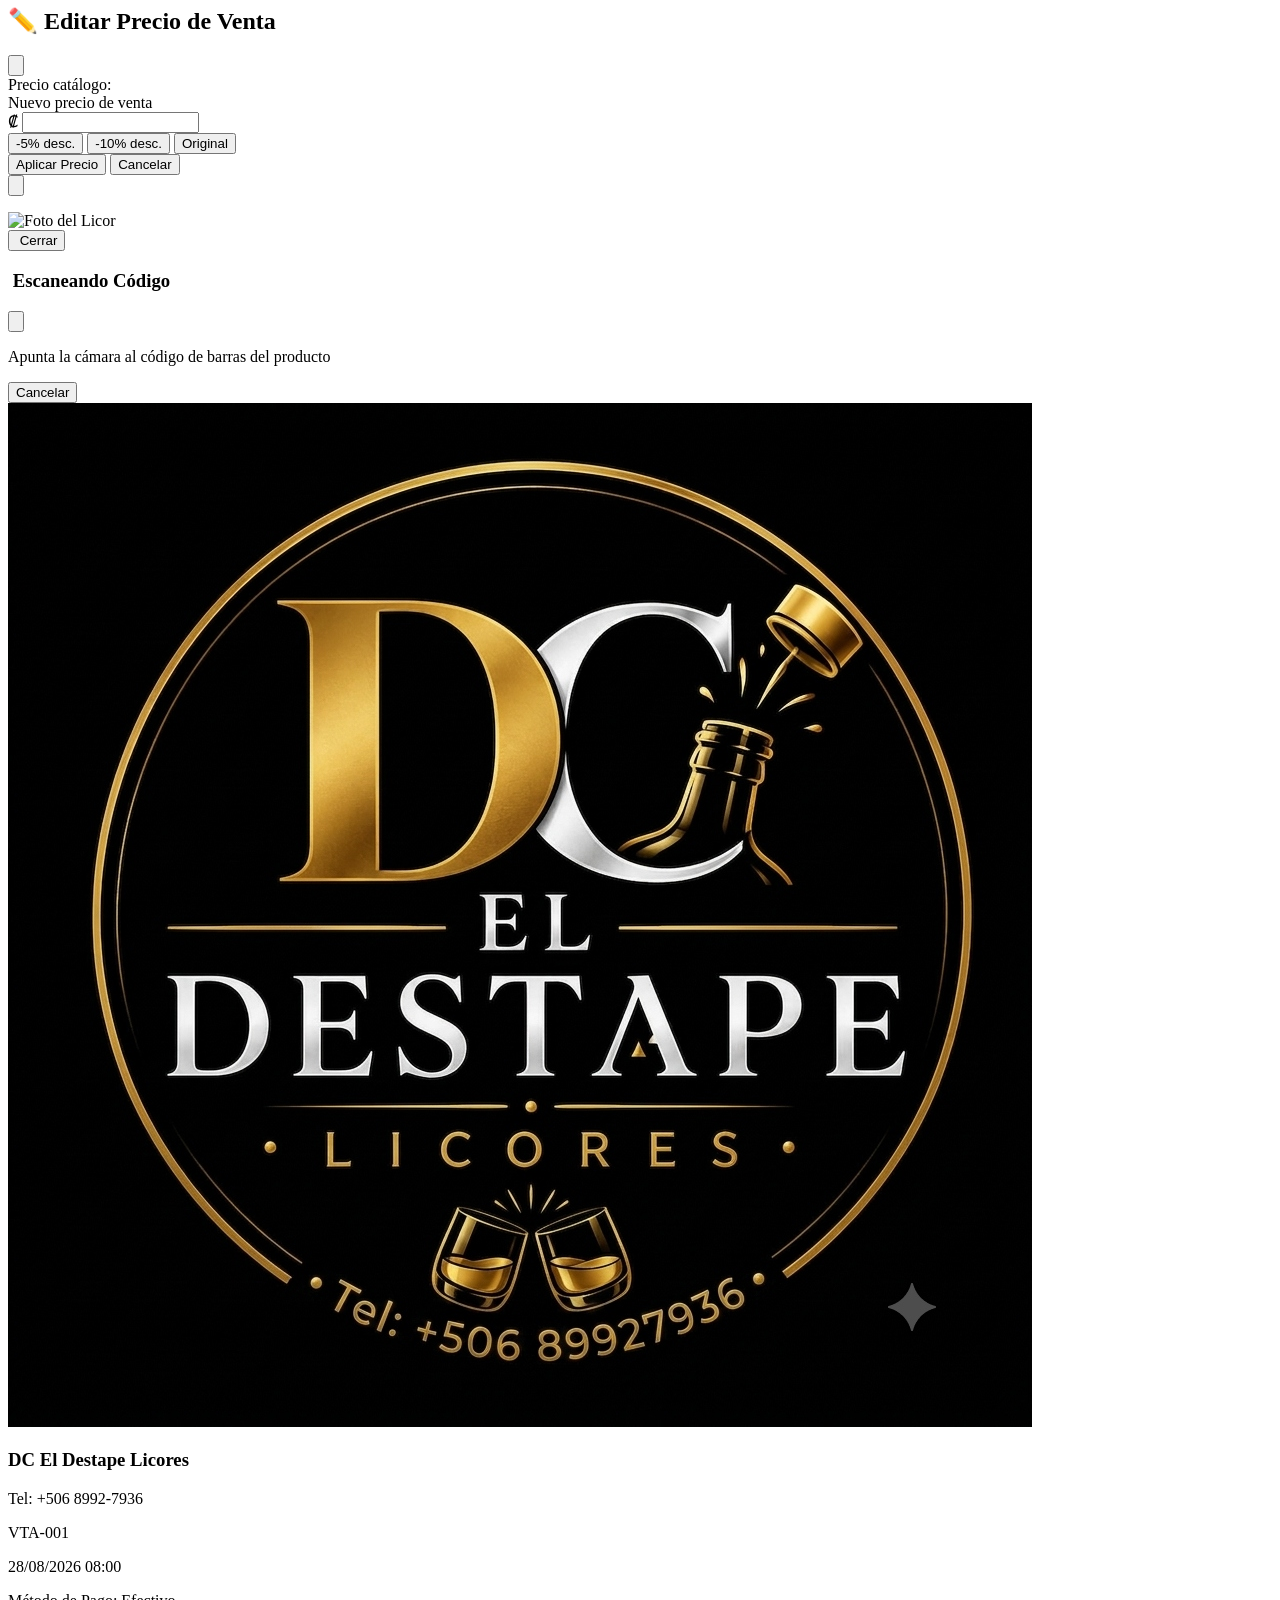
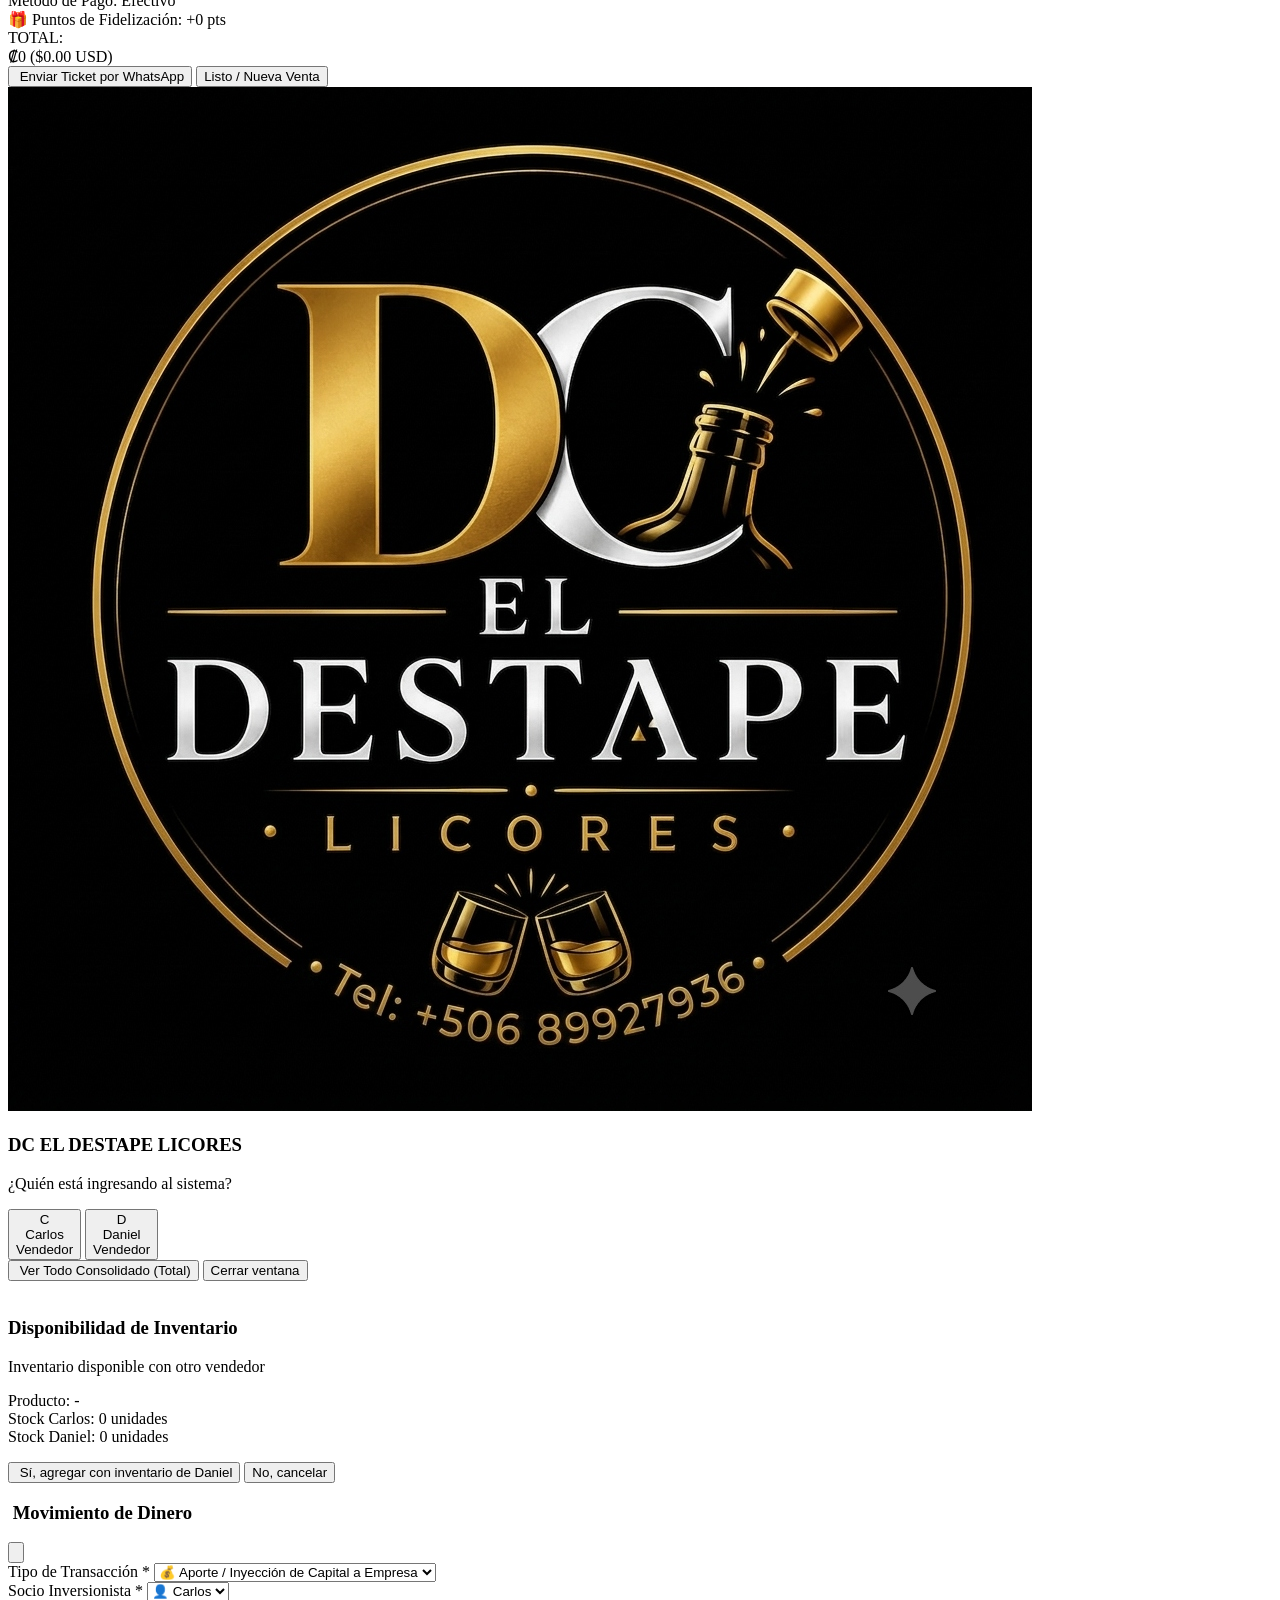
==== commit 563d35b0: "Add files via upload" ====
--- a/index.html
+++ b/index.html
@@ -1831,6 +1831,10 @@
           <label class="text-xs font-semibold text-slate-300 mb-1 block">Teléfono / WhatsApp * <span class="text-slate-500 text-[11px] font-normal">(Identificador único)</span></label>
           <input type="tel" id="modalClienteTelefono" placeholder="Ej: 8888-8888" autocomplete="off"
             class="w-full px-3 py-2.5 bg-slate-800 border border-slate-700 rounded-xl text-sm text-white placeholder-slate-500 font-mono focus:outline-none focus:border-indigo-500 focus:ring-1 focus:ring-indigo-500 transition-all">
+          <button type="button" id="btnContactoCliente" onclick="seleccionarContactoTelefono()"
+            class="mt-2 w-full py-2 bg-slate-800 hover:bg-slate-700 border border-slate-700 text-indigo-300 font-bold rounded-xl text-xs active:scale-95 transition-all flex items-center justify-center gap-2">
+            📇 Buscar en mis contactos
+          </button>
         </div>
         <div>
           <label class="text-xs font-semibold text-slate-300 mb-1 block">Puntos acumulados</label>
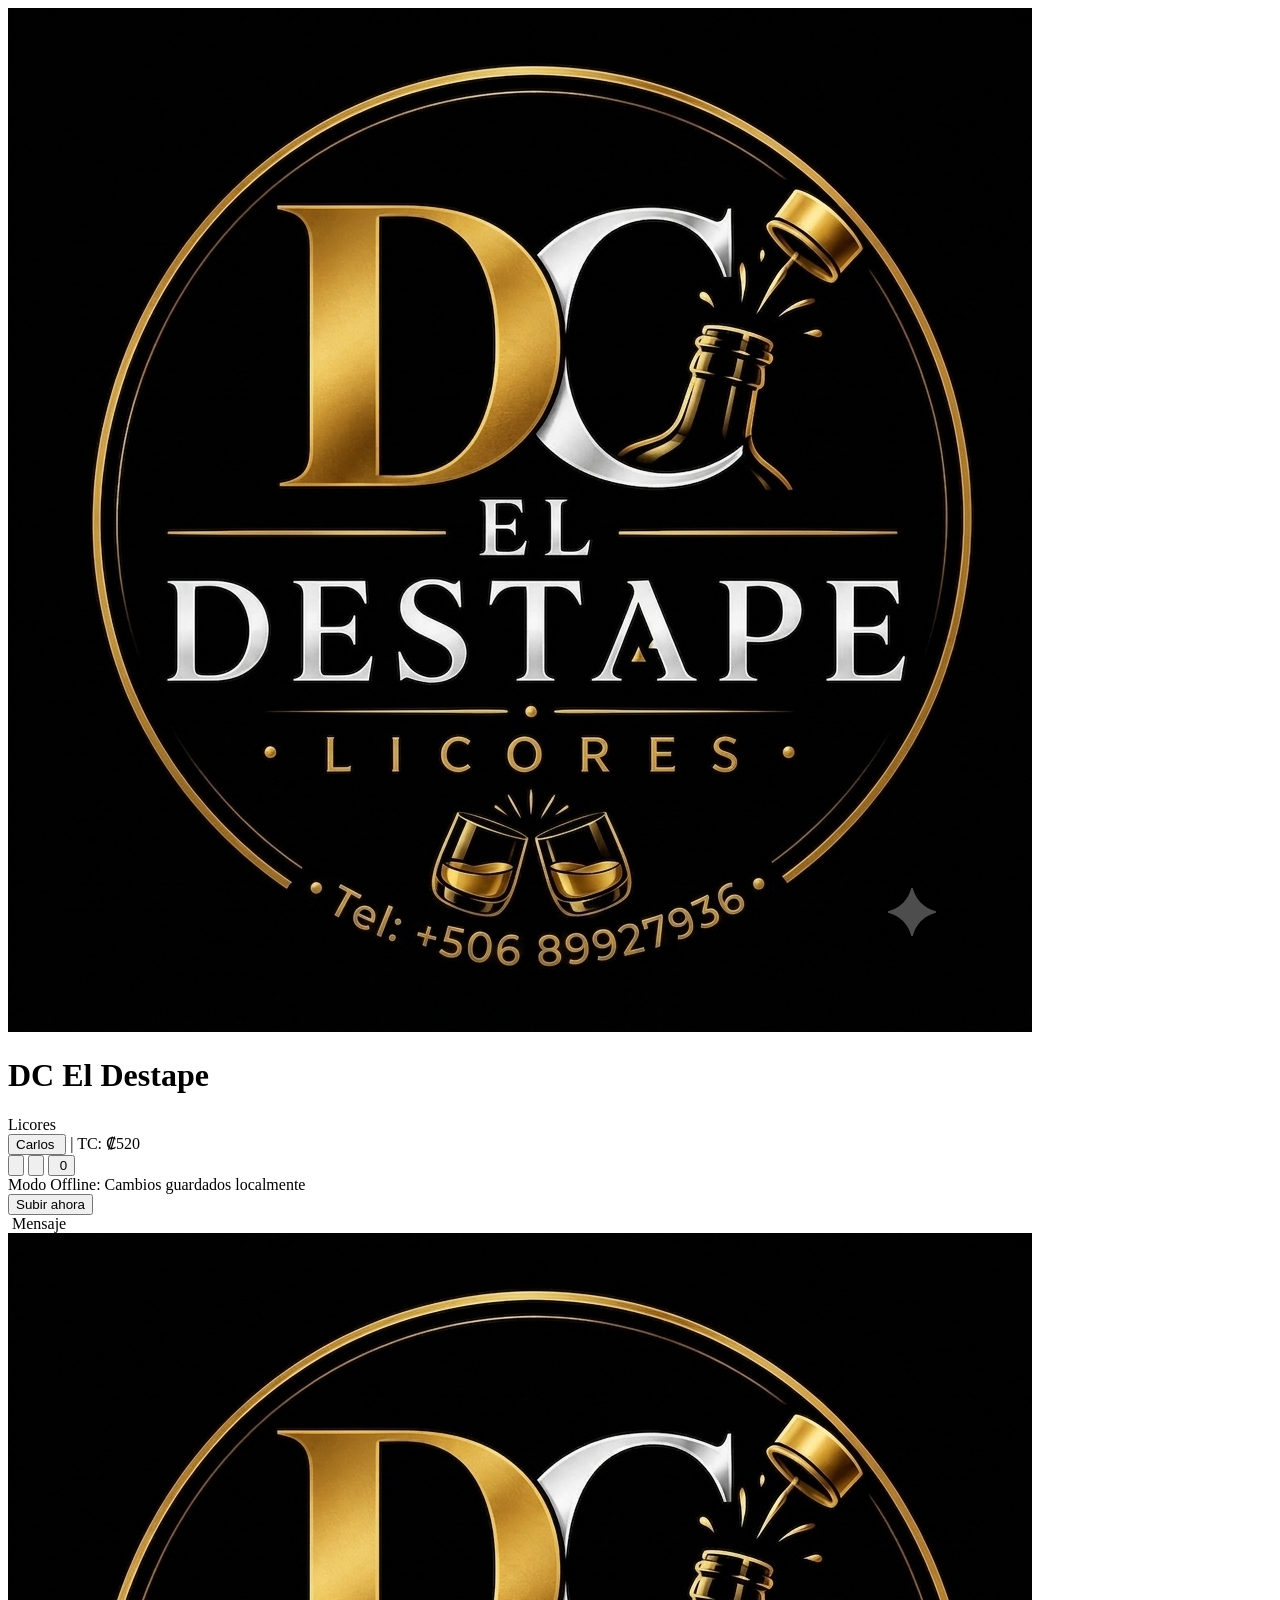
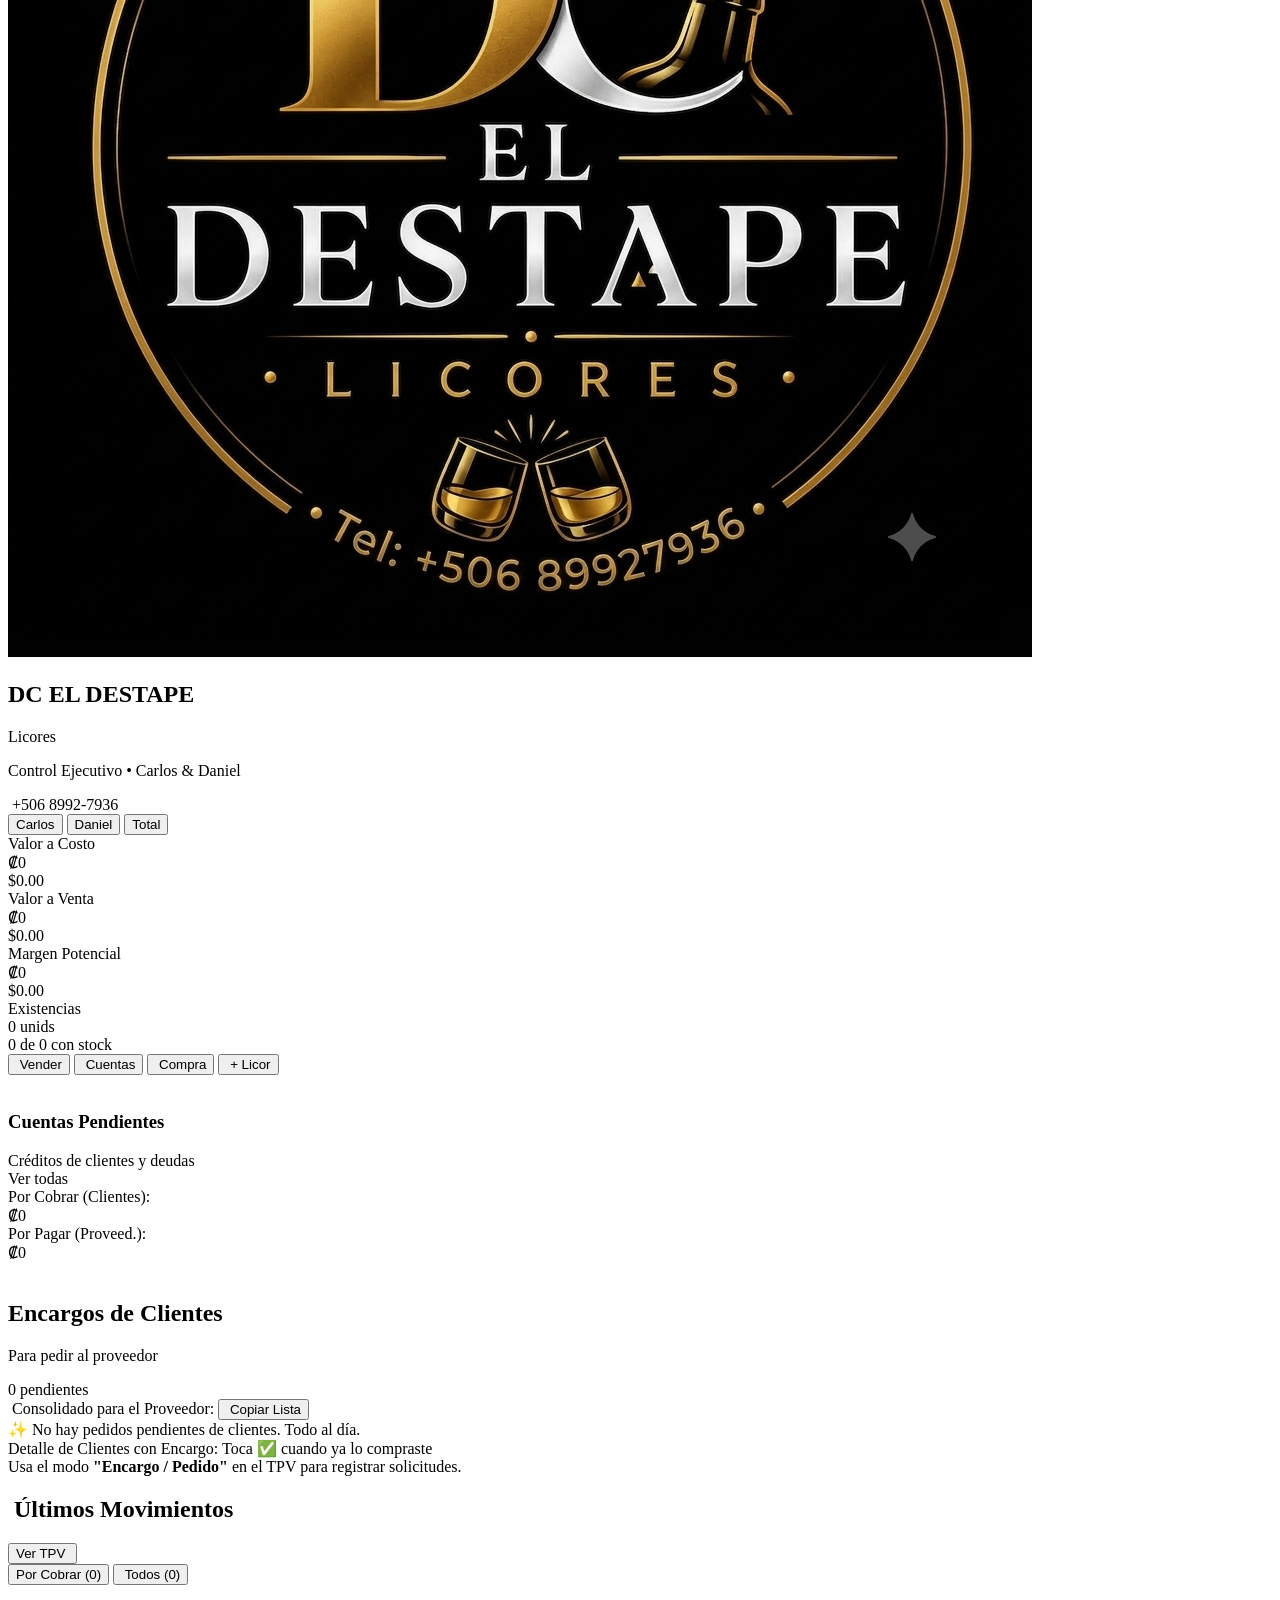
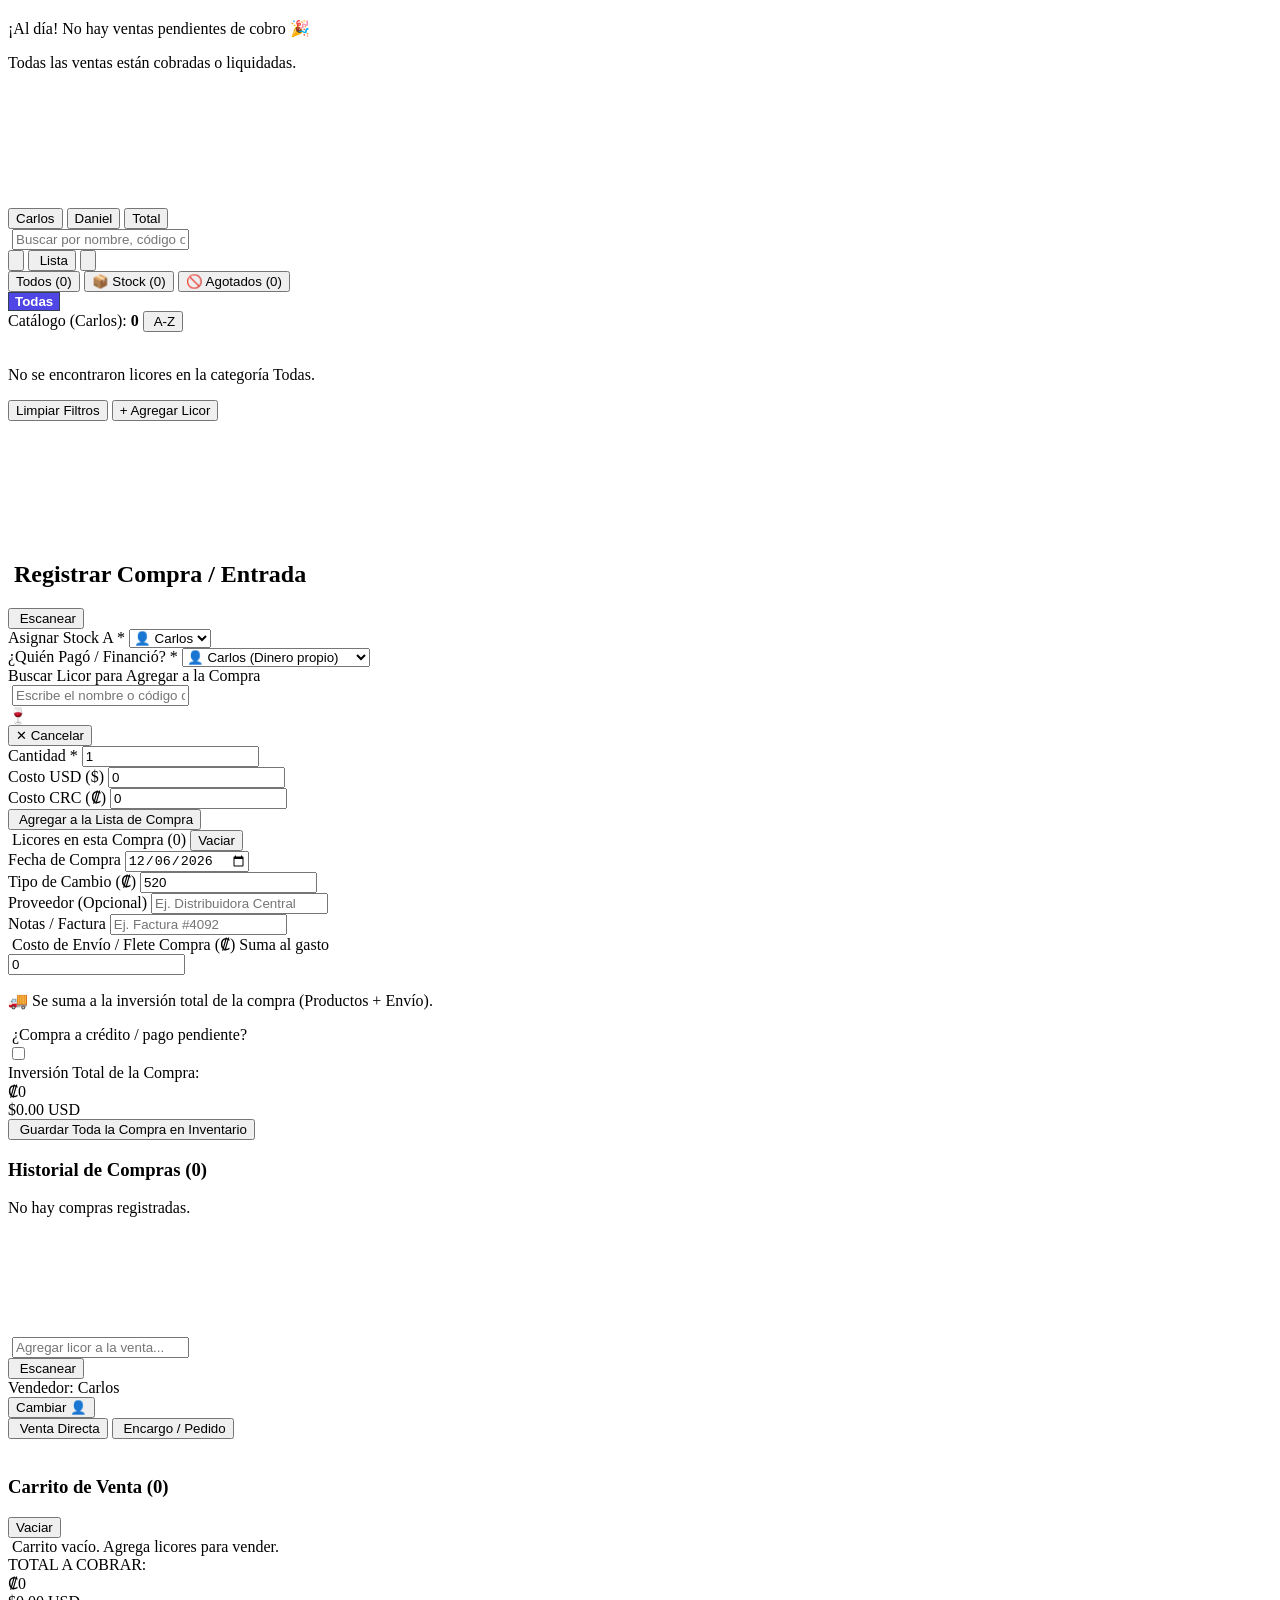
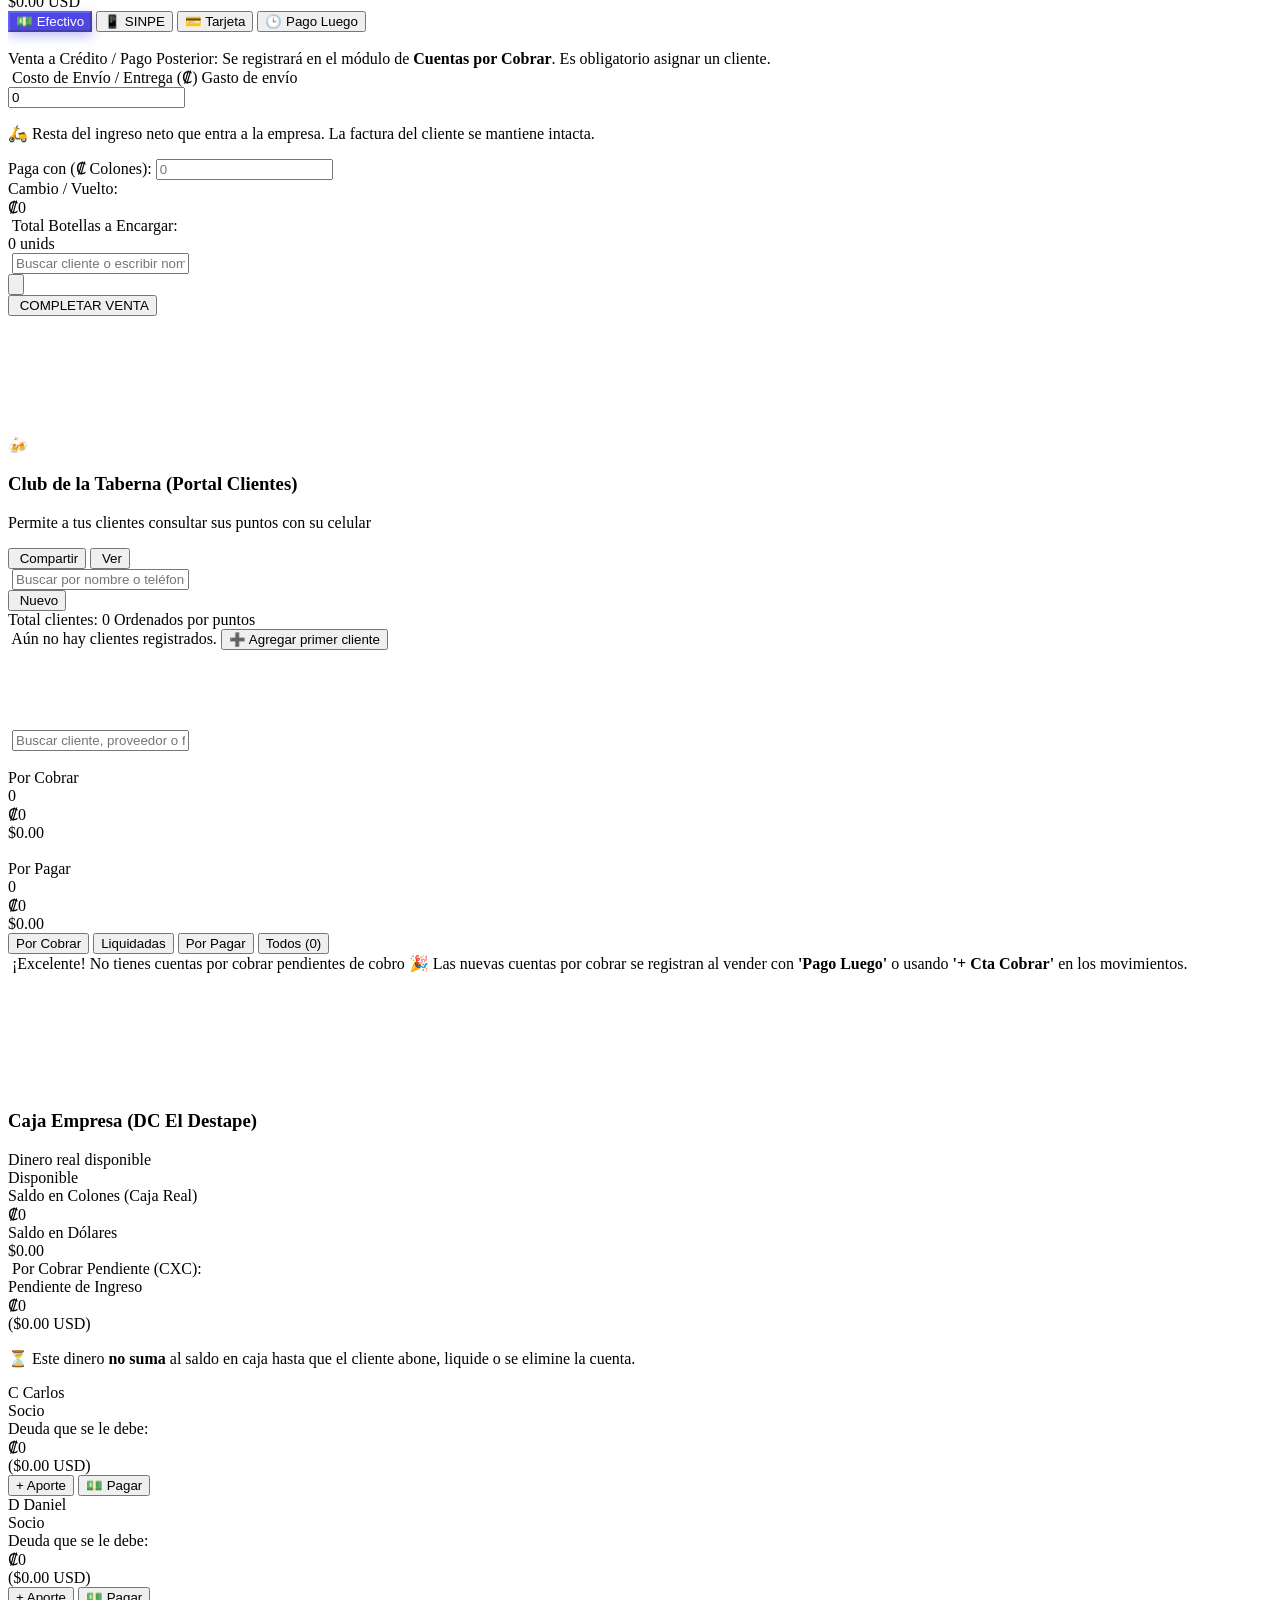
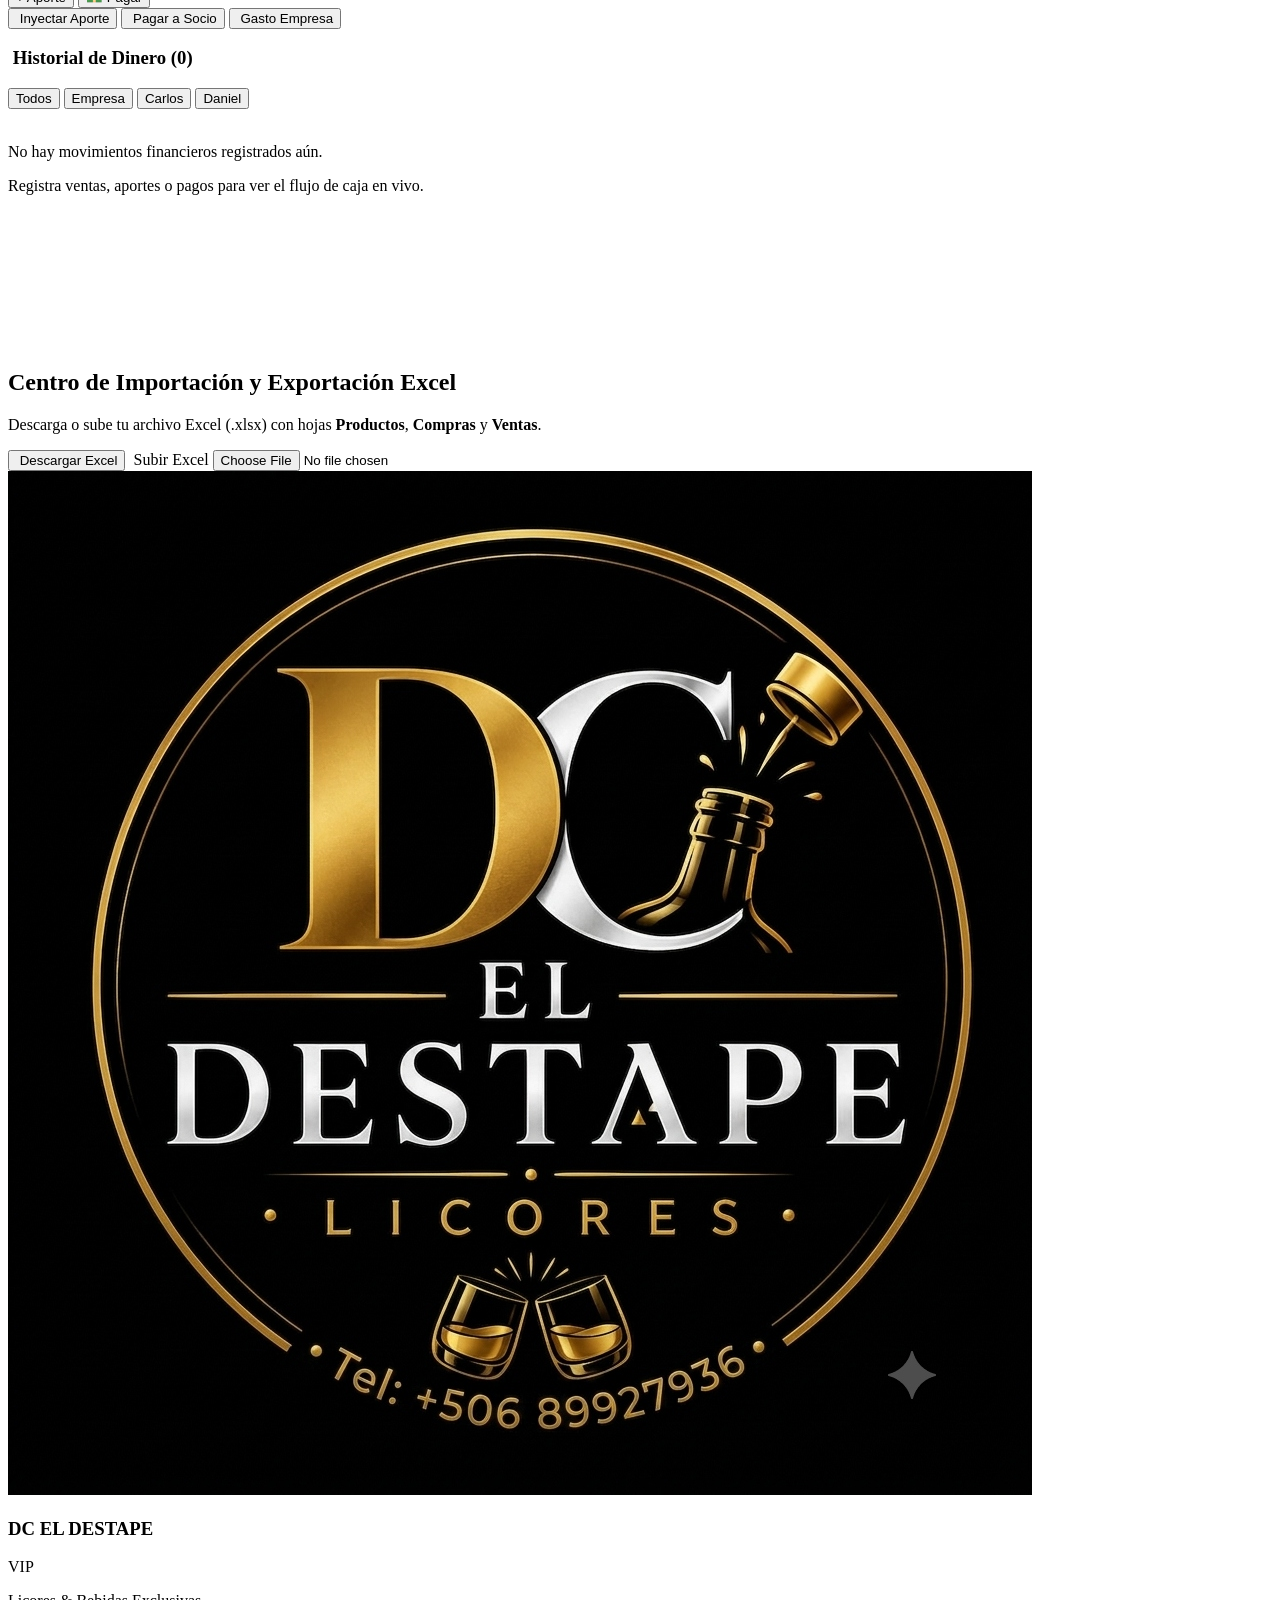
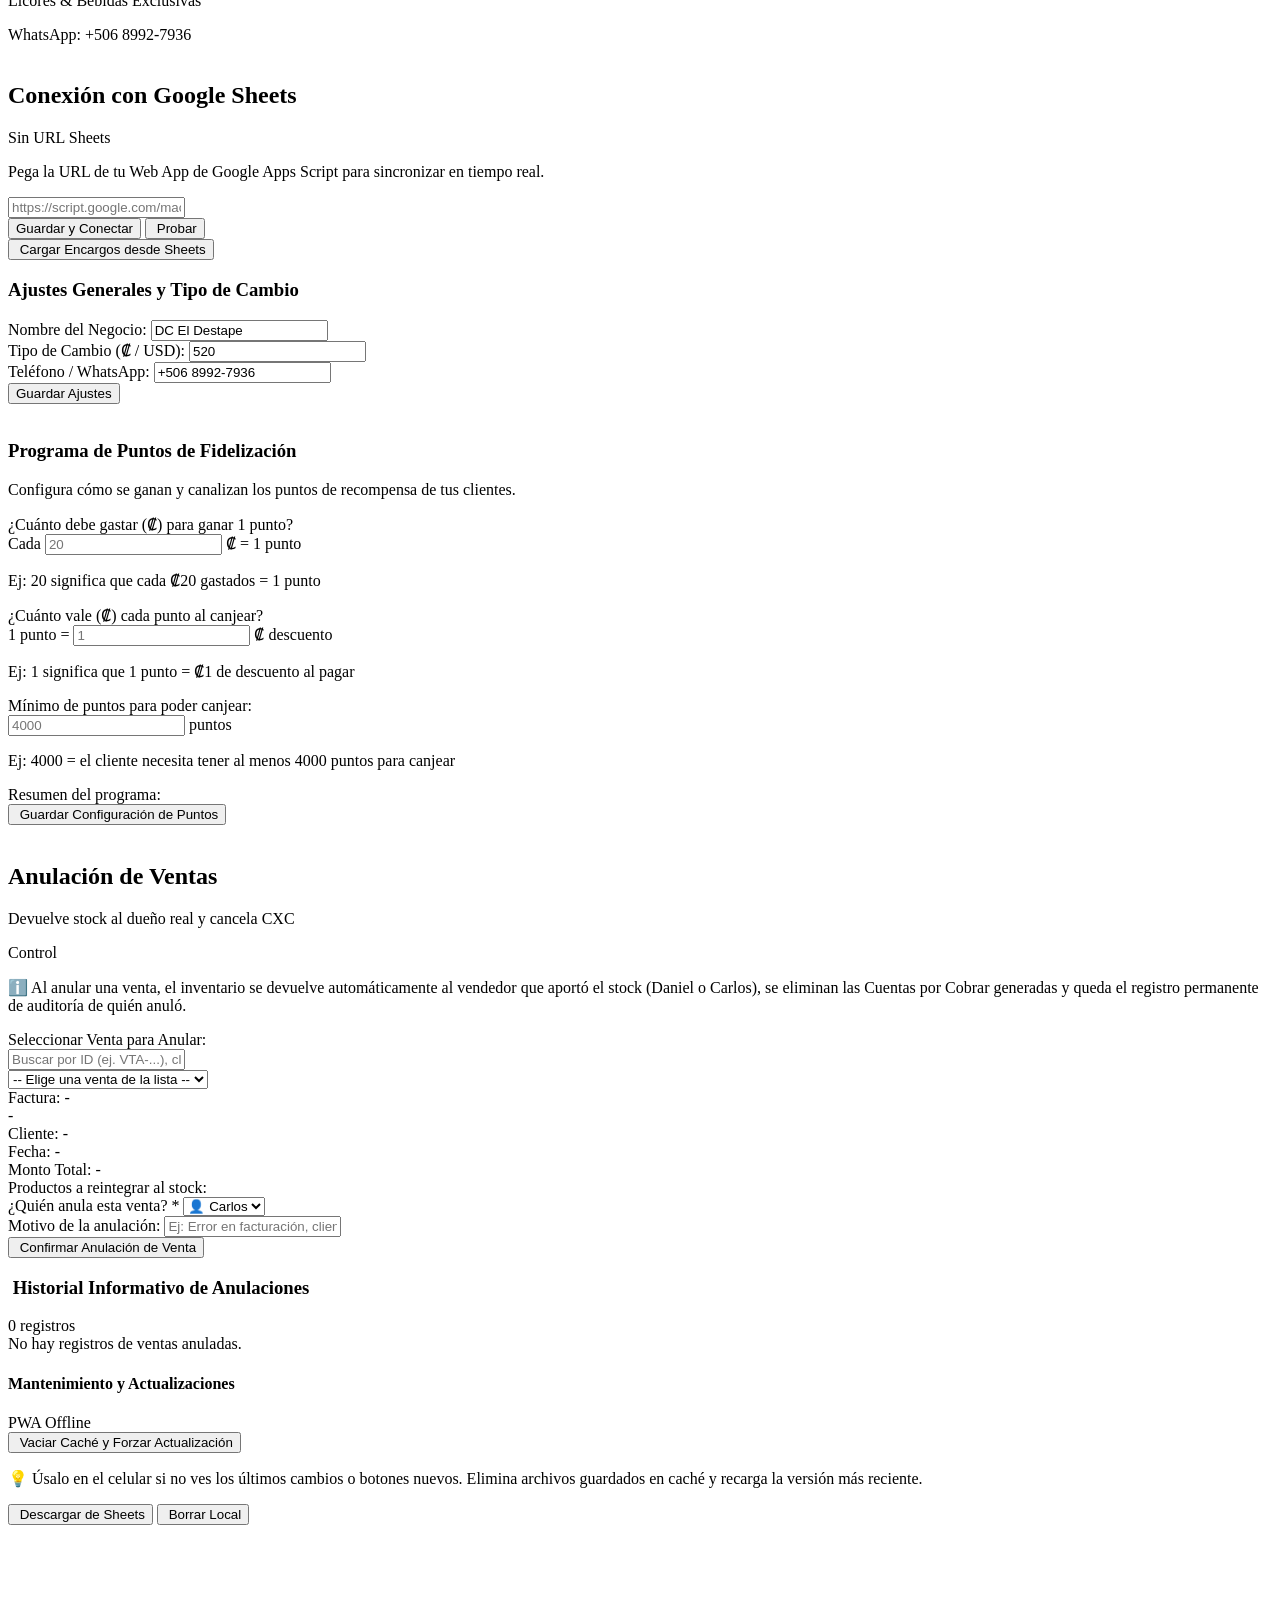
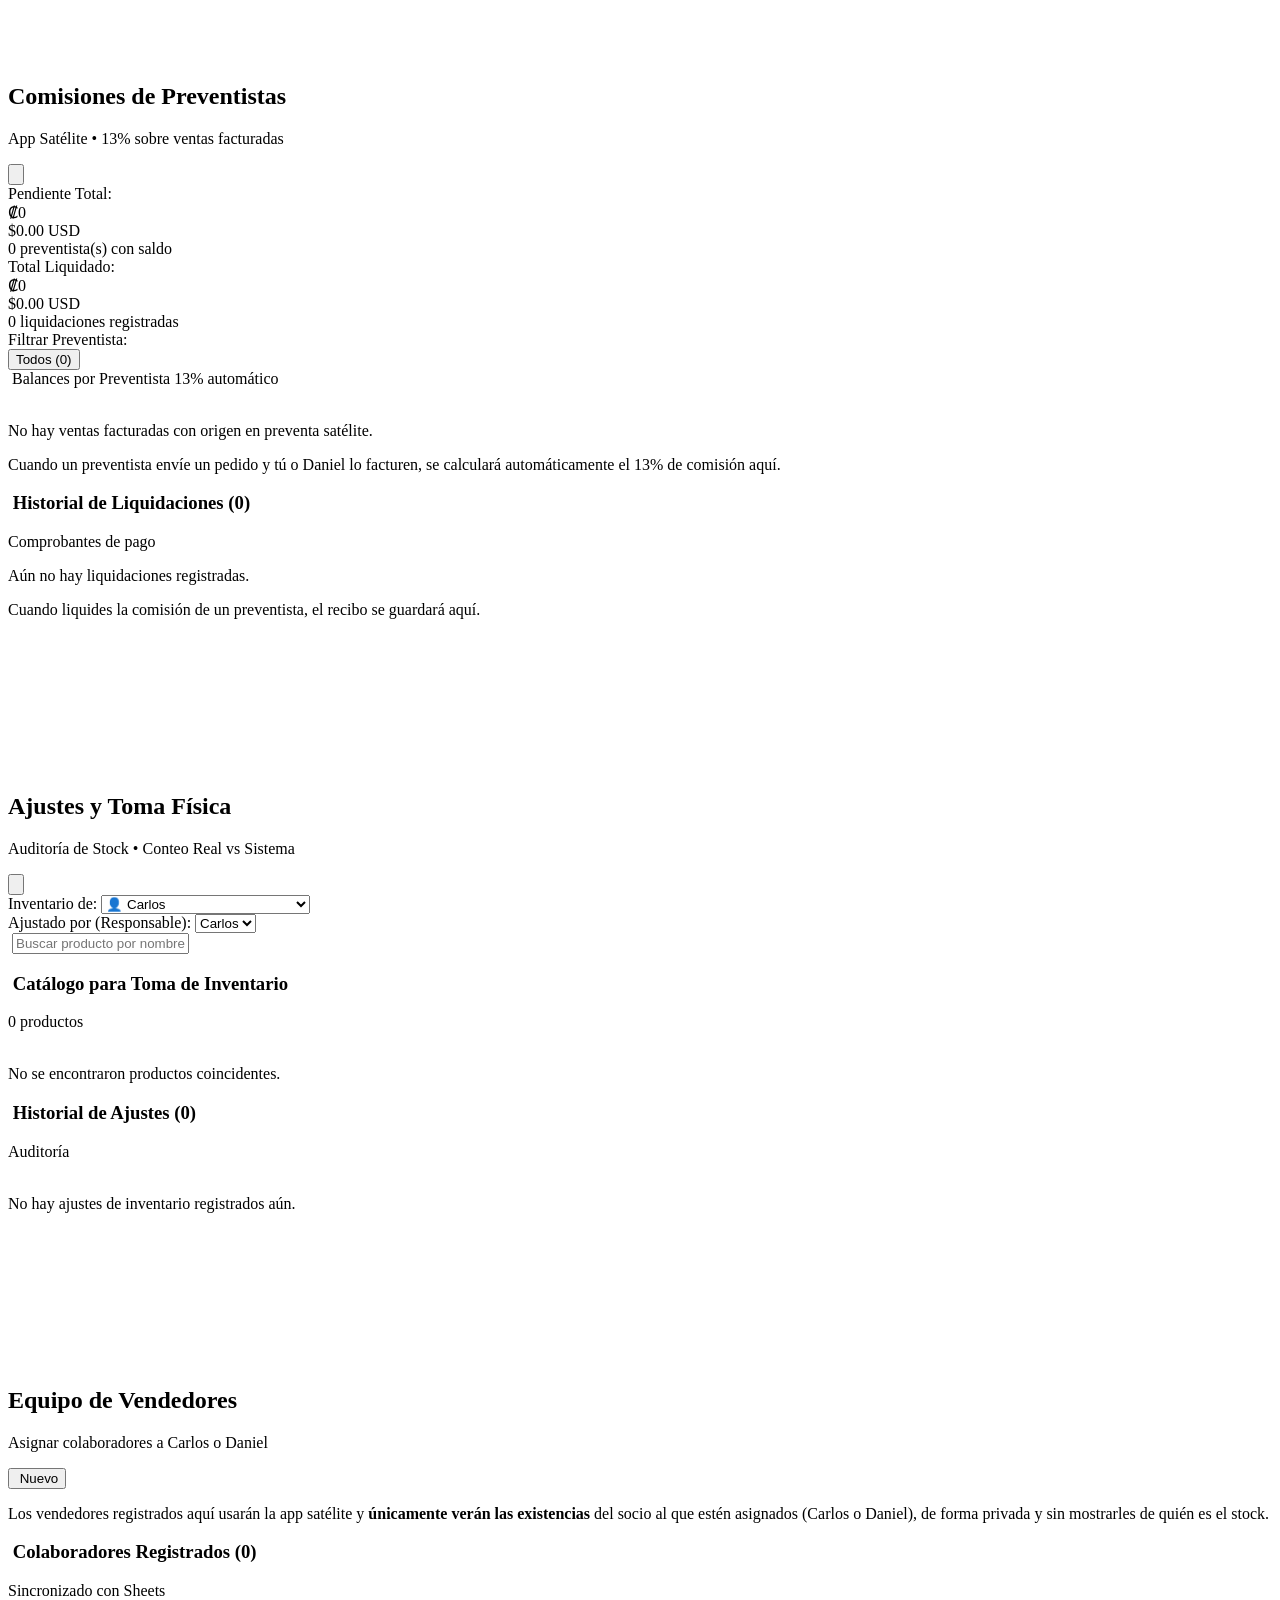
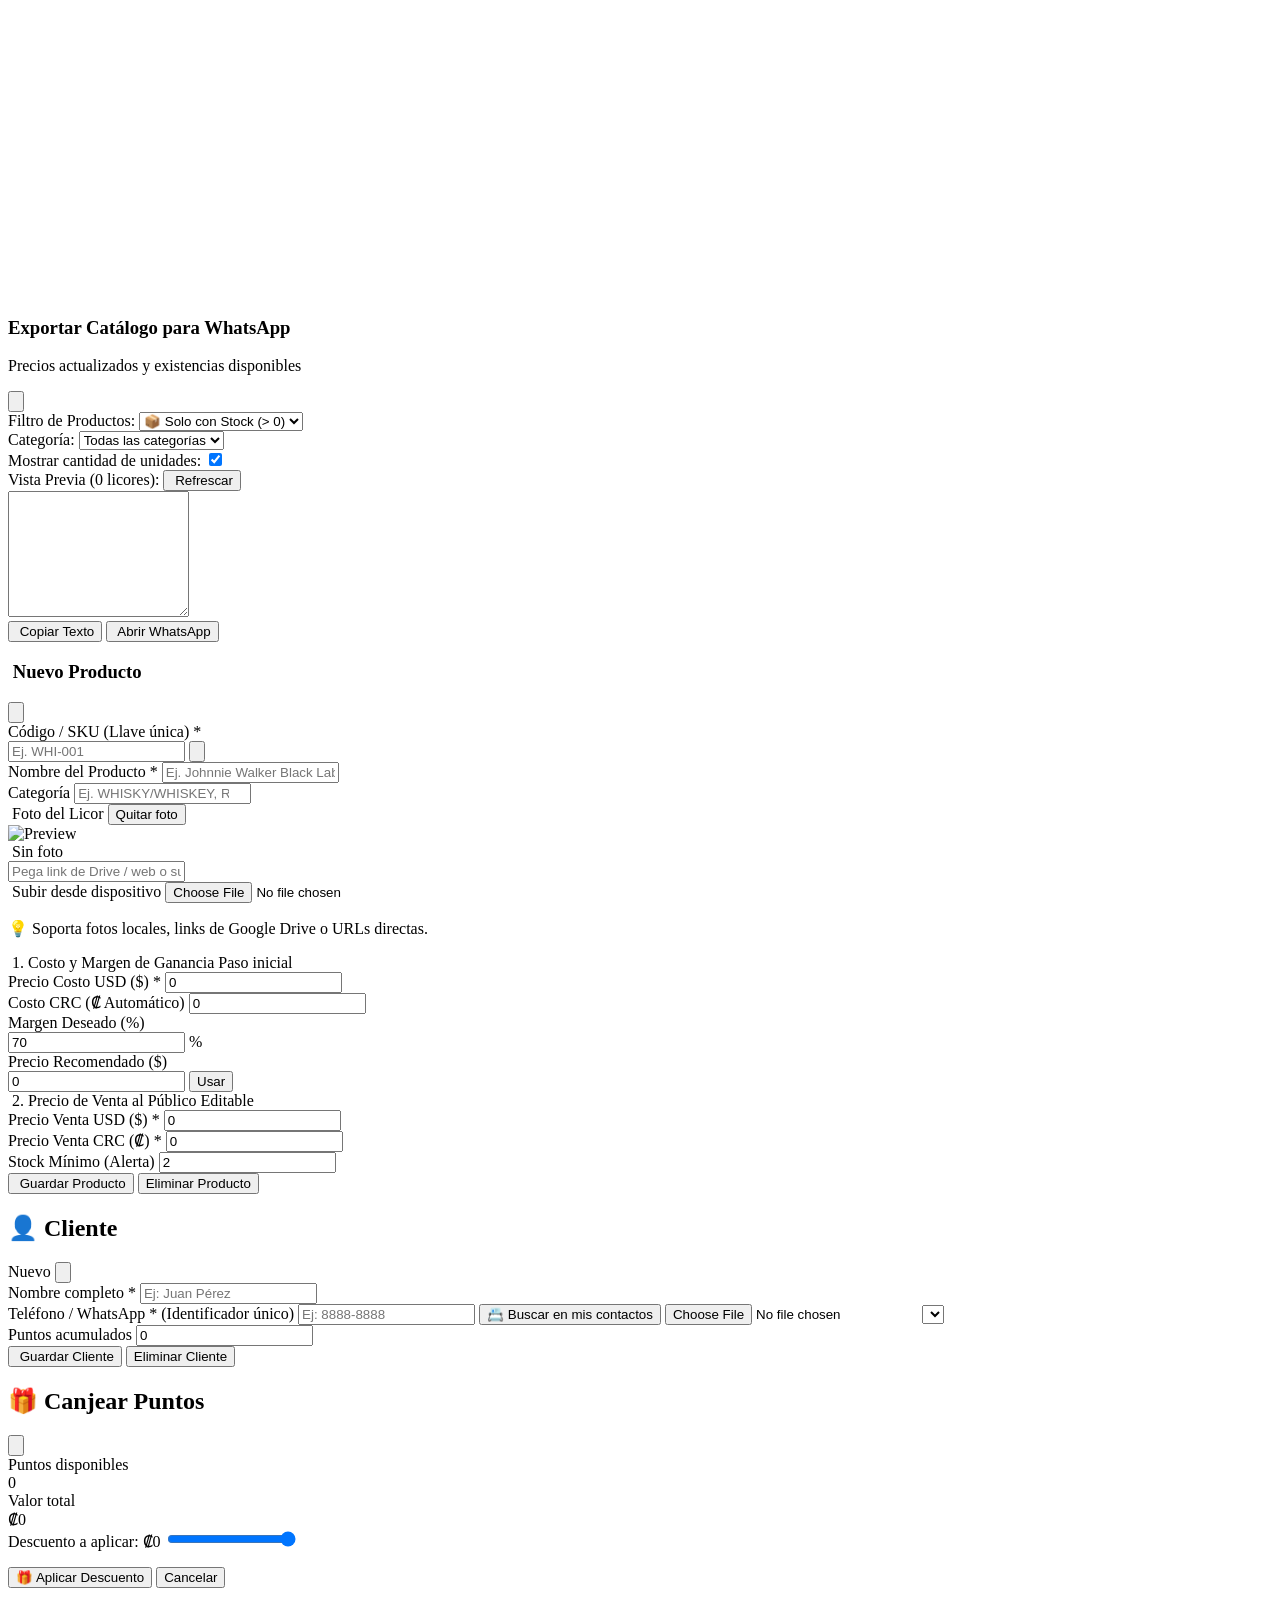
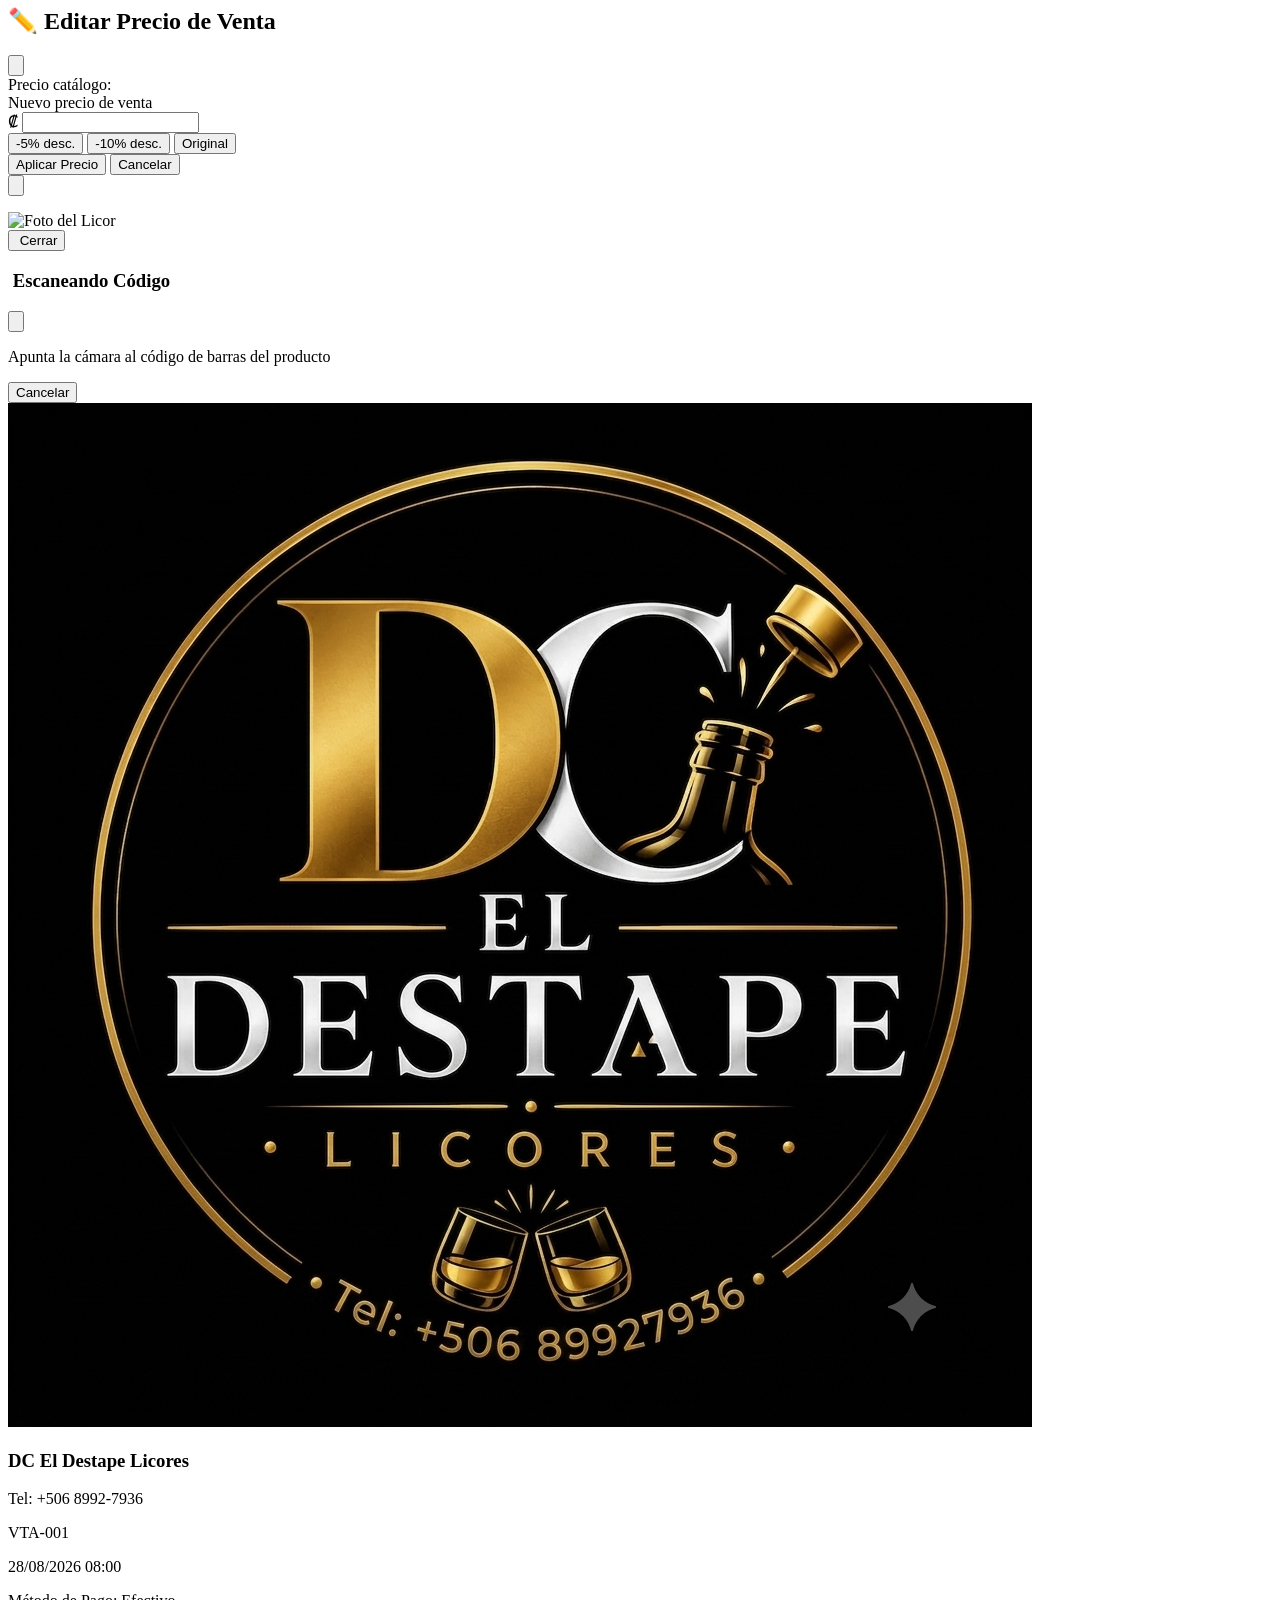
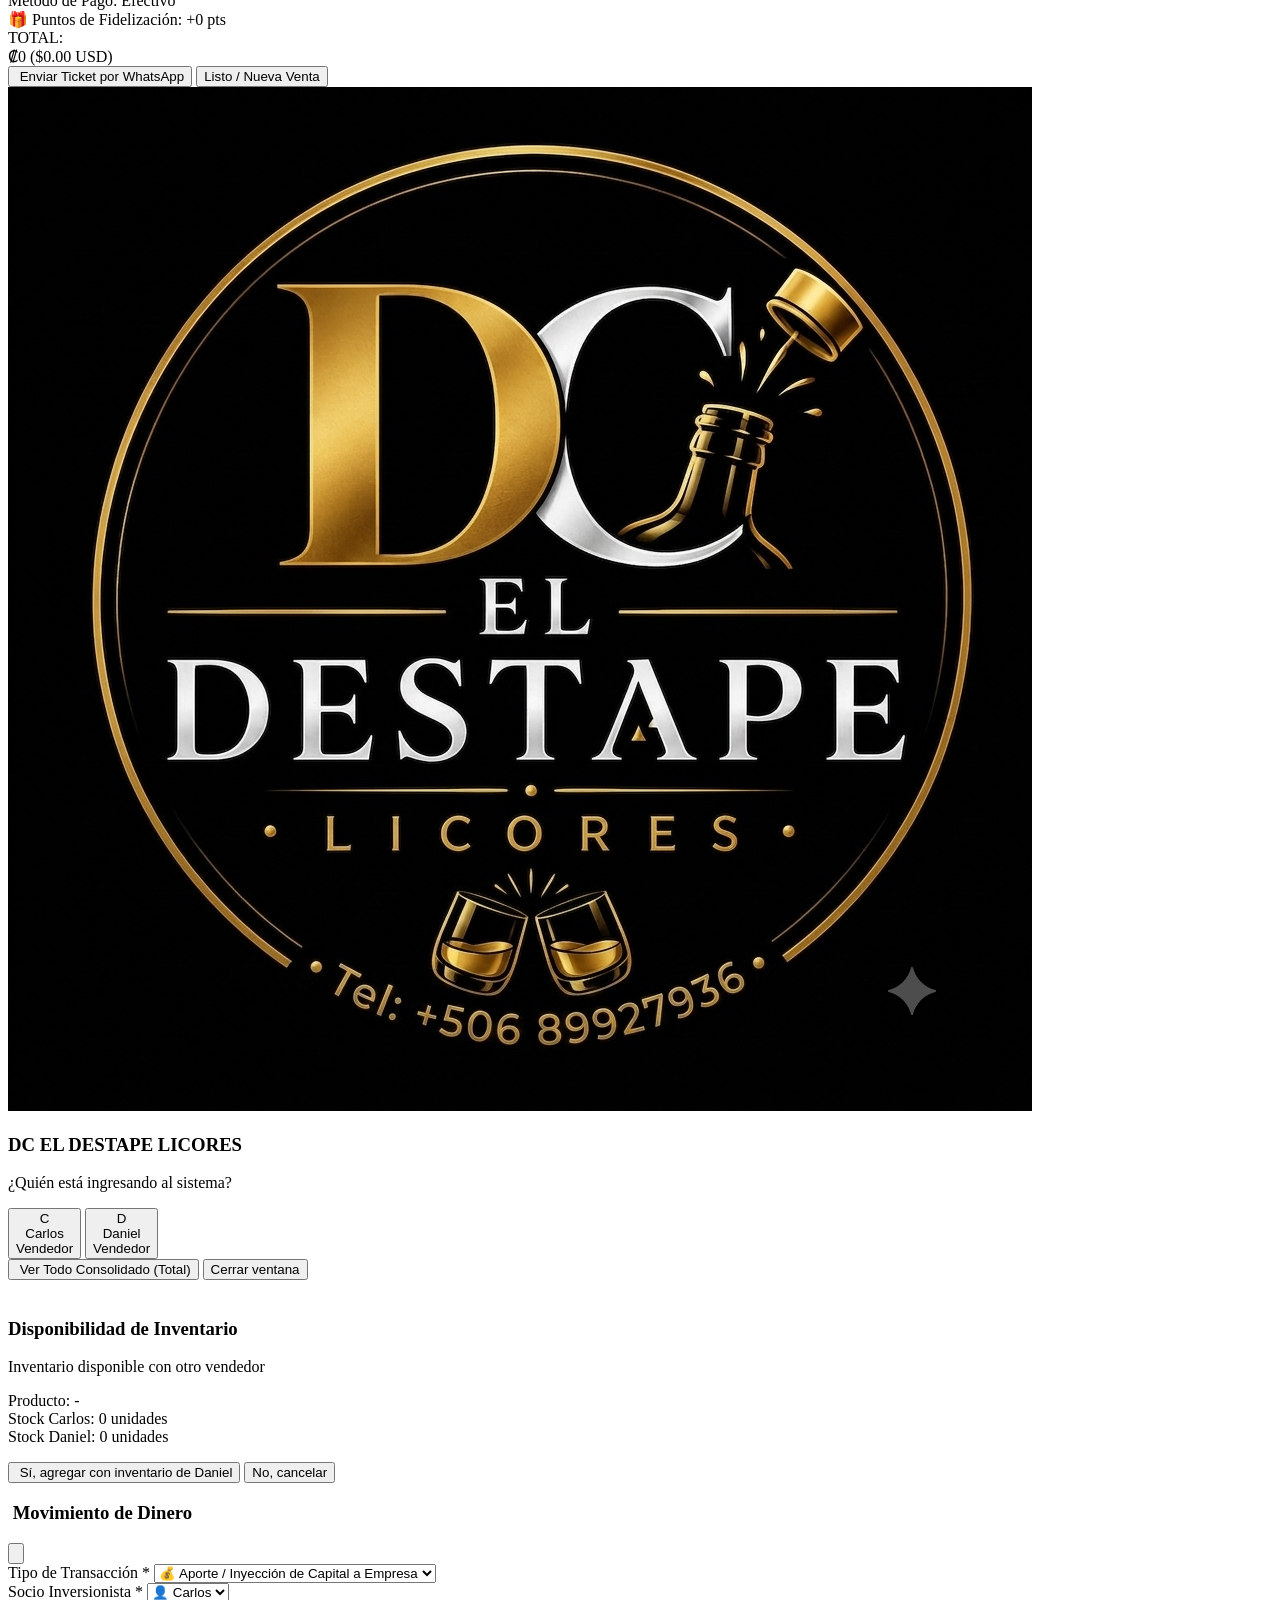
==== commit 4a177a72: "Add files via upload" ====
--- a/index.html
+++ b/index.html
@@ -1835,6 +1835,9 @@
             class="mt-2 w-full py-2 bg-slate-800 hover:bg-slate-700 border border-slate-700 text-indigo-300 font-bold rounded-xl text-xs active:scale-95 transition-all flex items-center justify-center gap-2">
             📇 Buscar en mis contactos
           </button>
+          <input type="file" id="inputVcardContactos" accept=".vcf,.vcard,text/vcard" class="hidden" onchange="importarContactosVcard(this)">
+          <select id="selectContactoVcard" onchange="elegirContactoVcard(this.value)"
+            class="hidden mt-2 w-full px-3 py-2.5 bg-slate-800 border border-indigo-500/50 rounded-xl text-sm text-white focus:outline-none"></select>
         </div>
         <div>
           <label class="text-xs font-semibold text-slate-300 mb-1 block">Puntos acumulados</label>
@@ -2650,6 +2653,6 @@
   </div>
 
   <!-- Application Logic -->
-  <script src="app.js?v=20260925_02"></script>
+  <script src="app.js?v=20261005_01"></script>
 </body>
 </html>
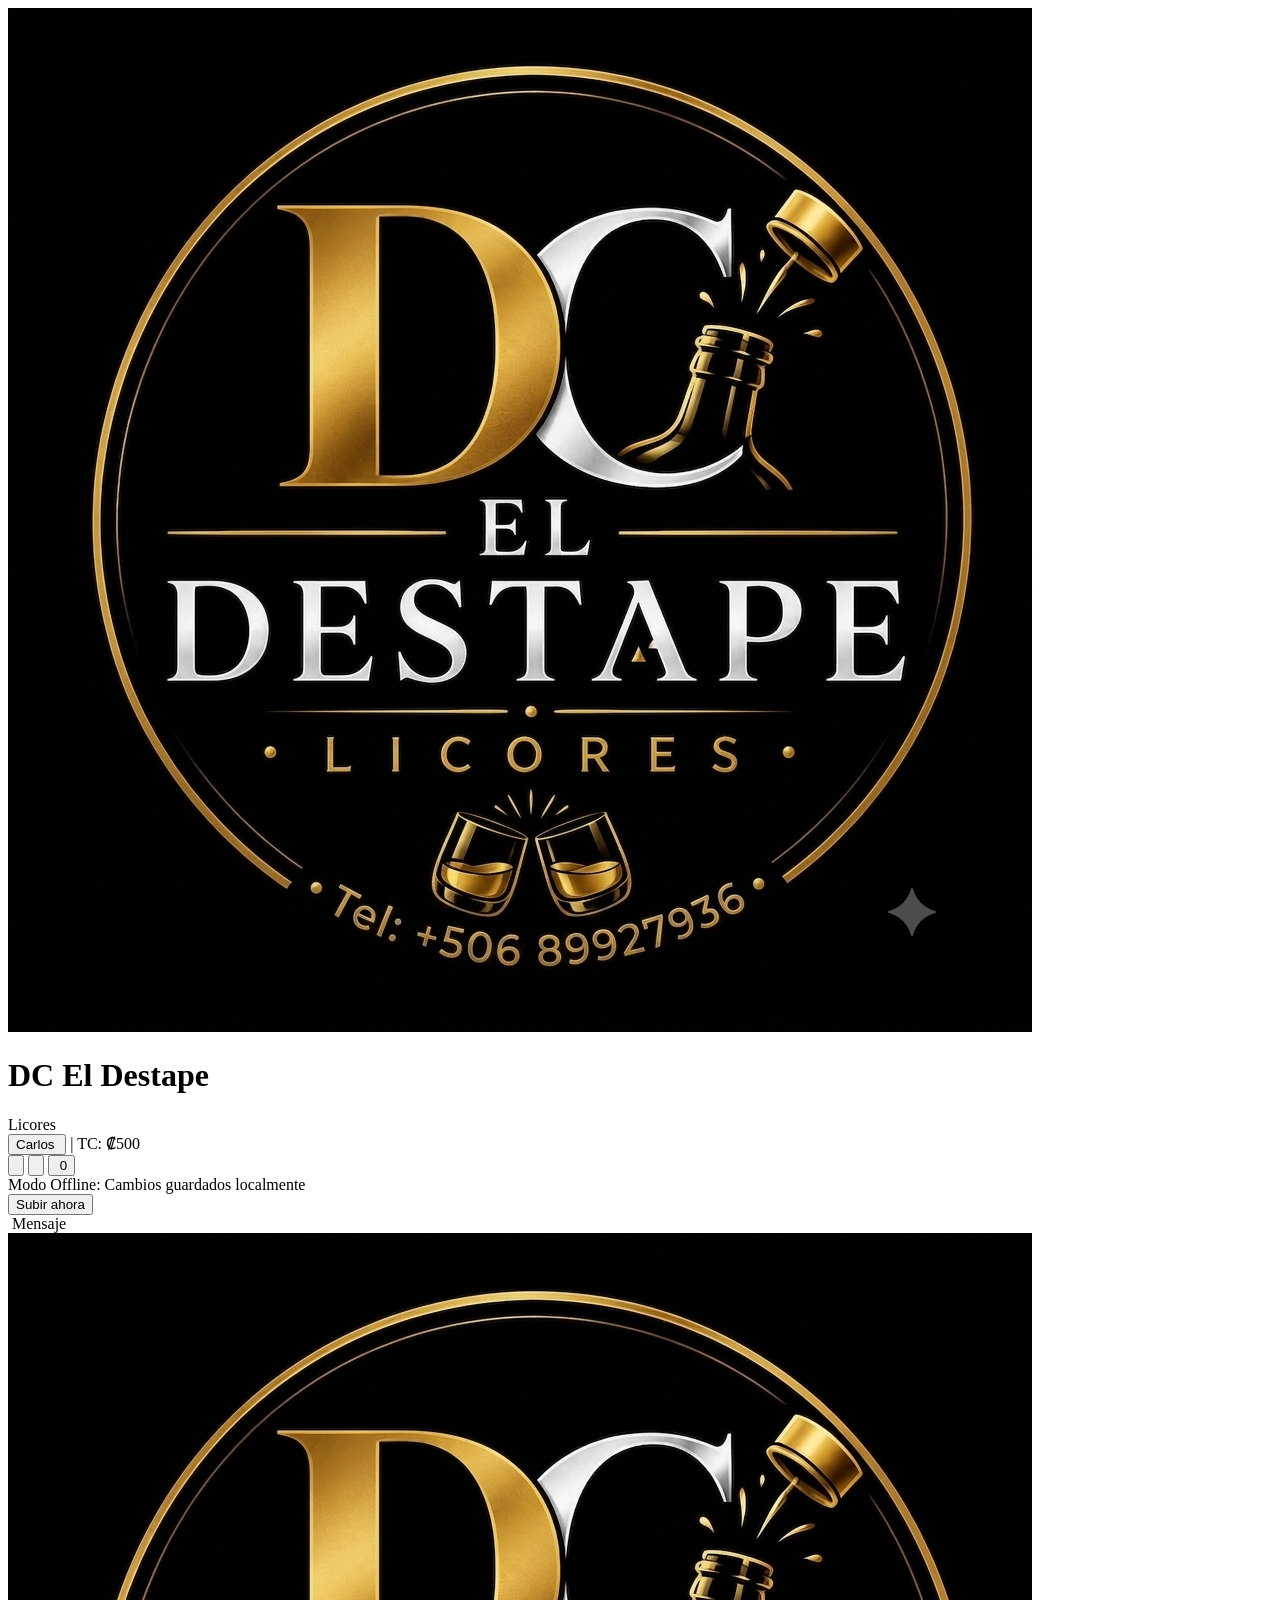
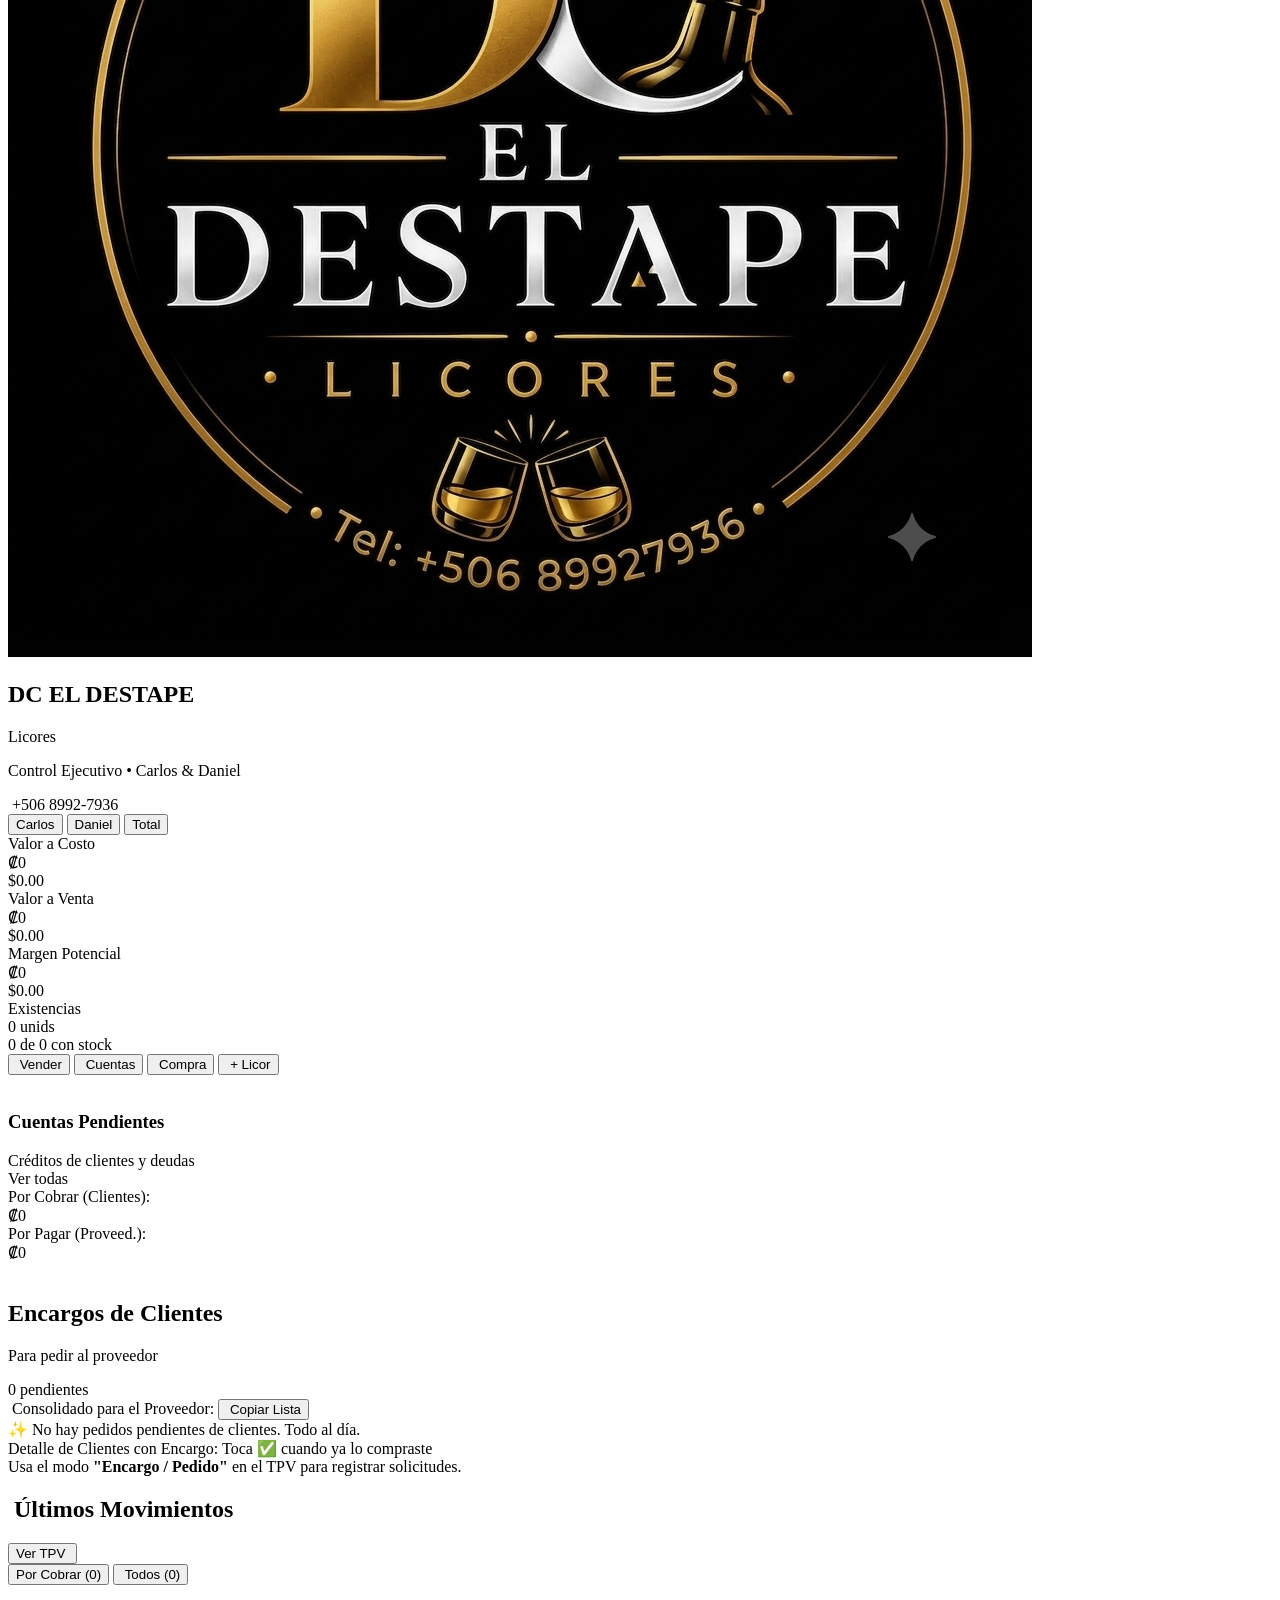
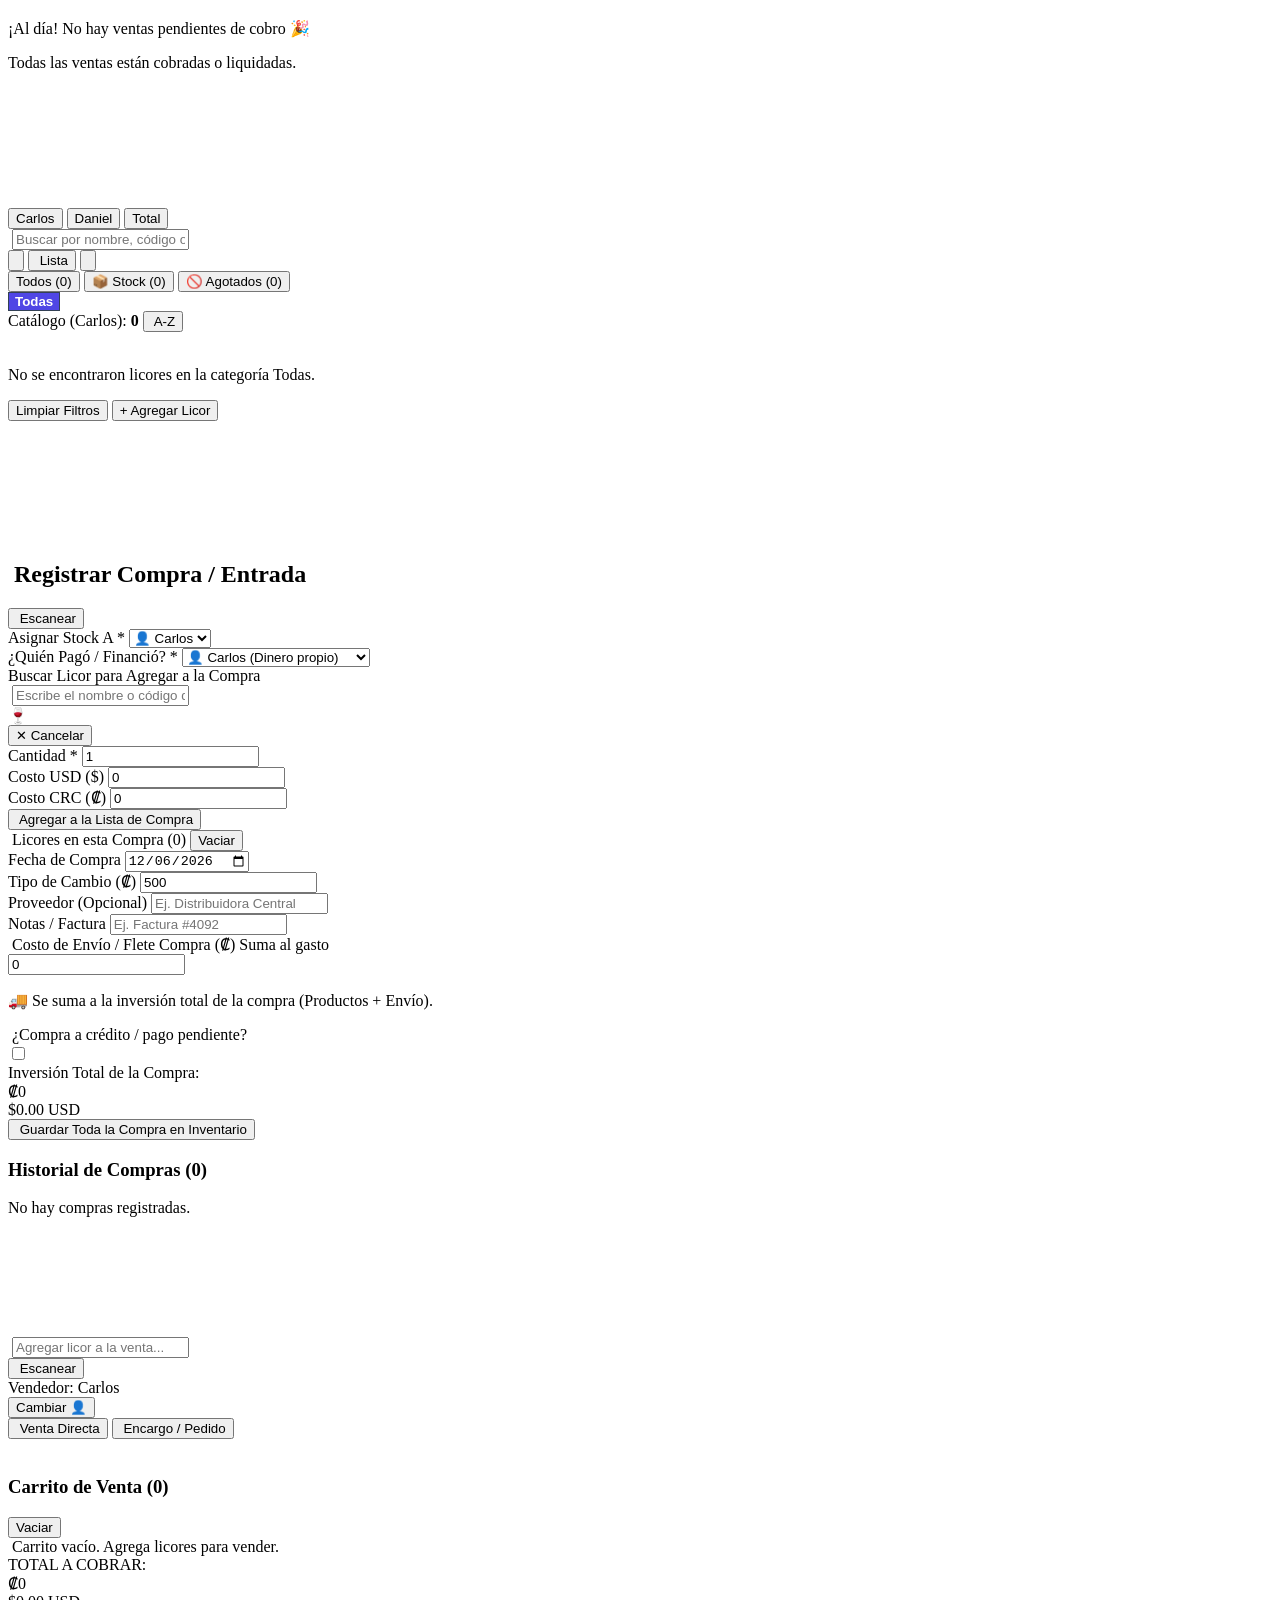
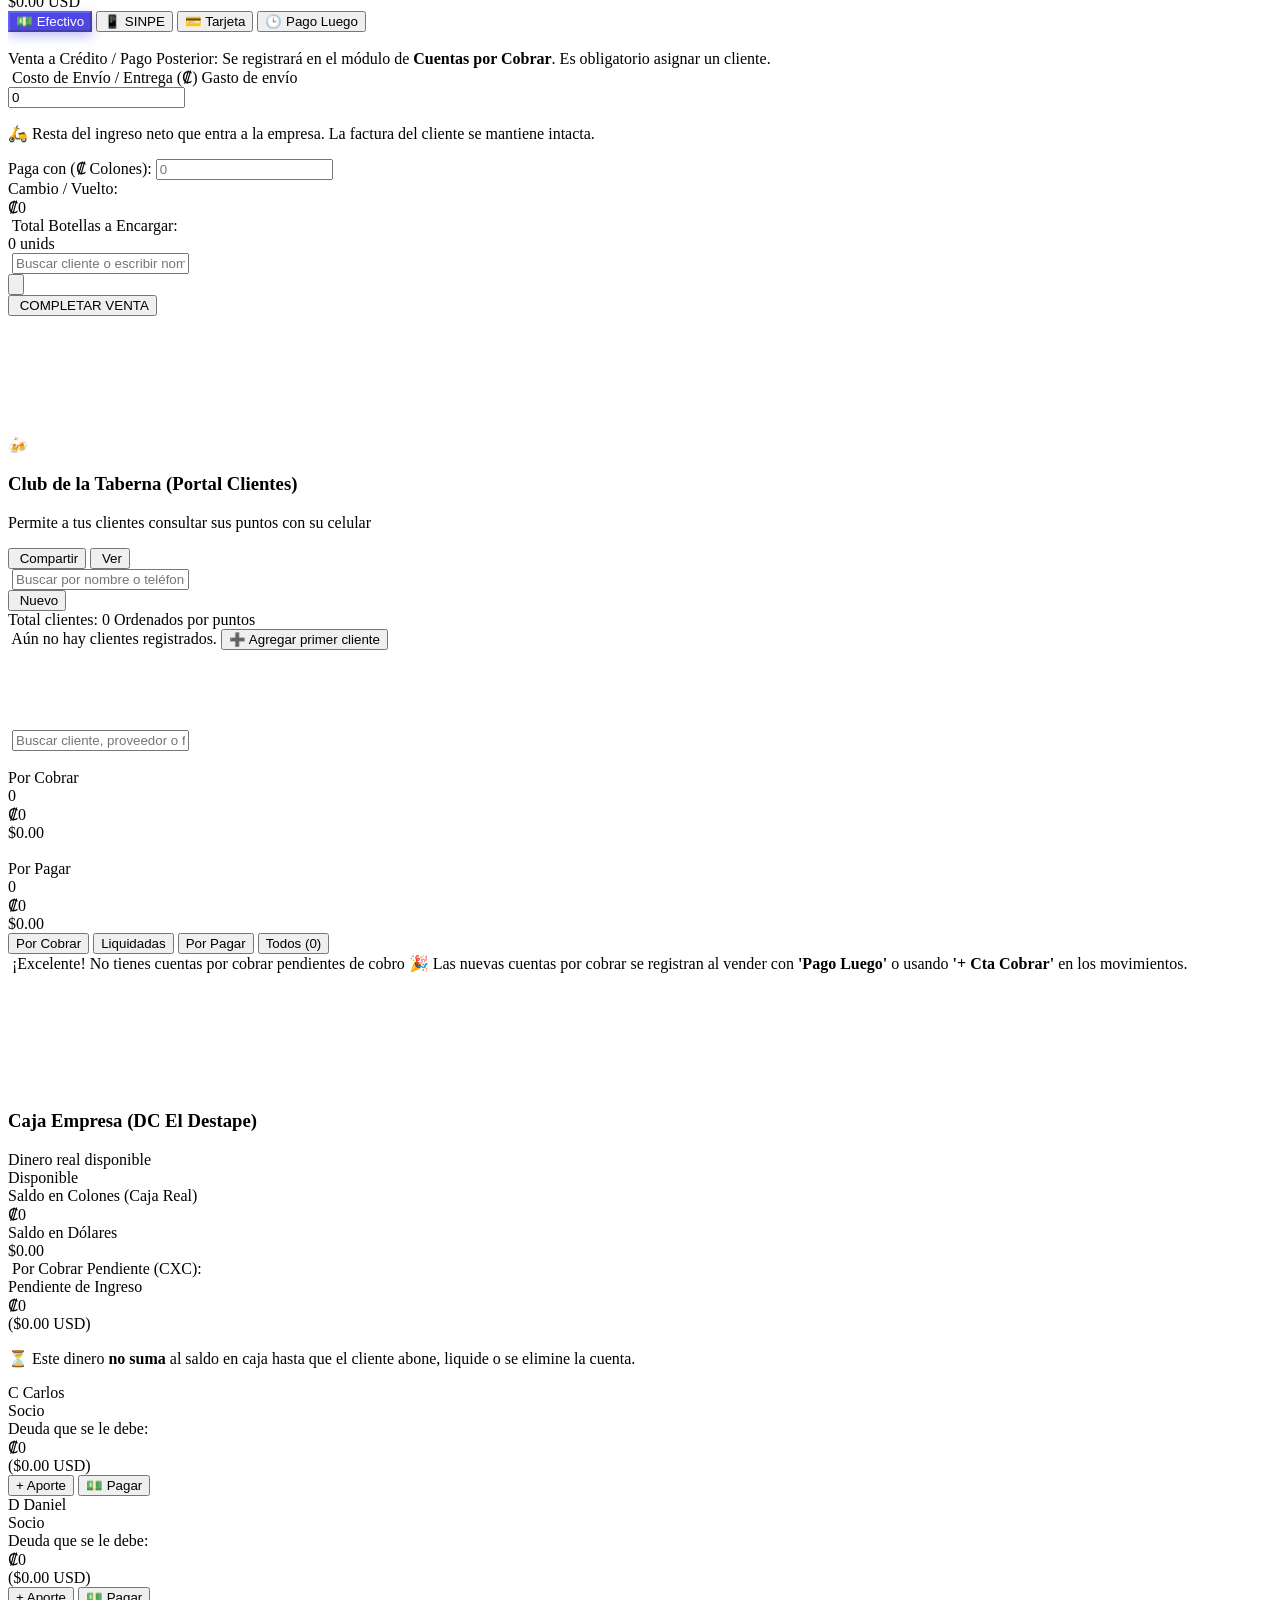
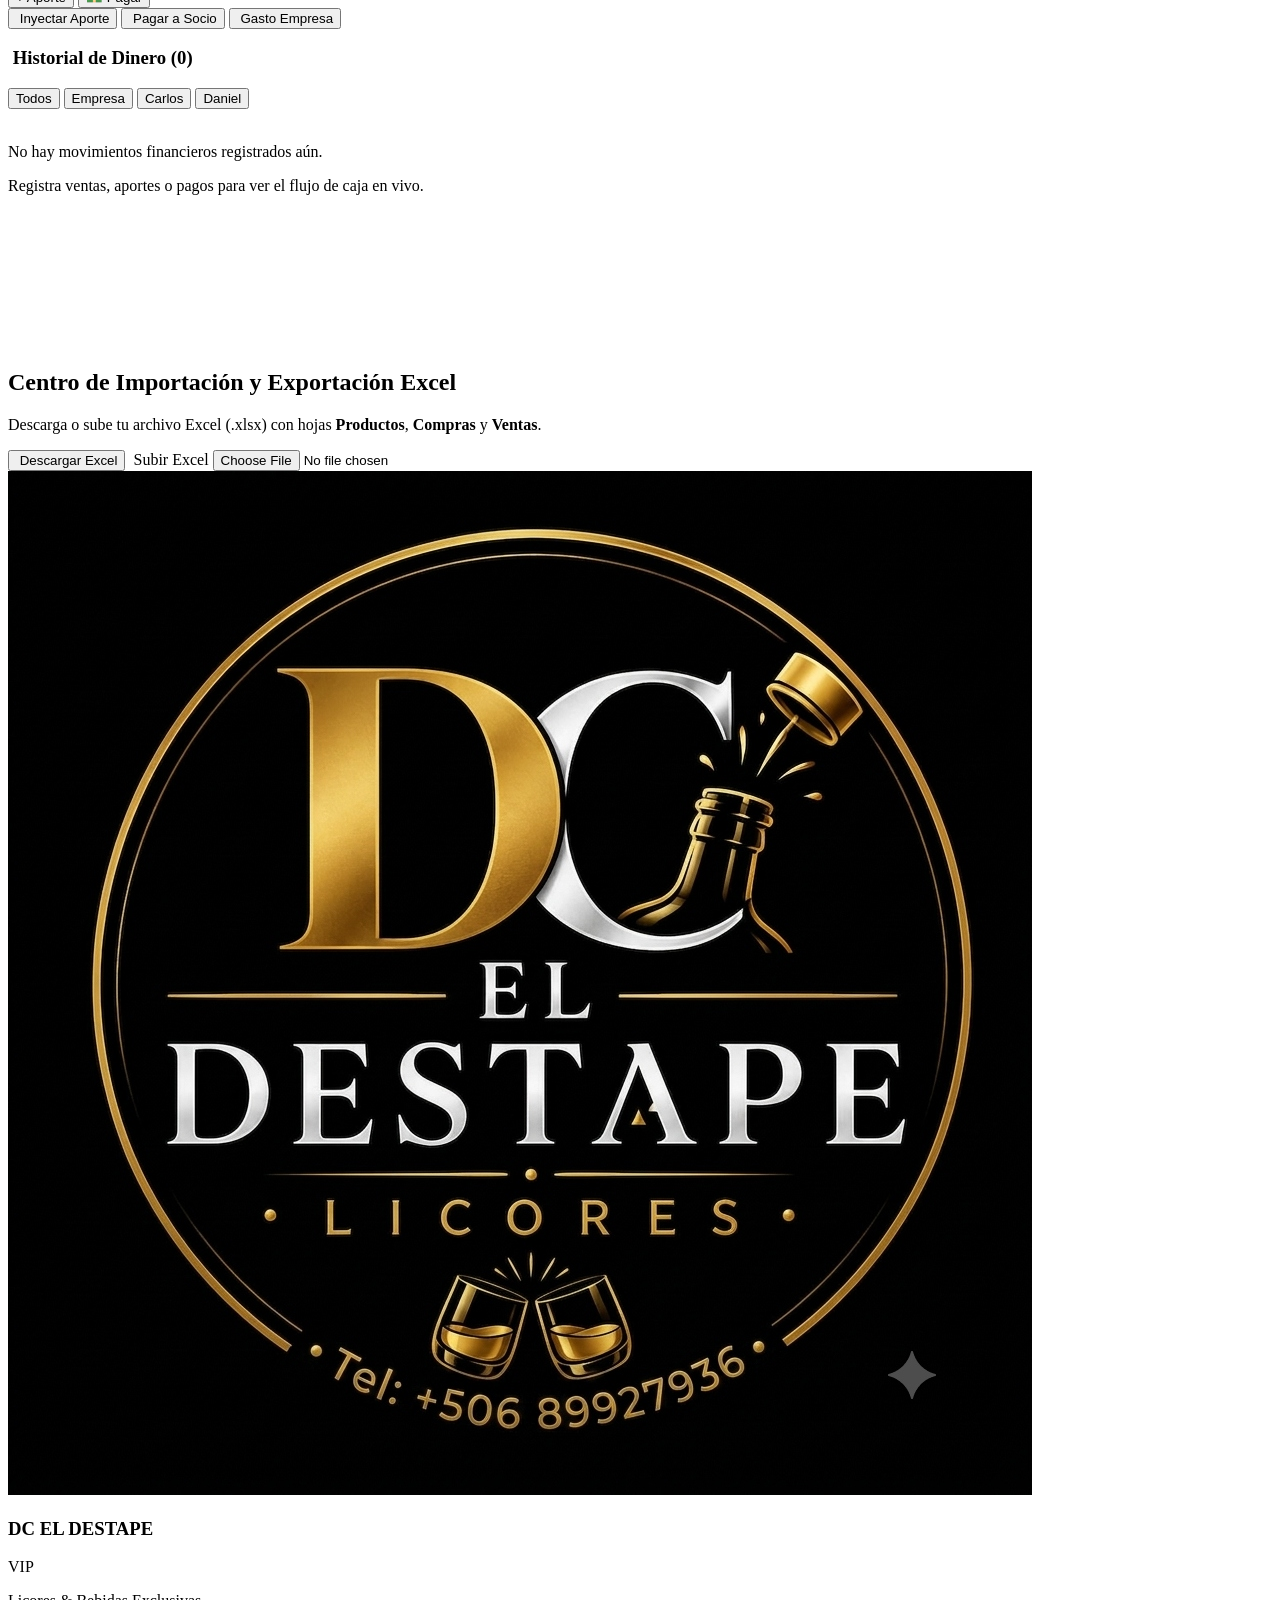
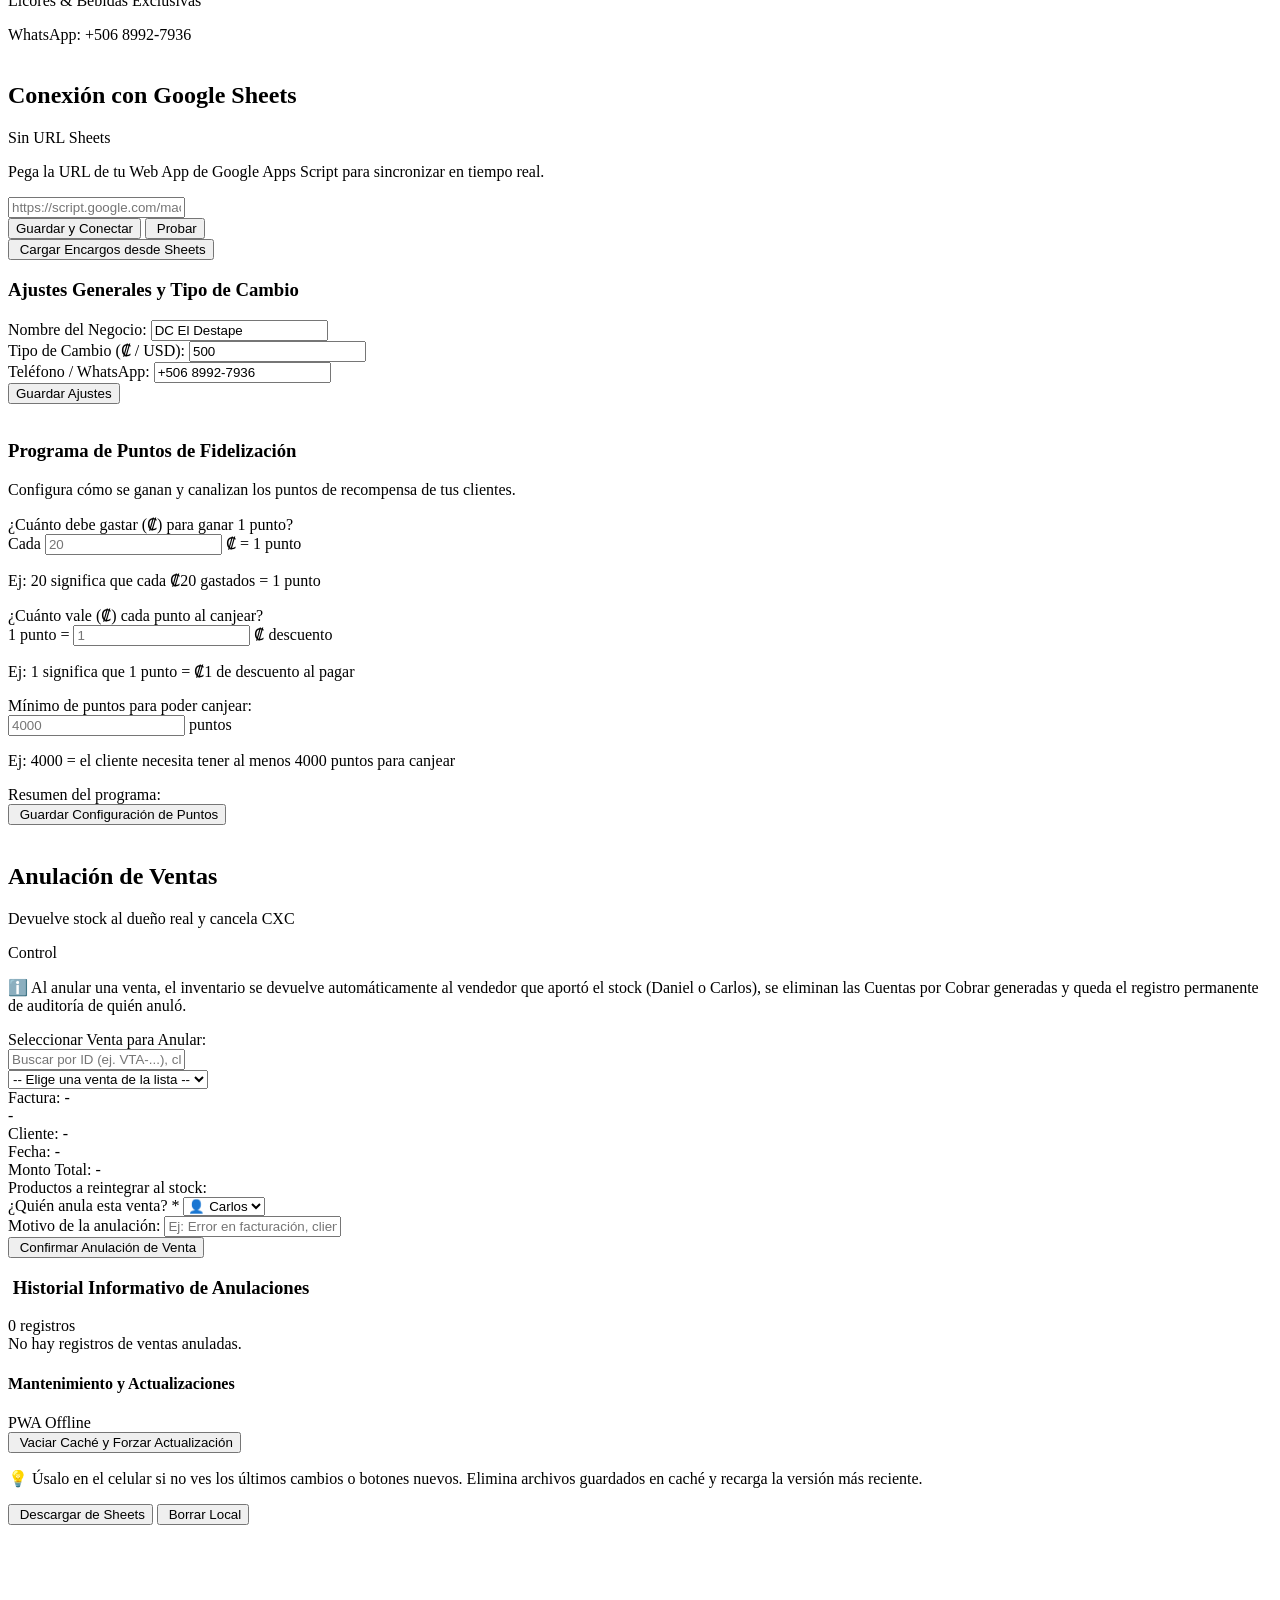
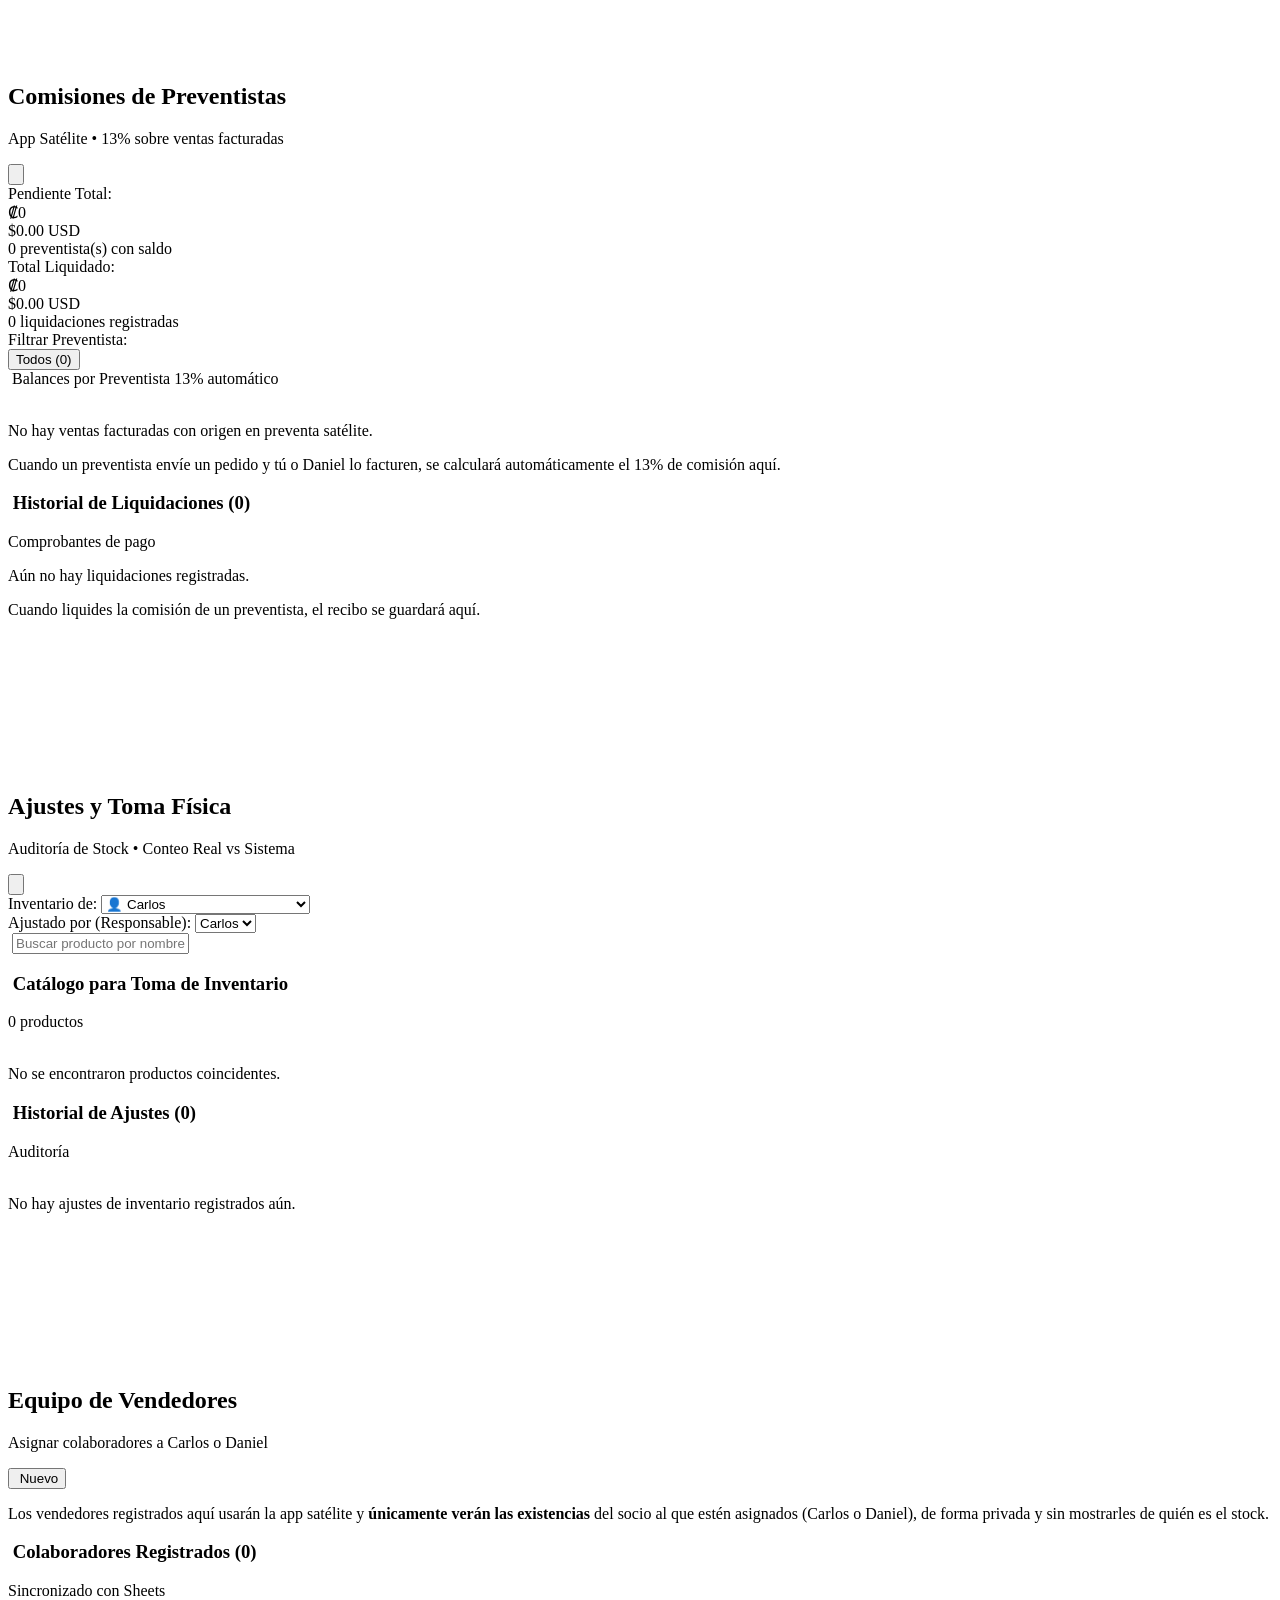
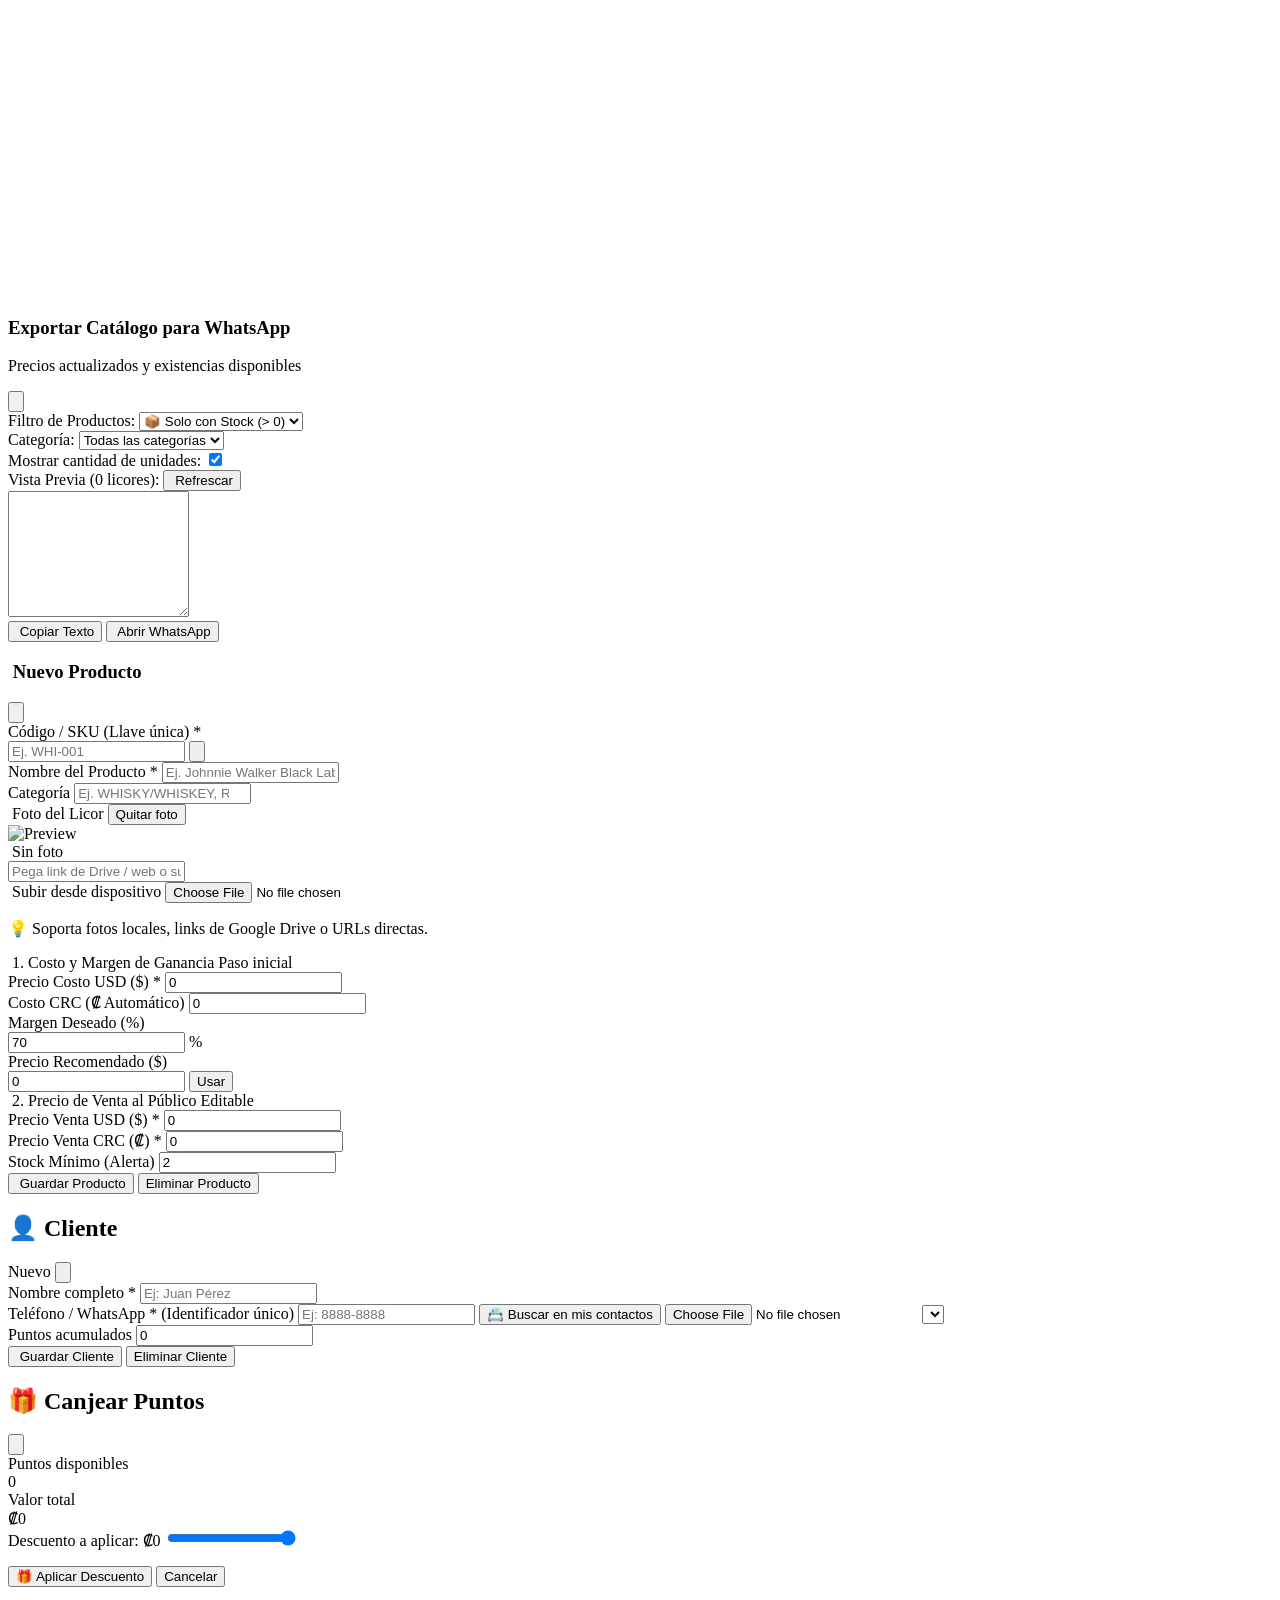
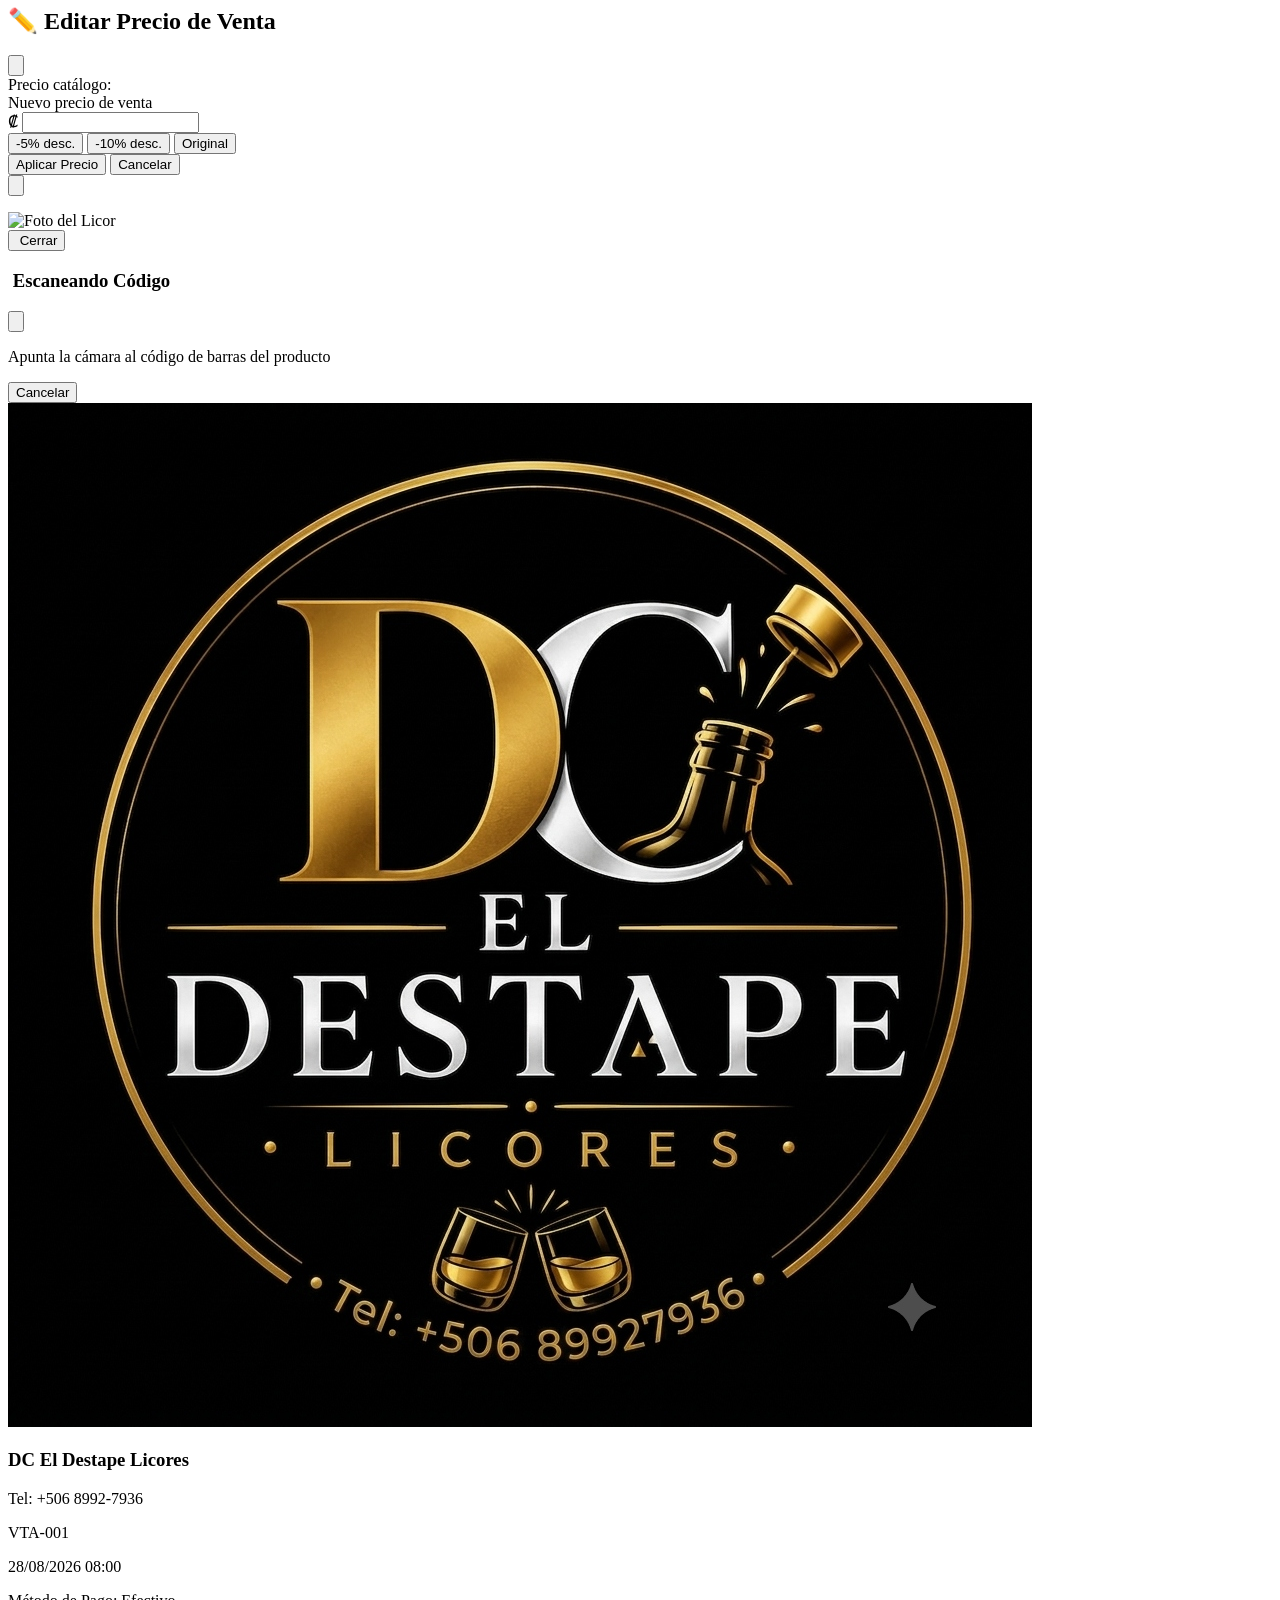
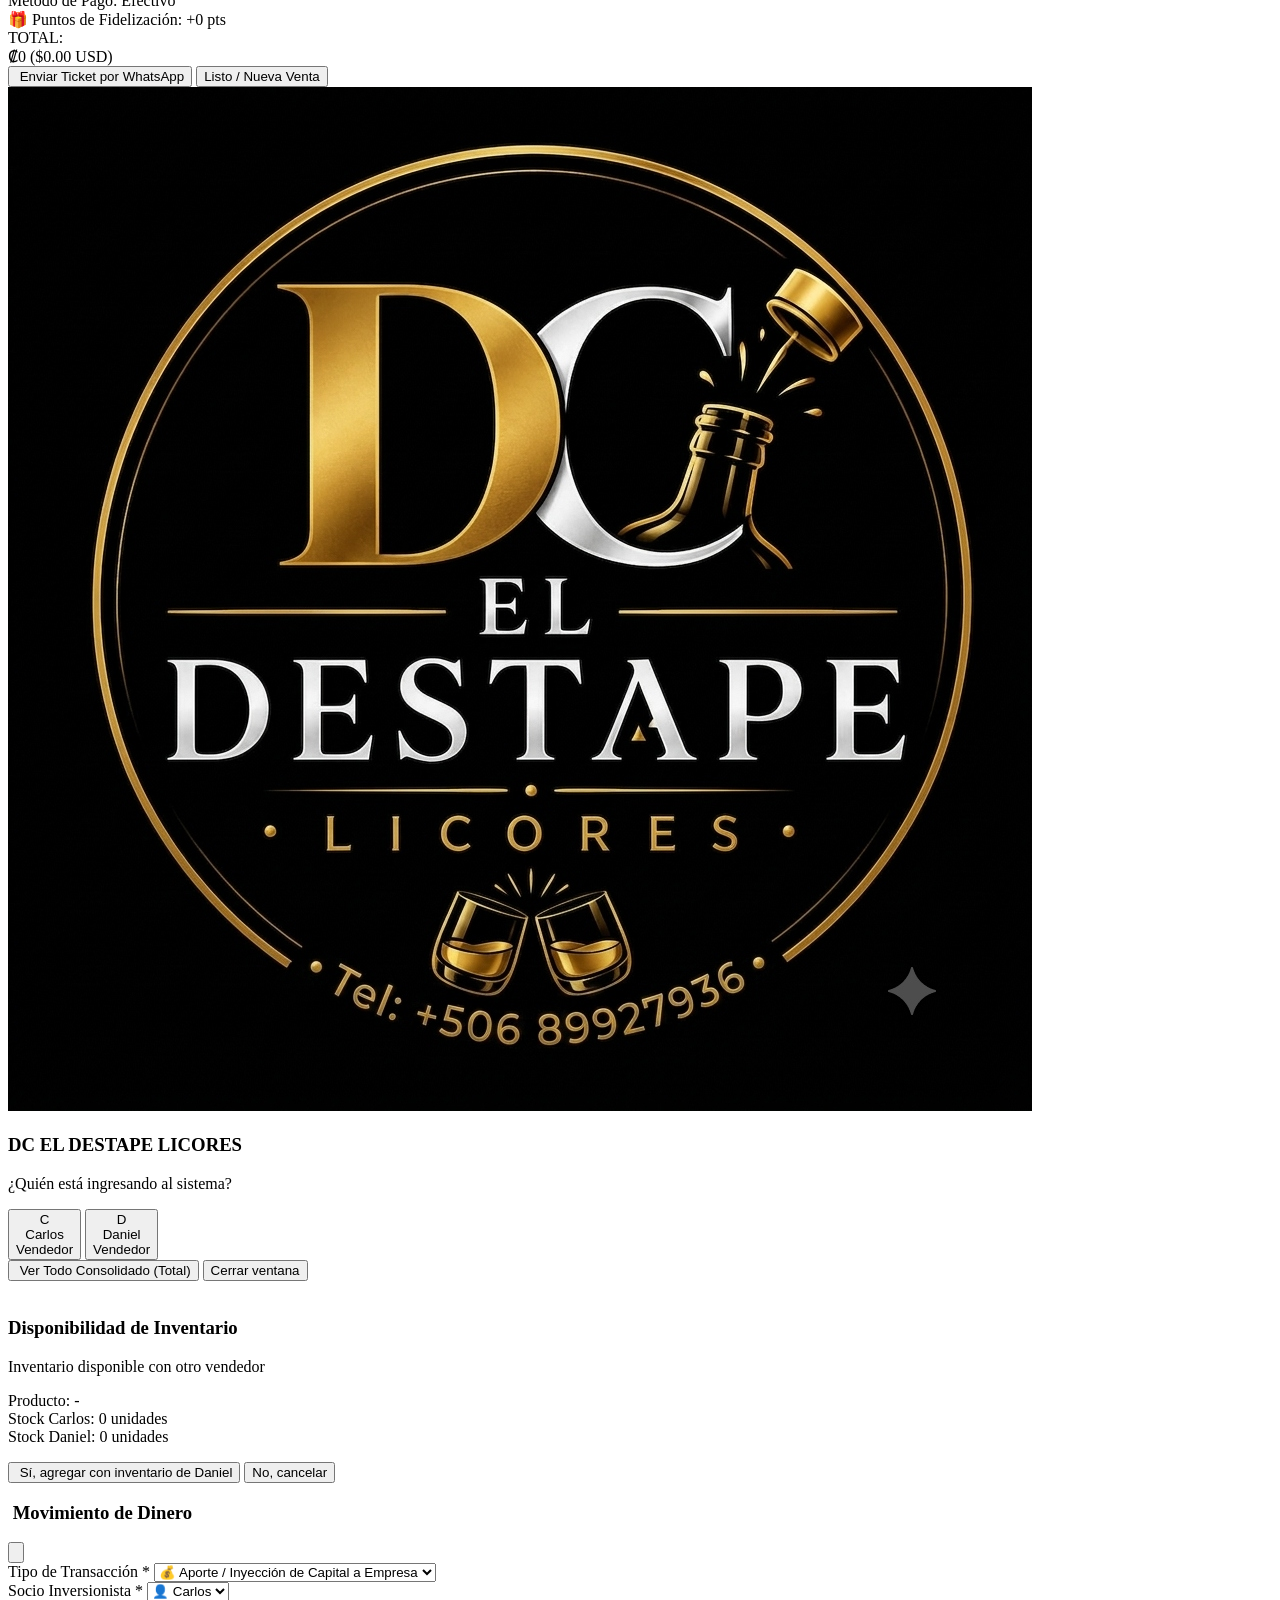
==== commit 01580f81: "Add files via upload" ====
--- a/index.html
+++ b/index.html
@@ -79,7 +79,7 @@
             <span id="headerVendedorNombre">Carlos</span>
             <i data-lucide="chevron-down" class="w-3 h-3 text-slate-400"></i>
           </button>
-          <span class="text-[10px] text-slate-500 font-mono">| TC: ₡<span id="headerExchangeRate">520</span></span>
+          <span class="text-[10px] text-slate-500 font-mono">| TC: ₡<span id="headerExchangeRate">500</span></span>
         </div>
       </div>
     </div>
@@ -515,7 +515,7 @@
             </div>
             <div>
               <label class="block font-semibold text-slate-300 mb-1">Tipo de Cambio (₡)</label>
-              <input type="number" step="1" id="compraTipoCambio" value="520" oninput="recalcularTotalesListaCompra()" class="w-full px-3 py-2 bg-slate-900 border border-slate-700 rounded-xl text-white font-mono font-bold text-xs">
+              <input type="number" step="1" id="compraTipoCambio" value="500" oninput="recalcularTotalesListaCompra()" class="w-full px-3 py-2 bg-slate-900 border border-slate-700 rounded-xl text-white font-mono font-bold text-xs">
             </div>
           </div>
 
@@ -1123,7 +1123,7 @@
           <div class="grid grid-cols-2 gap-3">
             <div>
               <label class="block font-semibold text-slate-300 mb-1">Tipo de Cambio (₡ / USD):</label>
-              <input type="number" id="exchangeRateInput" value="520" class="w-full px-3 py-2 bg-slate-900 border border-slate-700 rounded-xl text-white font-mono font-bold">
+              <input type="number" id="exchangeRateInput" value="500" class="w-full px-3 py-2 bg-slate-900 border border-slate-700 rounded-xl text-white font-mono font-bold">
             </div>
             <div>
               <label class="block font-semibold text-slate-300 mb-1">Teléfono / WhatsApp:</label>
@@ -1742,7 +1742,7 @@
             <div>
               <label class="block font-semibold text-slate-300 mb-1">Margen Deseado (%)</label>
               <div class="relative">
-                <input type="number" step="0.5" id="prodMargenPorcentaje" value="70" oninput="calcularMargenYPrecioRecomendado('margen')" placeholder="70" class="w-full px-3 py-2 bg-slate-800 border border-amber-500/40 rounded-xl text-amber-300 font-mono font-bold focus:border-amber-400">
+                <input type="number" step="0.01" min="0" id="prodMargenPorcentaje" value="70" oninput="calcularMargenYPrecioRecomendado('margen')" placeholder="70" class="w-full px-3 py-2 bg-slate-800 border border-amber-500/40 rounded-xl text-amber-300 font-mono font-bold focus:border-amber-400">
                 <span class="absolute right-3 top-1/2 -translate-y-1/2 text-slate-400 font-bold font-mono text-xs">%</span>
               </div>
             </div>
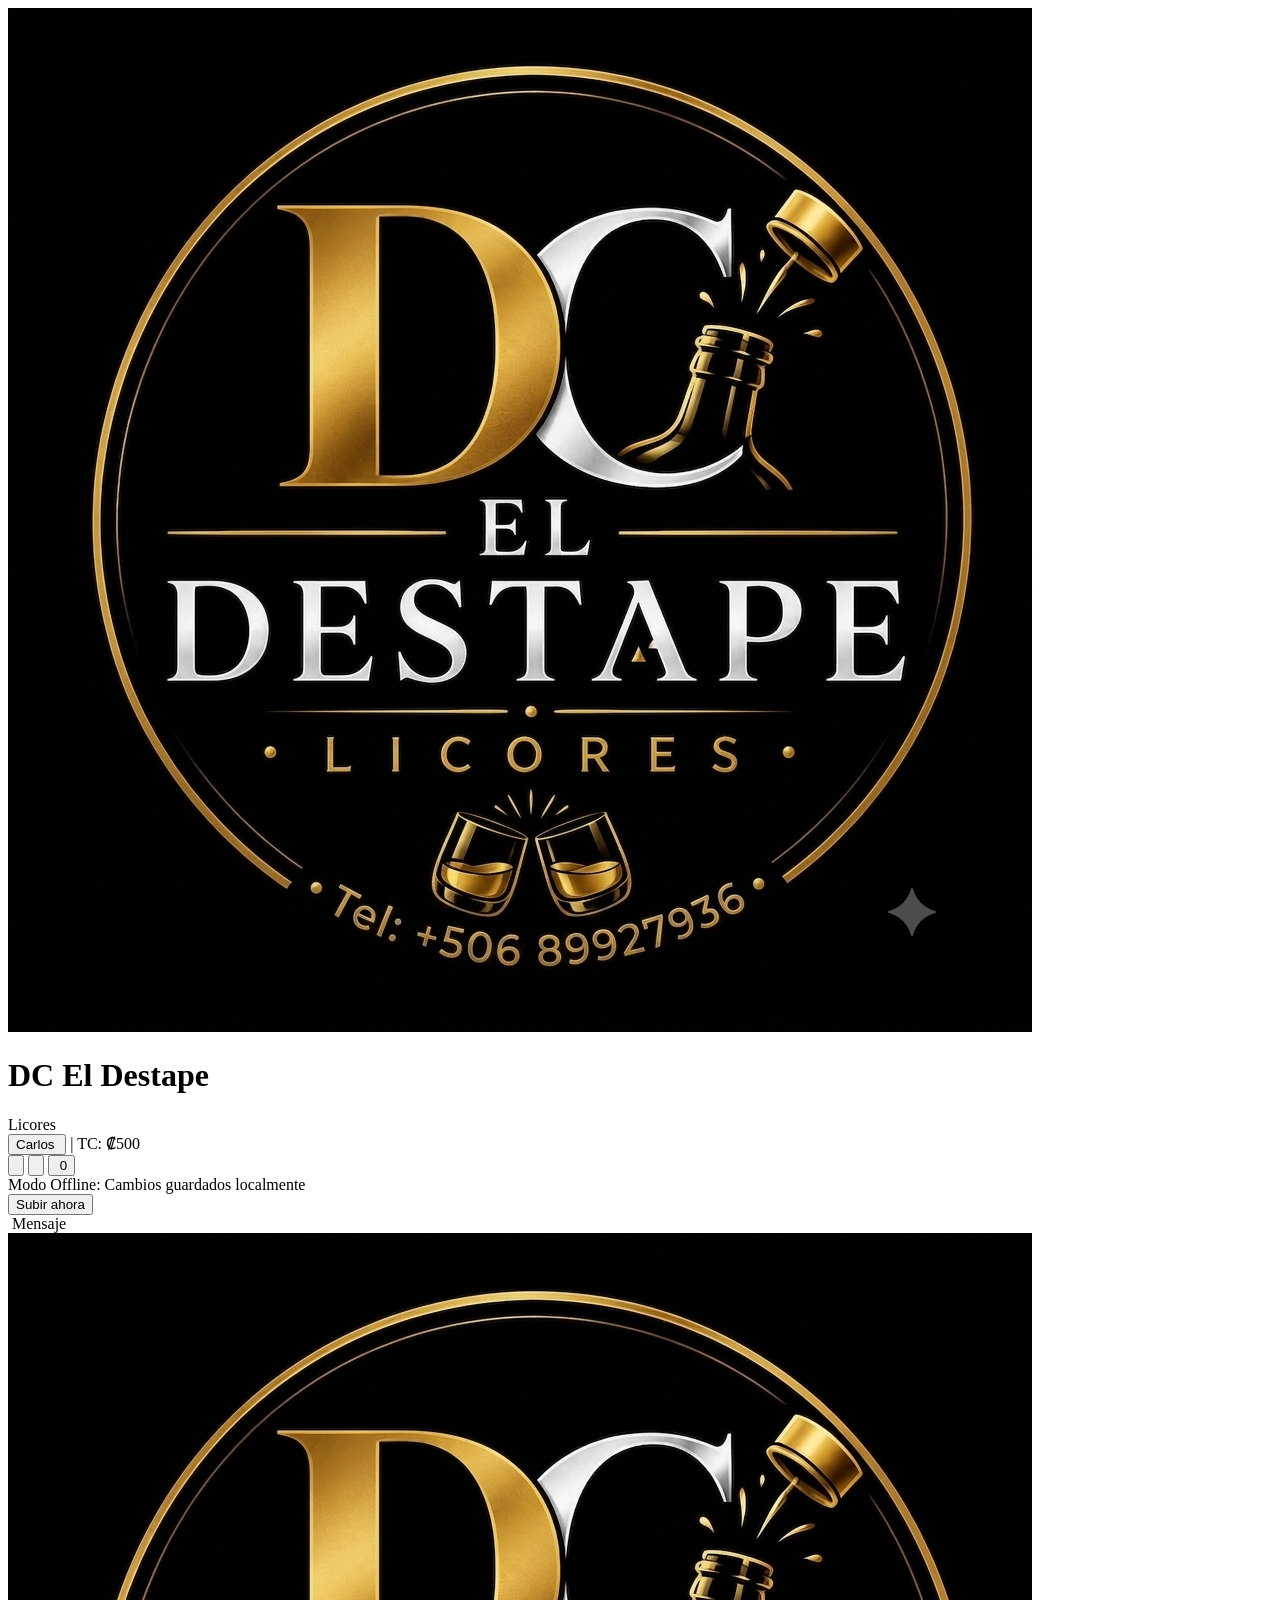
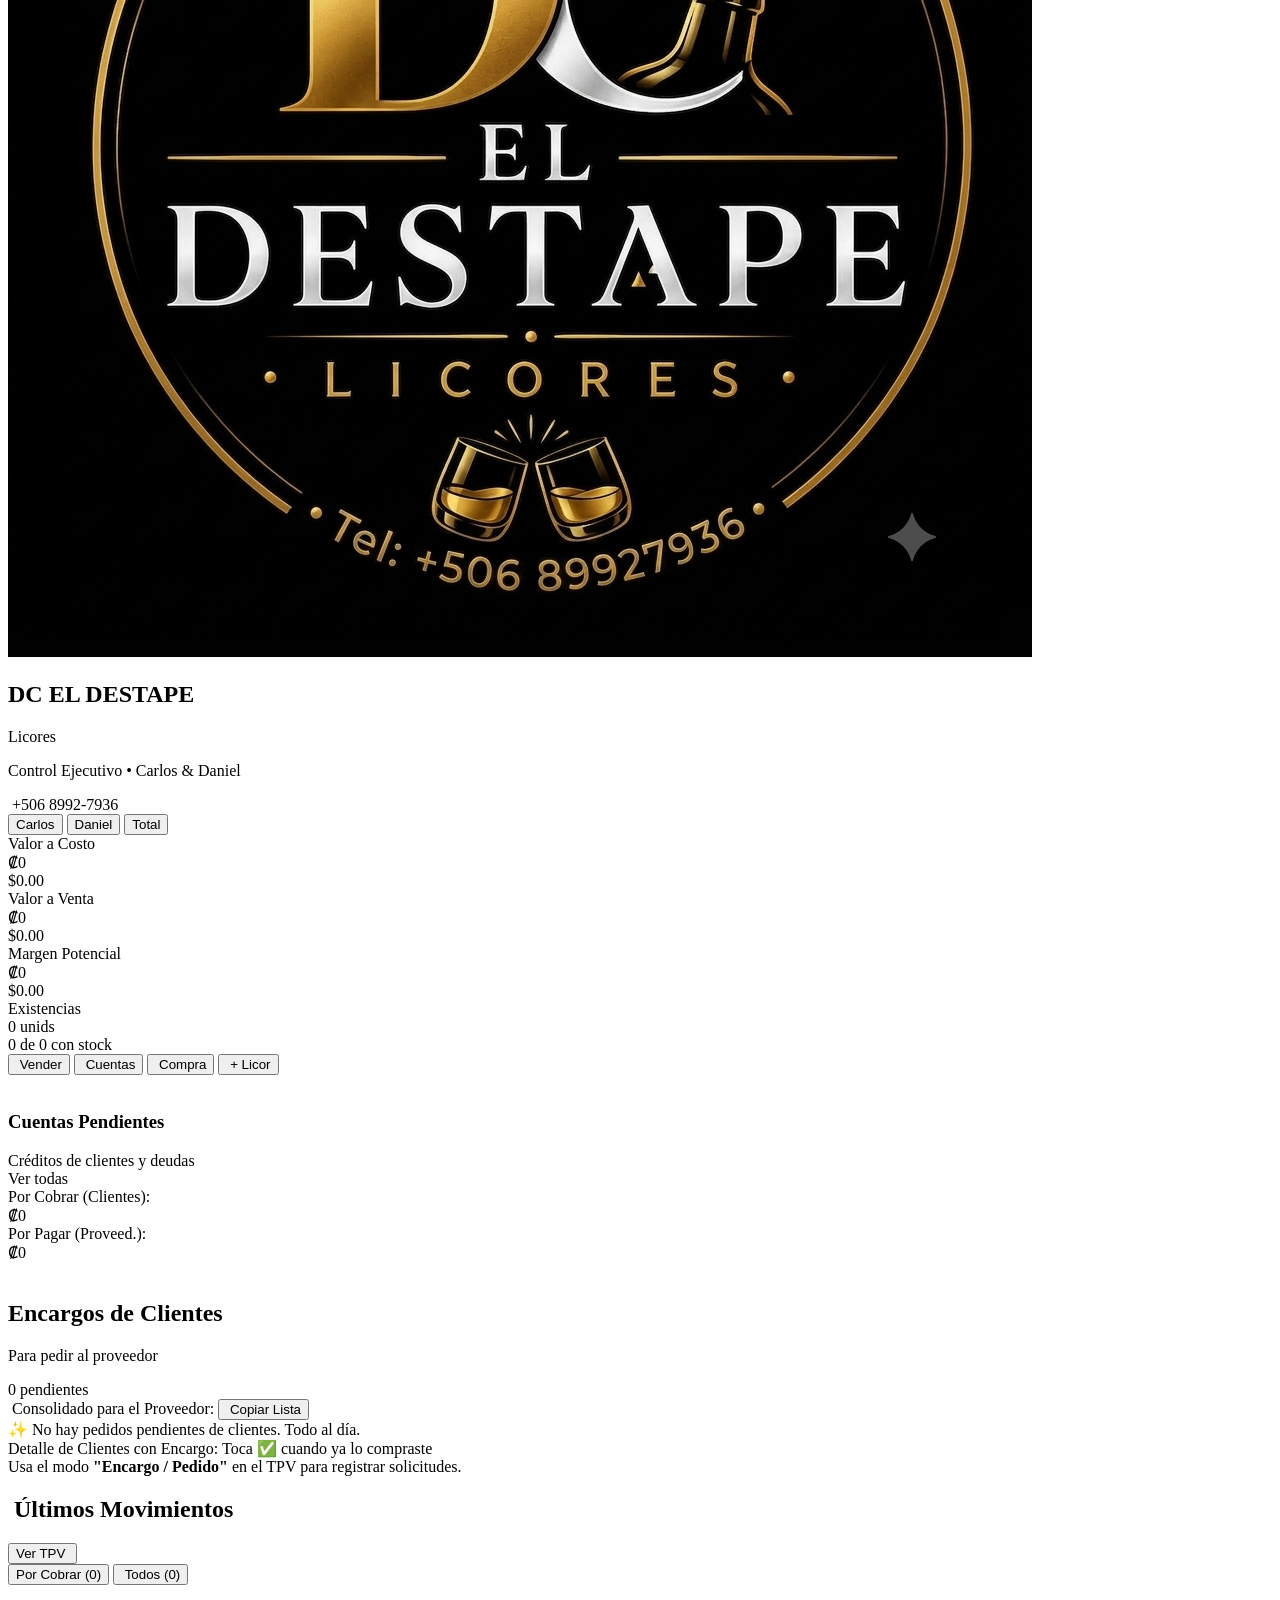
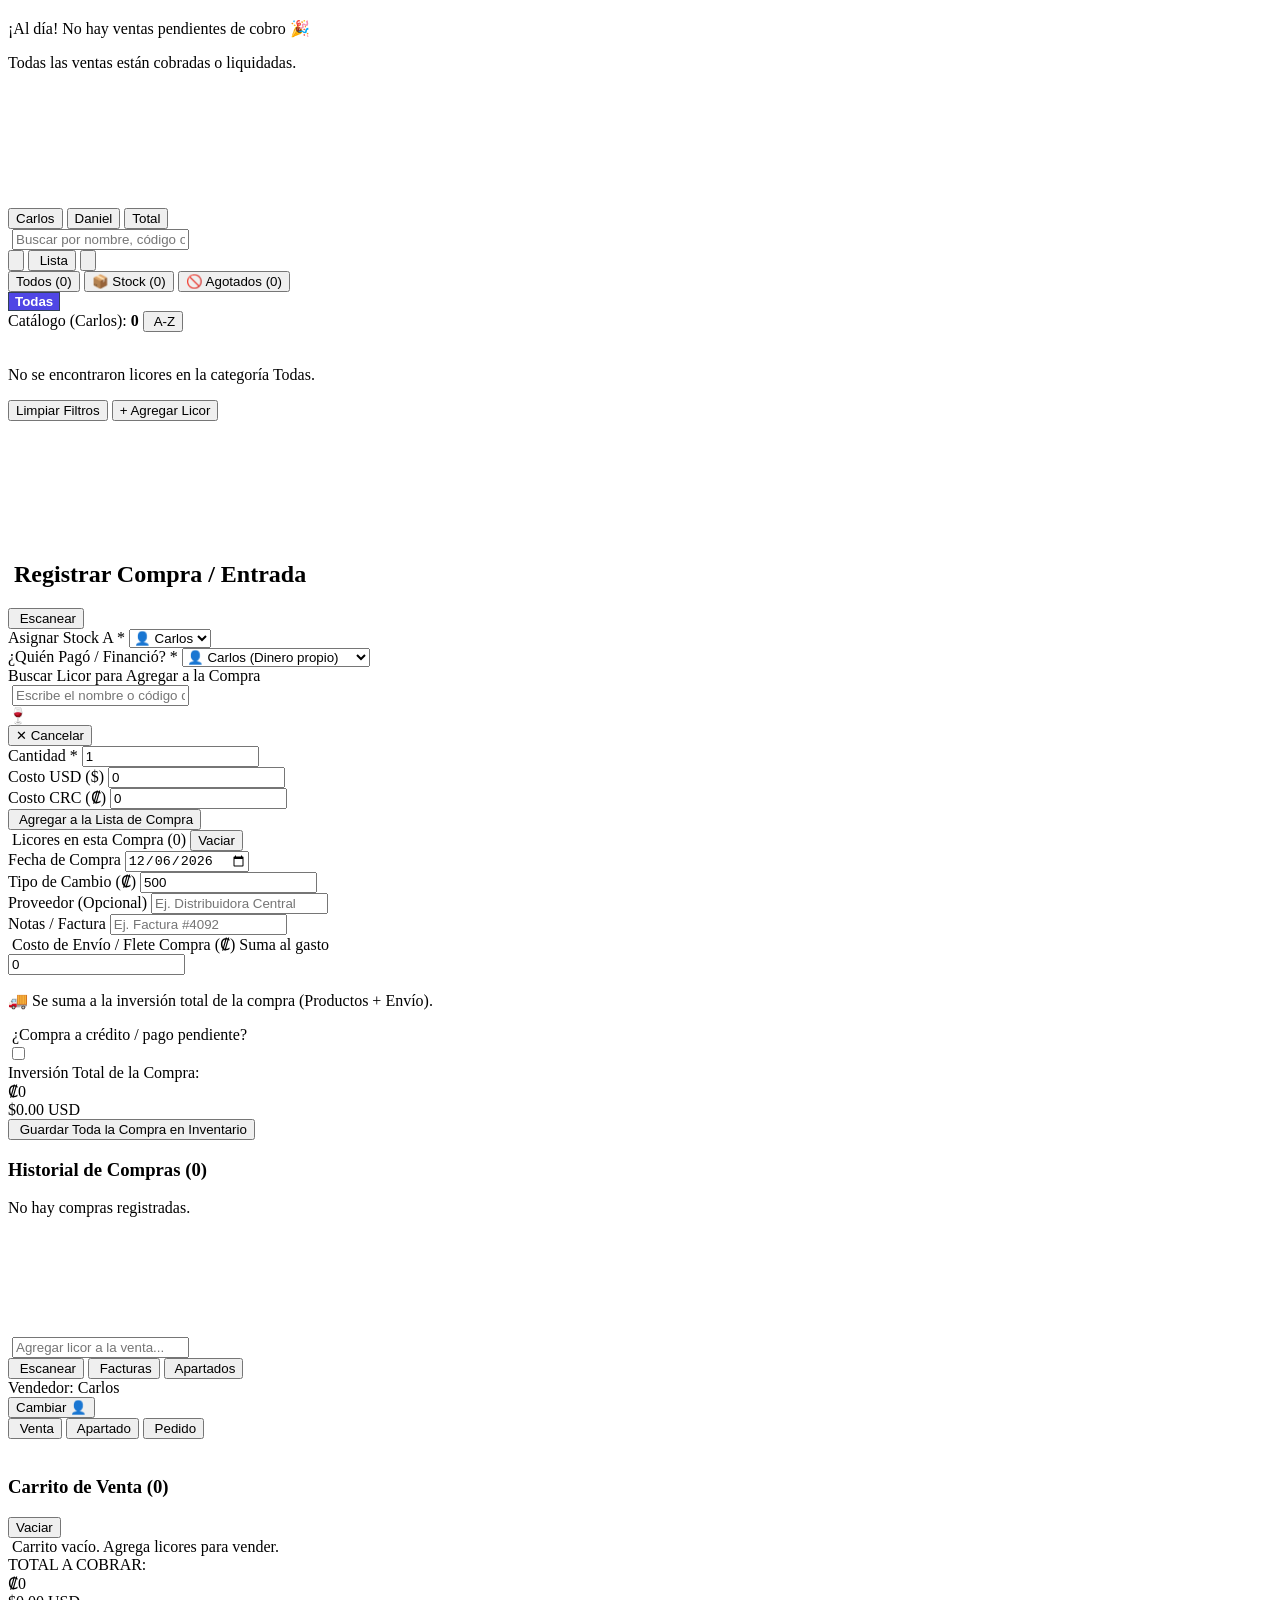
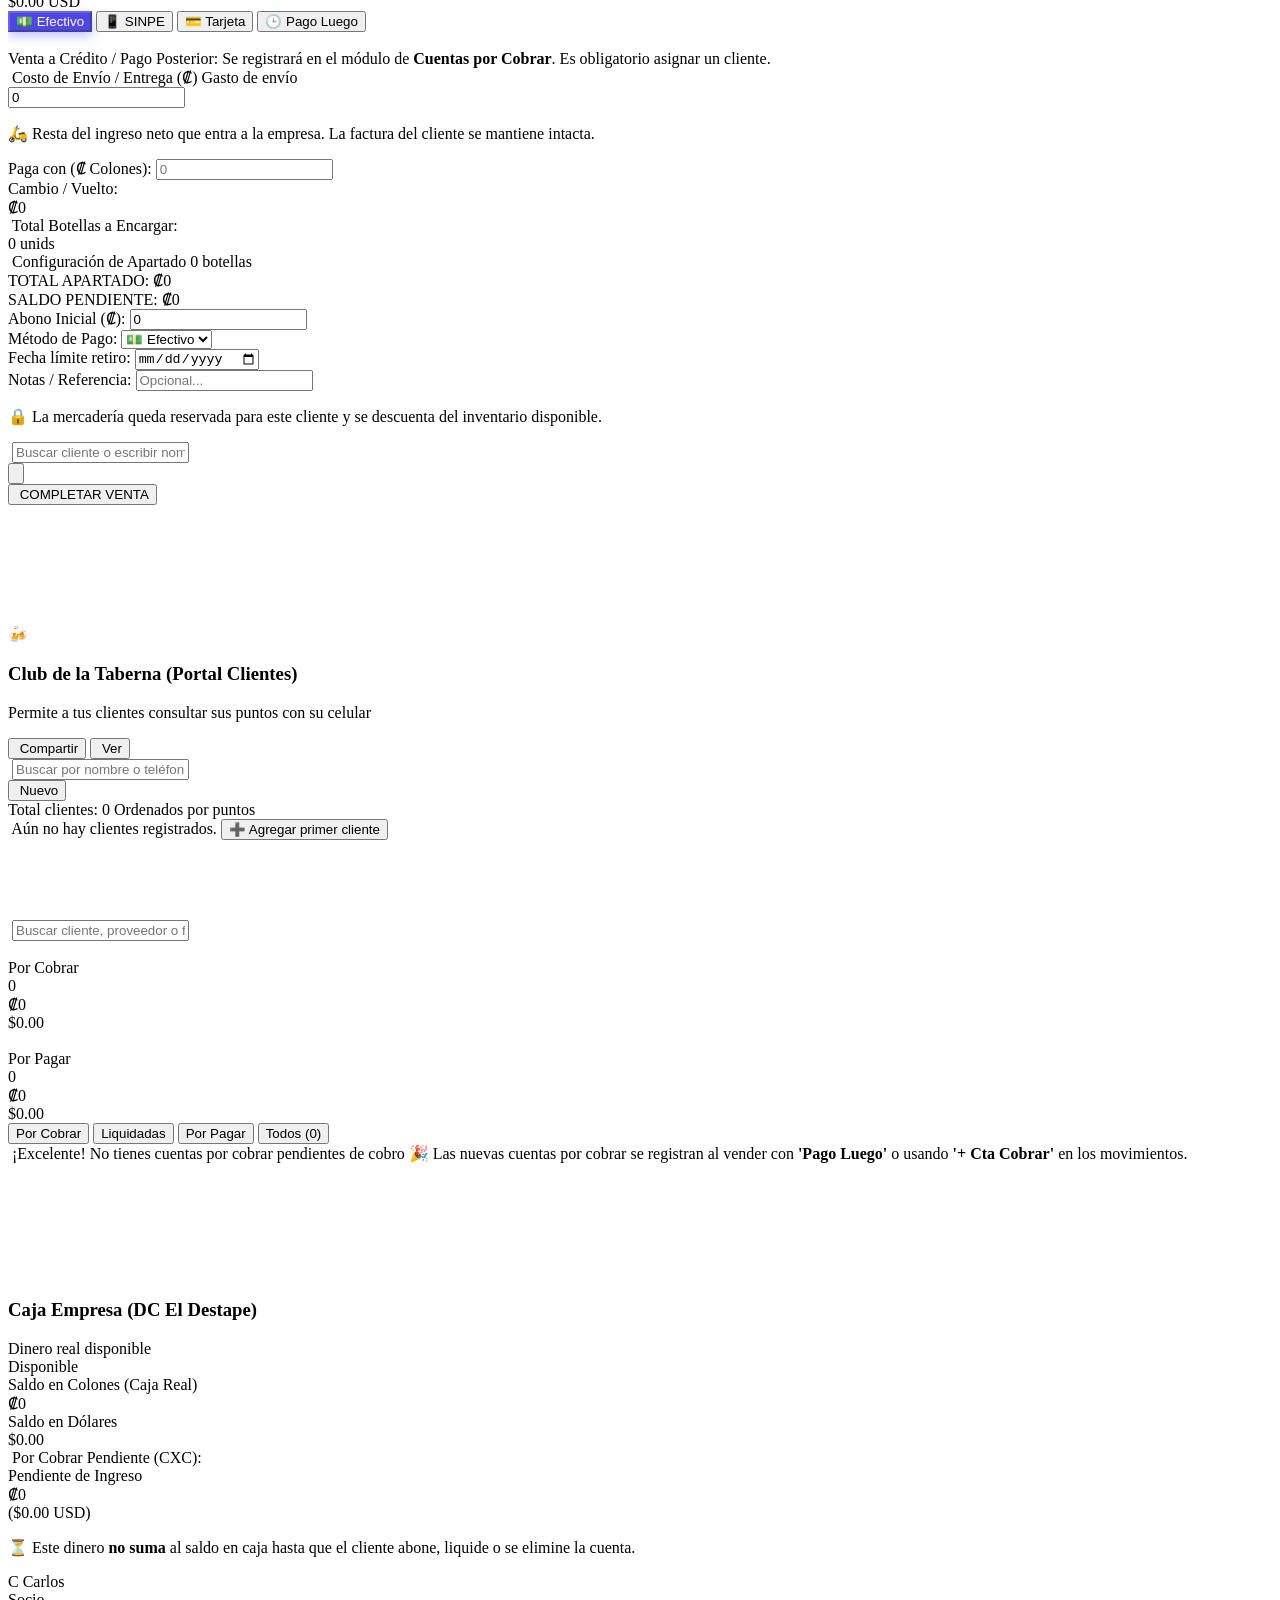
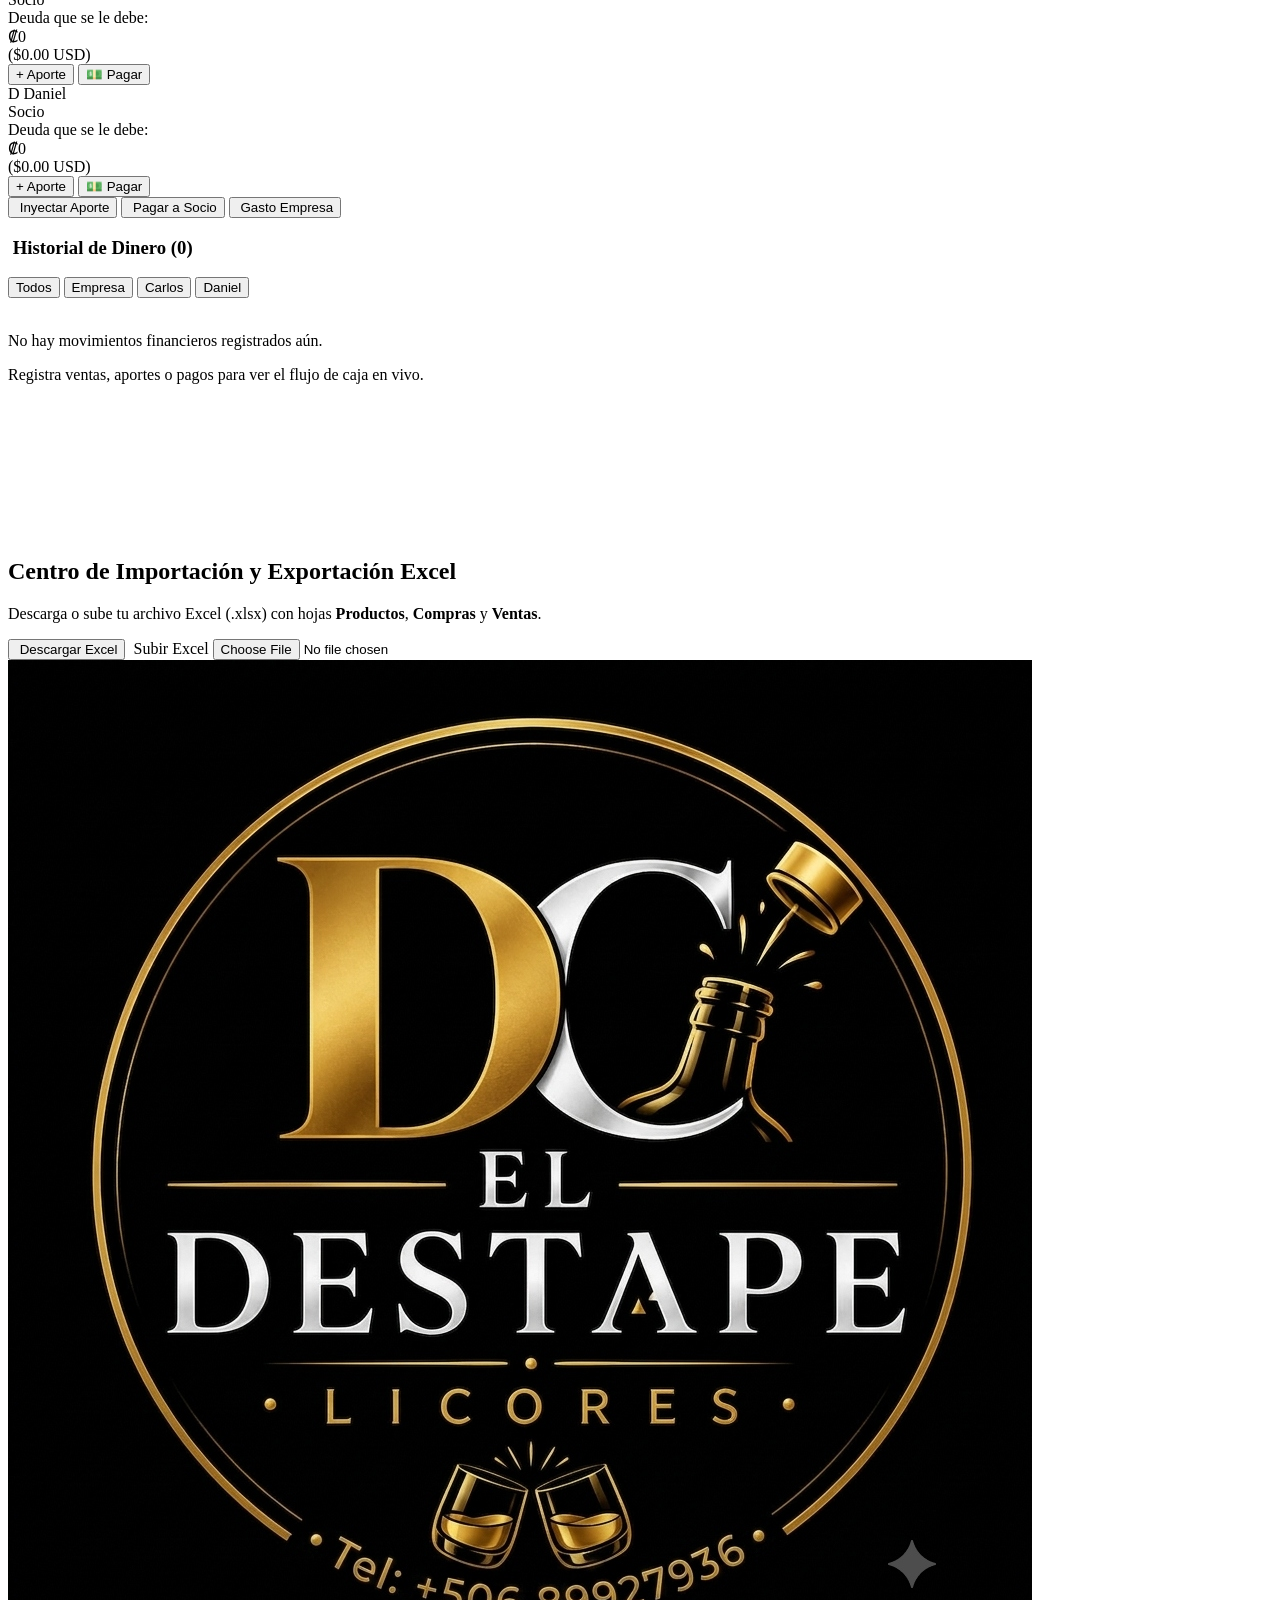
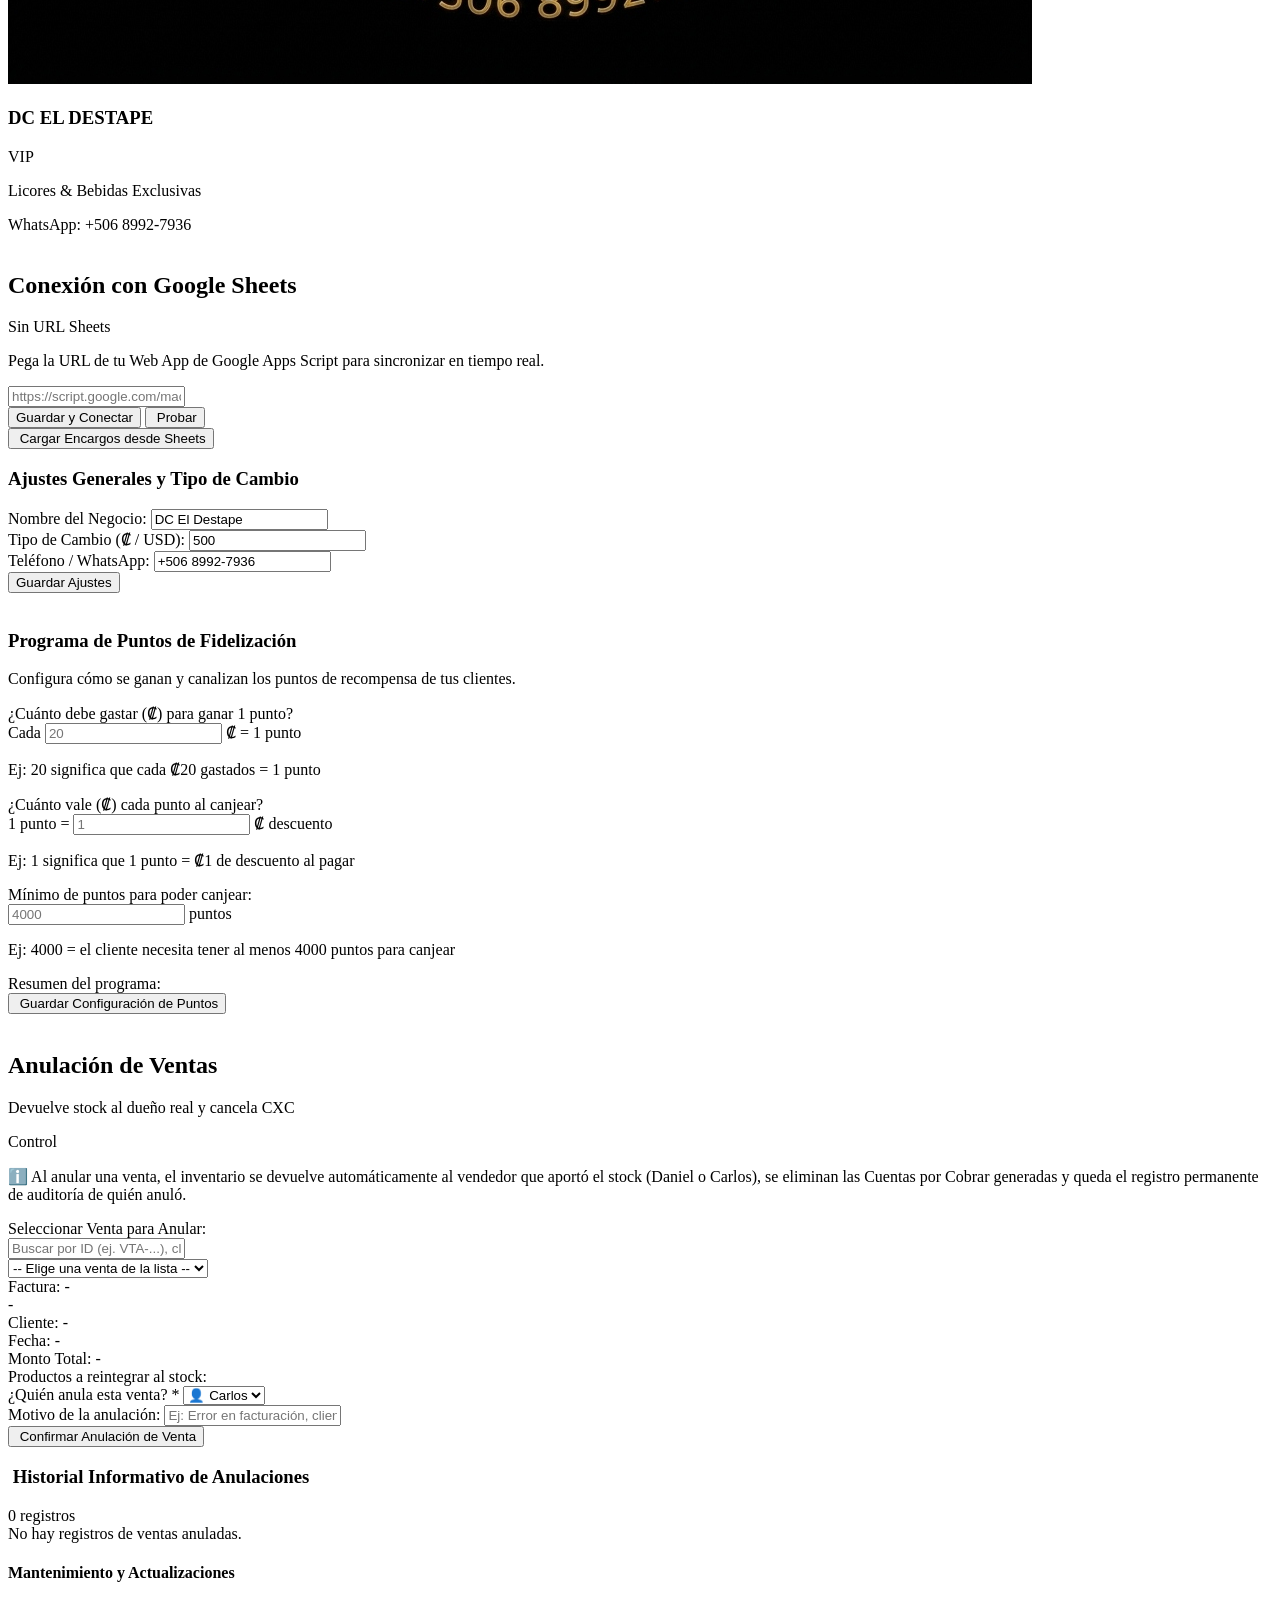
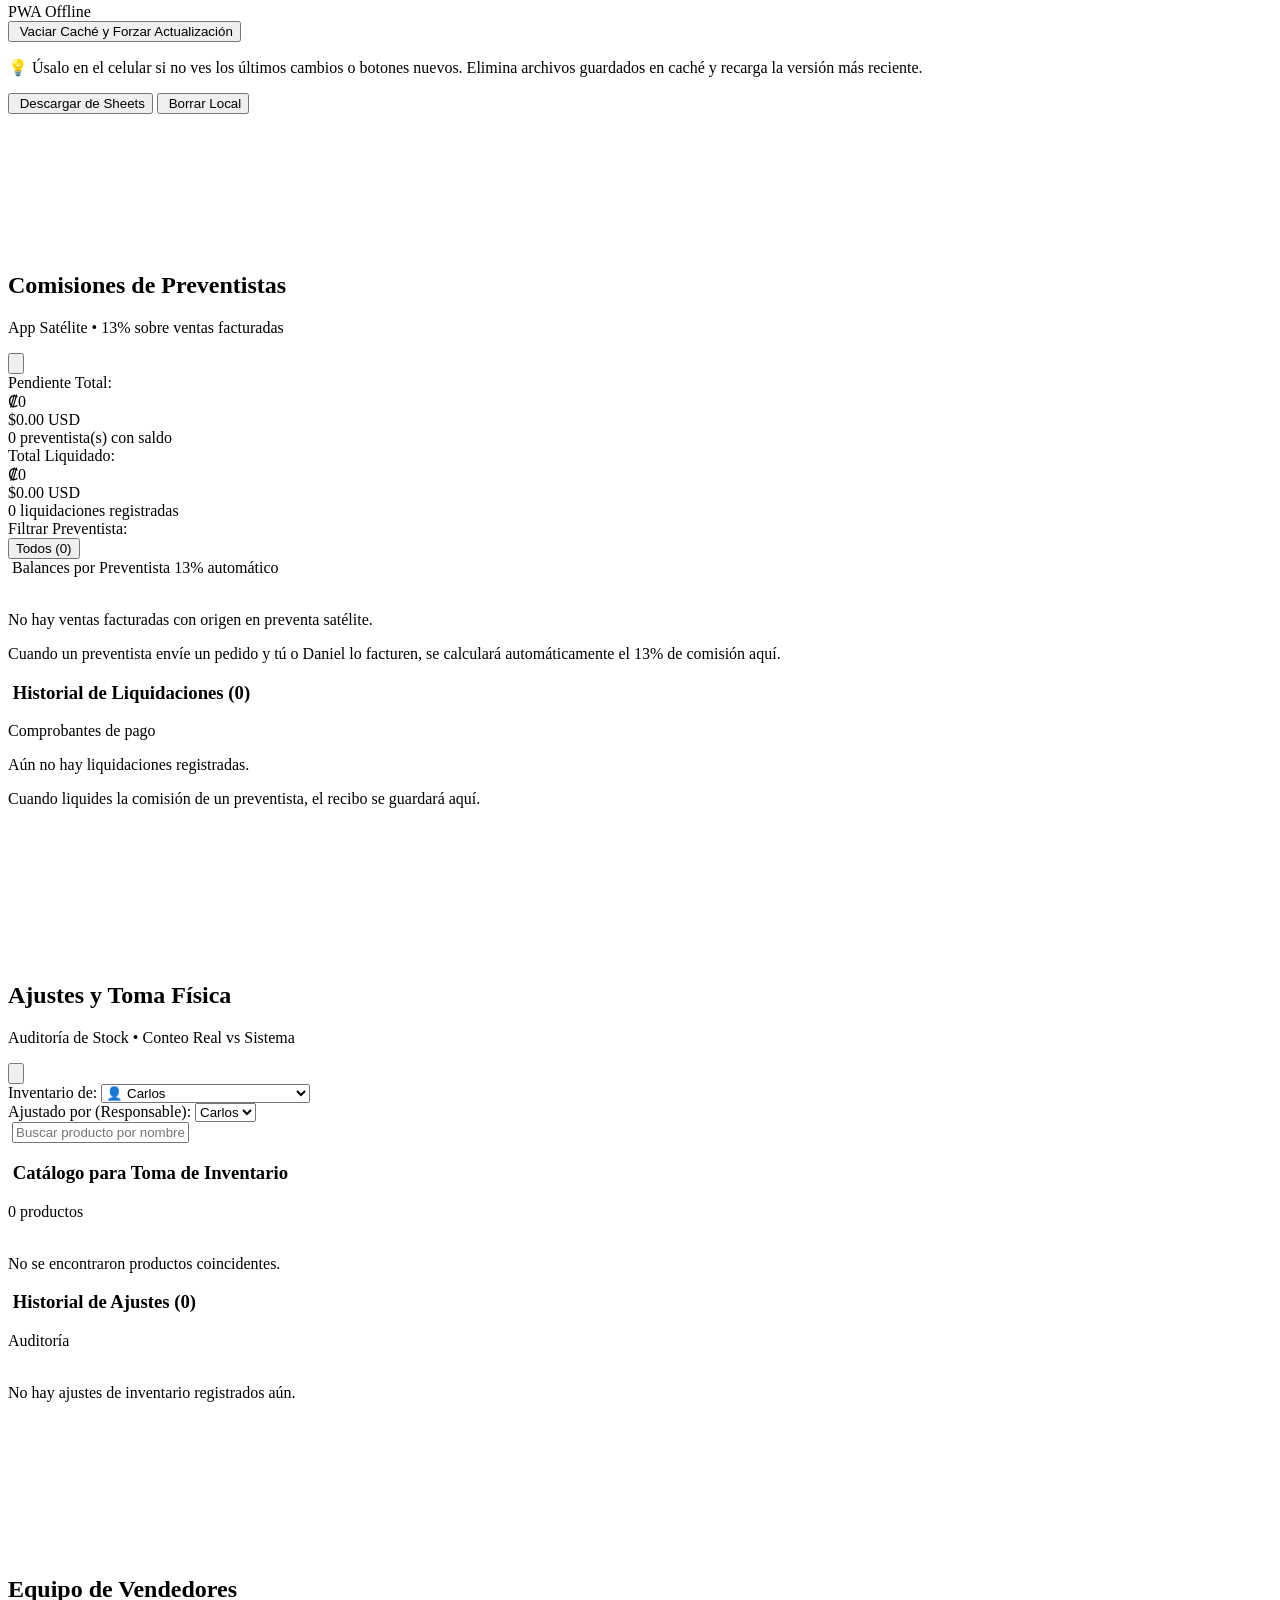
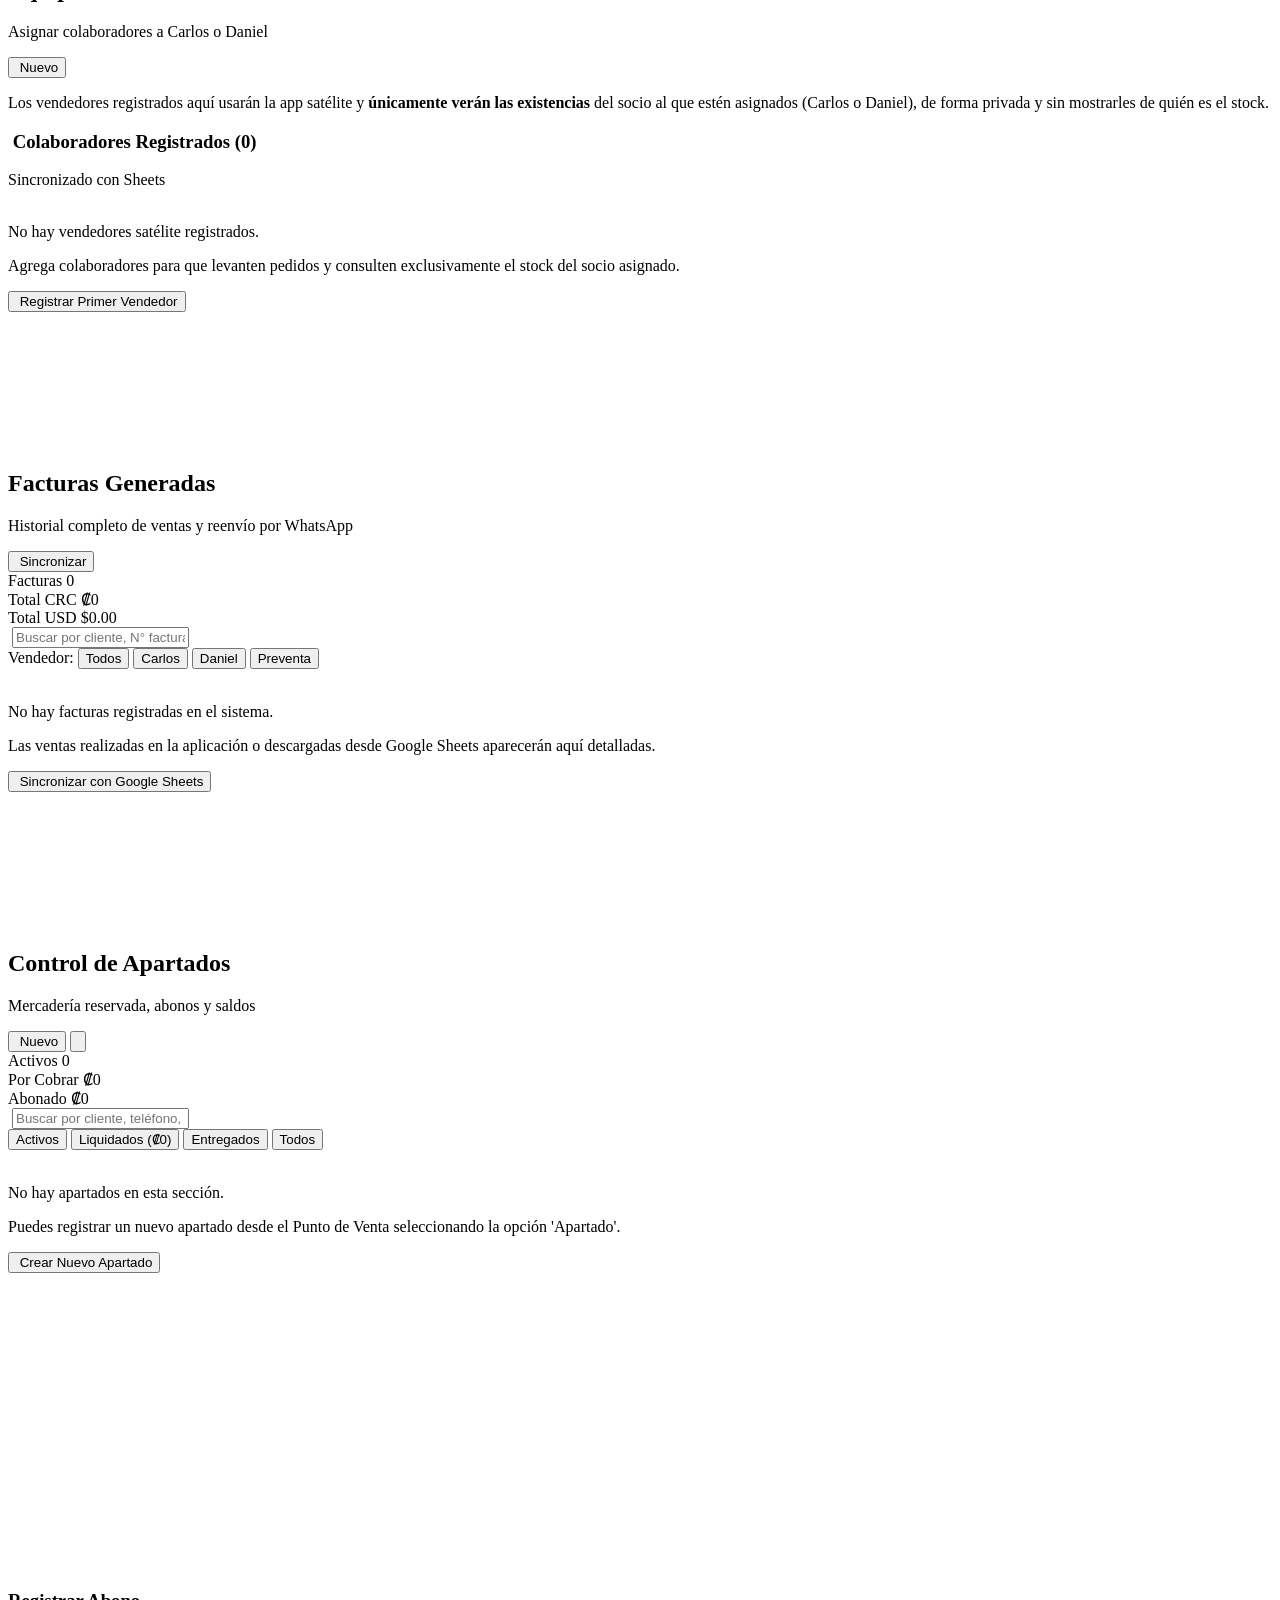
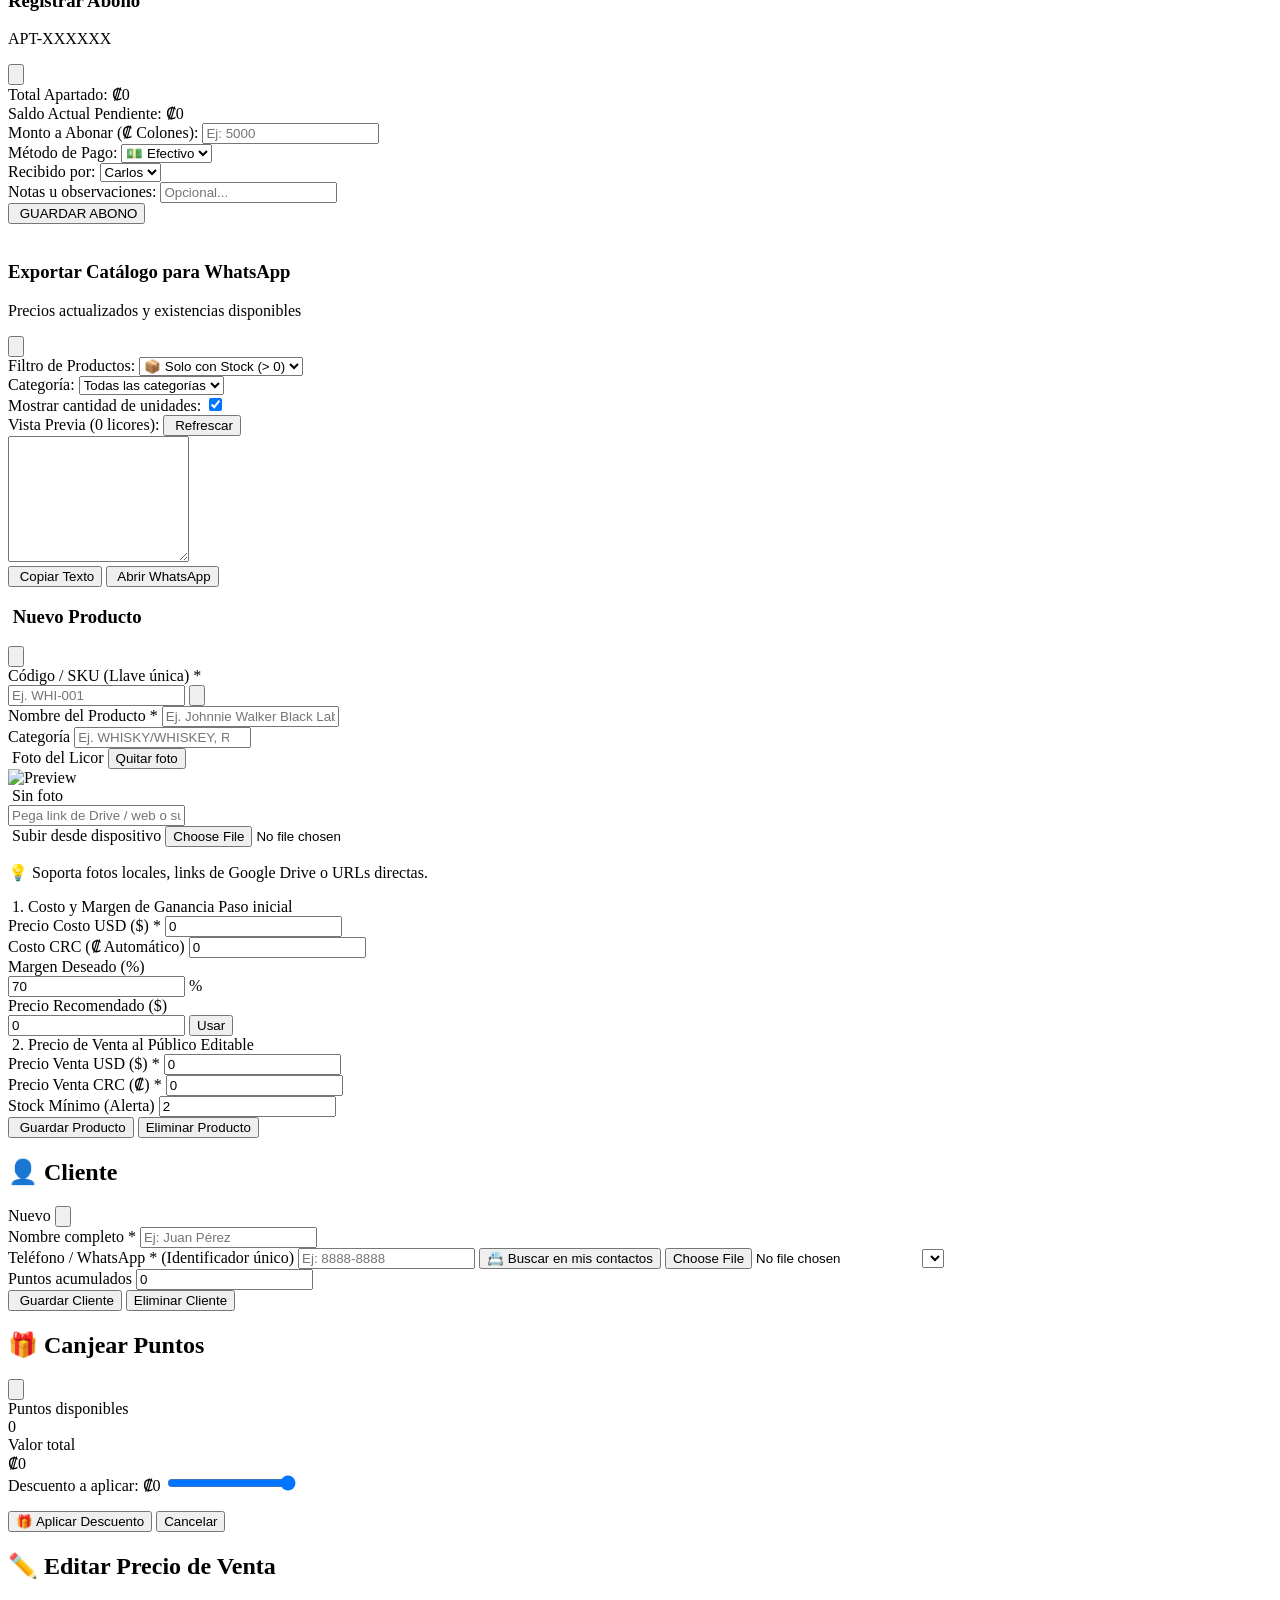
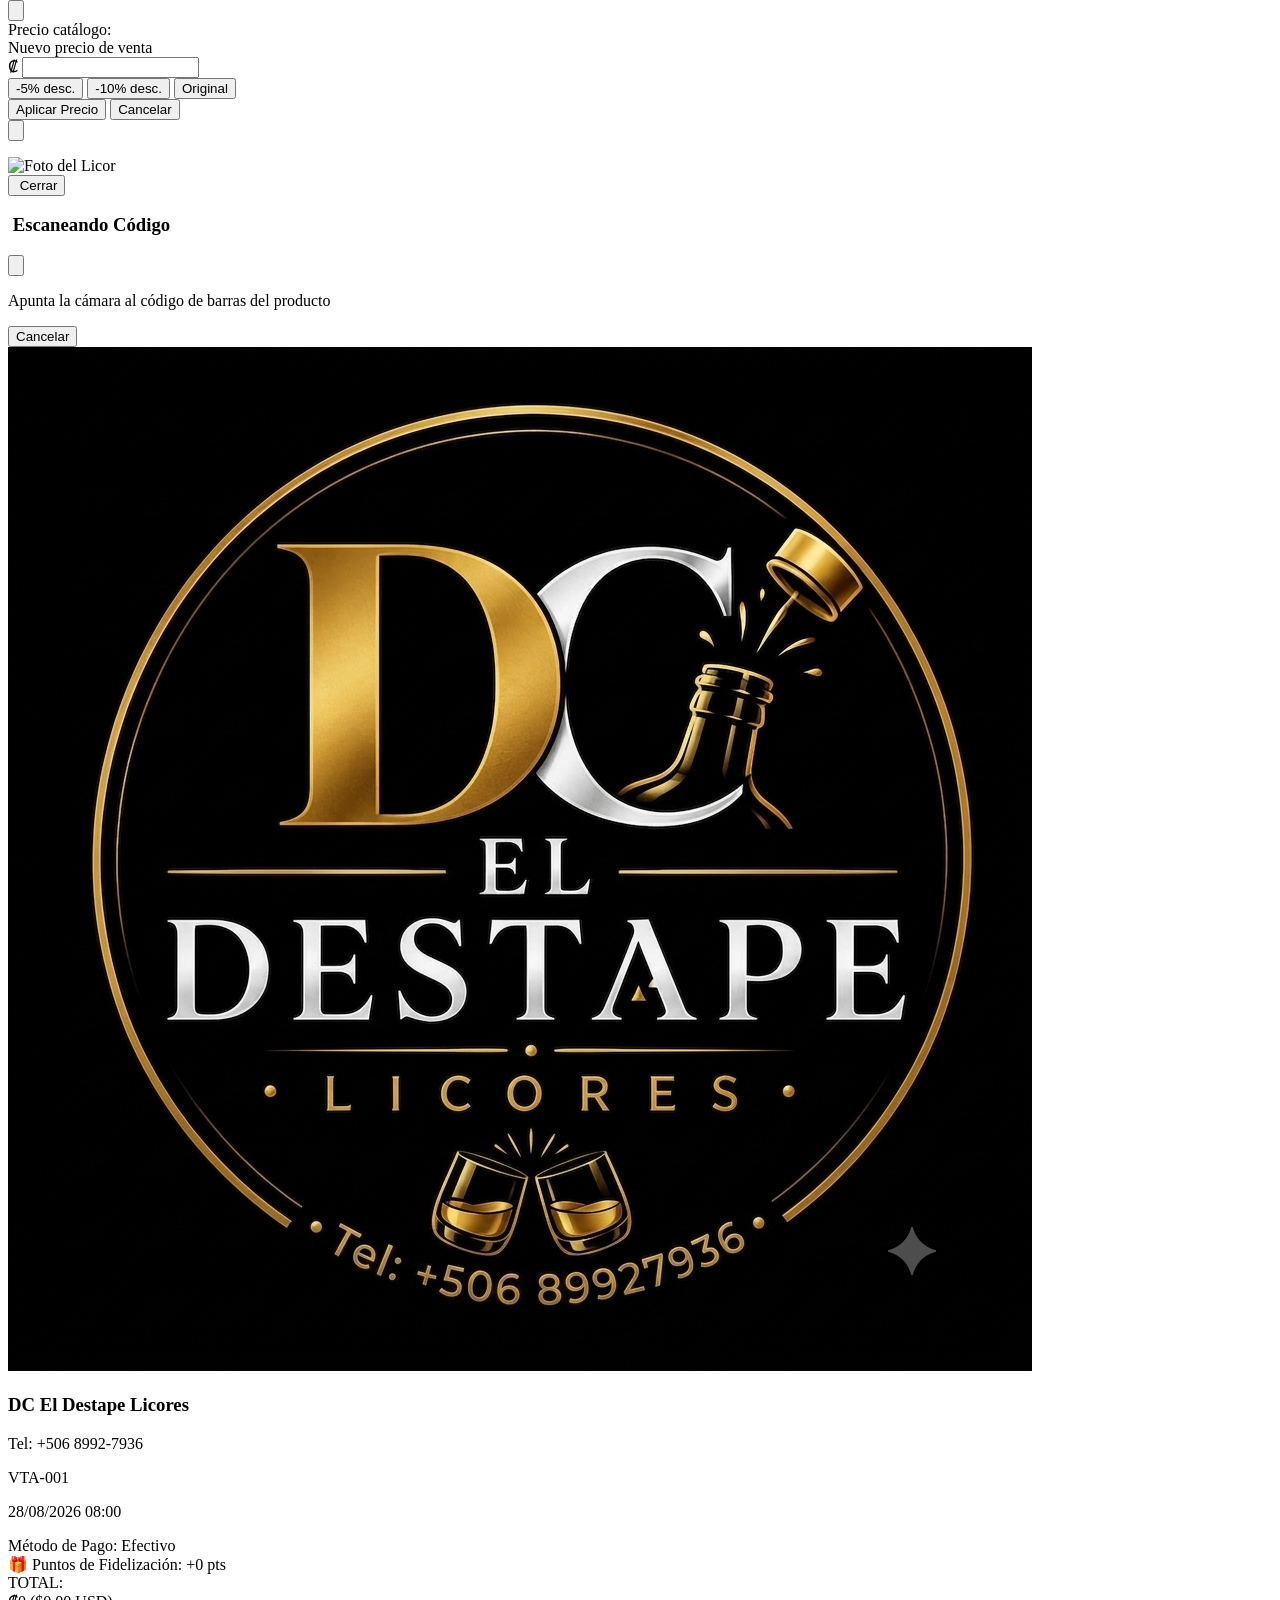
==== commit 3a640dcd: "Add files via upload" ====
--- a/index.html
+++ b/index.html
@@ -599,9 +599,17 @@
           <i data-lucide="search" class="w-4 h-4 absolute left-3.5 top-1/2 -translate-y-1/2 text-slate-400"></i>
           <input type="text" id="searchPos" oninput="filtrarPosProductos()" placeholder="Agregar licor a la venta..." class="w-full pl-10 pr-4 py-2.5 bg-slate-800 border border-slate-700 rounded-2xl text-sm text-white placeholder-slate-400 focus:outline-none focus:border-indigo-500">
         </div>
-        <button onclick="abrirEscaner('venta')" class="px-3.5 py-2.5 bg-gradient-to-r from-indigo-600 to-violet-600 text-white rounded-2xl shadow-lg shadow-indigo-600/30 font-bold text-xs flex items-center gap-1.5 active:scale-95 transition-all">
-          <i data-lucide="scan-barcode" class="w-5 h-5"></i>
+        <button onclick="abrirEscaner('venta')" class="px-3 py-2.5 bg-gradient-to-r from-indigo-600 to-violet-600 text-white rounded-2xl shadow-lg shadow-indigo-600/30 font-bold text-xs flex items-center gap-1.5 active:scale-95 transition-all">
+          <i data-lucide="scan-barcode" class="w-4 h-4"></i>
           <span>Escanear</span>
+        </button>
+        <button onclick="cambiarVista('facturas')" title="Ver Facturas Generadas" class="px-2.5 py-2.5 bg-emerald-950/80 border border-emerald-500/40 hover:bg-emerald-900 text-emerald-300 rounded-2xl font-bold text-xs flex items-center gap-1 active:scale-95 transition-all shadow-md">
+          <i data-lucide="receipt" class="w-4 h-4"></i>
+          <span class="hidden sm:inline">Facturas</span>
+        </button>
+        <button onclick="cambiarVista('apartados')" title="Ver Apartados y Abonos" class="px-2.5 py-2.5 bg-blue-950/80 border border-blue-500/40 hover:bg-blue-900 text-blue-300 rounded-2xl font-bold text-xs flex items-center gap-1 active:scale-95 transition-all shadow-md">
+          <i data-lucide="bookmark" class="w-4 h-4"></i>
+          <span class="hidden sm:inline">Apartados</span>
         </button>
       </div>
 
@@ -620,15 +628,19 @@
 
       <!-- Sale Cart Card -->
       <div class="bg-slate-800/90 border border-slate-700/80 rounded-2xl p-3.5 space-y-3">
-        <!-- Modo POS Toggle: Venta Inmediata vs Pedido / Encargo -->
-        <div class="grid grid-cols-2 gap-1 bg-slate-950/80 p-1 rounded-xl border border-slate-700/60 text-xs font-bold font-mono">
-          <button type="button" id="btnModoVenta" onclick="cambiarModoPOS('venta')" class="py-2 rounded-lg bg-emerald-600 text-white shadow-md flex items-center justify-center gap-1.5 active:scale-95 transition-all">
+        <!-- Modo POS Toggle: Venta Directa vs Apartado vs Pedido / Encargo -->
+        <div class="grid grid-cols-3 gap-1 bg-slate-950/80 p-1 rounded-xl border border-slate-700/60 text-xs font-bold font-mono">
+          <button type="button" id="btnModoVenta" onclick="cambiarModoPOS('venta')" class="py-2 rounded-lg bg-emerald-600 text-white shadow-md flex items-center justify-center gap-1 active:scale-95 transition-all text-[11px]">
             <i data-lucide="shopping-bag" class="w-3.5 h-3.5"></i>
-            <span>Venta Directa</span>
-          </button>
-          <button type="button" id="btnModoPedido" onclick="cambiarModoPOS('pedido')" class="py-2 rounded-lg bg-transparent text-slate-400 hover:text-white flex items-center justify-center gap-1.5 active:scale-95 transition-all">
+            <span>Venta</span>
+          </button>
+          <button type="button" id="btnModoApartado" onclick="cambiarModoPOS('apartado')" class="py-2 rounded-lg bg-transparent text-slate-400 hover:text-white flex items-center justify-center gap-1 active:scale-95 transition-all text-[11px]">
+            <i data-lucide="bookmark" class="w-3.5 h-3.5"></i>
+            <span>Apartado</span>
+          </button>
+          <button type="button" id="btnModoPedido" onclick="cambiarModoPOS('pedido')" class="py-2 rounded-lg bg-transparent text-slate-400 hover:text-white flex items-center justify-center gap-1 active:scale-95 transition-all text-[11px]">
             <i data-lucide="clipboard-list" class="w-3.5 h-3.5"></i>
-            <span>Encargo / Pedido</span>
+            <span>Pedido</span>
           </button>
         </div>
 
@@ -718,6 +730,64 @@
               <span>Total Botellas a Encargar:</span>
             </div>
             <span id="pedidoTotalUnidades" class="text-base font-black font-mono text-amber-400">0 unids</span>
+          </div>
+        </div>
+
+        <!-- Banner y Opciones de Modo Apartado (Solo visible en modo Apartado) -->
+        <div id="posBannerModoApartado" class="hidden pt-2 border-t border-blue-500/30 space-y-2.5">
+          <div class="bg-blue-950/40 border border-blue-500/40 rounded-2xl p-3 space-y-2.5">
+            <div class="flex items-center justify-between text-blue-300 text-xs font-bold border-b border-blue-500/20 pb-1.5">
+              <span class="flex items-center gap-1.5">
+                <i data-lucide="bookmark" class="w-4 h-4 text-blue-400"></i>
+                <span>Configuración de Apartado</span>
+              </span>
+              <span id="posApartadoResumenBotellas" class="text-[11px] font-mono text-blue-200">0 botellas</span>
+            </div>
+
+            <!-- Total del Apartado y Saldo Calculado -->
+            <div class="grid grid-cols-2 gap-2 text-xs">
+              <div class="p-2 bg-slate-900/90 rounded-xl border border-slate-700">
+                <span class="text-[10px] text-slate-400 block font-bold">TOTAL APARTADO:</span>
+                <span id="posApartadoTotalCRC" class="text-sm font-black text-white font-mono">₡0</span>
+              </div>
+              <div class="p-2 bg-slate-900/90 rounded-xl border border-slate-700">
+                <span class="text-[10px] text-slate-400 block font-bold">SALDO PENDIENTE:</span>
+                <span id="posApartadoSaldoCRC" class="text-sm font-black text-amber-400 font-mono">₡0</span>
+              </div>
+            </div>
+
+            <!-- Abono Inicial y Método -->
+            <div class="grid grid-cols-2 gap-2 text-xs">
+              <div>
+                <label for="posApartadoAbonoCRC" class="text-[11px] text-slate-300 font-semibold block mb-1">Abono Inicial (₡):</label>
+                <input type="number" id="posApartadoAbonoCRC" min="0" step="500" value="0" oninput="actualizarCalculoApartadoUI()" placeholder="₡0"
+                  class="w-full px-2.5 py-1.5 bg-slate-950 border border-slate-700 rounded-lg text-white font-mono font-bold text-xs focus:border-blue-400">
+              </div>
+              <div>
+                <label for="posApartadoMetodoPago" class="text-[11px] text-slate-300 font-semibold block mb-1">Método de Pago:</label>
+                <select id="posApartadoMetodoPago" class="w-full px-2 py-1.5 bg-slate-950 border border-slate-700 rounded-lg text-white font-semibold text-xs focus:border-blue-400">
+                  <option value="Efectivo">💵 Efectivo</option>
+                  <option value="SINPE / Transf.">📱 SINPE</option>
+                  <option value="Tarjeta">💳 Tarjeta</option>
+                </select>
+              </div>
+            </div>
+
+            <!-- Fecha límite / Notas -->
+            <div class="grid grid-cols-2 gap-2 text-xs">
+              <div>
+                <label for="posApartadoFechaVenc" class="text-[10px] text-slate-400 block mb-0.5">Fecha límite retiro:</label>
+                <input type="date" id="posApartadoFechaVenc" class="w-full px-2 py-1 bg-slate-950 border border-slate-700 rounded-lg text-white text-[11px] focus:border-blue-400">
+              </div>
+              <div>
+                <label for="posApartadoNotas" class="text-[10px] text-slate-400 block mb-0.5">Notas / Referencia:</label>
+                <input type="text" id="posApartadoNotas" placeholder="Opcional..." class="w-full px-2 py-1 bg-slate-950 border border-slate-700 rounded-lg text-white text-[11px] focus:border-blue-400">
+              </div>
+            </div>
+
+            <p class="text-[10.5px] text-blue-300/80 leading-tight">
+              🔒 La mercadería queda reservada para este cliente y se descuenta del inventario disponible.
+            </p>
           </div>
         </div>
 
@@ -1556,12 +1626,237 @@
       <div style="height: 120px; width: 100%;" class="w-full block"></div>
     </section>
 
+    <!-- ============================================================== -->
+    <!-- VIEW: FACTURAS GENERADAS (HISTORIAL Y REENVÍO WHATSAPP)         -->
+    <!-- ============================================================== -->
+    <section id="viewFacturas" class="space-y-3.5 hidden">
+      <!-- Tarjeta Encabezado Principal -->
+      <div class="bg-gradient-to-r from-emerald-950/80 via-slate-900 to-slate-950 border border-emerald-500/40 rounded-3xl p-4 shadow-xl space-y-3">
+        <div class="flex items-center justify-between border-b border-emerald-500/20 pb-2.5">
+          <div class="flex items-center gap-2.5">
+            <div class="p-2.5 rounded-2xl bg-emerald-500/20 text-emerald-400">
+              <i data-lucide="receipt" class="w-6 h-6"></i>
+            </div>
+            <div>
+              <h2 class="text-base font-black text-white leading-tight">Facturas Generadas</h2>
+              <p class="text-[11px] text-emerald-300">Historial completo de ventas y reenvío por WhatsApp</p>
+            </div>
+          </div>
+          <button onclick="sincronizarConSheets(true)" title="Sincronizar y descargar facturas de Sheets" class="px-2.5 py-1.5 bg-emerald-500/20 hover:bg-emerald-500/30 border border-emerald-500/40 text-emerald-300 font-bold rounded-xl text-xs active:scale-95 transition-all flex items-center gap-1.5 shadow-sm">
+            <i data-lucide="refresh-cw" class="w-3.5 h-3.5"></i>
+            <span>Sincronizar</span>
+          </button>
+        </div>
+
+        <!-- Métricas Rápidas de Facturas -->
+        <div class="grid grid-cols-3 gap-2 text-center">
+          <div class="p-2 bg-slate-950/70 border border-slate-800 rounded-2xl">
+            <span class="text-[10px] text-slate-400 uppercase font-bold block">Facturas</span>
+            <span id="facturasTotalCount" class="text-sm font-black text-white font-mono">0</span>
+          </div>
+          <div class="p-2 bg-slate-950/70 border border-slate-800 rounded-2xl">
+            <span class="text-[10px] text-slate-400 uppercase font-bold block">Total CRC</span>
+            <span id="facturasTotalMontoCRC" class="text-xs font-black text-emerald-400 font-mono">₡0</span>
+          </div>
+          <div class="p-2 bg-slate-950/70 border border-slate-800 rounded-2xl">
+            <span class="text-[10px] text-slate-400 uppercase font-bold block">Total USD</span>
+            <span id="facturasTotalMontoUSD" class="text-xs font-bold text-slate-300 font-mono">$0</span>
+          </div>
+        </div>
+      </div>
+
+      <!-- Buscador y Filtros Rápidos -->
+      <div class="bg-slate-900 border border-slate-800 rounded-3xl p-3.5 shadow-xl space-y-3">
+        <!-- Campo de búsqueda -->
+        <div class="relative">
+          <i data-lucide="search" class="w-4 h-4 absolute left-3.5 top-1/2 -translate-y-1/2 text-slate-400"></i>
+          <input type="text" id="searchFacturasInput" oninput="filtrarFacturasUI()" placeholder="Buscar por cliente, N° factura (VTA-...), licor o vendedor..."
+            class="w-full pl-10 pr-4 py-2.5 bg-slate-950 border border-slate-800 rounded-2xl text-xs text-white placeholder-slate-500 focus:outline-none focus:border-emerald-500 transition-all shadow-inner">
+        </div>
+
+        <!-- Filtros Rápidos por Vendedor (Por defecto 'Todos' para ver todas las compras) -->
+        <div class="flex items-center gap-1.5 overflow-x-auto pb-1 text-xs">
+          <span class="text-[10px] text-slate-400 font-bold uppercase shrink-0 mr-1">Vendedor:</span>
+          <button type="button" id="filtroFacturaVend-todos" onclick="cambiarFiltroVendedorFacturas('todos')" class="px-3 py-1 rounded-xl font-bold text-xs bg-emerald-600 text-white transition-all active:scale-95 shrink-0 shadow-sm">
+            Todos
+          </button>
+          <button type="button" id="filtroFacturaVend-Carlos" onclick="cambiarFiltroVendedorFacturas('Carlos')" class="px-3 py-1 rounded-xl font-bold text-xs bg-slate-800 text-slate-300 hover:text-white transition-all active:scale-95 shrink-0">
+            Carlos
+          </button>
+          <button type="button" id="filtroFacturaVend-Daniel" onclick="cambiarFiltroVendedorFacturas('Daniel')" class="px-3 py-1 rounded-xl font-bold text-xs bg-slate-800 text-slate-300 hover:text-white transition-all active:scale-95 shrink-0">
+            Daniel
+          </button>
+          <button type="button" id="filtroFacturaVend-preventa" onclick="cambiarFiltroVendedorFacturas('preventa')" class="px-3 py-1 rounded-xl font-bold text-xs bg-slate-800 text-slate-300 hover:text-white transition-all active:scale-95 shrink-0">
+            Preventa
+          </button>
+        </div>
+      </div>
+
+      <!-- Contenedor de la Lista de Facturas -->
+      <div id="facturasListContainer" class="space-y-3">
+        <!-- Renderizado dinámicamente por renderizarModuloFacturas() -->
+      </div>
+
+      <!-- Extra spacer for mobile bottom navigation -->
+      <div style="height: 120px; width: 100%;" class="w-full block"></div>
+    </section>
+
+    <!-- ============================================================== -->
+    <!-- VIEW: APARTADOS (RESERVA DE MERCADERÍA Y GESTIÓN DE ABONOS)     -->
+    <!-- ============================================================== -->
+    <section id="viewApartados" class="space-y-3.5 hidden">
+      <!-- Tarjeta Encabezado Principal -->
+      <div class="bg-gradient-to-r from-blue-950/80 via-slate-900 to-slate-950 border border-blue-500/40 rounded-3xl p-4 shadow-xl space-y-3">
+        <div class="flex items-center justify-between border-b border-blue-500/20 pb-2.5">
+          <div class="flex items-center gap-2.5">
+            <div class="p-2.5 rounded-2xl bg-blue-500/20 text-blue-400">
+              <i data-lucide="bookmark" class="w-6 h-6"></i>
+            </div>
+            <div>
+              <h2 class="text-base font-black text-white leading-tight">Control de Apartados</h2>
+              <p class="text-[11px] text-blue-300">Mercadería reservada, abonos y saldos</p>
+            </div>
+          </div>
+          <div class="flex items-center gap-1.5">
+            <button onclick="cambiarModoPOS('apartado'); cambiarVista('ventas');" title="Crear nuevo apartado" class="px-2.5 py-1.5 bg-blue-600 hover:bg-blue-500 text-white font-bold rounded-xl text-xs active:scale-95 transition-all flex items-center gap-1 shadow-sm">
+              <i data-lucide="plus" class="w-3.5 h-3.5"></i>
+              <span>Nuevo</span>
+            </button>
+            <button onclick="sincronizarConSheets(true)" title="Sincronizar apartados con Sheets" class="p-1.5 bg-blue-500/20 hover:bg-blue-500/30 border border-blue-500/40 text-blue-300 rounded-xl text-xs active:scale-95 transition-all">
+              <i data-lucide="refresh-cw" class="w-4 h-4"></i>
+            </button>
+          </div>
+        </div>
+
+        <!-- Métricas Rápidas de Apartados -->
+        <div class="grid grid-cols-3 gap-2 text-center">
+          <div class="p-2 bg-slate-950/70 border border-slate-800 rounded-2xl">
+            <span class="text-[10px] text-slate-400 uppercase font-bold block">Activos</span>
+            <span id="apartadosActivosCount" class="text-sm font-black text-blue-400 font-mono">0</span>
+          </div>
+          <div class="p-2 bg-slate-950/70 border border-slate-800 rounded-2xl">
+            <span class="text-[10px] text-slate-400 uppercase font-bold block">Por Cobrar</span>
+            <span id="apartadosSaldoPendienteCRC" class="text-xs font-black text-amber-400 font-mono">₡0</span>
+          </div>
+          <div class="p-2 bg-slate-950/70 border border-slate-800 rounded-2xl">
+            <span class="text-[10px] text-slate-400 uppercase font-bold block">Abonado</span>
+            <span id="apartadosTotalAbonadoCRC" class="text-xs font-bold text-emerald-400 font-mono">₡0</span>
+          </div>
+        </div>
+      </div>
+
+      <!-- Buscador y Filtros de Estado -->
+      <div class="bg-slate-900 border border-slate-800 rounded-3xl p-3.5 shadow-xl space-y-3">
+        <!-- Campo de búsqueda -->
+        <div class="relative">
+          <i data-lucide="search" class="w-4 h-4 absolute left-3.5 top-1/2 -translate-y-1/2 text-slate-400"></i>
+          <input type="text" id="searchApartadosInput" oninput="filtrarApartadosUI()" placeholder="Buscar por cliente, teléfono, N° apartado (APT-...) o licor..."
+            class="w-full pl-10 pr-4 py-2.5 bg-slate-950 border border-slate-800 rounded-2xl text-xs text-white placeholder-slate-500 focus:outline-none focus:border-blue-500 transition-all shadow-inner">
+        </div>
+
+        <!-- Filtros Rápidos por Estado -->
+        <div class="flex items-center gap-1.5 overflow-x-auto pb-1 text-xs">
+          <button type="button" id="filtroAptEstado-activos" onclick="cambiarFiltroEstadoApartados('activos')" class="px-3 py-1 rounded-xl font-bold text-xs bg-blue-600 text-white transition-all active:scale-95 shrink-0 shadow-sm">
+            Activos
+          </button>
+          <button type="button" id="filtroAptEstado-liquidados" onclick="cambiarFiltroEstadoApartados('liquidados')" class="px-3 py-1 rounded-xl font-bold text-xs bg-slate-800 text-slate-300 hover:text-white transition-all active:scale-95 shrink-0">
+            Liquidados (₡0)
+          </button>
+          <button type="button" id="filtroAptEstado-entregados" onclick="cambiarFiltroEstadoApartados('entregados')" class="px-3 py-1 rounded-xl font-bold text-xs bg-slate-800 text-slate-300 hover:text-white transition-all active:scale-95 shrink-0">
+            Entregados
+          </button>
+          <button type="button" id="filtroAptEstado-todos" onclick="cambiarFiltroEstadoApartados('todos')" class="px-3 py-1 rounded-xl font-bold text-xs bg-slate-800 text-slate-300 hover:text-white transition-all active:scale-95 shrink-0">
+            Todos
+          </button>
+        </div>
+      </div>
+
+      <!-- Contenedor de la Lista de Apartados -->
+      <div id="apartadosListContainer" class="space-y-3">
+        <!-- Renderizado dinámicamente por renderizarModuloApartados() -->
+      </div>
+
+      <!-- Extra spacer for mobile bottom navigation -->
+      <div style="height: 120px; width: 100%;" class="w-full block"></div>
+    </section>
+
   </main>
 
   <!-- ============================================================== -->
   <!-- MODAL: CREAR / EDITAR PRODUCTO (DUAL CURRENCY)                 -->
   <!-- ============================================================== -->
-    <!-- ============================================================== -->
+  <!-- ============================================================== -->
+  <!-- MODAL: REGISTRAR ABONO A APARTADO                              -->
+  <!-- ============================================================== -->
+  <div id="modalRegistrarAbonoApartado" class="fixed inset-0 z-50 bg-black/80 backdrop-blur-sm hidden items-end sm:items-center justify-center p-0 sm:p-4 animate-fade-in">
+    <div class="bg-slate-900 border border-slate-800 rounded-t-3xl sm:rounded-3xl max-w-md w-full p-5 space-y-4 shadow-2xl animate-slide-up">
+      <div class="flex items-center justify-between border-b border-slate-800 pb-3">
+        <div class="flex items-center gap-2">
+          <div class="p-2 rounded-xl bg-blue-500/20 text-blue-400">
+            <i data-lucide="hand-coins" class="w-5 h-5"></i>
+          </div>
+          <div>
+            <h3 class="text-sm font-bold text-white">Registrar Abono</h3>
+            <p id="modalAbonoApartadoSubtitulo" class="text-[11px] text-slate-400 font-mono">APT-XXXXXX</p>
+          </div>
+        </div>
+        <button onclick="cerrarModalAbonoApartado()" class="p-1.5 rounded-xl bg-slate-800 text-slate-400 hover:text-white"><i data-lucide="x" class="w-5 h-5"></i></button>
+      </div>
+
+      <!-- Resumen actual del saldo -->
+      <div class="bg-slate-950/80 border border-slate-800 rounded-2xl p-3 grid grid-cols-2 gap-2 text-xs">
+        <div>
+          <span class="text-[10px] text-slate-400 block">Total Apartado:</span>
+          <span id="modalAbonoTotalCRC" class="font-mono font-bold text-white text-sm">₡0</span>
+        </div>
+        <div>
+          <span class="text-[10px] text-slate-400 block">Saldo Actual Pendiente:</span>
+          <span id="modalAbonoSaldoCRC" class="font-mono font-black text-amber-400 text-sm">₡0</span>
+        </div>
+      </div>
+
+      <!-- Formulario de Abono -->
+      <form onsubmit="event.preventDefault(); guardarNuevoAbonoApartado();" class="space-y-3 text-xs">
+        <input type="hidden" id="modalAbonoIdApartado">
+        <div>
+          <label for="inputMontoAbonoCRC" class="block font-semibold text-slate-300 mb-1">Monto a Abonar (₡ Colones):</label>
+          <input type="number" id="inputMontoAbonoCRC" required min="100" step="100" placeholder="Ej: 5000"
+            class="w-full px-3 py-2 bg-slate-950 border border-slate-700 rounded-xl text-white font-mono font-bold text-sm focus:border-blue-400 focus:outline-none">
+        </div>
+
+        <div class="grid grid-cols-2 gap-2">
+          <div>
+            <label for="selectMetodoPagoAbono" class="block font-semibold text-slate-300 mb-1">Método de Pago:</label>
+            <select id="selectMetodoPagoAbono" class="w-full px-2.5 py-2 bg-slate-950 border border-slate-700 rounded-xl text-white font-semibold focus:border-blue-400">
+              <option value="Efectivo">💵 Efectivo</option>
+              <option value="SINPE / Transf.">📱 SINPE</option>
+              <option value="Tarjeta">💳 Tarjeta</option>
+            </select>
+          </div>
+          <div>
+            <label for="selectCobradoPorAbono" class="block font-semibold text-slate-300 mb-1">Recibido por:</label>
+            <select id="selectCobradoPorAbono" class="w-full px-2.5 py-2 bg-slate-950 border border-slate-700 rounded-xl text-white font-semibold focus:border-blue-400">
+              <option value="Carlos">Carlos</option>
+              <option value="Daniel">Daniel</option>
+            </select>
+          </div>
+        </div>
+
+        <div>
+          <label for="inputNotasAbono" class="block text-slate-400 mb-1">Notas u observaciones:</label>
+          <input type="text" id="inputNotasAbono" placeholder="Opcional..."
+            class="w-full px-3 py-1.5 bg-slate-950 border border-slate-700 rounded-xl text-white text-xs focus:border-blue-400 focus:outline-none">
+        </div>
+
+        <button type="submit" class="w-full py-3 bg-gradient-to-r from-blue-600 to-indigo-600 hover:from-blue-500 hover:to-indigo-500 text-white font-black rounded-xl shadow-lg shadow-blue-500/25 active:scale-95 transition-all flex items-center justify-center gap-2">
+          <i data-lucide="check" class="w-4 h-4"></i>
+          <span>GUARDAR ABONO</span>
+        </button>
+      </form>
+    </div>
+  </div>
+
+  <!-- ============================================================== -->
   <!-- MODAL: EXPORTAR CATÁLOGO / LISTA DE PRECIOS A WHATSAPP         -->
   <!-- ============================================================== -->
   <div id="modalExportarCatalogo" class="fixed inset-0 z-50 bg-black/80 backdrop-blur-sm hidden items-end sm:items-center justify-center p-0 sm:p-4 animate-fade-in">
@@ -2622,6 +2917,8 @@
         <button onclick="cerrarMenuMas()" aria-label="Cerrar menú" class="p-2 rounded-xl bg-slate-800 text-slate-300"><i data-lucide="x" class="w-5 h-5"></i></button>
       </div>
       <div class="grid grid-cols-2 gap-2.5">
+        <button onclick="irDesdeMenuMas('apartados')" class="col-span-2 p-3 rounded-2xl bg-gradient-to-r from-blue-950/90 to-slate-800 border border-blue-500/50 text-left active:scale-95 flex items-center gap-3 shadow-md"><div class="p-2 rounded-xl bg-blue-500/20 text-blue-400 shrink-0"><i data-lucide="bookmark" class="w-5 h-5"></i></div><span><span class="block text-xs font-bold text-white">Apartados de Clientes</span><span class="text-[10px] text-blue-300">Mercadería reservada, abonos y entregas</span></span></button>
+        <button onclick="irDesdeMenuMas('facturas')" class="col-span-2 p-3 rounded-2xl bg-gradient-to-r from-emerald-950/90 to-slate-800 border border-emerald-500/50 text-left active:scale-95 flex items-center gap-3 shadow-md"><div class="p-2 rounded-xl bg-emerald-500/20 text-emerald-400 shrink-0"><i data-lucide="receipt" class="w-5 h-5"></i></div><span><span class="block text-xs font-bold text-white">Facturas Generadas</span><span class="text-[10px] text-emerald-300">Historial de ventas y reenvío por WhatsApp</span></span></button>
         <button onclick="irDesdeMenuMas('compras')" class="p-3 rounded-2xl bg-slate-800 border border-slate-700 text-left active:scale-95"><i data-lucide="truck" class="w-5 h-5 text-amber-400 mb-2"></i><span class="block text-xs font-bold text-white">Compras</span><span class="text-[10px] text-slate-400">Entradas de inventario</span></button>
         <button onclick="irDesdeMenuMas('cuentas')" class="p-3 rounded-2xl bg-slate-800 border border-slate-700 text-left active:scale-95"><i data-lucide="badge-dollar-sign" class="w-5 h-5 text-rose-400 mb-2"></i><span class="block text-xs font-bold text-white">Cuentas</span><span class="text-[10px] text-slate-400">Cobros y pagos</span></button>
         <button onclick="irDesdeMenuMas('comisiones')" class="p-3 rounded-2xl bg-slate-800 border border-slate-700 text-left active:scale-95"><i data-lucide="badge-percent" class="w-5 h-5 text-emerald-400 mb-2"></i><span class="block text-xs font-bold text-white">Comisiones</span><span class="text-[10px] text-slate-400">Liquidaciones</span></button>
@@ -2653,6 +2950,6 @@
   </div>
 
   <!-- Application Logic -->
-  <script src="app.js?v=20261005_01"></script>
+  <script src="app.js?v=20261008_02"></script>
 </body>
 </html>
